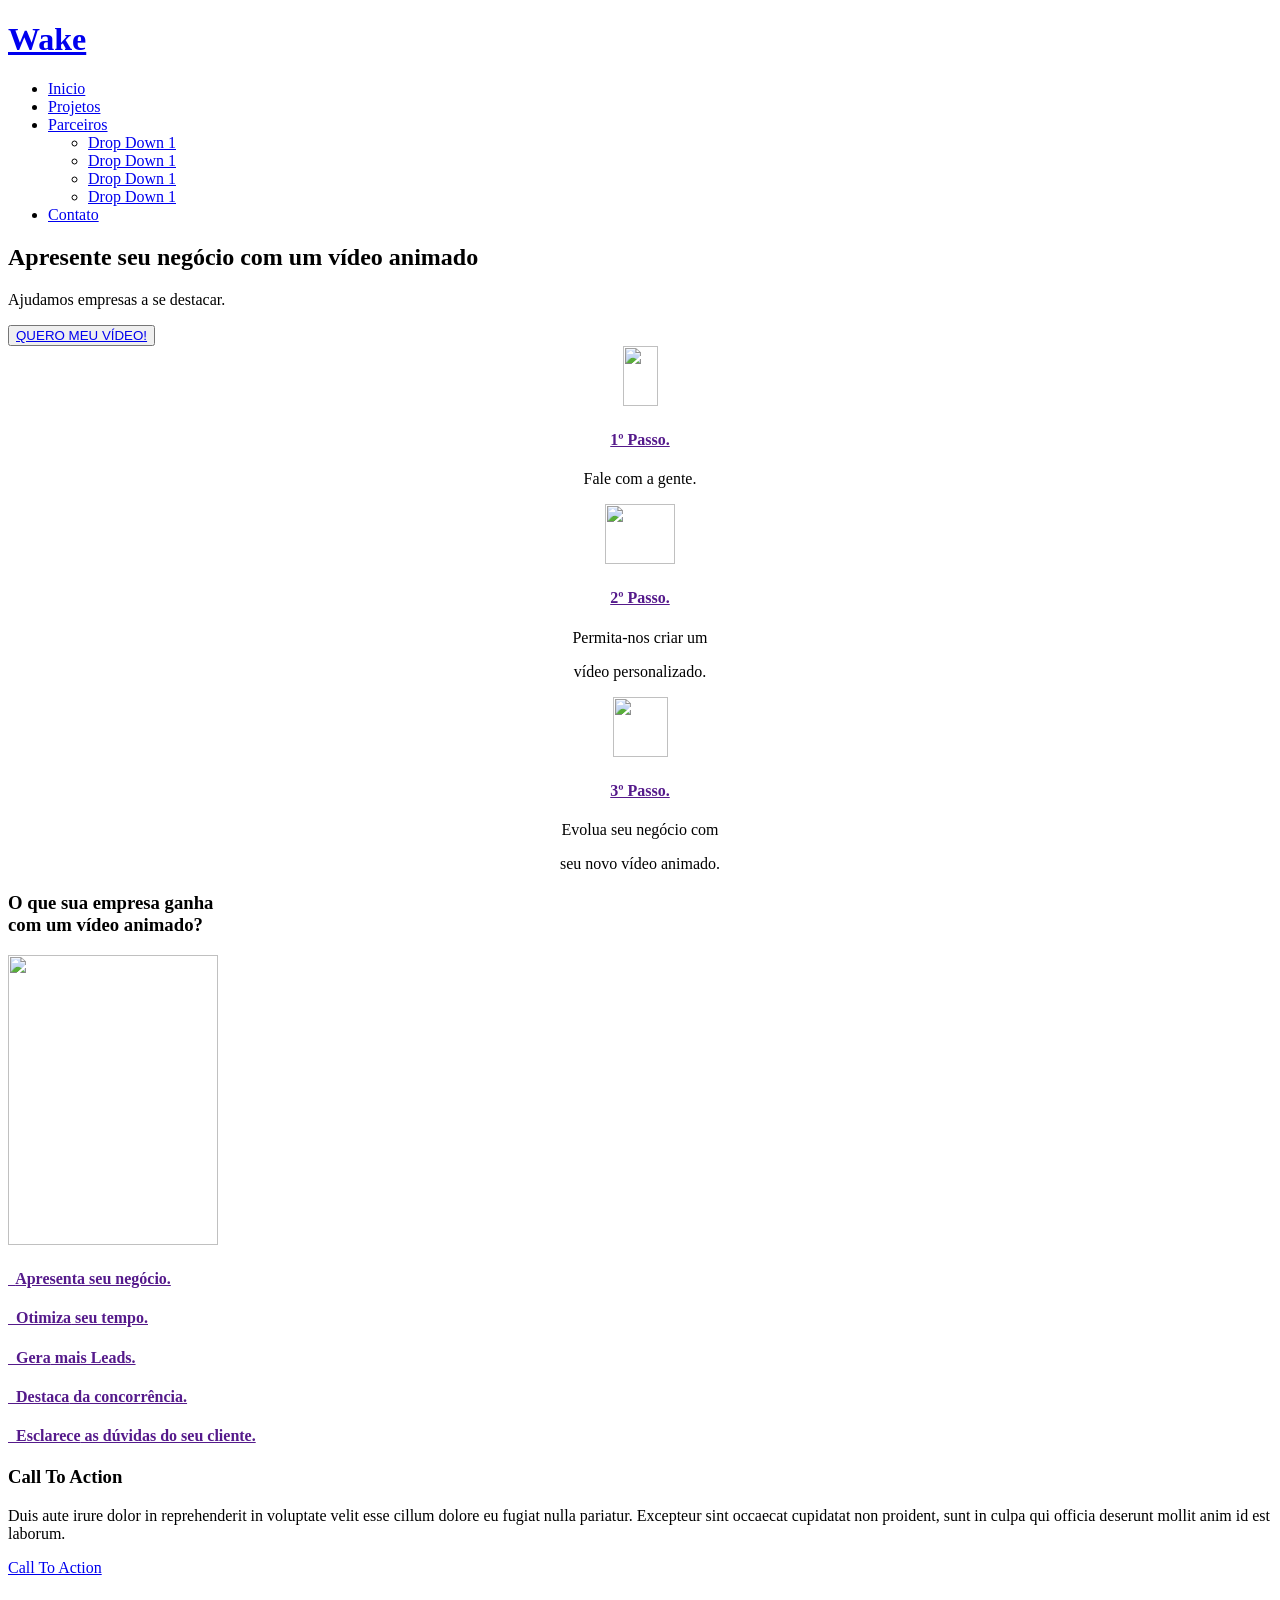
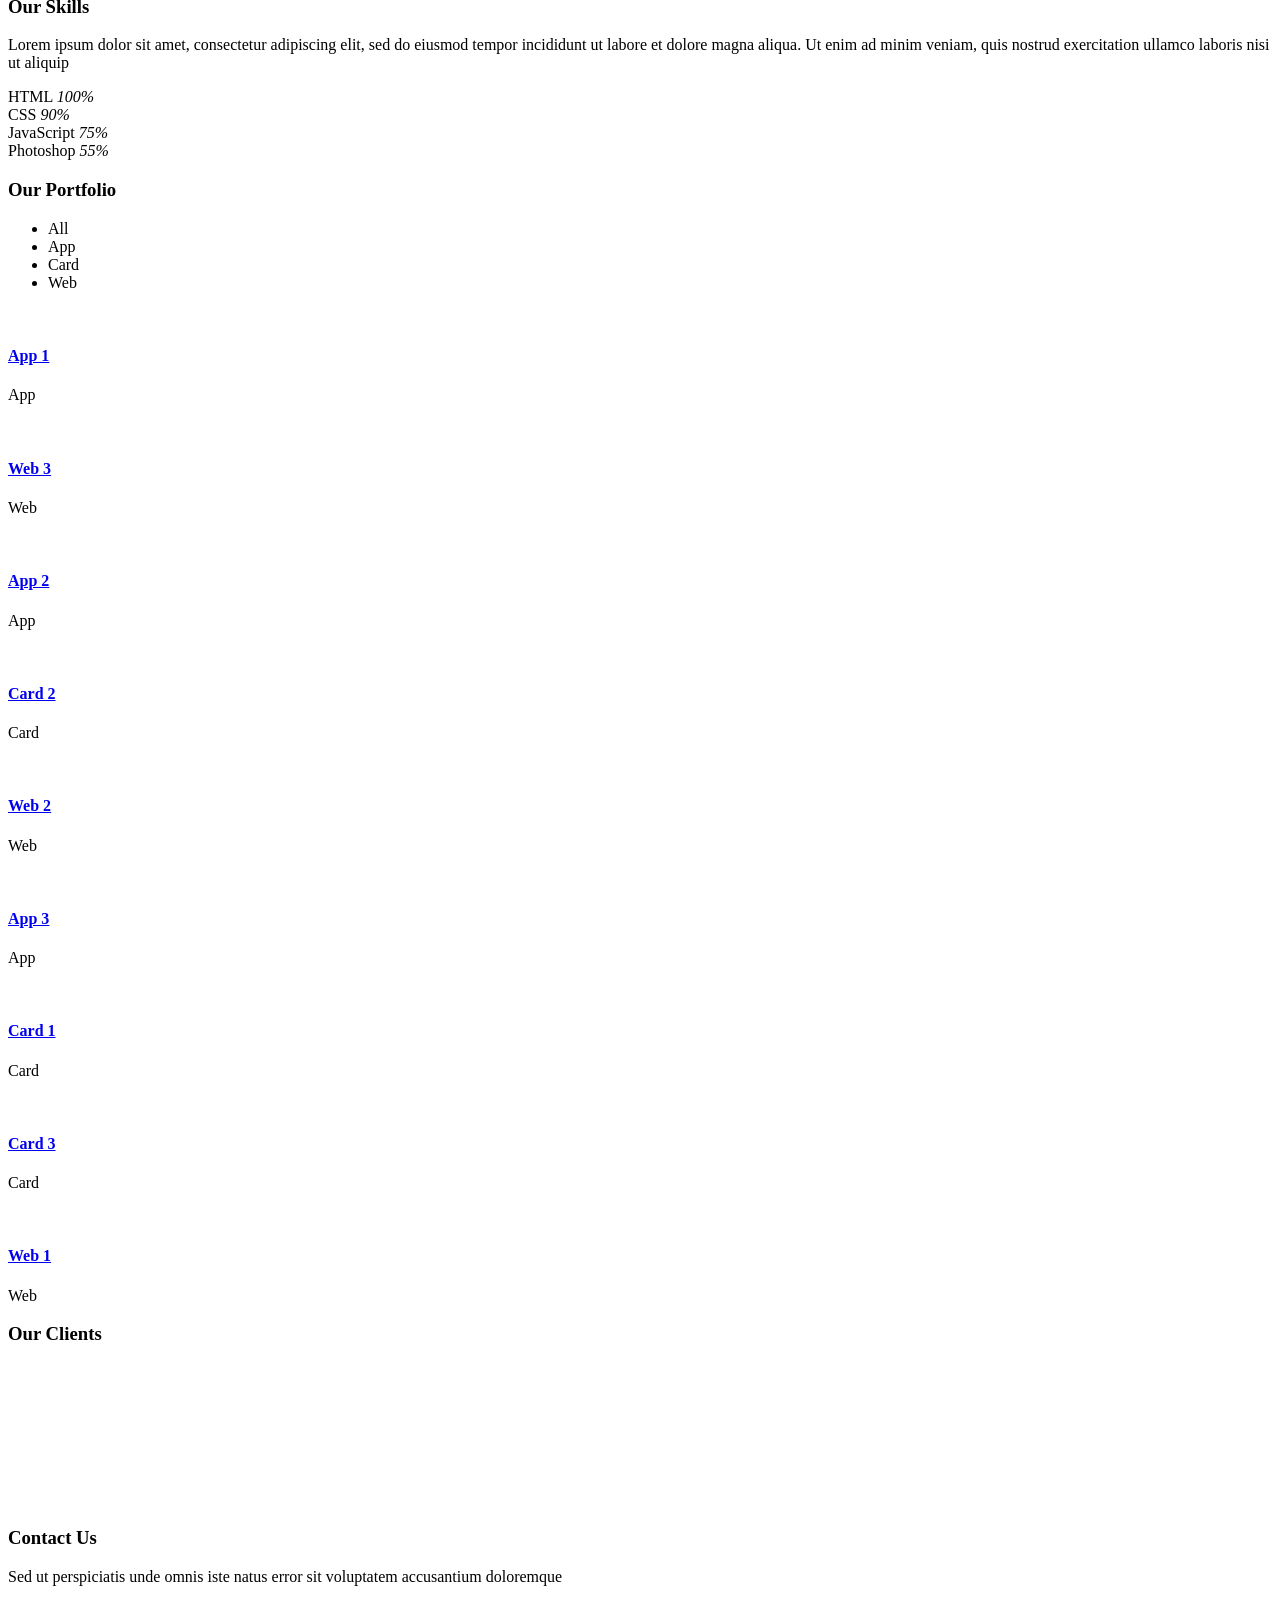
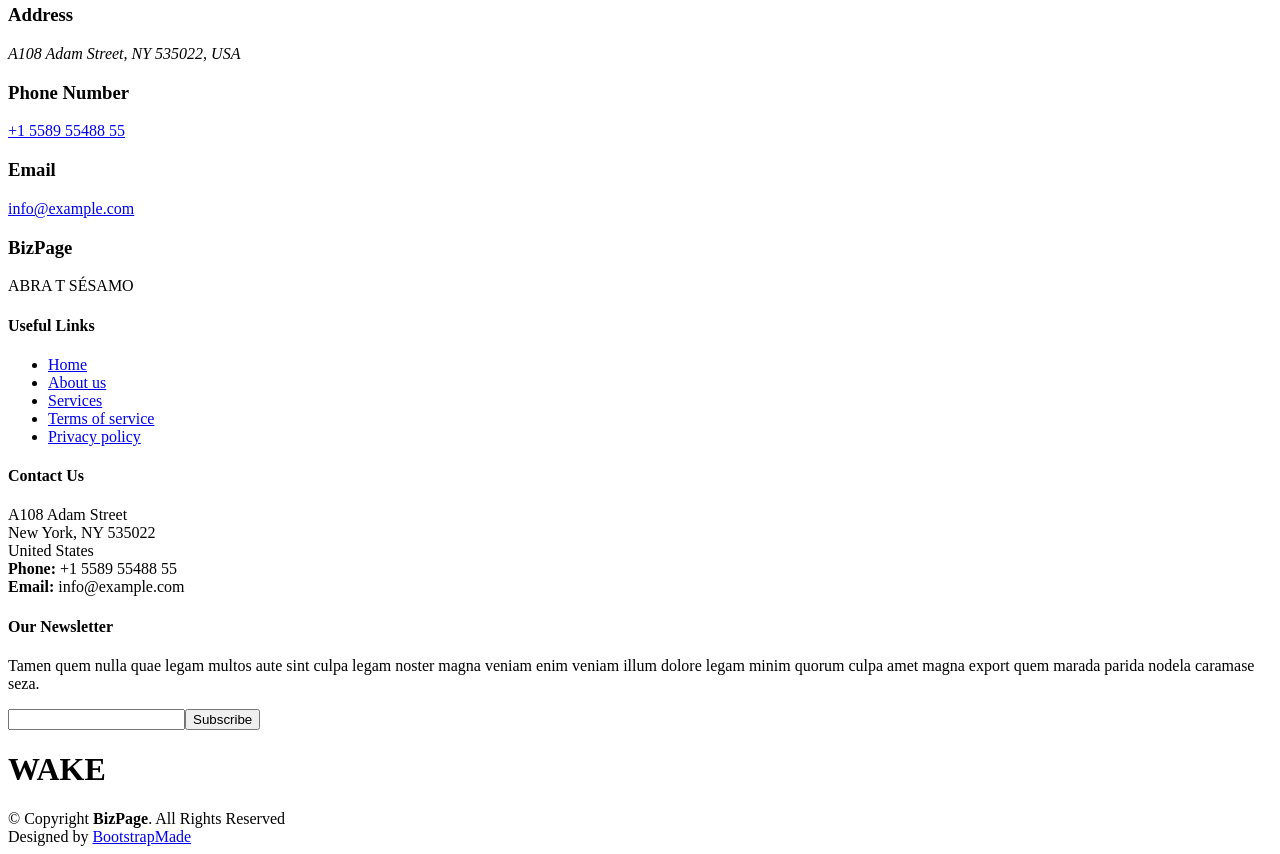
==== index.html @ 909a4059 "Add files via upload" ====
<!DOCTYPE html>
<html lang="pt-BR">

<head>
  <meta charset="utf-8">
  <meta content="width=device-width, initial-scale=1.0" name="viewport">

  <title>Wake</title>
  <meta content="" name="description">
  <meta content="" name="keywords">

  <!-- Favicons -->
  <link href="assets/img/favicon.png" rel="icon">
  <link href="assets/img/Asset 6.png" rel="apple-touch-icon">

  <!-- Google Fonts -->
  <link href="https://fonts.googleapis.com/css?family=Open+Sans:300,300i,400,400i,700,700i|Montserrat:300,400,500,700" rel="stylesheet">
  <link href = "https://fonts.googleapis.com/css2?família =Montserrat: wght @ 500&display = swap "rel =" stylesheet ">
  
  <!-- Vendor CSS Files -->
  <link href="assets/vendor/animate.css/animate.min.css" rel="stylesheet">
  <link href="assets/vendor/aos/aos.css" rel="stylesheet">
  <link href="assets/vendor/bootstrap/css/bootstrap.min.css" rel="stylesheet">
  <link href="assets/vendor/bootstrap-icons/bootstrap-icons.css" rel="stylesheet">
  <link href="assets/vendor/glightbox/css/glightbox.min.css" rel="stylesheet">
  <link href="assets/vendor/swiper/swiper-bundle.min.css" rel="stylesheet">

  <!-- Template Main CSS File -->
  <link href="assets/css/style.css" rel="stylesheet">

  <!-- =======================================================
  * Template Name: BizPage
  * Updated: Mar 10 2023 with Bootstrap v5.2.3
  * Template URL: https://bootstrapmade.com/bizpage-bootstrap-business-template/
  * Author: BootstrapMade.com
  * License: https://bootstrapmade.com/license/
  ======================================================== -->
</head>

<body>

  <!-- ======= Header ======= -->
  <header id="header" class="fixed-top d-flex align-items-center header-transparent">
    <div class="container-fluid">

      <div class="row justify-content-center align-items-center">
        <div class="col-xl-11 d-flex align-items-center justify-content-between">
          <h1 class="logo"><a href="index.html">Wake</a></h1>
          <!-- Uncomment below if you prefer to use an image logo -->
          <!-- <a href="index.html" class="logo"><img src="assets/img/logo.png" alt="" class="img-fluid"></a>-->

          <nav id="navbar" class="navbar">
            <ul>
              <li><a class="nav-link scrollto active" href="#hero">Inicio</a></li>
             <!-- <li><a class="nav-link scrollto" href="#about">About</a></li> -->
             <!-- <li><a class="nav-link scrollto" href="#services">Parceiros</a></li> -->
              <li><a class="nav-link scrollto " href="#portfolio">Projetos</a></li>
              <li class="dropdown"><a href="#"><span>Parceiros</span> <i class="bi bi-chevron-down"></i></a>
                <ul>
                  <li><a href="#">Drop Down 1</a></li>
                  <li><a href="#">Drop Down 1</a></li>
                  <li><a href="#">Drop Down 1</a></li>
                  <li><a href="#">Drop Down 1</a></li>
                </ul>
              </li>
              <li><a class="nav-link scrollto" href="#contact">Contato</a></li>
            </ul>
            <i class="bi bi-list mobile-nav-toggle"></i>
          </nav><!-- .navbar -->
        </div>
      </div>

    </div>
  </header><!-- End Header -->

  <!-- ======= hero Section ======= -->
  <section id="hero">
    <div class="hero-container">
      <div id="heroCarousel" class="carousel slide carousel-fade" data-bs-ride="carousel" data-bs-interval="5000">
 
        <ol id="hero-carousel-indicators" class="carousel-indicators"></ol>

        <div class="carousel-inner" role="listbox"> 

          <div class="carousel-item active" style="background-image: url(assets/img/hero-carousel/topo1.jpg)">
            <div class="carousel-container">
              
              <div class="container">
                <h2 class="animate__animated animate__fadeInDown">Apresente seu negócio com um vídeo animado</h2>
                <p class="animate__animated animate__fadeInUp" >Ajudamos empresas a se destacar.</p>
                <!--<a href="#featured-services" class="btn-get-started scrollto animate__animated animate__fadeInUp">Quero meu vídeo</a> -->
                
                <button class="glow-on-hover" type="button" ><a href="#featured-services">QUERO MEU VÍDEO!</a></button>



              </div>
            </div>
          </div>

        </div>

      </div>
    </div>
  </section><!-- End Hero Section -->

  <main id="main">

    <!-- ======= Featured Services Section Section ======= -->

    <section id="featured-services">
      <div class="container" >
        <div class="row">
        
          <div class="col-lg-4 box" style='text-align:center'>
            <img src="assets/img/Celular.png" width="35" height="60"></i>
            <h4 class="title"><a href="">1º Passo.</a></h4>
            <p class="description">Fale com a gente.</p>
          </div>

          <div class="col-lg-4 box box-bg" style='text-align:center'>
            <img src="assets/img/Engrenagem.png" width="70" height="60"></i>
            <h4 class="title"><a href="">2º Passo.</a></h4>
            <p class="description">Permita-nos criar um <p>vídeo personalizado.</p></p>
          </div>

          <div class="col-lg-4 box" style='text-align:center'>
            <img src="assets/img/Crescimento.png" width="55" height="60"></i>
            <h4 class="title"><a href="">3º Passo.</a></h4>
            <p class="description">Evolua seu negócio com <p>seu novo vídeo animado.</p></p>
          </div>
        </div>
        
      </div>
    </section><!-- End Featured Services Section -->

    <!-- ======= TERCEIRA PARTE DO SITE ======= 
    <section id="about">
      <div class="container" data-aos="fade-up">

        <header class="section-header">
          <h3>O QUE SUA EMPRESA GANHA <p>COM UM VÍDEO ANIMADO?</p></h3>
        </header>

      </div>

      </div>
    </section><!-- End About Us Section -->

    <!-- ======= INICIO DA QUARTA PARTE DO SITE ======= -->
    <section id="services">
      <div class="container" data-aos="animate__fadeInUp">

        <header class="section-header wow fadeInUp">
          <h3>O que sua empresa ganha <br>com um vídeo animado?</h3>
        </header>
        <div class="row">

          <div class="col-sm" data-aos="fade-up" data-aos-delay="500">
            <div class="image" ><img src="assets/img/Mulher GIF.gif" width="210" height="290" col-lg-4 col-md-6></i></i></div>
            <p class="description"></p>
          </div>

            <div class="col-sm" data-aos="fade-up" data-aos-delay="400">
              
            <div class="icon"><i class="bi bi-check2-all"></i></div>
            <h4 class=""><a href="">&nbsp;&nbsp;<strong>Apresenta</strong> seu negócio.</a></h4>
            <div class="icon"><i class="bi bi-check2-all"></i></div>
            <h4 class=""><a href=""> &nbsp;&nbsp;<strong>Otimiza</strong> seu tempo.</a></h4>    
            <div class="icon"><i class="bi bi-check2-all"></i></div>
            <h4 class=""><a href="">&nbsp;&nbsp;<strong>Gera</strong> mais Leads.</a></h4>
            <div class="icon"><i class="bi bi-check2-all"></i></div>
            <h4 class=""><a href=""> &nbsp;&nbsp;<strong>Destaca</strong> da concorrência.</a></h4>    
            <div class="icon"><i class="bi bi-check2-all"></i></div>
            <h4 class=""><a href=""> &nbsp;&nbsp;<strong>Esclarece</strong> as dúvidas do seu cliente.</a></h4>        
            
             </div>

             <div class="col-sm" data-aos="fade-up" data-aos-delay="200">
            
      </div>
    </section><!-- End Services Section -->

    <!-- ======= Call To Action Section ======= -->
    <section id="call-to-action">
      <div class="container text-center" data-aos="zoom-in">
        <h3>Call To Action</h3>
        <p> Duis aute irure dolor in reprehenderit in voluptate velit esse cillum dolore eu fugiat nulla pariatur. Excepteur sint occaecat cupidatat non proident, sunt in culpa qui officia deserunt mollit anim id est laborum.</p>
        <a class="cta-btn" href="#">Call To Action</a>
      </div>
    </section><!-- End Call To Action Section -->

    <!-- ======= Skills Section ======= -->
    <section id="skills">
      <div class="container" data-aos="fade-up">

        <header class="section-header">
          <h3>Our Skills</h3>
          <p>Lorem ipsum dolor sit amet, consectetur adipiscing elit, sed do eiusmod tempor incididunt ut labore et dolore magna aliqua. Ut enim ad minim veniam, quis nostrud exercitation ullamco laboris nisi ut aliquip</p>
        </header>

        <div class="skills-content">

          <div class="progress">
            <div class="progress-bar bg-success" role="progressbar" aria-valuenow="100" aria-valuemin="0" aria-valuemax="100">
              <span class="skill">HTML <i class="val">100%</i></span>
            </div>
          </div>

          <div class="progress">
            <div class="progress-bar bg-info" role="progressbar" aria-valuenow="90" aria-valuemin="0" aria-valuemax="100">
              <span class="skill">CSS <i class="val">90%</i></span>
            </div>
          </div>

          <div class="progress">
            <div class="progress-bar bg-warning" role="progressbar" aria-valuenow="75" aria-valuemin="0" aria-valuemax="100">
              <span class="skill">JavaScript <i class="val">75%</i></span>
            </div>
          </div>

          <div class="progress">
            <div class="progress-bar bg-danger" role="progressbar" aria-valuenow="55" aria-valuemin="0" aria-valuemax="100">
              <span class="skill">Photoshop <i class="val">55%</i></span>
            </div>
          </div>

        </div>

      </div>
    </section><!-- End Skills Section -->

    <!-- ======= Portfolio Section ======= -->
    <section id="portfolio" class="section-bg">
      <div class="container" data-aos="fade-up">

        <header class="section-header">
          <h3 class="section-title">Our Portfolio</h3>
        </header>

        <div class="row" data-aos="fade-up" data-aos-delay="100"">
      <div class=" col-lg-12">
          <ul id="portfolio-flters">
            <li data-filter="*" class="filter-active">All</li>
            <li data-filter=".filter-app">App</li>
            <li data-filter=".filter-card">Card</li>
            <li data-filter=".filter-web">Web</li>
          </ul>
        </div>
      </div>

      <div class="row portfolio-container" data-aos="fade-up" data-aos-delay="200">

        <div class="col-lg-4 col-md-6 portfolio-item filter-app">
          <div class="portfolio-wrap">
            <figure>
              <img src="assets/img/portfolio/app1.jpg" class="img-fluid" alt="">
              <a href="assets/img/portfolio/app1.jpg" data-lightbox="portfolio" data-title="App 1" class="link-preview"><i class="bi bi-plus"></i></a>
              <a href="portfolio-details.html" class="link-details" title="More Details"><i class="bi bi-link"></i></a>
            </figure>

            <div class="portfolio-info">
              <h4><a href="portfolio-details.html">App 1</a></h4>
              <p>App</p>
            </div>
          </div>
        </div>

        <div class="col-lg-4 col-md-6 portfolio-item filter-web">
          <div class="portfolio-wrap">
            <figure>
              <img src="assets/img/portfolio/web3.jpg" class="img-fluid" alt="">
              <a href="assets/img/portfolio/web3.jpg" class="link-preview portfolio-lightbox" data-gallery="portfolioGallery" title="Web 3"><i class="bi bi-plus"></i></a>
              <a href="portfolio-details.html" class="link-details" title="More Details"><i class="bi bi-link"></i></a>
            </figure>

            <div class="portfolio-info">
              <h4><a href="portfolio-details.html">Web 3</a></h4>
              <p>Web</p>
            </div>
          </div>
        </div>

        <div class="col-lg-4 col-md-6 portfolio-item filter-app">
          <div class="portfolio-wrap">
            <figure>
              <img src="assets/img/portfolio/app2.jpg" class="img-fluid" alt="">
              <a href="assets/img/portfolio/app2.jpg" class="link-preview portfolio-lightbox" data-gallery="portfolioGallery" title="App 2"><i class="bi bi-plus"></i></a>
              <a href="portfolio-details.html" class="link-details" title="More Details"><i class="bi bi-link"></i></a>
            </figure>

            <div class="portfolio-info">
              <h4><a href="portfolio-details.html">App 2</a></h4>
              <p>App</p>
            </div>
          </div>
        </div>

        <div class="col-lg-4 col-md-6 portfolio-item filter-card">
          <div class="portfolio-wrap">
            <figure>
              <img src="assets/img/portfolio/card2.jpg" class="img-fluid" alt="">
              <a href="assets/img/portfolio/card2.jpg" class="link-preview portfolio-lightbox" data-gallery="portfolioGallery" title="Card 2"><i class="bi bi-plus"></i></a>
              <a href="portfolio-details.html" class="link-details" title="More Details"><i class="bi bi-link"></i></a>
            </figure>

            <div class="portfolio-info">
              <h4><a href="portfolio-details.html">Card 2</a></h4>
              <p>Card</p>
            </div>
          </div>
        </div>

        <div class="col-lg-4 col-md-6 portfolio-item filter-web">
          <div class="portfolio-wrap">
            <figure>
              <img src="assets/img/portfolio/web2.jpg" class="img-fluid" alt="">
              <a href="assets/img/portfolio/web2.jpg" class="link-preview portfolio-lightbox" data-gallery="portfolioGallery" title="Web 2"><i class="bi bi-plus"></i></a>
              <a href="portfolio-details.html" class="link-details" title="More Details"><i class="bi bi-link"></i></a>
            </figure>

            <div class="portfolio-info">
              <h4><a href="portfolio-details.html">Web 2</a></h4>
              <p>Web</p>
            </div>
          </div>
        </div>

        <div class="col-lg-4 col-md-6 portfolio-item filter-app">
          <div class="portfolio-wrap">
            <figure>
              <img src="assets/img/portfolio/app3.jpg" class="img-fluid" alt="">
              <a href="assets/img/portfolio/app3.jpg" class="link-preview portfolio-lightbox" data-gallery="portfolioGallery" title="App 3"><i class="bi bi-plus"></i></a>
              <a href="portfolio-details.html" class="link-details" title="More Details"><i class="bi bi-link"></i></a>
            </figure>

            <div class="portfolio-info">
              <h4><a href="portfolio-details.html">App 3</a></h4>
              <p>App</p>
            </div>
          </div>
        </div>

        <div class="col-lg-4 col-md-6 portfolio-item filter-card">
          <div class="portfolio-wrap">
            <figure>
              <img src="assets/img/portfolio/card1.jpg" class="img-fluid" alt="">
              <a href="assets/img/portfolio/card1.jpg" class="link-preview portfolio-lightbox" data-gallery="portfolioGallery" title="Card 1"><i class="bi bi-plus"></i></a>
              <a href="portfolio-details.html" class="link-details" title="More Details"><i class="bi bi-link"></i></a>
            </figure>

            <div class="portfolio-info">
              <h4><a href="portfolio-details.html">Card 1</a></h4>
              <p>Card</p>
            </div>
          </div>
        </div>

        <div class="col-lg-4 col-md-6 portfolio-item filter-card">
          <div class="portfolio-wrap">
            <figure>
              <img src="assets/img/portfolio/card3.jpg" class="img-fluid" alt="">
              <a href="assets/img/portfolio/card3.jpg" class="link-preview portfolio-lightbox" data-gallery="portfolioGallery" title="Card 3"><i class="bi bi-plus"></i></a>
              <a href="portfolio-details.html" class="link-details" title="More Details"><i class="bi bi-link"></i></a>
            </figure>

            <div class="portfolio-info">
              <h4><a href="portfolio-details.html">Card 3</a></h4>
              <p>Card</p>
            </div>
          </div>
        </div>

        <div class="col-lg-4 col-md-6 portfolio-item filter-web">
          <div class="portfolio-wrap">
            <figure>
              <img src="assets/img/portfolio/web1.jpg" class="img-fluid" alt="">
              <a href="assets/img/portfolio/web1.jpg" class="link-preview portfolio-lightbox" data-gallery="portfolioGallery" title="Web 1"><i class="bi bi-plus"></i></a>
              <a href="portfolio-details.html" class="link-details" title="More Details"><i class="bi bi-link"></i></a>
            </figure>

            <div class="portfolio-info">
              <h4><a href="portfolio-details.html">Web 1</a></h4>
              <p>Web</p>
            </div>
          </div>
        </div>

      </div>

      </div>
    </section><!-- End Portfolio Section -->

    <!-- ======= Our Clients Section ======= -->
    <section id="clients">
      <div class="container" data-aos="zoom-in">

        <header class="section-header">
          <h3>Our Clients</h3>
        </header>

        <div class="clients-slider swiper">
          <div class="swiper-wrapper align-items-center">
            <div class="swiper-slide"><img src="assets/img/clients/client-1.png" class="img-fluid" alt=""></div>
            <div class="swiper-slide"><img src="assets/img/clients/client-2.png" class="img-fluid" alt=""></div>
            <div class="swiper-slide"><img src="assets/img/clients/client-3.png" class="img-fluid" alt=""></div>
            <div class="swiper-slide"><img src="assets/img/clients/client-4.png" class="img-fluid" alt=""></div>
            <div class="swiper-slide"><img src="assets/img/clients/client-5.png" class="img-fluid" alt=""></div>
            <div class="swiper-slide"><img src="assets/img/clients/client-6.png" class="img-fluid" alt=""></div>
            <div class="swiper-slide"><img src="assets/img/clients/client-7.png" class="img-fluid" alt=""></div>
            <div class="swiper-slide"><img src="assets/img/clients/client-8.png" class="img-fluid" alt=""></div>
          </div>
          <div class="swiper-pagination"></div>
        </div>

      </div>
    </section><!-- End Our Clients Section -->

     <!-- ======= Contact Section ======= -->
    <section id="contact" class="section-bg">
      <div class="container" data-aos="fade-up">

        <div class="section-header">
          <h3>Contact Us</h3>
          <p>Sed ut perspiciatis unde omnis iste natus error sit voluptatem accusantium doloremque</p>
        </div>

        <div class="row contact-info">

          <div class="col-md-4">
            <div class="contact-address">
              <i class="bi bi-geo-alt"></i>
              <h3>Address</h3>
              <address>A108 Adam Street, NY 535022, USA</address>
            </div>
          </div>

          <div class="col-md-4">
            <div class="contact-phone">
              <i class="bi bi-phone"></i>
              <h3>Phone Number</h3>
              <p><a href="tel:+155895548855">+1 5589 55488 55</a></p>
            </div>
          </div>

          <div class="col-md-4">
            <div class="contact-email">
              <i class="bi bi-envelope"></i>
              <h3>Email</h3>
              <p><a href="mailto:info@example.com">info@example.com</a></p>
            </div>
          </div>

        </div>

        
      </div>
    </section><!-- End Contact Section -->

  </main><!-- End #main -->

  <!-- ======= Footer ======= -->
  <footer id="footer">
    <div class="footer-top">
      <div class="container">
        <div class="row">

          <div class="col-lg-3 col-md-6 footer-info">
            <h3>BizPage</h3>
            <p>ABRA T SÉSAMO</p>
          </div>

          <div class="col-lg-3 col-md-6 footer-links">
            <h4>Useful Links</h4>
            <ul>
              <li><i class="bi bi-chevron-right"></i> <a href="#">Home</a></li>
              <li><i class="bi bi-chevron-right"></i> <a href="#">About us</a></li>
              <li><i class="bi bi-chevron-right"></i> <a href="#">Services</a></li>
              <li><i class="bi bi-chevron-right"></i> <a href="#">Terms of service</a></li>
              <li><i class="bi bi-chevron-right"></i> <a href="#">Privacy policy</a></li>
            </ul>
          </div>

          <div class="col-lg-3 col-md-6 footer-contact">
            <h4>Contact Us</h4>
            <p>
              A108 Adam Street <br>
              New York, NY 535022<br>
              United States <br>
              <strong>Phone:</strong> +1 5589 55488 55<br>
              <strong>Email:</strong> info@example.com<br>
            </p>

            <div class="social-links">
              <a href="#" class="twitter"><i class="bi bi-twitter"></i></a>
              <a href="#" class="facebook"><i class="bi bi-facebook"></i></a>
              <a href="#" class="instagram"><i class="bi bi-instagram"></i></a>
              <a href="#" class="instagram"><i class="bi bi-instagram"></i></a>
              <a href="#" class="linkedin"><i class="bi bi-linkedin"></i></a>
            </div>

          </div>

          <div class="col-lg-3 col-md-6 footer-newsletter">
            <h4>Our Newsletter</h4>
            <p>Tamen quem nulla quae legam multos aute sint culpa legam noster magna veniam enim veniam illum dolore legam minim quorum culpa amet magna export quem marada parida nodela caramase seza.</p>
            <form action="" method="post">
              <input type="email" name="email"><input type="submit" value="Subscribe">
            </form>
          </div>

        </div>
      </div>
    </div>


    <h1>WAKE</h1>

<div class="loader">
  <div class="item item-1">
    <div class="lighter"></div>
    <div class="darker"></div>
  </div>
  <div class="item item-2">
    <div class="lighter"></div>
    <div class="darker"></div>
  </div>
  <div class="item item-3">
    <div class="lighter"></div>
    <div class="darker"></div>
  </div>
  <div class="item item-4">
    <div class="lighter"></div>
    <div class="darker"></div>
  </div>
  <div class="item item-5">
    <div class="lighter"></div>
    <div class="darker"></div>
  </div>
  <div class="item item-6">
    <div class="lighter"></div>
    <div class="darker"></div>
  </div>
  <div class="item item-7">
    <div class="lighter"></div>
    <div class="darker"></div>
  </div>
  <div class="item item-8">
    <div class="lighter"></div>
    <div class="darker"></div>
  </div>
  <div class="item item-9">
    <div class="lighter"></div>
    <div class="darker"></div>
  </div>
  <div class="item item-10">
    <div class="lighter"></div>
    <div class="darker"></div>
  </div>
  <div class="item item-11">
    <div class="lighter"></div>
    <div class="darker"></div>
  </div>
  <div class="item item-12">
    <div class="lighter"></div>
    <div class="darker"></div>
  </div>
  <div class="item item-13">
    <div class="lighter"></div>
    <div class="darker"></div>
  </div>
  <div class="item item-14">
    <div class="lighter"></div>
    <div class="darker"></div>
  </div>
  <div class="item item-15">
    <div class="lighter"></div>
    <div class="darker"></div>
  </div>
  <div class="item item-16">
    <div class="lighter"></div>
    <div class="darker"></div>
  </div>
  <div class="item item-17">
    <div class="lighter"></div>
    <div class="darker"></div>
  </div>
  <div class="item item-18">
    <div class="lighter"></div>
    <div class="darker"></div>
  </div>
  <div class="item item-19">
    <div class="lighter"></div>
    <div class="darker"></div>
  </div>
  <div class="item item-20">
    <div class="lighter"></div>
    <div class="darker"></div>
  </div>
  <div class="item item-21">
    <div class="lighter"></div>
    <div class="darker"></div>
  </div>
  <div class="item item-22">
    <div class="lighter"></div>
    <div class="darker"></div>
  </div>
  <div class="item item-23">
    <div class="lighter"></div>
    <div class="darker"></div>
  </div>
  <div class="item item-24">
    <div class="lighter"></div>
    <div class="darker"></div>
  </div>
  <div class="item item-25">
    <div class="lighter"></div>
    <div class="darker"></div>
  </div>
</div>



    <div class="container">
      <div class="copyright">
        &copy; Copyright <strong>BizPage</strong>. All Rights Reserved
      </div>
      <div class="credits">
        
        Designed by <a href="https://bootstrapmade.com/">BootstrapMade</a>
      </div>
    </div>
  </footer><!-- End Footer -->

  <a href="#" class="back-to-top d-flex align-items-center justify-content-center"><i class="bi bi-arrow-up-short"></i></a>
  <!-- Uncomment below i you want to use a preloader -->
  <!-- <div id="preloader"></div> -->

  <!-- Vendor JS Files -->
  <script src="assets/vendor/purecounter/purecounter_vanilla.js"></script>
  <script src="assets/vendor/aos/aos.js"></script>
  <script src="assets/vendor/bootstrap/js/bootstrap.bundle.min.js"></script>
  <script src="assets/vendor/glightbox/js/glightbox.min.js"></script>
  <script src="assets/vendor/isotope-layout/isotope.pkgd.min.js"></script>
  <script src="assets/vendor/swiper/swiper-bundle.min.js"></script>
  <script src="assets/vendor/waypoints/noframework.waypoints.js"></script>
  <script src="assets/vendor/php-email-form/validate.js"></script>

  <!-- Template Main JS File -->
  <script src="assets/js/main.js"></script>

</body>

</html>
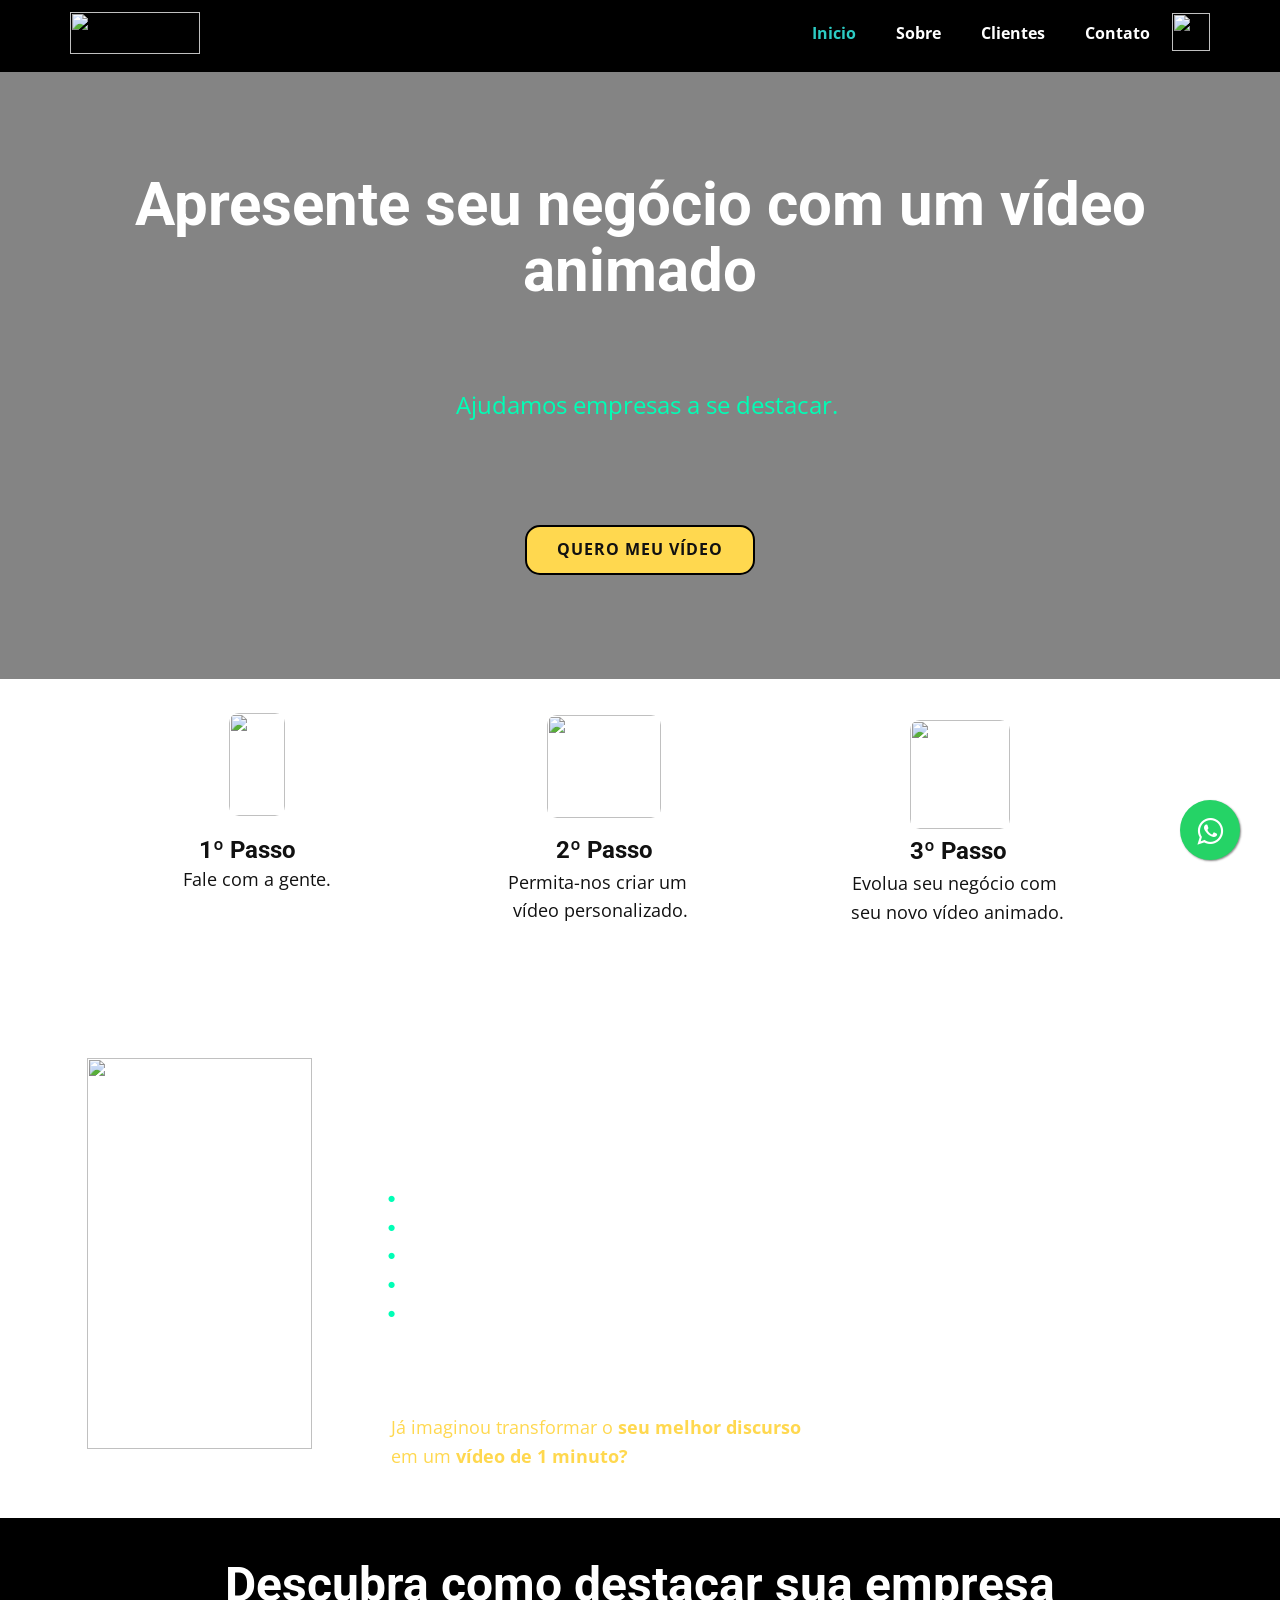
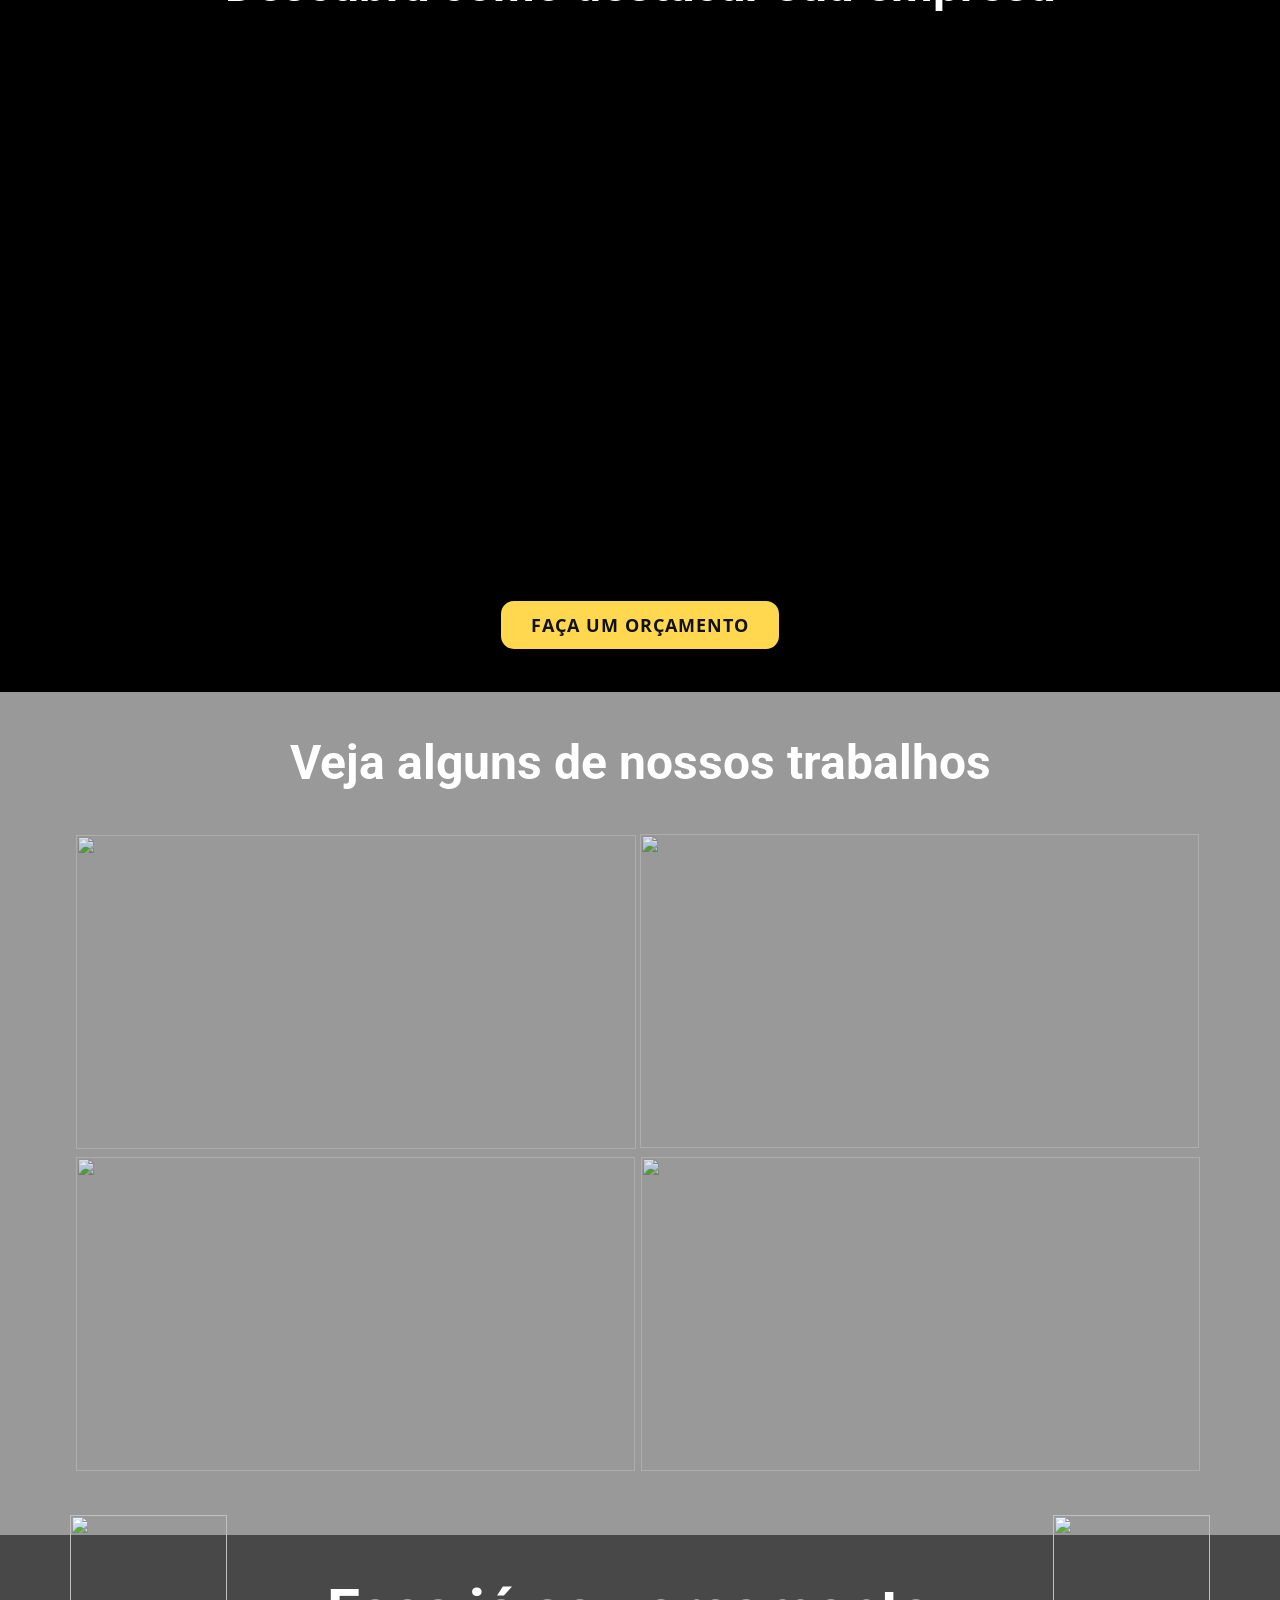
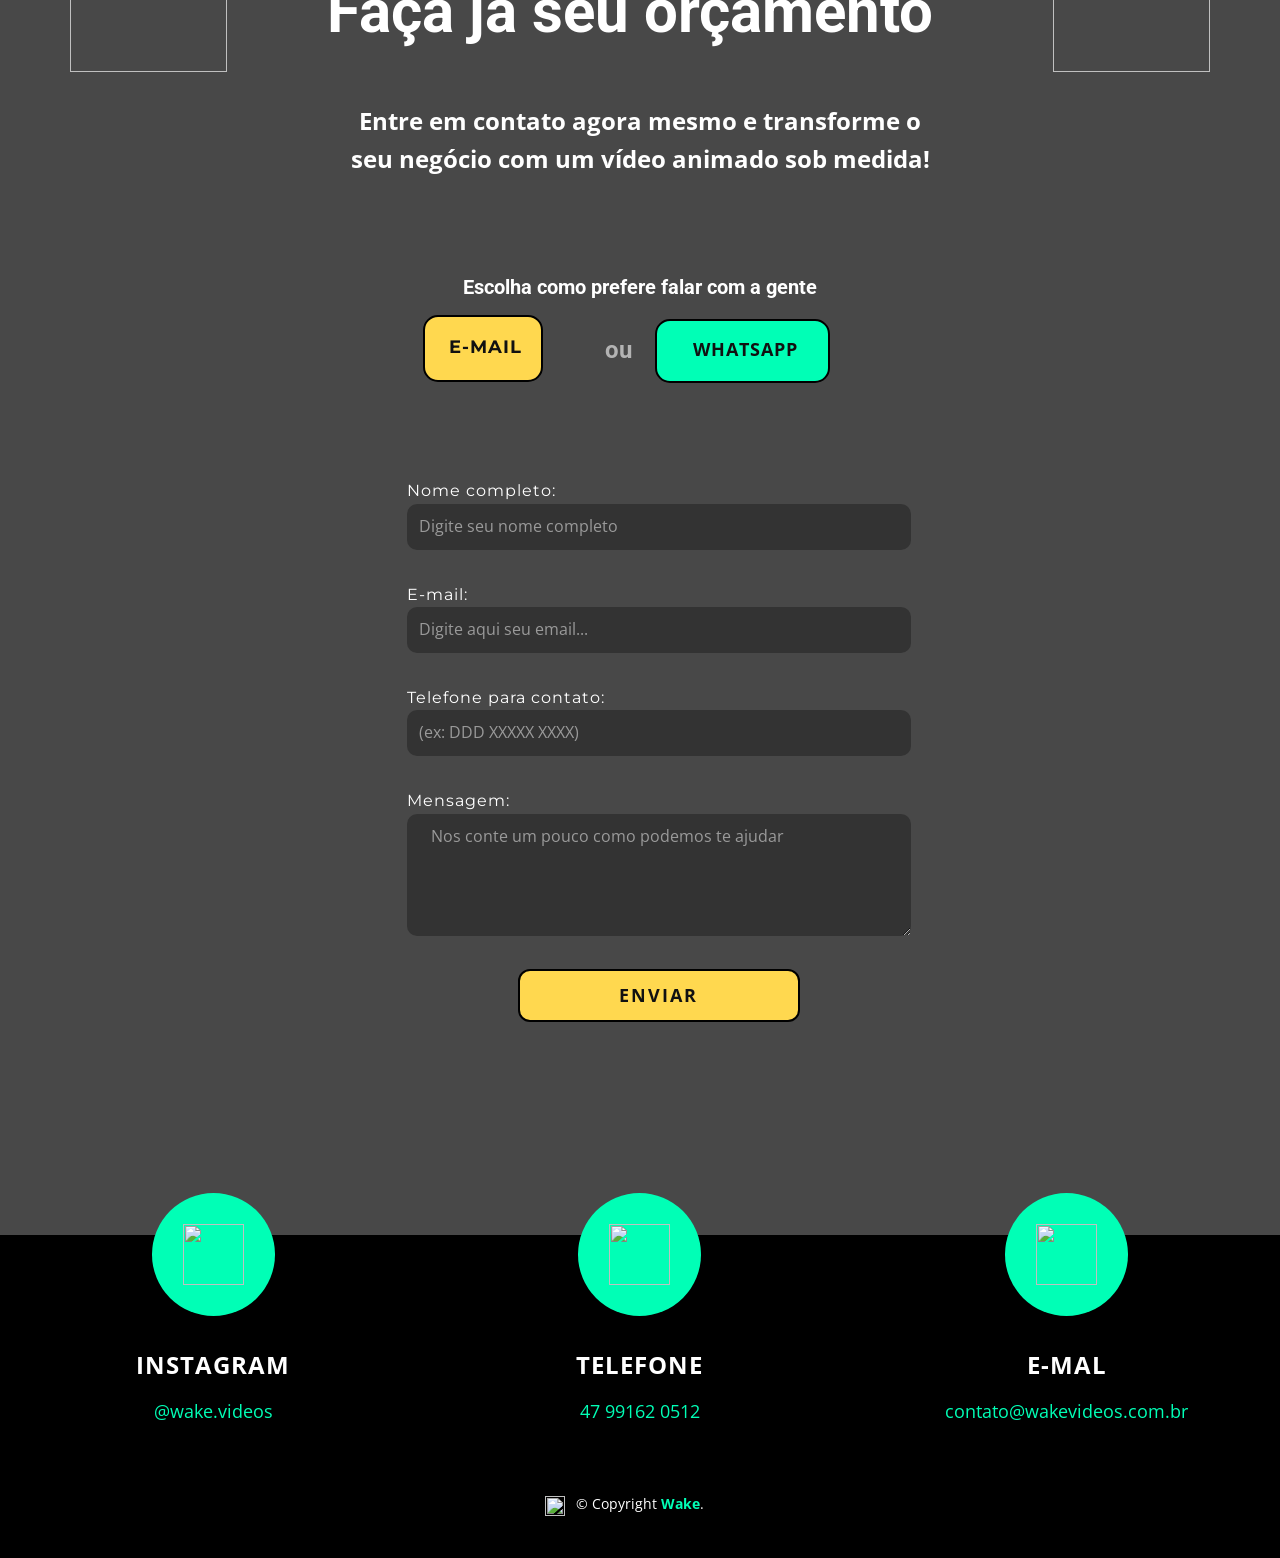
==== commit 98c2f3b2: "Add files via upload" ====
--- a/index.html
+++ b/index.html
@@ -1,654 +1,299 @@
-<!DOCTYPE html>
-<html lang="pt-BR">
-
-<head>
-  <meta charset="utf-8">
-  <meta content="width=device-width, initial-scale=1.0" name="viewport">
-
-  <title>Wake</title>
-  <meta content="" name="description">
-  <meta content="" name="keywords">
-
-  <!-- Favicons -->
-  <link href="assets/img/favicon.png" rel="icon">
-  <link href="assets/img/Asset 6.png" rel="apple-touch-icon">
-
-  <!-- Google Fonts -->
-  <link href="https://fonts.googleapis.com/css?family=Open+Sans:300,300i,400,400i,700,700i|Montserrat:300,400,500,700" rel="stylesheet">
-  <link href = "https://fonts.googleapis.com/css2?família =Montserrat: wght @ 500&display = swap "rel =" stylesheet ">
-  
-  <!-- Vendor CSS Files -->
-  <link href="assets/vendor/animate.css/animate.min.css" rel="stylesheet">
-  <link href="assets/vendor/aos/aos.css" rel="stylesheet">
-  <link href="assets/vendor/bootstrap/css/bootstrap.min.css" rel="stylesheet">
-  <link href="assets/vendor/bootstrap-icons/bootstrap-icons.css" rel="stylesheet">
-  <link href="assets/vendor/glightbox/css/glightbox.min.css" rel="stylesheet">
-  <link href="assets/vendor/swiper/swiper-bundle.min.css" rel="stylesheet">
-
-  <!-- Template Main CSS File -->
-  <link href="assets/css/style.css" rel="stylesheet">
-
-  <!-- =======================================================
-  * Template Name: BizPage
-  * Updated: Mar 10 2023 with Bootstrap v5.2.3
-  * Template URL: https://bootstrapmade.com/bizpage-bootstrap-business-template/
-  * Author: BootstrapMade.com
-  * License: https://bootstrapmade.com/license/
-  ======================================================== -->
-</head>
-
-<body>
-
-  <!-- ======= Header ======= -->
-  <header id="header" class="fixed-top d-flex align-items-center header-transparent">
-    <div class="container-fluid">
-
-      <div class="row justify-content-center align-items-center">
-        <div class="col-xl-11 d-flex align-items-center justify-content-between">
-          <h1 class="logo"><a href="index.html">Wake</a></h1>
-          <!-- Uncomment below if you prefer to use an image logo -->
-          <!-- <a href="index.html" class="logo"><img src="assets/img/logo.png" alt="" class="img-fluid"></a>-->
-
-          <nav id="navbar" class="navbar">
-            <ul>
-              <li><a class="nav-link scrollto active" href="#hero">Inicio</a></li>
-             <!-- <li><a class="nav-link scrollto" href="#about">About</a></li> -->
-             <!-- <li><a class="nav-link scrollto" href="#services">Parceiros</a></li> -->
-              <li><a class="nav-link scrollto " href="#portfolio">Projetos</a></li>
-              <li class="dropdown"><a href="#"><span>Parceiros</span> <i class="bi bi-chevron-down"></i></a>
-                <ul>
-                  <li><a href="#">Drop Down 1</a></li>
-                  <li><a href="#">Drop Down 1</a></li>
-                  <li><a href="#">Drop Down 1</a></li>
-                  <li><a href="#">Drop Down 1</a></li>
-                </ul>
-              </li>
-              <li><a class="nav-link scrollto" href="#contact">Contato</a></li>
-            </ul>
-            <i class="bi bi-list mobile-nav-toggle"></i>
-          </nav><!-- .navbar -->
-        </div>
-      </div>
-
-    </div>
-  </header><!-- End Header -->
-
-  <!-- ======= hero Section ======= -->
-  <section id="hero">
-    <div class="hero-container">
-      <div id="heroCarousel" class="carousel slide carousel-fade" data-bs-ride="carousel" data-bs-interval="5000">
- 
-        <ol id="hero-carousel-indicators" class="carousel-indicators"></ol>
-
-        <div class="carousel-inner" role="listbox"> 
-
-          <div class="carousel-item active" style="background-image: url(assets/img/hero-carousel/topo1.jpg)">
-            <div class="carousel-container">
-              
-              <div class="container">
-                <h2 class="animate__animated animate__fadeInDown">Apresente seu negócio com um vídeo animado</h2>
-                <p class="animate__animated animate__fadeInUp" >Ajudamos empresas a se destacar.</p>
-                <!--<a href="#featured-services" class="btn-get-started scrollto animate__animated animate__fadeInUp">Quero meu vídeo</a> -->
-                
-                <button class="glow-on-hover" type="button" ><a href="#featured-services">QUERO MEU VÍDEO!</a></button>
-
-
-
-              </div>
-            </div>
-          </div>
-
-        </div>
-
-      </div>
-    </div>
-  </section><!-- End Hero Section -->
-
-  <main id="main">
-
-    <!-- ======= Featured Services Section Section ======= -->
-
-    <section id="featured-services">
-      <div class="container" >
-        <div class="row">
-        
-          <div class="col-lg-4 box" style='text-align:center'>
-            <img src="assets/img/Celular.png" width="35" height="60"></i>
-            <h4 class="title"><a href="">1º Passo.</a></h4>
-            <p class="description">Fale com a gente.</p>
-          </div>
-
-          <div class="col-lg-4 box box-bg" style='text-align:center'>
-            <img src="assets/img/Engrenagem.png" width="70" height="60"></i>
-            <h4 class="title"><a href="">2º Passo.</a></h4>
-            <p class="description">Permita-nos criar um <p>vídeo personalizado.</p></p>
-          </div>
-
-          <div class="col-lg-4 box" style='text-align:center'>
-            <img src="assets/img/Crescimento.png" width="55" height="60"></i>
-            <h4 class="title"><a href="">3º Passo.</a></h4>
-            <p class="description">Evolua seu negócio com <p>seu novo vídeo animado.</p></p>
-          </div>
-        </div>
-        
-      </div>
-    </section><!-- End Featured Services Section -->
-
-    <!-- ======= TERCEIRA PARTE DO SITE ======= 
-    <section id="about">
-      <div class="container" data-aos="fade-up">
-
-        <header class="section-header">
-          <h3>O QUE SUA EMPRESA GANHA <p>COM UM VÍDEO ANIMADO?</p></h3>
-        </header>
-
-      </div>
-
-      </div>
-    </section><!-- End About Us Section -->
-
-    <!-- ======= INICIO DA QUARTA PARTE DO SITE ======= -->
-    <section id="services">
-      <div class="container" data-aos="animate__fadeInUp">
-
-        <header class="section-header wow fadeInUp">
-          <h3>O que sua empresa ganha <br>com um vídeo animado?</h3>
-        </header>
-        <div class="row">
-
-          <div class="col-sm" data-aos="fade-up" data-aos-delay="500">
-            <div class="image" ><img src="assets/img/Mulher GIF.gif" width="210" height="290" col-lg-4 col-md-6></i></i></div>
-            <p class="description"></p>
-          </div>
-
-            <div class="col-sm" data-aos="fade-up" data-aos-delay="400">
-              
-            <div class="icon"><i class="bi bi-check2-all"></i></div>
-            <h4 class=""><a href="">&nbsp;&nbsp;<strong>Apresenta</strong> seu negócio.</a></h4>
-            <div class="icon"><i class="bi bi-check2-all"></i></div>
-            <h4 class=""><a href=""> &nbsp;&nbsp;<strong>Otimiza</strong> seu tempo.</a></h4>    
-            <div class="icon"><i class="bi bi-check2-all"></i></div>
-            <h4 class=""><a href="">&nbsp;&nbsp;<strong>Gera</strong> mais Leads.</a></h4>
-            <div class="icon"><i class="bi bi-check2-all"></i></div>
-            <h4 class=""><a href=""> &nbsp;&nbsp;<strong>Destaca</strong> da concorrência.</a></h4>    
-            <div class="icon"><i class="bi bi-check2-all"></i></div>
-            <h4 class=""><a href=""> &nbsp;&nbsp;<strong>Esclarece</strong> as dúvidas do seu cliente.</a></h4>        
-            
-             </div>
-
-             <div class="col-sm" data-aos="fade-up" data-aos-delay="200">
-            
-      </div>
-    </section><!-- End Services Section -->
-
-    <!-- ======= Call To Action Section ======= -->
-    <section id="call-to-action">
-      <div class="container text-center" data-aos="zoom-in">
-        <h3>Call To Action</h3>
-        <p> Duis aute irure dolor in reprehenderit in voluptate velit esse cillum dolore eu fugiat nulla pariatur. Excepteur sint occaecat cupidatat non proident, sunt in culpa qui officia deserunt mollit anim id est laborum.</p>
-        <a class="cta-btn" href="#">Call To Action</a>
-      </div>
-    </section><!-- End Call To Action Section -->
-
-    <!-- ======= Skills Section ======= -->
-    <section id="skills">
-      <div class="container" data-aos="fade-up">
-
-        <header class="section-header">
-          <h3>Our Skills</h3>
-          <p>Lorem ipsum dolor sit amet, consectetur adipiscing elit, sed do eiusmod tempor incididunt ut labore et dolore magna aliqua. Ut enim ad minim veniam, quis nostrud exercitation ullamco laboris nisi ut aliquip</p>
-        </header>
-
-        <div class="skills-content">
-
-          <div class="progress">
-            <div class="progress-bar bg-success" role="progressbar" aria-valuenow="100" aria-valuemin="0" aria-valuemax="100">
-              <span class="skill">HTML <i class="val">100%</i></span>
-            </div>
-          </div>
-
-          <div class="progress">
-            <div class="progress-bar bg-info" role="progressbar" aria-valuenow="90" aria-valuemin="0" aria-valuemax="100">
-              <span class="skill">CSS <i class="val">90%</i></span>
-            </div>
-          </div>
-
-          <div class="progress">
-            <div class="progress-bar bg-warning" role="progressbar" aria-valuenow="75" aria-valuemin="0" aria-valuemax="100">
-              <span class="skill">JavaScript <i class="val">75%</i></span>
-            </div>
-          </div>
-
-          <div class="progress">
-            <div class="progress-bar bg-danger" role="progressbar" aria-valuenow="55" aria-valuemin="0" aria-valuemax="100">
-              <span class="skill">Photoshop <i class="val">55%</i></span>
-            </div>
-          </div>
-
-        </div>
-
-      </div>
-    </section><!-- End Skills Section -->
-
-    <!-- ======= Portfolio Section ======= -->
-    <section id="portfolio" class="section-bg">
-      <div class="container" data-aos="fade-up">
-
-        <header class="section-header">
-          <h3 class="section-title">Our Portfolio</h3>
-        </header>
-
-        <div class="row" data-aos="fade-up" data-aos-delay="100"">
-      <div class=" col-lg-12">
-          <ul id="portfolio-flters">
-            <li data-filter="*" class="filter-active">All</li>
-            <li data-filter=".filter-app">App</li>
-            <li data-filter=".filter-card">Card</li>
-            <li data-filter=".filter-web">Web</li>
-          </ul>
-        </div>
-      </div>
-
-      <div class="row portfolio-container" data-aos="fade-up" data-aos-delay="200">
-
-        <div class="col-lg-4 col-md-6 portfolio-item filter-app">
-          <div class="portfolio-wrap">
-            <figure>
-              <img src="assets/img/portfolio/app1.jpg" class="img-fluid" alt="">
-              <a href="assets/img/portfolio/app1.jpg" data-lightbox="portfolio" data-title="App 1" class="link-preview"><i class="bi bi-plus"></i></a>
-              <a href="portfolio-details.html" class="link-details" title="More Details"><i class="bi bi-link"></i></a>
-            </figure>
-
-            <div class="portfolio-info">
-              <h4><a href="portfolio-details.html">App 1</a></h4>
-              <p>App</p>
-            </div>
-          </div>
-        </div>
-
-        <div class="col-lg-4 col-md-6 portfolio-item filter-web">
-          <div class="portfolio-wrap">
-            <figure>
-              <img src="assets/img/portfolio/web3.jpg" class="img-fluid" alt="">
-              <a href="assets/img/portfolio/web3.jpg" class="link-preview portfolio-lightbox" data-gallery="portfolioGallery" title="Web 3"><i class="bi bi-plus"></i></a>
-              <a href="portfolio-details.html" class="link-details" title="More Details"><i class="bi bi-link"></i></a>
-            </figure>
-
-            <div class="portfolio-info">
-              <h4><a href="portfolio-details.html">Web 3</a></h4>
-              <p>Web</p>
-            </div>
-          </div>
-        </div>
-
-        <div class="col-lg-4 col-md-6 portfolio-item filter-app">
-          <div class="portfolio-wrap">
-            <figure>
-              <img src="assets/img/portfolio/app2.jpg" class="img-fluid" alt="">
-              <a href="assets/img/portfolio/app2.jpg" class="link-preview portfolio-lightbox" data-gallery="portfolioGallery" title="App 2"><i class="bi bi-plus"></i></a>
-              <a href="portfolio-details.html" class="link-details" title="More Details"><i class="bi bi-link"></i></a>
-            </figure>
-
-            <div class="portfolio-info">
-              <h4><a href="portfolio-details.html">App 2</a></h4>
-              <p>App</p>
-            </div>
-          </div>
-        </div>
-
-        <div class="col-lg-4 col-md-6 portfolio-item filter-card">
-          <div class="portfolio-wrap">
-            <figure>
-              <img src="assets/img/portfolio/card2.jpg" class="img-fluid" alt="">
-              <a href="assets/img/portfolio/card2.jpg" class="link-preview portfolio-lightbox" data-gallery="portfolioGallery" title="Card 2"><i class="bi bi-plus"></i></a>
-              <a href="portfolio-details.html" class="link-details" title="More Details"><i class="bi bi-link"></i></a>
-            </figure>
-
-            <div class="portfolio-info">
-              <h4><a href="portfolio-details.html">Card 2</a></h4>
-              <p>Card</p>
-            </div>
-          </div>
-        </div>
-
-        <div class="col-lg-4 col-md-6 portfolio-item filter-web">
-          <div class="portfolio-wrap">
-            <figure>
-              <img src="assets/img/portfolio/web2.jpg" class="img-fluid" alt="">
-              <a href="assets/img/portfolio/web2.jpg" class="link-preview portfolio-lightbox" data-gallery="portfolioGallery" title="Web 2"><i class="bi bi-plus"></i></a>
-              <a href="portfolio-details.html" class="link-details" title="More Details"><i class="bi bi-link"></i></a>
-            </figure>
-
-            <div class="portfolio-info">
-              <h4><a href="portfolio-details.html">Web 2</a></h4>
-              <p>Web</p>
-            </div>
-          </div>
-        </div>
-
-        <div class="col-lg-4 col-md-6 portfolio-item filter-app">
-          <div class="portfolio-wrap">
-            <figure>
-              <img src="assets/img/portfolio/app3.jpg" class="img-fluid" alt="">
-              <a href="assets/img/portfolio/app3.jpg" class="link-preview portfolio-lightbox" data-gallery="portfolioGallery" title="App 3"><i class="bi bi-plus"></i></a>
-              <a href="portfolio-details.html" class="link-details" title="More Details"><i class="bi bi-link"></i></a>
-            </figure>
-
-            <div class="portfolio-info">
-              <h4><a href="portfolio-details.html">App 3</a></h4>
-              <p>App</p>
-            </div>
-          </div>
-        </div>
-
-        <div class="col-lg-4 col-md-6 portfolio-item filter-card">
-          <div class="portfolio-wrap">
-            <figure>
-              <img src="assets/img/portfolio/card1.jpg" class="img-fluid" alt="">
-              <a href="assets/img/portfolio/card1.jpg" class="link-preview portfolio-lightbox" data-gallery="portfolioGallery" title="Card 1"><i class="bi bi-plus"></i></a>
-              <a href="portfolio-details.html" class="link-details" title="More Details"><i class="bi bi-link"></i></a>
-            </figure>
-
-            <div class="portfolio-info">
-              <h4><a href="portfolio-details.html">Card 1</a></h4>
-              <p>Card</p>
-            </div>
-          </div>
-        </div>
-
-        <div class="col-lg-4 col-md-6 portfolio-item filter-card">
-          <div class="portfolio-wrap">
-            <figure>
-              <img src="assets/img/portfolio/card3.jpg" class="img-fluid" alt="">
-              <a href="assets/img/portfolio/card3.jpg" class="link-preview portfolio-lightbox" data-gallery="portfolioGallery" title="Card 3"><i class="bi bi-plus"></i></a>
-              <a href="portfolio-details.html" class="link-details" title="More Details"><i class="bi bi-link"></i></a>
-            </figure>
-
-            <div class="portfolio-info">
-              <h4><a href="portfolio-details.html">Card 3</a></h4>
-              <p>Card</p>
-            </div>
-          </div>
-        </div>
-
-        <div class="col-lg-4 col-md-6 portfolio-item filter-web">
-          <div class="portfolio-wrap">
-            <figure>
-              <img src="assets/img/portfolio/web1.jpg" class="img-fluid" alt="">
-              <a href="assets/img/portfolio/web1.jpg" class="link-preview portfolio-lightbox" data-gallery="portfolioGallery" title="Web 1"><i class="bi bi-plus"></i></a>
-              <a href="portfolio-details.html" class="link-details" title="More Details"><i class="bi bi-link"></i></a>
-            </figure>
-
-            <div class="portfolio-info">
-              <h4><a href="portfolio-details.html">Web 1</a></h4>
-              <p>Web</p>
-            </div>
-          </div>
-        </div>
-
-      </div>
-
-      </div>
-    </section><!-- End Portfolio Section -->
-
-    <!-- ======= Our Clients Section ======= -->
-    <section id="clients">
-      <div class="container" data-aos="zoom-in">
-
-        <header class="section-header">
-          <h3>Our Clients</h3>
-        </header>
-
-        <div class="clients-slider swiper">
-          <div class="swiper-wrapper align-items-center">
-            <div class="swiper-slide"><img src="assets/img/clients/client-1.png" class="img-fluid" alt=""></div>
-            <div class="swiper-slide"><img src="assets/img/clients/client-2.png" class="img-fluid" alt=""></div>
-            <div class="swiper-slide"><img src="assets/img/clients/client-3.png" class="img-fluid" alt=""></div>
-            <div class="swiper-slide"><img src="assets/img/clients/client-4.png" class="img-fluid" alt=""></div>
-            <div class="swiper-slide"><img src="assets/img/clients/client-5.png" class="img-fluid" alt=""></div>
-            <div class="swiper-slide"><img src="assets/img/clients/client-6.png" class="img-fluid" alt=""></div>
-            <div class="swiper-slide"><img src="assets/img/clients/client-7.png" class="img-fluid" alt=""></div>
-            <div class="swiper-slide"><img src="assets/img/clients/client-8.png" class="img-fluid" alt=""></div>
-          </div>
-          <div class="swiper-pagination"></div>
-        </div>
-
-      </div>
-    </section><!-- End Our Clients Section -->
-
-     <!-- ======= Contact Section ======= -->
-    <section id="contact" class="section-bg">
-      <div class="container" data-aos="fade-up">
-
-        <div class="section-header">
-          <h3>Contact Us</h3>
-          <p>Sed ut perspiciatis unde omnis iste natus error sit voluptatem accusantium doloremque</p>
-        </div>
-
-        <div class="row contact-info">
-
-          <div class="col-md-4">
-            <div class="contact-address">
-              <i class="bi bi-geo-alt"></i>
-              <h3>Address</h3>
-              <address>A108 Adam Street, NY 535022, USA</address>
-            </div>
-          </div>
-
-          <div class="col-md-4">
-            <div class="contact-phone">
-              <i class="bi bi-phone"></i>
-              <h3>Phone Number</h3>
-              <p><a href="tel:+155895548855">+1 5589 55488 55</a></p>
-            </div>
-          </div>
-
-          <div class="col-md-4">
-            <div class="contact-email">
-              <i class="bi bi-envelope"></i>
-              <h3>Email</h3>
-              <p><a href="mailto:info@example.com">info@example.com</a></p>
-            </div>
-          </div>
-
-        </div>
-
-        
-      </div>
-    </section><!-- End Contact Section -->
-
-  </main><!-- End #main -->
-
-  <!-- ======= Footer ======= -->
-  <footer id="footer">
-    <div class="footer-top">
-      <div class="container">
-        <div class="row">
-
-          <div class="col-lg-3 col-md-6 footer-info">
-            <h3>BizPage</h3>
-            <p>ABRA T SÉSAMO</p>
-          </div>
-
-          <div class="col-lg-3 col-md-6 footer-links">
-            <h4>Useful Links</h4>
-            <ul>
-              <li><i class="bi bi-chevron-right"></i> <a href="#">Home</a></li>
-              <li><i class="bi bi-chevron-right"></i> <a href="#">About us</a></li>
-              <li><i class="bi bi-chevron-right"></i> <a href="#">Services</a></li>
-              <li><i class="bi bi-chevron-right"></i> <a href="#">Terms of service</a></li>
-              <li><i class="bi bi-chevron-right"></i> <a href="#">Privacy policy</a></li>
-            </ul>
-          </div>
-
-          <div class="col-lg-3 col-md-6 footer-contact">
-            <h4>Contact Us</h4>
-            <p>
-              A108 Adam Street <br>
-              New York, NY 535022<br>
-              United States <br>
-              <strong>Phone:</strong> +1 5589 55488 55<br>
-              <strong>Email:</strong> info@example.com<br>
-            </p>
-
-            <div class="social-links">
-              <a href="#" class="twitter"><i class="bi bi-twitter"></i></a>
-              <a href="#" class="facebook"><i class="bi bi-facebook"></i></a>
-              <a href="#" class="instagram"><i class="bi bi-instagram"></i></a>
-              <a href="#" class="instagram"><i class="bi bi-instagram"></i></a>
-              <a href="#" class="linkedin"><i class="bi bi-linkedin"></i></a>
-            </div>
-
-          </div>
-
-          <div class="col-lg-3 col-md-6 footer-newsletter">
-            <h4>Our Newsletter</h4>
-            <p>Tamen quem nulla quae legam multos aute sint culpa legam noster magna veniam enim veniam illum dolore legam minim quorum culpa amet magna export quem marada parida nodela caramase seza.</p>
-            <form action="" method="post">
-              <input type="email" name="email"><input type="submit" value="Subscribe">
-            </form>
-          </div>
-
-        </div>
-      </div>
-    </div>
-
-
-    <h1>WAKE</h1>
-
-<div class="loader">
-  <div class="item item-1">
-    <div class="lighter"></div>
-    <div class="darker"></div>
-  </div>
-  <div class="item item-2">
-    <div class="lighter"></div>
-    <div class="darker"></div>
-  </div>
-  <div class="item item-3">
-    <div class="lighter"></div>
-    <div class="darker"></div>
-  </div>
-  <div class="item item-4">
-    <div class="lighter"></div>
-    <div class="darker"></div>
-  </div>
-  <div class="item item-5">
-    <div class="lighter"></div>
-    <div class="darker"></div>
-  </div>
-  <div class="item item-6">
-    <div class="lighter"></div>
-    <div class="darker"></div>
-  </div>
-  <div class="item item-7">
-    <div class="lighter"></div>
-    <div class="darker"></div>
-  </div>
-  <div class="item item-8">
-    <div class="lighter"></div>
-    <div class="darker"></div>
-  </div>
-  <div class="item item-9">
-    <div class="lighter"></div>
-    <div class="darker"></div>
-  </div>
-  <div class="item item-10">
-    <div class="lighter"></div>
-    <div class="darker"></div>
-  </div>
-  <div class="item item-11">
-    <div class="lighter"></div>
-    <div class="darker"></div>
-  </div>
-  <div class="item item-12">
-    <div class="lighter"></div>
-    <div class="darker"></div>
-  </div>
-  <div class="item item-13">
-    <div class="lighter"></div>
-    <div class="darker"></div>
-  </div>
-  <div class="item item-14">
-    <div class="lighter"></div>
-    <div class="darker"></div>
-  </div>
-  <div class="item item-15">
-    <div class="lighter"></div>
-    <div class="darker"></div>
-  </div>
-  <div class="item item-16">
-    <div class="lighter"></div>
-    <div class="darker"></div>
-  </div>
-  <div class="item item-17">
-    <div class="lighter"></div>
-    <div class="darker"></div>
-  </div>
-  <div class="item item-18">
-    <div class="lighter"></div>
-    <div class="darker"></div>
-  </div>
-  <div class="item item-19">
-    <div class="lighter"></div>
-    <div class="darker"></div>
-  </div>
-  <div class="item item-20">
-    <div class="lighter"></div>
-    <div class="darker"></div>
-  </div>
-  <div class="item item-21">
-    <div class="lighter"></div>
-    <div class="darker"></div>
-  </div>
-  <div class="item item-22">
-    <div class="lighter"></div>
-    <div class="darker"></div>
-  </div>
-  <div class="item item-23">
-    <div class="lighter"></div>
-    <div class="darker"></div>
-  </div>
-  <div class="item item-24">
-    <div class="lighter"></div>
-    <div class="darker"></div>
-  </div>
-  <div class="item item-25">
-    <div class="lighter"></div>
-    <div class="darker"></div>
-  </div>
-</div>
-
-
-
-    <div class="container">
-      <div class="copyright">
-        &copy; Copyright <strong>BizPage</strong>. All Rights Reserved
-      </div>
-      <div class="credits">
-        
-        Designed by <a href="https://bootstrapmade.com/">BootstrapMade</a>
-      </div>
-    </div>
-  </footer><!-- End Footer -->
-
-  <a href="#" class="back-to-top d-flex align-items-center justify-content-center"><i class="bi bi-arrow-up-short"></i></a>
-  <!-- Uncomment below i you want to use a preloader -->
-  <!-- <div id="preloader"></div> -->
-
-  <!-- Vendor JS Files -->
-  <script src="assets/vendor/purecounter/purecounter_vanilla.js"></script>
-  <script src="assets/vendor/aos/aos.js"></script>
-  <script src="assets/vendor/bootstrap/js/bootstrap.bundle.min.js"></script>
-  <script src="assets/vendor/glightbox/js/glightbox.min.js"></script>
-  <script src="assets/vendor/isotope-layout/isotope.pkgd.min.js"></script>
-  <script src="assets/vendor/swiper/swiper-bundle.min.js"></script>
-  <script src="assets/vendor/waypoints/noframework.waypoints.js"></script>
-  <script src="assets/vendor/php-email-form/validate.js"></script>
-
-  <!-- Template Main JS File -->
-  <script src="assets/js/main.js"></script>
-
-</body>
-
-</html>+<!DOCTYPE html>
+<html style="font-size: 16px;" lang="pt"><head>
+    <meta name="viewport" content="width=device-width, initial-scale=1.0">
+    <meta charset="utf-8">
+    <meta name="keywords" content="​Apresente seu negócio com um vídeo animado, ​O que sua empresa ganhacom um vídeo animado?, ​Descubra como destacar sua empresa, ​Veja alguns de nossos trabalhos, ​Faça já seu orçamento">
+    <meta name="description" content="">
+    <title>Inicio</title>
+    <link rel="stylesheet" href="nicepage.css" media="screen">
+<link rel="stylesheet" href="Inicio.css" media="screen">
+    <script class="u-script" type="text/javascript" src="jquery.js" defer=""></script>
+    <script class="u-script" type="text/javascript" src="nicepage.js" defer=""></script>
+    <meta name="generator" content="Nicepage 5.9.10, nicepage.com">
+    <meta name="referrer" content="origin">
+    <meta property="og:image" content="images/apple-touch-icon.png">
+    
+    <link id="u-theme-google-font" rel="stylesheet" href="https://fonts.googleapis.com/css?family=Roboto:100,100i,300,300i,400,400i,500,500i,700,700i,900,900i|Open+Sans:300,300i,400,400i,500,500i,600,600i,700,700i,800,800i">
+    <link id="u-page-google-font" rel="stylesheet" href="https://fonts.googleapis.com/css?family=Montserrat:100,100i,200,200i,300,300i,400,400i,500,500i,600,600i,700,700i,800,800i,900,900i">
+    
+
+    
+    <script type="application/ld+json">{
+		"@context": "http://schema.org",
+		"@type": "Organization",
+		"name": "",
+		"logo": "images/logo_branco.png"
+}</script>
+    <meta name="theme-color" content="#478ac9">
+    <meta property="og:title" content="Inicio">
+    <meta property="og:type" content="website">
+  <meta data-intl-tel-input-cdn-path="intlTelInput/"></head>
+  <body class="u-body u-overlap u-overlap-contrast u-stick-footer u-xl-mode" data-lang="pt"><header class="u-align-center-sm u-align-center-xs u-clearfix u-header u-header" id="sec-95a8"><div class="u-clearfix u-sheet u-sheet-1">
+        <a href="Inicio.html#carousel_5623" class="u-image u-logo u-image-1" data-image-width="514" data-image-height="170" title="Inicio">
+          <img src="images/logo_branco.png" class="u-logo-image u-logo-image-1">
+        </a>
+        <nav class="u-align-left u-menu u-menu-one-level u-offcanvas u-menu-1">
+          <div class="menu-collapse" style="font-size: 1rem; letter-spacing: 0px; font-weight: 700;">
+            <a class="u-button-style u-custom-active-border-color u-custom-active-color u-custom-border u-custom-border-color u-custom-borders u-custom-hover-border-color u-custom-hover-color u-custom-left-right-menu-spacing u-custom-text-active-color u-custom-text-color u-custom-text-hover-color u-custom-top-bottom-menu-spacing u-nav-link" href="#">
+              <svg class="u-svg-link" preserveAspectRatio="xMidYMin slice" viewBox="0 0 302 302" style=""><use xmlns:xlink="http://www.w3.org/1999/xlink" xlink:href="#svg-8a8f"></use></svg>
+              <svg xmlns="http://www.w3.org/2000/svg" xmlns:xlink="http://www.w3.org/1999/xlink" version="1.1" id="svg-8a8f" x="0px" y="0px" viewBox="0 0 302 302" style="enable-background:new 0 0 302 302;" xml:space="preserve" class="u-svg-content"><g><rect y="36" width="302" height="30"></rect><rect y="236" width="302" height="30"></rect><rect y="136" width="302" height="30"></rect>
+</g><g></g><g></g><g></g><g></g><g></g><g></g><g></g><g></g><g></g><g></g><g></g><g></g><g></g><g></g><g></g></svg>
+            </a>
+          </div>
+          <div class="u-custom-menu u-nav-container">
+            <ul class="u-nav u-spacing-20 u-unstyled u-nav-1"><li class="u-nav-item"><a class="u-border-active-palette-1-base u-border-hover-palette-1-base u-button-style u-nav-link u-text-active-palette-4-base u-text-body-alt-color u-text-hover-palette-3-base" href="Inicio.html" style="padding: 10px;">Inicio</a>
+</li><li class="u-nav-item"><a class="u-border-active-palette-1-base u-border-hover-palette-1-base u-button-style u-nav-link u-text-active-palette-4-base u-text-body-alt-color u-text-hover-palette-3-base" href="Inicio.html#sec-57a5" style="padding: 10px;">Sobre</a>
+</li><li class="u-nav-item"><a class="u-border-active-palette-1-base u-border-hover-palette-1-base u-button-style u-nav-link u-text-active-palette-4-base u-text-body-alt-color u-text-hover-palette-3-base" href="Inicio.html#sec-211d" style="padding: 10px;">Clientes</a>
+</li><li class="u-nav-item"><a class="u-border-active-palette-1-base u-border-hover-palette-1-base u-button-style u-nav-link u-text-active-palette-4-base u-text-body-alt-color u-text-hover-palette-3-base" href="Inicio.html#carousel_4235" style="padding: 10px;">Contato</a>
+</li></ul>
+          </div>
+          <div class="u-custom-menu u-nav-container-collapse">
+            <div class="u-align-center u-black u-container-style u-inner-container-layout u-opacity u-opacity-95 u-sidenav">
+              <div class="u-inner-container-layout u-sidenav-overflow">
+                <div class="u-menu-close"></div>
+                <ul class="u-align-center u-nav u-popupmenu-items u-unstyled u-nav-2"><li class="u-nav-item"><a class="u-button-style u-nav-link" href="Inicio.html">Inicio</a>
+</li><li class="u-nav-item"><a class="u-button-style u-nav-link" href="Inicio.html#sec-57a5">Sobre</a>
+</li><li class="u-nav-item"><a class="u-button-style u-nav-link" href="Inicio.html#sec-211d">Clientes</a>
+</li><li class="u-nav-item"><a class="u-button-style u-nav-link" href="Inicio.html#carousel_4235">Contato</a>
+</li></ul>
+              </div>
+            </div>
+            <div class="u-black u-menu-overlay u-opacity u-opacity-70"></div>
+          </div>
+        </nav>
+        <img class="u-image u-image-contain u-image-default u-preserve-proportions u-image-2" src="images/icons8-instagram-38-ldpi.png" alt="" data-image-width="38" data-image-height="38" data-href="https://www.instagram.com/wake.videos/">
+      </div></header>
+    <section class="u-align-center u-clearfix u-video u-video-cover u-section-1" id="carousel_5623">
+      <div style="" class="u-background-video u-expanded u-video-cover">
+        <div class="embed-responsive embed-responsive-1">
+          <iframe style="position: absolute;top: 0;left: 0;width: 100%;height: 100%;" class="embed-responsive-item" src="https://player.vimeo.com/video/822394871?loop=1&amp;muted=1&amp;title=0&amp;autoplay=1" data-autoplay="1" frameborder="0" allowfullscreen=""></iframe>
+        </div>
+      </div>
+      <div class="u-container-style u-expanded-width u-grey-80 u-group u-opacity u-opacity-60 u-shape-rectangle u-group-1" data-animation-name="customAnimationIn" data-animation-duration="1000" data-href="#">
+        <div class="u-container-layout u-container-layout-1">
+          <h1 class="u-align-center u-text u-text-1"> Apresente seu negócio com um vídeo animado</h1>
+          <p class="u-align-center u-large-text u-text u-text-custom-color-1 u-text-variant u-text-2"> Ajudamos empresas a se destacar. </p>
+          <a href="Inicio.html#formulario" class="u-active-grey-5 u-border-2 u-border-black u-border-radius-50 u-btn u-btn-round u-button-style u-custom-color-2 u-hover-custom-color-1 u-radius-15 u-btn-1">Quero meu vídeo</a>
+        </div>
+      </div>
+    </section>
+    <section class="u-align-center u-clearfix u-section-2" id="sec-e21a">
+      <div class="u-align-left u-clearfix u-sheet u-valign-middle u-sheet-1">
+        <div class="u-list u-list-1">
+          <div class="u-repeater u-repeater-1">
+            <div class="u-container-style u-list-item u-repeater-item">
+              <div class="u-container-layout u-similar-container u-container-layout-1">
+                <img class="u-align-center u-image u-image-round u-radius-10 u-image-1" src="images/Celular.png" alt="" data-image-width="200" data-image-height="366">
+                <h3 class="u-align-center u-text u-text-1">1º Passo</h3>
+                <p class="u-align-center u-text u-text-2"> Fale com a gente.</p>
+              </div>
+            </div>
+          </div>
+        </div>
+        <img class="u-align-center u-image u-image-round u-radius-10 u-image-2" src="images/Engrenagem.png" alt="" data-image-width="200" data-image-height="181">
+        <img class="u-align-center u-image u-image-round u-radius-10 u-image-3" src="images/Crescimento.png" alt="" data-image-width="200" data-image-height="217">
+        <h3 class="u-align-center u-text u-text-3">2º Passo</h3>
+        <h3 class="u-align-center u-text u-text-4">3º Passo</h3>
+        <p class="u-align-center u-text u-text-5"> Permita-nos criar um&nbsp;<br>vídeo personalizado.
+        </p>
+        <p class="u-align-center u-text u-text-6"> Evolua seu negócio com<br>&nbsp;seu novo vídeo animado.
+        </p>
+      </div>
+    </section>
+    <section class="u-clearfix u-image u-section-3" id="sec-d2d8" data-image-width="1920" data-image-height="1000">
+      <div class="u-clearfix u-sheet u-sheet-1">
+        <div class="u-clearfix u-expanded-width u-gutter-10 u-layout-wrap u-layout-wrap-1">
+          <div class="u-layout" style="">
+            <div class="u-layout-row" style="">
+              <div class="u-align-center u-container-style u-layout-cell u-left-cell u-size-14 u-size-xs-60 u-layout-cell-1" src="">
+                <div class="u-container-layout u-container-layout-1" src="">
+                  <img class="u-image u-image-1" src="images/Mulher.gif" data-image-width="646" data-image-height="1080">
+                </div>
+              </div>
+              <div class="u-container-style u-layout-cell u-right-cell u-size-46 u-size-xs-60 u-layout-cell-2" src="">
+                <div class="u-container-layout u-container-layout-2">
+                  <ul class="u-align-left u-custom-list u-text u-text-body-alt-color u-text-1">
+                    <li>
+                      <div class="u-list-icon u-text-custom-color-1">
+                        <div>●</div>
+                      </div>
+                      <span style="font-weight: 700;">Apresenta</span> seu negócio.
+                    </li>
+                    <li>
+                      <div class="u-list-icon u-text-custom-color-1">
+                        <div>●</div>
+                      </div>
+                      <span style="font-weight: 700;"> Otimiza</span> seu tempo. 
+                    </li>
+                    <li>
+                      <div class="u-list-icon u-text-custom-color-1">
+                        <div>●</div>
+                      </div>
+                      <span style="font-weight: 700;"> Gera</span> mais Leads. 
+                    </li>
+                    <li>
+                      <div class="u-list-icon u-text-custom-color-1">
+                        <div>●</div>
+                      </div>
+                      <span style="font-weight: 700;"> Destaca</span> da concorrência.
+                    </li>
+                    <li>
+                      <div class="u-list-icon u-text-custom-color-1">
+                        <div>●</div>
+                      </div>
+                      <span style="font-weight: 700;">Esclarece</span> as dúvidas do seu cliente.
+                    </li>
+                  </ul>
+                  <p class="u-text u-text-custom-color-2 u-text-default u-text-2"> Já imaginou transformar o&nbsp;<b>seu melhor discurso</b>
+                    <br>em um<b>&nbsp;vídeo de 1 minuto?</b>
+                  </p>
+                </div>
+              </div>
+            </div>
+          </div>
+        </div>
+        <h2 class="u-align-left u-text u-text-body-alt-color u-text-default u-text-3"> O que sua empresa ganha<br>com um vídeo animado?
+        </h2>
+      </div>
+    </section>
+    <section class="u-black u-clearfix u-section-4" id="sec-57a5">
+      <div class="u-clearfix u-sheet u-valign-middle u-sheet-1">
+        <h2 class="u-align-center u-text u-text-1"><b>Descubra como destacar sua empresa</b>
+        </h2>
+        <div class="u-expanded-width u-video u-video-1">
+          <div class="embed-responsive embed-responsive-1">
+            <iframe style="position: absolute;top: 0;left: 0;width: 100%;height: 100%;" class="embed-responsive-item" src="https://player.vimeo.com/video/810157529?loop=0&amp;muted=0&amp;title=0" frameborder="0" allowfullscreen=""></iframe>
+          </div>
+        </div>
+        <a href="Inicio.html#formulario" class="u-active-grey-5 u-border-2 u-border-black u-border-radius-50 u-btn u-btn-round u-button-style u-custom-color-2 u-hover-custom-color-1 u-radius-15 u-btn-1">FAÇA UM ORÇAMENTO</a>
+      </div>
+    </section>
+    <section class="u-clearfix u-image u-shading u-section-5" id="sec-211d" data-image-width="1920" data-image-height="1234">
+      <div class="u-clearfix u-sheet u-sheet-1">
+        <h2 class="u-align-center u-text u-text-body-alt-color u-text-1"><b>Veja alguns de nossos trabalhos</b>
+        </h2>
+        <img class="u-hover-feature u-image u-image-round u-image-1" src="images/portfolio-4.png" alt="" data-image-width="640" data-image-height="361" data-href="https://player.vimeo.com/video/736965394?h=10834372cc">
+        <img class="u-hover-feature u-image u-image-round u-image-2" src="images/portfolio-3.png" alt="" data-image-width="640" data-image-height="361" data-href="https://player.vimeo.com/video/736959082?h=fffa0482b7">
+        <img class="u-hover-feature u-image u-image-round u-image-3" src="images/portfolio-1.png" alt="" data-image-width="640" data-image-height="361" data-href="https://player.vimeo.com/video/743442061?h=edc0f5c230" rel="nofollow">
+        <img class="u-flip-horizontal u-flip-vertical u-hover-feature u-image u-image-round u-image-4" src="images/portfolio-2.png" alt="" data-image-width="640" data-image-height="361" data-href="https://player.vimeo.com/video/743446384?h=4d5873a54b" rel="nofollow">
+      </div>
+      
+      
+      
+      
+    </section>
+    <section class="u-clearfix u-custom-color-3 u-section-6" id="formulario">
+      <div class="u-clearfix u-sheet u-sheet-1">
+        <div class="u-clearfix u-expanded-width u-gutter-10 u-layout-wrap u-layout-wrap-1">
+          <div class="u-layout" style="">
+            <div class="u-layout-row" style="">
+              <div class="u-container-style u-layout-cell u-left-cell u-size-60 u-size-xs-60 u-layout-cell-1" src="" data-animation-name="pulse" data-animation-duration="1000" data-animation-direction="">
+                <div class="u-container-layout u-container-layout-1">
+                  <img class="u-image u-image-contain u-image-default u-preserve-proportions u-image-1" src="images/Layers.gif" alt="" data-image-width="250" data-image-height="250">
+                  <img class="u-image u-image-contain u-image-default u-preserve-proportions u-image-2" src="images/LapisEpapel.gif" alt="" data-image-width="500" data-image-height="500">
+                  <h2 class="u-align-center u-text u-text-default u-text-1"><b>Faça já seu orçamento</b>
+                  </h2>
+                  <p class="u-align-center u-text u-text-2">
+                    <span style="font-weight: 700;"> Entre em contato agora mesmo e transforme o</span>
+                    <br>
+                    <span style="font-weight: 700;">seu negócio com um vídeo animado sob medida!</span>
+                  </p>
+                  <h5 class="u-align-center u-text u-text-3">Escolha como prefere falar com a gente<span style="font-weight: 700;"></span>
+                  </h5>
+                  <a href="mailto:contato@wakevideos.com.br?subject=Quero%20um%20video" class="u-active-palette-4-dark-1 u-border-2 u-border-black u-border-radius-50 u-btn u-btn-round u-button-style u-custom-color-2 u-custom-font u-font-montserrat u-hover-white u-radius-15 u-btn-1"><span class="u-file-icon u-icon u-icon-1"><img src="images/542638.png" alt=""></span>&nbsp;E-MAIL
+                  </a>
+                  <h5 class="u-align-center u-text u-text-grey-30 u-text-4">ou</h5>
+                  <a href="tel:47991629512" class="u-active-custom-color-2 u-border-2 u-border-black u-border-radius-50 u-btn u-btn-round u-button-style u-custom-color-1 u-hover-white u-radius-15 u-btn-2"><span class="u-file-icon u-icon u-icon-2"><img src="images/2111774.png" alt=""></span>&nbsp;wHATSAPP
+                  </a>
+                </div>
+              </div>
+            </div>
+          </div>
+        </div>
+        <div class="u-align-center u-container-style u-custom-color-3 u-expanded-width u-group u-group-1">
+          <div class="u-container-layout u-container-layout-2">
+            <div class="u-form u-form-1">
+              <form action="https://forms.nicepagesrv.com/v2/form/process" class="u-clearfix u-form-spacing-32 u-form-vertical u-inner-form" source="email" name="form" style="padding: 10px;">
+                <div class="u-form-group u-form-name u-form-group-1">
+                  <label for="name-db60" class="u-custom-font u-font-montserrat u-label u-label-1">Nome completo:</label>
+                  <input type="text" placeholder="Digite seu nome completo" id="name-db60" name="name-1" class="u-border-none u-grey-80 u-input u-input-rectangle u-radius-10" required="">
+                </div>
+                <div class="u-form-email u-form-group">
+                  <label for="email-bb9b" class="u-custom-font u-font-montserrat u-label u-label-2">E-mail:</label>
+                  <input type="email" placeholder="Digite aqui seu email..." id="email-bb9b" name="email" class="u-border-none u-grey-80 u-input u-input-rectangle u-radius-10" required="" wfd-id="id1096">
+                </div>
+                <div class="u-form-group u-form-phone u-form-group-3">
+                  <label for="phone-b56e" class="u-custom-font u-font-montserrat u-label u-label-3"> Telefone para contato:</label>
+                  <input type="tel" pattern="\+?\d{0,3}[\s\(\-]?([0-9]{2,3})[\s\)\-]?([\s\-]?)([0-9]{3})[\s\-]?([0-9]{2})[\s\-]?([0-9]{2})" placeholder="(ex: DDD XXXXX XXXX)" id="phone-b56e" name="phone" class="u-border-none u-grey-80 u-input u-input-rectangle u-radius-10" required="">
+                </div>
+                <div class="u-form-group u-form-message u-form-group-4">
+                  <label for="message-e503" class="u-custom-font u-font-montserrat u-label u-label-4">Mensagem:</label>
+                  <textarea placeholder="   Nos conte um pouco como podemos te ajudar" rows="4" cols="50" id="message-e503" name="message" class="u-border-none u-grey-80 u-input u-input-rectangle u-radius-10" required=""></textarea>
+                </div>
+                <div class="u-align-left u-form-group u-form-submit">
+                  <a href="#" class="u-active-white u-border-2 u-border-black u-btn u-btn-round u-btn-submit u-button-style u-custom-color-2 u-radius-12 u-btn-3">enviar</a>
+                  <input type="submit" value="submit" class="u-form-control-hidden" wfd-id="id1098">
+                </div>
+                <div class="u-form-send-message u-form-send-success">Obrigado! Sua mensagem foi enviada</div>
+                <div class="u-form-send-error u-form-send-message">Não foi possível enviar sua mensagem. Corrija os erros e tente novamente.</div>
+                <input type="hidden" value="" name="recaptchaResponse" wfd-id="id1099">
+                <input type="hidden" name="formServices" value="171b9a6f-926b-e3ed-5ad4-67099ca027fc">
+              </form>
+            </div>
+          </div>
+        </div>
+      </div>
+    </section>
+    <section class="u-align-center u-clearfix u-custom-color-3 u-section-7" id="carousel_4235">
+      <div class="u-expanded-width u-list u-list-1">
+        <div class="u-repeater u-repeater-1">
+          <div class="u-align-center u-black u-container-style u-list-item u-repeater-item u-list-item-1">
+            <div class="u-container-layout u-similar-container u-container-layout-1"><span class="u-custom-color-1 u-file-icon u-icon u-icon-circle u-icon-1"><img src="images/1077042.png" alt=""></span>
+              <h4 class="u-custom-font u-text u-text-font u-text-1">instagram<br>
+              </h4>
+              <p class="u-text u-text-custom-color-1 u-text-2">@wake.videos</p>
+            </div>
+          </div>
+          <div class="u-align-center u-black u-container-style u-list-item u-repeater-item u-list-item-2">
+            <div class="u-container-layout u-similar-container u-container-layout-2"><span class="u-custom-color-1 u-file-icon u-icon u-icon-circle u-icon-2"><img src="images/126509.png" alt=""></span>
+              <h4 class="u-custom-font u-text u-text-font u-text-3">telefone</h4>
+              <p class="u-text u-text-custom-color-1 u-text-4">47 99162 0512</p>
+            </div>
+          </div>
+          <div class="u-align-center u-black u-container-style u-list-item u-repeater-item u-list-item-3">
+            <div class="u-container-layout u-similar-container u-container-layout-3"><span class="u-custom-color-1 u-file-icon u-icon u-icon-circle u-icon-3"><img src="images/542638.png" alt=""></span>
+              <h4 class="u-custom-font u-text u-text-font u-text-5">e-mal</h4>
+              <p class="u-text u-text-custom-color-1 u-text-6">contato@wakevideos.com.br</p>
+            </div>
+          </div>
+        </div>
+      </div>
+    </section>
+    <section class="u-black u-clearfix u-section-8" id="sec-2775">
+      <div class="u-clearfix u-sheet u-sheet-1">
+        <img class="u-image u-image-default u-preserve-proportions u-image-1" src="images/apple-touch-icon.png?rand=e055" alt="" data-image-width="180" data-image-height="180">
+        <p class="u-align-center u-small-text u-text u-text-variant u-text-1"> © Copyright <b>
+            <a href="https://www.instagram.com/wake.videos/" class="u-active-none u-border-none u-btn u-button-link u-button-style u-hover-none u-none u-text-custom-color-1 u-btn-1">Wake</a></b>.
+        </p>
+      </div>
+    </section>
+    <style class="u-overlap-style">.u-overlap:not(.u-sticky-scroll) .u-header {
+background-color: #000000 !important
+}</style>
+    
+    
+    <footer class="u-align-center u-clearfix u-footer u-grey-80 u-footer" id="sec-5bc7">
+
+
+    </div>
+    
+    <link rel="stylesheet" href="https://maxcdn.bootstrapcdn.com/font-awesome/4.5.0/css/font-awesome.min.css">
+    <a href="https://wa.me/5547991620512?text=Quero%20meu%20video" style="position:fixed;width:60px;height:60px;bottom:40px;right:40px;background-color:#25d366;color:#FFF;border-radius:50px;text-align:center;font-size:30px;box-shadow: 1px 1px 2px #888;
+      z-index:1000;" target="_blank">
+      <i style="margin-top:16px" class="fa fa-whatsapp"></i>
+    </a>
+
+    </footer>
+    
+
+</body></html>
--- a/nicepage.css
+++ b/nicepage.css
@@ -0,0 +1,41978 @@
+/*begin-commonstyles library*//*!
+ * froala_editor v4.0.6 (https://www.froala.com/wysiwyg-editor)
+ * License https://froala.com/wysiwyg-editor/terms/
+ * Copyright 2014-2021 Froala Labs
+ */
+
+.fr-clearfix::after {
+  clear: both;
+  display: block;
+  content: "";
+  height: 0; }
+
+.fr-hide-by-clipping {
+  position: absolute;
+  width: 1px;
+  height: 1px;
+  padding: 0;
+  margin: -1px;
+  overflow: hidden;
+  clip: rect(0, 0, 0, 0);
+  border: 0; }
+
+.fr-view img.fr-rounded, .fr-view .fr-img-caption.fr-rounded img {
+  border-radius: 10px;
+  -moz-border-radius: 10px;
+  -webkit-border-radius: 10px;
+  -moz-background-clip: padding;
+  -webkit-background-clip: padding-box;
+  background-clip: padding-box; }
+
+.fr-view img.fr-shadow, .fr-view .fr-img-caption.fr-shadow img {
+  -webkit-box-shadow: 10px 10px 5px 0px #cccccc;
+  -moz-box-shadow: 10px 10px 5px 0px #cccccc;
+  box-shadow: 10px 10px 5px 0px #cccccc; }
+
+.fr-view img.fr-bordered, .fr-view .fr-img-caption.fr-bordered img {
+  border: solid 5px #CCC; }
+
+.fr-view img.fr-bordered {
+  -webkit-box-sizing: content-box;
+  -moz-box-sizing: content-box;
+  box-sizing: content-box; }
+
+.fr-view .fr-img-caption.fr-bordered img {
+  -webkit-box-sizing: border-box;
+  -moz-box-sizing: border-box;
+  box-sizing: border-box; }
+
+.fr-view {
+  word-wrap: break-word; }
+  .fr-view span[style~="color:"] a {
+    color: inherit; }
+  .fr-view strong {
+    font-weight: 700; }
+  .fr-view table[border='0'] td:not([class]), .fr-view table[border='0'] th:not([class]), .fr-view table[border='0'] td[class=""], .fr-view table[border='0'] th[class=""] {
+    border-width: 0px; }
+  .fr-view table {
+    border: none;
+    border-collapse: collapse;
+    empty-cells: show;
+    max-width: 100%; }
+    .fr-view table td {
+      min-width: 5px; }
+    .fr-view table.fr-dashed-borders td, .fr-view table.fr-dashed-borders th {
+      border-style: dashed; }
+    .fr-view table.fr-alternate-rows tbody tr:nth-child(2n) {
+      background: whitesmoke; }
+    .fr-view table td, .fr-view table th {
+      border: 1px solid #DDD; }
+      .fr-view table td:empty, .fr-view table th:empty {
+        height: 20px; }
+      .fr-view table td.fr-highlighted, .fr-view table th.fr-highlighted {
+        border: 1px double red; }
+      .fr-view table td.fr-thick, .fr-view table th.fr-thick {
+        border-width: 2px; }
+    .fr-view table th {
+      background: #ececec; }
+  .fr-view hr {
+    clear: both;
+    user-select: none;
+    -o-user-select: none;
+    -moz-user-select: none;
+    -khtml-user-select: none;
+    -webkit-user-select: none;
+    -ms-user-select: none;
+    break-after: always;
+    page-break-after: always; }
+  .fr-view .fr-file {
+    position: relative; }
+    .fr-view .fr-file::after {
+      position: relative;
+      content: "\1F4CE";
+      font-weight: normal; }
+  .fr-view pre {
+    white-space: pre-wrap;
+    word-wrap: break-word;
+    overflow: visible; }
+/*  .fr-view[dir="rtl"] blockquote {
+    border-left: none;
+    border-right: solid 2px #5E35B1;
+    margin-right: 0;
+    padding-right: 5px;
+    padding-left: 0; }
+    .fr-view[dir="rtl"] blockquote blockquote {
+      border-color: #00BCD4; }
+      .fr-view[dir="rtl"] blockquote blockquote blockquote {
+        border-color: #43A047; }
+  .fr-view blockquote {
+    border-left: solid 2px #5E35B1;
+    margin-left: 0;
+    padding-left: 5px;
+    color: #5E35B1; }
+    .fr-view blockquote blockquote {
+      border-color: #00BCD4;
+      color: #00BCD4; }
+      .fr-view blockquote blockquote blockquote {
+        border-color: #43A047;
+        color: #43A047; } */
+  .fr-view span.fr-emoticon {
+    font-weight: normal;
+    font-family: "Apple Color Emoji","Segoe UI Emoji","NotoColorEmoji","Segoe UI Symbol","Android Emoji","EmojiSymbols";
+    display: inline;
+    line-height: 0; }
+    .fr-view span.fr-emoticon.fr-emoticon-img {
+      background-repeat: no-repeat !important;
+      font-size: inherit;
+      height: 1em;
+      width: 1em;
+      min-height: 20px;
+      min-width: 20px;
+      display: inline-block;
+      margin: -.1em .1em .1em;
+      line-height: 1;
+      vertical-align: middle; }
+  .fr-view .fr-text-gray {
+    color: #AAA !important; }
+  .fr-view .fr-text-bordered {
+    border-top: solid 1px #222;
+    border-bottom: solid 1px #222;
+    padding: 10px 0; }
+  .fr-view .fr-text-spaced {
+    letter-spacing: 1px; }
+  .fr-view .fr-text-uppercase {
+    text-transform: uppercase; }
+  .fr-view .fr-class-highlighted {
+    background-color: #ffff00; }
+  .fr-view .fr-class-code {
+    border-color: #cccccc;
+    border-radius: 2px;
+    -moz-border-radius: 2px;
+    -webkit-border-radius: 2px;
+    -moz-background-clip: padding;
+    -webkit-background-clip: padding-box;
+    background-clip: padding-box;
+    background: #f5f5f5;
+    padding: 10px;
+    font-family: "Courier New", Courier, monospace; }
+  .fr-view .fr-class-transparency {
+    opacity: 0.5; }
+  .fr-view img {
+    position: relative;
+    max-width: 100%; }
+    .fr-view img.fr-dib {
+      margin: 10px auto;
+      display: block;
+      float: none;
+      vertical-align: top; }
+      .fr-view img.fr-dib.fr-fil {
+        margin-left: 0;
+        text-align: left; }
+      .fr-view img.fr-dib.fr-fir {
+        margin-right: 0;
+        text-align: right; }
+    .fr-view img.fr-dii {
+      display: inline-block;
+      float: none;
+      vertical-align: bottom;
+      margin-left: 5px;
+      margin-right: 5px;
+      max-width: calc(100% - (2 * 5px)); }
+      .fr-view img.fr-dii.fr-fil {
+        float: left;
+        margin: 10px 15px 10px 0;
+        max-width: calc(100% - 5px); }
+      .fr-view img.fr-dii.fr-fir {
+        float: right;
+        margin: 10px 0 10px 15px;
+        max-width: calc(100% - 5px); }
+  .fr-view span.fr-img-caption {
+    position: relative;
+    max-width: 100%; }
+    .fr-view span.fr-img-caption.fr-dib {
+      margin: 5px auto;
+      display: block;
+      float: none;
+      vertical-align: top; }
+      .fr-view span.fr-img-caption.fr-dib.fr-fil {
+        margin-left: 0;
+        text-align: left; }
+      .fr-view span.fr-img-caption.fr-dib.fr-fir {
+        margin-right: 0;
+        text-align: right; }
+    .fr-view span.fr-img-caption.fr-dii {
+      display: inline-block;
+      float: none;
+      vertical-align: bottom;
+      margin-left: 5px;
+      margin-right: 5px;
+      max-width: calc(100% - (2 * 5px)); }
+      .fr-view span.fr-img-caption.fr-dii.fr-fil {
+        float: left;
+        margin: 5px 5px 5px 0;
+        max-width: calc(100% - 5px); }
+      .fr-view span.fr-img-caption.fr-dii.fr-fir {
+        float: right;
+        margin: 5px 0 5px 5px;
+        max-width: calc(100% - 5px); }
+  .fr-view .fr-video {
+    text-align: center;
+    position: relative; }
+    .fr-view .fr-video.fr-rv {
+      padding-bottom: 56.25%;
+      padding-top: 30px;
+      height: 0;
+      overflow: hidden; }
+      .fr-view .fr-video.fr-rv > iframe, .fr-view .fr-video.fr-rv object, .fr-view .fr-video.fr-rv embed {
+        position: absolute !important;
+        top: 0;
+        left: 0;
+        width: 100%;
+        height: 100%; }
+    .fr-view .fr-video > * {
+      -webkit-box-sizing: content-box;
+      -moz-box-sizing: content-box;
+      box-sizing: content-box;
+      max-width: 100%;
+      border: none; }
+    .fr-view .fr-video.fr-dvb {
+      display: block;
+      clear: both; }
+      .fr-view .fr-video.fr-dvb.fr-fvl {
+        text-align: left; }
+      .fr-view .fr-video.fr-dvb.fr-fvr {
+        text-align: right; }
+    .fr-view .fr-video.fr-dvi {
+      display: inline-block; }
+      .fr-view .fr-video.fr-dvi.fr-fvl {
+        float: left; }
+      .fr-view .fr-video.fr-dvi.fr-fvr {
+        float: right; }
+  .fr-view a.fr-strong {
+    font-weight: 700; }
+  .fr-view a.fr-green {
+    color: green; }
+  .fr-view .fr-img-caption {
+    text-align: center; }
+    .fr-view .fr-img-caption .fr-img-wrap {
+      padding: 0;
+      margin: auto;
+      text-align: center;
+      width: 100%; }
+      .fr-view .fr-img-caption .fr-img-wrap a {
+        display: block; }
+      .fr-view .fr-img-caption .fr-img-wrap img {
+        display: block;
+        margin: auto;
+        width: 100%; }
+      .fr-view .fr-img-caption .fr-img-wrap > span {
+        margin: auto;
+        display: block;
+        padding: 5px 5px 10px;
+        font-size: 14px;
+        font-weight: initial;
+        -webkit-box-sizing: border-box;
+        -moz-box-sizing: border-box;
+        box-sizing: border-box;
+        -webkit-opacity: 0.9;
+        -moz-opacity: 0.9;
+        opacity: 0.9;
+        -ms-filter: "progid:DXImageTransform.Microsoft.Alpha(Opacity=0)";
+        width: 100%;
+        text-align: center; }
+  .fr-view button.fr-rounded, .fr-view input.fr-rounded, .fr-view textarea.fr-rounded {
+    border-radius: 10px;
+    -moz-border-radius: 10px;
+    -webkit-border-radius: 10px;
+    -moz-background-clip: padding;
+    -webkit-background-clip: padding-box;
+    background-clip: padding-box; }
+  .fr-view button.fr-large, .fr-view input.fr-large, .fr-view textarea.fr-large {
+    font-size: 24px; }
+
+/**
+ * Image style.
+ */
+a.fr-view.fr-strong {
+  font-weight: 700; }
+a.fr-view.fr-green {
+  color: green; }
+
+/**
+ * Link style.
+ */
+img.fr-view {
+  position: relative;
+  max-width: 100%; }
+  img.fr-view.fr-dib {
+    margin: 5px auto;
+    display: block;
+    float: none;
+    vertical-align: top; }
+    img.fr-view.fr-dib.fr-fil {
+      margin-left: 0;
+      text-align: left; }
+    img.fr-view.fr-dib.fr-fir {
+      margin-right: 0;
+      text-align: right; }
+  img.fr-view.fr-dii {
+    display: inline-block;
+    float: none;
+    vertical-align: bottom;
+    margin-left: 5px;
+    margin-right: 5px;
+    max-width: calc(100% - (2 * 5px)); }
+    img.fr-view.fr-dii.fr-fil {
+      float: left;
+      margin: 5px 5px 5px 0;
+      max-width: calc(100% - 5px); }
+    img.fr-view.fr-dii.fr-fir {
+      float: right;
+      margin: 5px 0 5px 5px;
+      max-width: calc(100% - 5px); }
+
+span.fr-img-caption.fr-view {
+  position: relative;
+  max-width: 100%; }
+  span.fr-img-caption.fr-view.fr-dib {
+    margin: 5px auto;
+    display: block;
+    float: none;
+    vertical-align: top; }
+    span.fr-img-caption.fr-view.fr-dib.fr-fil {
+      margin-left: 0;
+      text-align: left; }
+    span.fr-img-caption.fr-view.fr-dib.fr-fir {
+      margin-right: 0;
+      text-align: right; }
+  span.fr-img-caption.fr-view.fr-dii {
+    display: inline-block;
+    float: none;
+    vertical-align: bottom;
+    margin-left: 5px;
+    margin-right: 5px;
+    max-width: calc(100% - (2 * 5px)); }
+    span.fr-img-caption.fr-view.fr-dii.fr-fil {
+      float: left;
+      margin: 5px 5px 5px 0;
+      max-width: calc(100% - 5px); }
+    span.fr-img-caption.fr-view.fr-dii.fr-fir {
+      float: right;
+      margin: 5px 0 5px 5px;
+      max-width: calc(100% - 5px); }
+/*end-commonstyles library*/@charset "UTF-8";
+.u-hidden-block {
+  visibility: hidden!important;
+}
+.u-locked-block {
+  pointer-events: none!important;
+}
+/*! normalize.css v4.1.1 | MIT License | github.com/necolas/normalize.css */
+html {
+  font-family: sans-serif;
+  -ms-text-size-adjust: 100%;
+  -webkit-text-size-adjust: 100%;
+}
+body {
+  margin: 0;
+}
+article,
+aside,
+details,
+figcaption,
+figure,
+footer,
+header,
+main,
+menu,
+nav,
+section,
+summary {
+  display: block;
+}
+audio,
+canvas,
+progress,
+video {
+  display: inline-block;
+}
+audio:not([controls]) {
+  display: none;
+  height: 0;
+}
+progress {
+  vertical-align: baseline;
+}
+template,
+[hidden] {
+  display: none;
+}
+a {
+  background-color: transparent;
+  -webkit-text-decoration-skip: objects;
+}
+a:active,
+a:hover {
+  outline-width: 0;
+}
+abbr[title] {
+  border-bottom: none;
+  text-decoration: underline;
+}
+b,
+strong {
+  font-weight: inherit;
+  font-weight: bold;
+}
+dfn {
+  font-style: italic;
+}
+h1 {
+  font-size: 2em;
+  margin: 0.67em 0;
+}
+mark {
+  background-color: #ff0;
+  color: #000;
+}
+small {
+  font-size: 80%;
+}
+sub,
+sup {
+  font-size: 75%;
+  line-height: 0;
+  position: relative;
+  vertical-align: baseline;
+}
+sub {
+  bottom: -0.25em;
+}
+sup {
+  top: -0.5em;
+}
+img {
+  border-style: none;
+}
+svg:not(:root) {
+  overflow: hidden;
+}
+code,
+kbd,
+pre,
+samp {
+  font-family: monospace,monospace;
+  font-size: 1em;
+}
+hr {
+  box-sizing: content-box;
+  height: 0;
+  overflow: visible;
+}
+button,
+input,
+optgroup,
+select,
+textarea {
+  color: inherit;
+  font: inherit;
+  margin: 0;
+}
+optgroup {
+  font-weight: 700;
+}
+button,
+input {
+  overflow: visible;
+}
+button,
+select {
+  text-transform: none;
+}
+button,
+html [type="button"],
+[type="reset"],
+[type="submit"] {
+  -webkit-appearance: button;
+}
+button::-moz-focus-inner,
+[type="button"]::-moz-focus-inner,
+[type="reset"]::-moz-focus-inner,
+[type="submit"]::-moz-focus-inner {
+  border-style: none;
+  padding: 0;
+}
+button:-moz-focusring,
+[type="button"]:-moz-focusring,
+[type="reset"]:-moz-focusring,
+[type="submit"]:-moz-focusring {
+  outline: 1px dotted ButtonText;
+}
+fieldset {
+  border: 1px solid silver;
+  margin: 0 2px;
+  padding: 0.35em 0.625em 0.75em;
+}
+legend {
+  box-sizing: border-box;
+  color: inherit;
+  display: table;
+  max-width: 100%;
+  padding: 0;
+  white-space: normal;
+}
+textarea {
+  overflow: auto;
+  outline: none;
+}
+button,
+select,
+input,
+textarea {
+  outline: none;
+}
+[type="checkbox"],
+[type="radio"] {
+  box-sizing: border-box;
+  padding: 0;
+}
+[type="number"]::-webkit-inner-spin-button,
+[type="number"]::-webkit-outer-spin-button {
+  height: auto;
+}
+[type="search"] {
+  -webkit-appearance: textfield;
+  outline-offset: -2px;
+}
+[type="search"]::-webkit-search-cancel-button,
+[type="search"]::-webkit-search-decoration {
+  -webkit-appearance: none;
+}
+::-webkit-input-placeholder {
+  color: inherit;
+  opacity: 0.54;
+}
+::-webkit-file-upload-button {
+  -webkit-appearance: button;
+  font: inherit;
+}
+ul,
+ol {
+  padding-left: 20px;
+}
+/* Fade effect */
+/* Over effect */
+/* Slide effect */
+/* Over and Slide effect */
+/* Flip Left effect */
+/* Flip Right effect */
+/* Flip Top effect */
+/* Flip Bottom effect */
+/* Wobble Left effect */
+/* Wobble Right effect */
+/* Wobble top effect */
+/* Wobble bottom effect */
+/* Zoom and Rotate Effects */
+/* Utility */
+.u-over-slide {
+  position: absolute;
+  left: 0;
+  top: 0;
+  width: 100%;
+  height: 100%;
+}
+.u-background-effect {
+  overflow: hidden;
+}
+.u-background-effect ~ .u-container-layout {
+  cursor: pointer;
+}
+/* Fade effect */
+.u-effect-fade .u-over-slide {
+  opacity: 0;
+  transition: all 500ms ease;
+}
+.u-effect-fade:hover .u-over-slide,
+.u-effect-fade.u-effect-active .u-over-slide {
+  opacity: 1;
+}
+/* Over effect */
+.u-effect-over-left .u-over-slide {
+  transform: translate(-100%, 0);
+  transition: all 500ms ease;
+}
+.u-effect-over-left:hover .u-over-slide,
+.u-effect-over-left.u-effect-active .u-over-slide {
+  transform: translate(0, 0);
+}
+.u-effect-over-right .u-over-slide {
+  transform: translate(100%, 0);
+  transition: all 500ms ease;
+}
+.u-effect-over-right:hover .u-over-slide,
+.u-effect-over-right.u-effect-active .u-over-slide {
+  transform: translate(0, 0);
+}
+.u-effect-over-top .u-over-slide {
+  transform: translate(0, -100%);
+  transition: all 500ms ease;
+}
+.u-effect-over-top:hover .u-over-slide,
+.u-effect-over-top.u-effect-active .u-over-slide {
+  transform: translate(0, 0);
+}
+.u-effect-over-bottom .u-over-slide {
+  transform: translate(0, 100%);
+  transition: all 500ms ease;
+}
+.u-effect-over-bottom:hover .u-over-slide,
+.u-effect-over-bottom.u-effect-active .u-over-slide {
+  transform: translate(0, 0);
+}
+.u-effect-over-topleft .u-over-slide {
+  transform: translate(-100%, -100%);
+  transition: all 500ms ease;
+}
+.u-effect-over-topleft:hover .u-over-slide,
+.u-effect-over-topleft.u-effect-active .u-over-slide {
+  transform: translate(0, 0);
+}
+.u-effect-over-topright .u-over-slide {
+  transform: translate(100%, -100%);
+  transition: all 500ms ease;
+}
+.u-effect-over-topright:hover .u-over-slide,
+.u-effect-over-topright.u-effect-active .u-over-slide {
+  transform: translate(0, 0);
+}
+.u-effect-over-bottomleft .u-over-slide {
+  transform: translate(-100%, 100%);
+  transition: all 500ms ease;
+}
+.u-effect-over-bottomleft:hover .u-over-slide,
+.u-effect-over-bottomleft.u-effect-active .u-over-slide {
+  transform: translate(0, 0);
+}
+.u-effect-over-bottomright .u-over-slide {
+  transform: translate(100%, 100%);
+  transition: all 500ms ease;
+}
+.u-effect-over-bottomright:hover .u-over-slide,
+.u-effect-over-bottomright.u-effect-active .u-over-slide {
+  transform: translate(0, 0);
+}
+/* Slide effect */
+.u-effect-slide-left .u-over-slide {
+  transform: translate(-100%, 0);
+  transition: all 500ms ease;
+}
+.u-effect-slide-left:hover .u-over-slide,
+.u-effect-slide-left.u-effect-active .u-over-slide {
+  transform: translate(0, 0);
+}
+.u-effect-slide-left .u-back-slide {
+  transition: all 500ms ease;
+}
+.u-effect-slide-left:hover .u-back-slide,
+.u-effect-slide-left.u-effect-active .u-back-slide {
+  transform: translate(100%, 0);
+}
+.u-effect-slide-right .u-over-slide {
+  transform: translate(100%, 0);
+  transition: all 500ms ease;
+}
+.u-effect-slide-right:hover .u-over-slide,
+.u-effect-slide-right.u-effect-active .u-over-slide {
+  transform: translate(0, 0);
+}
+.u-effect-slide-right .u-back-slide {
+  transition: all 500ms ease;
+}
+.u-effect-slide-right:hover .u-back-slide,
+.u-effect-slide-right.u-effect-active .u-back-slide {
+  transform: translate(-100%, 0);
+}
+.u-effect-slide-top .u-over-slide {
+  transform: translate(0, -100%);
+  transition: all 500ms ease;
+}
+.u-effect-slide-top:hover .u-over-slide,
+.u-effect-slide-top.u-effect-active .u-over-slide {
+  transform: translate(0, 0);
+}
+.u-effect-slide-top .u-back-slide {
+  transition: all 500ms ease;
+}
+.u-effect-slide-top:hover .u-back-slide,
+.u-effect-slide-top.u-effect-active .u-back-slide {
+  transform: translate(0, 100%);
+}
+.u-effect-slide-bottom .u-over-slide {
+  transform: translate(0, 100%);
+  transition: all 500ms ease;
+}
+.u-effect-slide-bottom:hover .u-over-slide,
+.u-effect-slide-bottom.u-effect-active .u-over-slide {
+  transform: translate(0, 0);
+}
+.u-effect-slide-bottom .u-back-slide {
+  transition: all 500ms ease;
+}
+.u-effect-slide-bottom:hover .u-back-slide,
+.u-effect-slide-bottom.u-effect-active .u-back-slide {
+  transform: translate(0, -100%);
+}
+.u-effect-slide-topleft .u-over-slide {
+  transform: translate(-100%, -100%);
+  transition: all 500ms ease;
+}
+.u-effect-slide-topleft:hover .u-over-slide,
+.u-effect-slide-topleft.u-effect-active .u-over-slide {
+  transform: translate(0, 0);
+}
+.u-effect-slide-topleft .u-back-slide {
+  transition: all 500ms ease;
+}
+.u-effect-slide-topleft:hover .u-back-slide,
+.u-effect-slide-topleft.u-effect-active .u-back-slide {
+  transform: translate(100%, 100%);
+}
+.u-effect-slide-topright .u-over-slide {
+  transform: translate(100%, -100%);
+  transition: all 500ms ease;
+}
+.u-effect-slide-topright:hover .u-over-slide,
+.u-effect-slide-topright.u-effect-active .u-over-slide {
+  transform: translate(0, 0);
+}
+.u-effect-slide-topright .u-back-slide {
+  transition: all 500ms ease;
+}
+.u-effect-slide-topright:hover .u-back-slide,
+.u-effect-slide-topright.u-effect-active .u-back-slide {
+  transform: translate(-100%, 100%);
+}
+.u-effect-slide-bottomleft .u-over-slide {
+  transform: translate(-100%, 100%);
+  transition: all 500ms ease;
+}
+.u-effect-slide-bottomleft:hover .u-over-slide,
+.u-effect-slide-bottomleft.u-effect-active .u-over-slide {
+  transform: translate(0, 0);
+}
+.u-effect-slide-bottomleft .u-back-slide {
+  transition: all 500ms ease;
+}
+.u-effect-slide-bottomleft:hover .u-back-slide,
+.u-effect-slide-bottomleft.u-effect-active .u-back-slide {
+  transform: translate(100%, -100%);
+}
+.u-effect-slide-bottomright .u-over-slide {
+  transform: translate(100%, 100%);
+  transition: all 500ms ease;
+}
+.u-effect-slide-bottomright:hover .u-over-slide,
+.u-effect-slide-bottomright.u-effect-active .u-over-slide {
+  transform: translate(0, 0);
+}
+.u-effect-slide-bottomright .u-back-slide {
+  transition: all 500ms ease;
+}
+.u-effect-slide-bottomright:hover .u-back-slide,
+.u-effect-slide-bottomright.u-effect-active .u-back-slide {
+  transform: translate(-100%, -100%);
+}
+/* Flip */
+.u-effect-flip-left,
+.u-effect-flip-left .u-slidesWrapper {
+  perspective: 300px;
+}
+.u-effect-flip-left .u-over-slide {
+  opacity: 0;
+  transform: rotateY(180deg);
+  transform-origin: center left;
+  transition: transform 500ms ease, transform-origin 500ms ease, opacity 0ms ease 500ms;
+}
+.u-effect-flip-left:hover .u-over-slide,
+.u-effect-flip-left.u-effect-active .u-over-slide {
+  opacity: 1;
+  transform: rotateY(0deg);
+  transition: transform 500ms ease, transform-origin 500ms ease;
+}
+.u-effect-flip-right,
+.u-effect-flip-right .u-slidesWrapper {
+  perspective: 300px;
+}
+.u-effect-flip-right .u-over-slide {
+  opacity: 0;
+  transform: rotateY(-180deg);
+  transform-origin: center right;
+  transition: transform 500ms ease, transform-origin 500ms ease, opacity 0ms ease 500ms;
+}
+.u-effect-flip-right:hover .u-over-slide,
+.u-effect-flip-right.u-effect-active .u-over-slide {
+  opacity: 1;
+  transform: rotateY(0deg);
+  transition: transform 500ms ease, transform-origin 500ms ease;
+}
+.u-effect-flip-top,
+.u-effect-flip-top .u-slidesWrapper {
+  perspective: 300px;
+}
+.u-effect-flip-top .u-over-slide {
+  opacity: 0;
+  transform: rotateX(-180deg);
+  transform-origin: center top;
+  transition: transform 500ms ease, transform-origin 500ms ease, opacity 0ms ease 500ms;
+}
+.u-effect-flip-top:hover .u-over-slide,
+.u-effect-flip-top.u-effect-active .u-over-slide {
+  opacity: 1;
+  transform: rotateX(0deg);
+  transition: transform 500ms ease, transform-origin 500ms ease;
+}
+.u-effect-flip-bottom,
+.u-effect-flip-bottom .u-slidesWrapper {
+  perspective: 300px;
+}
+.u-effect-flip-bottom .u-over-slide {
+  opacity: 0;
+  transform: rotateX(180deg);
+  transform-origin: center bottom;
+  transition: transform 500ms ease, transform-origin 500ms ease, opacity 0ms ease 500ms;
+}
+.u-effect-flip-bottom:hover .u-over-slide,
+.u-effect-flip-bottom.u-effect-active .u-over-slide {
+  opacity: 1;
+  transform: rotateX(0deg);
+  transition: transform 500ms ease, transform-origin 500ms ease;
+}
+/* Wooble */
+.u-effect-wobble-left,
+.u-effect-wobble-left .u-slidesWrapper {
+  perspective: 300px;
+}
+.u-effect-wobble-left .u-over-slide {
+  opacity: 0;
+  transform: rotateY(130deg);
+  transform-origin: center left;
+  transition: transform 500ms ease, transform-origin 500ms ease, opacity 0ms ease 500ms;
+}
+.u-effect-wobble-left:hover .u-over-slide,
+.u-effect-wobble-left.u-effect-active .u-over-slide {
+  opacity: 1;
+  transform: rotateY(0deg);
+  transform-origin: center right;
+  transition: transform 500ms ease, transform-origin 500ms ease;
+}
+.u-effect-wobble-right,
+.u-effect-wobble-right .u-slidesWrapper {
+  perspective: 300px;
+}
+.u-effect-wobble-right .u-over-slide {
+  opacity: 0;
+  transform: rotateY(-130deg);
+  transform-origin: center right;
+  transition: transform 500ms ease, transform-origin 500ms ease, opacity 0ms ease 500ms;
+}
+.u-effect-wobble-right:hover .u-over-slide,
+.u-effect-wobble-right.u-effect-active .u-over-slide {
+  opacity: 1;
+  transform: rotateY(0deg);
+  transform-origin: center left;
+  transition: transform 500ms ease, transform-origin 500ms ease;
+}
+.u-effect-wobble-top,
+.u-effect-wobble-top .u-slidesWrapper {
+  perspective: 300px;
+}
+.u-effect-wobble-top .u-over-slide {
+  opacity: 0;
+  transform: rotateX(-130deg);
+  transform-origin: center top;
+  transition: transform 500ms ease, transform-origin 500ms ease, opacity 0ms ease 500ms;
+}
+.u-effect-wobble-top:hover .u-over-slide,
+.u-effect-wobble-top.u-effect-active .u-over-slide {
+  opacity: 1;
+  transform: rotateX(0deg);
+  transform-origin: center bottom;
+  transition: transform 500ms ease, transform-origin 500ms ease;
+}
+.u-effect-wobble-bottom,
+.u-effect-wobble-bottom .u-slidesWrapper {
+  perspective: 300px;
+}
+.u-effect-wobble-bottom .u-over-slide {
+  opacity: 0;
+  transform: rotateX(130deg);
+  transform-origin: center bottom;
+  transition: transform 500ms ease, transform-origin 500ms ease, opacity 0ms ease 500ms;
+}
+.u-effect-wobble-bottom:hover .u-over-slide,
+.u-effect-wobble-bottom.u-effect-active .u-over-slide {
+  opacity: 1;
+  transform: rotateX(0deg);
+  transform-origin: center top;
+  transition: transform 500ms ease, transform-origin 500ms ease;
+}
+/* Zoom */
+.u-effect-zoom .u-over-slide {
+  transition: transform 500ms ease;
+  transform: scale(0, 0);
+}
+.u-effect-zoom:hover .u-over-slide,
+.u-effect-zoom.u-effect-active .u-over-slide {
+  transform: scale(1, 1);
+}
+.u-effect-hover-zoom .u-back-slide,
+.u-effect-hover-zoom .u-background-effect-image {
+  transition: transform 500ms ease;
+  transform: scale(1);
+}
+.u-effect-hover-zoom:hover .u-back-slide,
+.u-effect-hover-zoom:hover .u-background-effect-image,
+.u-effect-hover-zoom.u-effect-active .u-back-slide,
+.u-effect-hover-zoom.u-effect-active .u-background-effect-image {
+  transform: scale(var(--effect-scale));
+}
+.u-effect-hover-zoomOut .u-back-slide,
+.u-effect-hover-zoomOut .u-background-effect-image {
+  transition: transform 500ms ease;
+  transform: scale(var(--effect-scale));
+}
+.u-effect-hover-zoomOut:hover .u-back-slide,
+.u-effect-hover-zoomOut:hover .u-background-effect-image,
+.u-effect-hover-zoomOut.u-effect-active .u-back-slide,
+.u-effect-hover-zoomOut.u-effect-active .u-background-effect-image {
+  transform: scale(1);
+}
+.u-effect-hover-liftUp > .u-background-effect {
+  overflow: visible;
+}
+.u-effect-hover-liftUp .u-back-slide,
+.u-effect-hover-liftUp .u-background-effect-image {
+  transition: transform 500ms ease;
+  transform: scale(1);
+}
+.u-effect-hover-liftUp:hover .u-back-slide,
+.u-effect-hover-liftUp.u-effect-active .u-back-slide,
+.u-effect-hover-liftUp:hover .u-background-effect-image,
+.u-effect-hover-liftUp.u-effect-active .u-background-effect-image {
+  transform: scale(var(--effect-scale));
+  z-index: 1;
+}
+.u-effect-hover-liftUp:hover > .u-container-layout {
+  z-index: 2;
+}
+.u-effect-zoom-rotate .u-over-slide {
+  transition: transform 500ms ease;
+  transform: rotate(0deg) scale(0, 0);
+}
+.u-effect-zoom-rotate:hover .u-over-slide,
+.u-effect-zoom-rotate.u-effect-active .u-over-slide {
+  transform: rotate(360deg) scale(1, 1);
+}
+.u-effect-zoom-rotateX .u-over-slide {
+  transition: transform 500ms ease;
+  transform: rotateX(0deg) scale(0, 0);
+}
+.u-effect-zoom-rotateX:hover .u-over-slide,
+.u-effect-zoom-rotateX.u-effect-active .u-over-slide {
+  transform: rotateX(360deg) scale(1, 1);
+}
+.u-effect-zoom-rotateY .u-over-slide {
+  transition: transform 500ms ease;
+  transform: rotateY(0deg) scale(0, 0);
+}
+.u-effect-zoom-rotateY:hover .u-over-slide,
+.u-effect-zoom-rotateY.u-effect-active .u-over-slide {
+  transform: rotateY(360deg) scale(1, 1);
+}
+.u-effect-hover-slide .u-back-image,
+.u-effect-hover-slide .u-background-effect-image {
+  transition-duration: 500ms;
+  transition-timing-function: ease;
+  transition-property: left, right, top, bottom;
+}
+.u-effect-hover-slide .u-effect-hover-slide-direction-right {
+  left: auto;
+}
+.u-effect-hover-slide .u-effect-hover-slide-direction-up {
+  top: auto;
+}
+.u-effect-hover-slide:hover .u-back-image.u-effect-hover-slide-direction-left,
+.u-effect-hover-slide:hover .u-background-effect-image.u-effect-hover-slide-direction-left,
+.u-effect-hover-slide.u-effect-active .u-back-image.u-effect-hover-slide-direction-left,
+.u-effect-hover-slide.u-effect-active .u-background-effect-image.u-effect-hover-slide-direction-left {
+  left: 0 !important;
+}
+.u-effect-hover-slide:hover .u-back-image.u-effect-hover-slide-direction-right,
+.u-effect-hover-slide:hover .u-background-effect-image.u-effect-hover-slide-direction-right,
+.u-effect-hover-slide.u-effect-active .u-back-image.u-effect-hover-slide-direction-right,
+.u-effect-hover-slide.u-effect-active .u-background-effect-image.u-effect-hover-slide-direction-right {
+  right: 0 !important;
+}
+.u-effect-hover-slide:hover .u-back-image.u-effect-hover-slide-direction-up,
+.u-effect-hover-slide:hover .u-background-effect-image.u-effect-hover-slide-direction-up,
+.u-effect-hover-slide.u-effect-active .u-back-image.u-effect-hover-slide-direction-up,
+.u-effect-hover-slide.u-effect-active .u-background-effect-image.u-effect-hover-slide-direction-up {
+  bottom: 0 !important;
+}
+.u-effect-hover-slide:hover .u-back-image.u-effect-hover-slide-direction-down,
+.u-effect-hover-slide:hover .u-background-effect-image.u-effect-hover-slide-direction-down,
+.u-effect-hover-slide.u-effect-active .u-back-image.u-effect-hover-slide-direction-down,
+.u-effect-hover-slide.u-effect-active .u-background-effect-image.u-effect-hover-slide-direction-down {
+  top: 0 !important;
+}
+.u-btn {
+  /*display: inline-block;*/
+  display: table;
+  /*TODO maye need another solution for negative marin*/
+  cursor: pointer;
+  color: inherit;
+  font-size: inherit;
+  font-family: inherit;
+  line-height: inherit;
+  letter-spacing: inherit;
+  text-transform: inherit;
+  font-style: inherit;
+  font-weight: inherit;
+  text-decoration: none;
+  border: 0 none transparent;
+  outline-width: 0;
+  background-color: transparent;
+  margin: 0;
+  -webkit-text-decoration-skip: objects;
+  font-style: initial;
+  white-space: nowrap;
+  -webkit-user-select: none;
+      -ms-user-select: none;
+          user-select: none;
+  vertical-align: middle;
+  text-align: center;
+  padding: 10px 30px;
+  border-radius: 0;
+  align-self: flex-start;
+}
+.u-btn:focus,
+.u-btn:active:focus,
+.u-btn.active:focus {
+  outline: thin dotted;
+  outline: 5px auto -webkit-focus-ring-color;
+  outline-offset: -2px;
+}
+.u-btn:hover,
+.u-btn:focus {
+  text-decoration: none;
+}
+.u-btn:active,
+.u-btn.active {
+  outline: 0;
+  background-image: none;
+}
+.u-btn.disabled,
+.u-btn[disabled] {
+  opacity: 0.6;
+}
+.u-btn-circle {
+  border-radius: 50%;
+}
+.u-button-style.u-border-no-top,
+.u-button-style.u-border-no-right,
+.u-button-style.u-border-no-left,
+.u-button-style.u-border-no-bottom,
+.u-btn-rectangle {
+  border-radius: 0 !important;
+}
+.u-text a,
+.u-post-content a,
+.u-tab-item a,
+.u-nav-item a {
+  font-size: inherit;
+  font-family: inherit;
+  line-height: inherit;
+  letter-spacing: inherit;
+  text-transform: inherit;
+}
+.u-text:not(ul):not(ol):not(p):not(.u-post-content):not(.u-block-content):not(.u-product-desc):not(.u-cart-block-content):not(.u-checkout-block-content) a {
+  color: inherit;
+}
+.u-text:not(ul):not(ol):not(p):not(.u-post-content):not(.u-block-content):not(.u-product-desc):not(.u-cart-block-content):not(.u-checkout-block-content) a,
+.u-text:not(ul):not(ol):not(p):not(.u-post-content):not(.u-block-content):not(.u-product-desc):not(.u-cart-block-content):not(.u-checkout-block-content) a:hover {
+  text-decoration: none;
+}
+.u-link,
+a {
+  border-top-width: 0;
+  border-left-width: 0;
+  border-right-width: 0;
+}
+.u-link {
+  display: table;
+  border-style: solid;
+  border-bottom-width: 0;
+  white-space: nowrap;
+  align-self: flex-start;
+}
+.u-link,
+.u-link:hover,
+.u-link:focus {
+  text-decoration: none;
+}
+.u-link:focus,
+.u-link:active:focus,
+.u-link.active:focus {
+  outline: thin dotted;
+  outline: 5px auto -webkit-focus-ring-color;
+  outline-offset: -2px;
+}
+.u-underline,
+.u-underline:hover {
+  text-decoration: underline;
+  border-bottom-width: 0;
+}
+.u-no-underline,
+.u-no-underline:hover {
+  text-decoration: none;
+  border-bottom-width: 0;
+}
+.u-block-content > :first-child,
+.u-product-desc > :first-child,
+.u-product-tab-pane > :first-child,
+.u-post-content > :first-child {
+  margin-top: 0;
+}
+.u-block-content > :last-child,
+.u-product-desc > :last-child,
+.u-product-tab-pane > :last-child,
+.u-post-content > :last-child {
+  margin-bottom: 0;
+}
+.u-block-content p,
+.u-product-desc p,
+.u-product-tab-pane p,
+.u-post-content p {
+  text-decoration: inherit !important;
+  color: inherit !important;
+  font-style: inherit !important;
+  font-size: inherit !important;
+  font-weight: inherit !important;
+  font-family: inherit !important;
+  line-height: inherit !important;
+  letter-spacing: inherit !important;
+  text-transform: inherit !important;
+}
+.u-logo {
+  color: inherit;
+  font-size: inherit;
+  font-family: inherit;
+  line-height: inherit;
+  letter-spacing: inherit;
+  text-transform: inherit;
+  font-style: inherit;
+  font-weight: inherit;
+  text-decoration: none;
+  border: 0 none transparent;
+  outline-width: 0;
+  background-color: transparent;
+  margin: 0;
+  -webkit-text-decoration-skip: objects;
+}
+.u-image.u-logo {
+  display: table;
+  white-space: nowrap;
+}
+.u-image.u-logo img {
+  display: block;
+}
+.u-form-horizontal {
+  display: flex;
+  flex-flow: row;
+  align-items: center;
+  flex-grow: 1;
+}
+.u-input {
+  display: block;
+  width: 100%;
+  padding: 10px 12px;
+  background-image: none;
+  background-clip: padding-box;
+  border-width: 0;
+  border-radius: 3px;
+  transition: border-color ease-in-out 0.15s, box-shadow ease-in-out 0.15s;
+  background-color: transparent;
+  color: inherit;
+  height: auto;
+}
+.u-form-horizontal .u-form-group:not(.u-label-top) label,
+.u-form-horizontal .u-form-group:not(.u-label-top) input,
+.u-form-horizontal .u-form-select-wrapper,
+.u-form-horizontal .u-form-radio-button-wrapper {
+  display: flex;
+  align-items: center;
+  justify-content: center;
+  margin-bottom: 0;
+  flex-grow: 1;
+}
+.u-form-vertical {
+  display: flex;
+  flex-wrap: wrap;
+  align-items: flex-end;
+}
+.u-form-vertical.u-form-spacing-50,
+.u-form-vertical.u-form-spacing-50 .u-form-step {
+  margin-left: -50px;
+  width: calc(100% +  50px);
+}
+.u-form-vertical.u-form-spacing-50 .u-form-group,
+.u-form-vertical.u-form-spacing-50 .u-form-step .u-form-group {
+  margin-bottom: 50px;
+}
+.u-form-vertical.u-form-spacing-50 .u-form-group:not(.u-image):not(.u-form-progress),
+.u-form-vertical.u-form-spacing-50 .u-form-step .u-form-group:not(.u-image):not(.u-form-progress) {
+  padding-left: 50px;
+}
+.u-form-vertical.u-form-spacing-50 .u-form-group.u-image,
+.u-form-vertical.u-form-spacing-50 .u-form-step .u-form-group.u-image {
+  margin-left: 50px !important;
+}
+.u-form-vertical.u-form-spacing-50 .u-form-group.u-form-line,
+.u-form-vertical.u-form-spacing-50 .u-form-step .u-form-group.u-form-line {
+  margin-left: 50px;
+}
+.u-form-vertical.u-form-spacing-49,
+.u-form-vertical.u-form-spacing-49 .u-form-step {
+  margin-left: -49px;
+  width: calc(100% +  49px);
+}
+.u-form-vertical.u-form-spacing-49 .u-form-group,
+.u-form-vertical.u-form-spacing-49 .u-form-step .u-form-group {
+  margin-bottom: 49px;
+}
+.u-form-vertical.u-form-spacing-49 .u-form-group:not(.u-image):not(.u-form-progress),
+.u-form-vertical.u-form-spacing-49 .u-form-step .u-form-group:not(.u-image):not(.u-form-progress) {
+  padding-left: 49px;
+}
+.u-form-vertical.u-form-spacing-49 .u-form-group.u-image,
+.u-form-vertical.u-form-spacing-49 .u-form-step .u-form-group.u-image {
+  margin-left: 49px !important;
+}
+.u-form-vertical.u-form-spacing-49 .u-form-group.u-form-line,
+.u-form-vertical.u-form-spacing-49 .u-form-step .u-form-group.u-form-line {
+  margin-left: 49px;
+}
+.u-form-vertical.u-form-spacing-48,
+.u-form-vertical.u-form-spacing-48 .u-form-step {
+  margin-left: -48px;
+  width: calc(100% +  48px);
+}
+.u-form-vertical.u-form-spacing-48 .u-form-group,
+.u-form-vertical.u-form-spacing-48 .u-form-step .u-form-group {
+  margin-bottom: 48px;
+}
+.u-form-vertical.u-form-spacing-48 .u-form-group:not(.u-image):not(.u-form-progress),
+.u-form-vertical.u-form-spacing-48 .u-form-step .u-form-group:not(.u-image):not(.u-form-progress) {
+  padding-left: 48px;
+}
+.u-form-vertical.u-form-spacing-48 .u-form-group.u-image,
+.u-form-vertical.u-form-spacing-48 .u-form-step .u-form-group.u-image {
+  margin-left: 48px !important;
+}
+.u-form-vertical.u-form-spacing-48 .u-form-group.u-form-line,
+.u-form-vertical.u-form-spacing-48 .u-form-step .u-form-group.u-form-line {
+  margin-left: 48px;
+}
+.u-form-vertical.u-form-spacing-47,
+.u-form-vertical.u-form-spacing-47 .u-form-step {
+  margin-left: -47px;
+  width: calc(100% +  47px);
+}
+.u-form-vertical.u-form-spacing-47 .u-form-group,
+.u-form-vertical.u-form-spacing-47 .u-form-step .u-form-group {
+  margin-bottom: 47px;
+}
+.u-form-vertical.u-form-spacing-47 .u-form-group:not(.u-image):not(.u-form-progress),
+.u-form-vertical.u-form-spacing-47 .u-form-step .u-form-group:not(.u-image):not(.u-form-progress) {
+  padding-left: 47px;
+}
+.u-form-vertical.u-form-spacing-47 .u-form-group.u-image,
+.u-form-vertical.u-form-spacing-47 .u-form-step .u-form-group.u-image {
+  margin-left: 47px !important;
+}
+.u-form-vertical.u-form-spacing-47 .u-form-group.u-form-line,
+.u-form-vertical.u-form-spacing-47 .u-form-step .u-form-group.u-form-line {
+  margin-left: 47px;
+}
+.u-form-vertical.u-form-spacing-46,
+.u-form-vertical.u-form-spacing-46 .u-form-step {
+  margin-left: -46px;
+  width: calc(100% +  46px);
+}
+.u-form-vertical.u-form-spacing-46 .u-form-group,
+.u-form-vertical.u-form-spacing-46 .u-form-step .u-form-group {
+  margin-bottom: 46px;
+}
+.u-form-vertical.u-form-spacing-46 .u-form-group:not(.u-image):not(.u-form-progress),
+.u-form-vertical.u-form-spacing-46 .u-form-step .u-form-group:not(.u-image):not(.u-form-progress) {
+  padding-left: 46px;
+}
+.u-form-vertical.u-form-spacing-46 .u-form-group.u-image,
+.u-form-vertical.u-form-spacing-46 .u-form-step .u-form-group.u-image {
+  margin-left: 46px !important;
+}
+.u-form-vertical.u-form-spacing-46 .u-form-group.u-form-line,
+.u-form-vertical.u-form-spacing-46 .u-form-step .u-form-group.u-form-line {
+  margin-left: 46px;
+}
+.u-form-vertical.u-form-spacing-45,
+.u-form-vertical.u-form-spacing-45 .u-form-step {
+  margin-left: -45px;
+  width: calc(100% +  45px);
+}
+.u-form-vertical.u-form-spacing-45 .u-form-group,
+.u-form-vertical.u-form-spacing-45 .u-form-step .u-form-group {
+  margin-bottom: 45px;
+}
+.u-form-vertical.u-form-spacing-45 .u-form-group:not(.u-image):not(.u-form-progress),
+.u-form-vertical.u-form-spacing-45 .u-form-step .u-form-group:not(.u-image):not(.u-form-progress) {
+  padding-left: 45px;
+}
+.u-form-vertical.u-form-spacing-45 .u-form-group.u-image,
+.u-form-vertical.u-form-spacing-45 .u-form-step .u-form-group.u-image {
+  margin-left: 45px !important;
+}
+.u-form-vertical.u-form-spacing-45 .u-form-group.u-form-line,
+.u-form-vertical.u-form-spacing-45 .u-form-step .u-form-group.u-form-line {
+  margin-left: 45px;
+}
+.u-form-vertical.u-form-spacing-44,
+.u-form-vertical.u-form-spacing-44 .u-form-step {
+  margin-left: -44px;
+  width: calc(100% +  44px);
+}
+.u-form-vertical.u-form-spacing-44 .u-form-group,
+.u-form-vertical.u-form-spacing-44 .u-form-step .u-form-group {
+  margin-bottom: 44px;
+}
+.u-form-vertical.u-form-spacing-44 .u-form-group:not(.u-image):not(.u-form-progress),
+.u-form-vertical.u-form-spacing-44 .u-form-step .u-form-group:not(.u-image):not(.u-form-progress) {
+  padding-left: 44px;
+}
+.u-form-vertical.u-form-spacing-44 .u-form-group.u-image,
+.u-form-vertical.u-form-spacing-44 .u-form-step .u-form-group.u-image {
+  margin-left: 44px !important;
+}
+.u-form-vertical.u-form-spacing-44 .u-form-group.u-form-line,
+.u-form-vertical.u-form-spacing-44 .u-form-step .u-form-group.u-form-line {
+  margin-left: 44px;
+}
+.u-form-vertical.u-form-spacing-43,
+.u-form-vertical.u-form-spacing-43 .u-form-step {
+  margin-left: -43px;
+  width: calc(100% +  43px);
+}
+.u-form-vertical.u-form-spacing-43 .u-form-group,
+.u-form-vertical.u-form-spacing-43 .u-form-step .u-form-group {
+  margin-bottom: 43px;
+}
+.u-form-vertical.u-form-spacing-43 .u-form-group:not(.u-image):not(.u-form-progress),
+.u-form-vertical.u-form-spacing-43 .u-form-step .u-form-group:not(.u-image):not(.u-form-progress) {
+  padding-left: 43px;
+}
+.u-form-vertical.u-form-spacing-43 .u-form-group.u-image,
+.u-form-vertical.u-form-spacing-43 .u-form-step .u-form-group.u-image {
+  margin-left: 43px !important;
+}
+.u-form-vertical.u-form-spacing-43 .u-form-group.u-form-line,
+.u-form-vertical.u-form-spacing-43 .u-form-step .u-form-group.u-form-line {
+  margin-left: 43px;
+}
+.u-form-vertical.u-form-spacing-42,
+.u-form-vertical.u-form-spacing-42 .u-form-step {
+  margin-left: -42px;
+  width: calc(100% +  42px);
+}
+.u-form-vertical.u-form-spacing-42 .u-form-group,
+.u-form-vertical.u-form-spacing-42 .u-form-step .u-form-group {
+  margin-bottom: 42px;
+}
+.u-form-vertical.u-form-spacing-42 .u-form-group:not(.u-image):not(.u-form-progress),
+.u-form-vertical.u-form-spacing-42 .u-form-step .u-form-group:not(.u-image):not(.u-form-progress) {
+  padding-left: 42px;
+}
+.u-form-vertical.u-form-spacing-42 .u-form-group.u-image,
+.u-form-vertical.u-form-spacing-42 .u-form-step .u-form-group.u-image {
+  margin-left: 42px !important;
+}
+.u-form-vertical.u-form-spacing-42 .u-form-group.u-form-line,
+.u-form-vertical.u-form-spacing-42 .u-form-step .u-form-group.u-form-line {
+  margin-left: 42px;
+}
+.u-form-vertical.u-form-spacing-41,
+.u-form-vertical.u-form-spacing-41 .u-form-step {
+  margin-left: -41px;
+  width: calc(100% +  41px);
+}
+.u-form-vertical.u-form-spacing-41 .u-form-group,
+.u-form-vertical.u-form-spacing-41 .u-form-step .u-form-group {
+  margin-bottom: 41px;
+}
+.u-form-vertical.u-form-spacing-41 .u-form-group:not(.u-image):not(.u-form-progress),
+.u-form-vertical.u-form-spacing-41 .u-form-step .u-form-group:not(.u-image):not(.u-form-progress) {
+  padding-left: 41px;
+}
+.u-form-vertical.u-form-spacing-41 .u-form-group.u-image,
+.u-form-vertical.u-form-spacing-41 .u-form-step .u-form-group.u-image {
+  margin-left: 41px !important;
+}
+.u-form-vertical.u-form-spacing-41 .u-form-group.u-form-line,
+.u-form-vertical.u-form-spacing-41 .u-form-step .u-form-group.u-form-line {
+  margin-left: 41px;
+}
+.u-form-vertical.u-form-spacing-40,
+.u-form-vertical.u-form-spacing-40 .u-form-step {
+  margin-left: -40px;
+  width: calc(100% +  40px);
+}
+.u-form-vertical.u-form-spacing-40 .u-form-group,
+.u-form-vertical.u-form-spacing-40 .u-form-step .u-form-group {
+  margin-bottom: 40px;
+}
+.u-form-vertical.u-form-spacing-40 .u-form-group:not(.u-image):not(.u-form-progress),
+.u-form-vertical.u-form-spacing-40 .u-form-step .u-form-group:not(.u-image):not(.u-form-progress) {
+  padding-left: 40px;
+}
+.u-form-vertical.u-form-spacing-40 .u-form-group.u-image,
+.u-form-vertical.u-form-spacing-40 .u-form-step .u-form-group.u-image {
+  margin-left: 40px !important;
+}
+.u-form-vertical.u-form-spacing-40 .u-form-group.u-form-line,
+.u-form-vertical.u-form-spacing-40 .u-form-step .u-form-group.u-form-line {
+  margin-left: 40px;
+}
+.u-form-vertical.u-form-spacing-39,
+.u-form-vertical.u-form-spacing-39 .u-form-step {
+  margin-left: -39px;
+  width: calc(100% +  39px);
+}
+.u-form-vertical.u-form-spacing-39 .u-form-group,
+.u-form-vertical.u-form-spacing-39 .u-form-step .u-form-group {
+  margin-bottom: 39px;
+}
+.u-form-vertical.u-form-spacing-39 .u-form-group:not(.u-image):not(.u-form-progress),
+.u-form-vertical.u-form-spacing-39 .u-form-step .u-form-group:not(.u-image):not(.u-form-progress) {
+  padding-left: 39px;
+}
+.u-form-vertical.u-form-spacing-39 .u-form-group.u-image,
+.u-form-vertical.u-form-spacing-39 .u-form-step .u-form-group.u-image {
+  margin-left: 39px !important;
+}
+.u-form-vertical.u-form-spacing-39 .u-form-group.u-form-line,
+.u-form-vertical.u-form-spacing-39 .u-form-step .u-form-group.u-form-line {
+  margin-left: 39px;
+}
+.u-form-vertical.u-form-spacing-38,
+.u-form-vertical.u-form-spacing-38 .u-form-step {
+  margin-left: -38px;
+  width: calc(100% +  38px);
+}
+.u-form-vertical.u-form-spacing-38 .u-form-group,
+.u-form-vertical.u-form-spacing-38 .u-form-step .u-form-group {
+  margin-bottom: 38px;
+}
+.u-form-vertical.u-form-spacing-38 .u-form-group:not(.u-image):not(.u-form-progress),
+.u-form-vertical.u-form-spacing-38 .u-form-step .u-form-group:not(.u-image):not(.u-form-progress) {
+  padding-left: 38px;
+}
+.u-form-vertical.u-form-spacing-38 .u-form-group.u-image,
+.u-form-vertical.u-form-spacing-38 .u-form-step .u-form-group.u-image {
+  margin-left: 38px !important;
+}
+.u-form-vertical.u-form-spacing-38 .u-form-group.u-form-line,
+.u-form-vertical.u-form-spacing-38 .u-form-step .u-form-group.u-form-line {
+  margin-left: 38px;
+}
+.u-form-vertical.u-form-spacing-37,
+.u-form-vertical.u-form-spacing-37 .u-form-step {
+  margin-left: -37px;
+  width: calc(100% +  37px);
+}
+.u-form-vertical.u-form-spacing-37 .u-form-group,
+.u-form-vertical.u-form-spacing-37 .u-form-step .u-form-group {
+  margin-bottom: 37px;
+}
+.u-form-vertical.u-form-spacing-37 .u-form-group:not(.u-image):not(.u-form-progress),
+.u-form-vertical.u-form-spacing-37 .u-form-step .u-form-group:not(.u-image):not(.u-form-progress) {
+  padding-left: 37px;
+}
+.u-form-vertical.u-form-spacing-37 .u-form-group.u-image,
+.u-form-vertical.u-form-spacing-37 .u-form-step .u-form-group.u-image {
+  margin-left: 37px !important;
+}
+.u-form-vertical.u-form-spacing-37 .u-form-group.u-form-line,
+.u-form-vertical.u-form-spacing-37 .u-form-step .u-form-group.u-form-line {
+  margin-left: 37px;
+}
+.u-form-vertical.u-form-spacing-36,
+.u-form-vertical.u-form-spacing-36 .u-form-step {
+  margin-left: -36px;
+  width: calc(100% +  36px);
+}
+.u-form-vertical.u-form-spacing-36 .u-form-group,
+.u-form-vertical.u-form-spacing-36 .u-form-step .u-form-group {
+  margin-bottom: 36px;
+}
+.u-form-vertical.u-form-spacing-36 .u-form-group:not(.u-image):not(.u-form-progress),
+.u-form-vertical.u-form-spacing-36 .u-form-step .u-form-group:not(.u-image):not(.u-form-progress) {
+  padding-left: 36px;
+}
+.u-form-vertical.u-form-spacing-36 .u-form-group.u-image,
+.u-form-vertical.u-form-spacing-36 .u-form-step .u-form-group.u-image {
+  margin-left: 36px !important;
+}
+.u-form-vertical.u-form-spacing-36 .u-form-group.u-form-line,
+.u-form-vertical.u-form-spacing-36 .u-form-step .u-form-group.u-form-line {
+  margin-left: 36px;
+}
+.u-form-vertical.u-form-spacing-35,
+.u-form-vertical.u-form-spacing-35 .u-form-step {
+  margin-left: -35px;
+  width: calc(100% +  35px);
+}
+.u-form-vertical.u-form-spacing-35 .u-form-group,
+.u-form-vertical.u-form-spacing-35 .u-form-step .u-form-group {
+  margin-bottom: 35px;
+}
+.u-form-vertical.u-form-spacing-35 .u-form-group:not(.u-image):not(.u-form-progress),
+.u-form-vertical.u-form-spacing-35 .u-form-step .u-form-group:not(.u-image):not(.u-form-progress) {
+  padding-left: 35px;
+}
+.u-form-vertical.u-form-spacing-35 .u-form-group.u-image,
+.u-form-vertical.u-form-spacing-35 .u-form-step .u-form-group.u-image {
+  margin-left: 35px !important;
+}
+.u-form-vertical.u-form-spacing-35 .u-form-group.u-form-line,
+.u-form-vertical.u-form-spacing-35 .u-form-step .u-form-group.u-form-line {
+  margin-left: 35px;
+}
+.u-form-vertical.u-form-spacing-34,
+.u-form-vertical.u-form-spacing-34 .u-form-step {
+  margin-left: -34px;
+  width: calc(100% +  34px);
+}
+.u-form-vertical.u-form-spacing-34 .u-form-group,
+.u-form-vertical.u-form-spacing-34 .u-form-step .u-form-group {
+  margin-bottom: 34px;
+}
+.u-form-vertical.u-form-spacing-34 .u-form-group:not(.u-image):not(.u-form-progress),
+.u-form-vertical.u-form-spacing-34 .u-form-step .u-form-group:not(.u-image):not(.u-form-progress) {
+  padding-left: 34px;
+}
+.u-form-vertical.u-form-spacing-34 .u-form-group.u-image,
+.u-form-vertical.u-form-spacing-34 .u-form-step .u-form-group.u-image {
+  margin-left: 34px !important;
+}
+.u-form-vertical.u-form-spacing-34 .u-form-group.u-form-line,
+.u-form-vertical.u-form-spacing-34 .u-form-step .u-form-group.u-form-line {
+  margin-left: 34px;
+}
+.u-form-vertical.u-form-spacing-33,
+.u-form-vertical.u-form-spacing-33 .u-form-step {
+  margin-left: -33px;
+  width: calc(100% +  33px);
+}
+.u-form-vertical.u-form-spacing-33 .u-form-group,
+.u-form-vertical.u-form-spacing-33 .u-form-step .u-form-group {
+  margin-bottom: 33px;
+}
+.u-form-vertical.u-form-spacing-33 .u-form-group:not(.u-image):not(.u-form-progress),
+.u-form-vertical.u-form-spacing-33 .u-form-step .u-form-group:not(.u-image):not(.u-form-progress) {
+  padding-left: 33px;
+}
+.u-form-vertical.u-form-spacing-33 .u-form-group.u-image,
+.u-form-vertical.u-form-spacing-33 .u-form-step .u-form-group.u-image {
+  margin-left: 33px !important;
+}
+.u-form-vertical.u-form-spacing-33 .u-form-group.u-form-line,
+.u-form-vertical.u-form-spacing-33 .u-form-step .u-form-group.u-form-line {
+  margin-left: 33px;
+}
+.u-form-vertical.u-form-spacing-32,
+.u-form-vertical.u-form-spacing-32 .u-form-step {
+  margin-left: -32px;
+  width: calc(100% +  32px);
+}
+.u-form-vertical.u-form-spacing-32 .u-form-group,
+.u-form-vertical.u-form-spacing-32 .u-form-step .u-form-group {
+  margin-bottom: 32px;
+}
+.u-form-vertical.u-form-spacing-32 .u-form-group:not(.u-image):not(.u-form-progress),
+.u-form-vertical.u-form-spacing-32 .u-form-step .u-form-group:not(.u-image):not(.u-form-progress) {
+  padding-left: 32px;
+}
+.u-form-vertical.u-form-spacing-32 .u-form-group.u-image,
+.u-form-vertical.u-form-spacing-32 .u-form-step .u-form-group.u-image {
+  margin-left: 32px !important;
+}
+.u-form-vertical.u-form-spacing-32 .u-form-group.u-form-line,
+.u-form-vertical.u-form-spacing-32 .u-form-step .u-form-group.u-form-line {
+  margin-left: 32px;
+}
+.u-form-vertical.u-form-spacing-31,
+.u-form-vertical.u-form-spacing-31 .u-form-step {
+  margin-left: -31px;
+  width: calc(100% +  31px);
+}
+.u-form-vertical.u-form-spacing-31 .u-form-group,
+.u-form-vertical.u-form-spacing-31 .u-form-step .u-form-group {
+  margin-bottom: 31px;
+}
+.u-form-vertical.u-form-spacing-31 .u-form-group:not(.u-image):not(.u-form-progress),
+.u-form-vertical.u-form-spacing-31 .u-form-step .u-form-group:not(.u-image):not(.u-form-progress) {
+  padding-left: 31px;
+}
+.u-form-vertical.u-form-spacing-31 .u-form-group.u-image,
+.u-form-vertical.u-form-spacing-31 .u-form-step .u-form-group.u-image {
+  margin-left: 31px !important;
+}
+.u-form-vertical.u-form-spacing-31 .u-form-group.u-form-line,
+.u-form-vertical.u-form-spacing-31 .u-form-step .u-form-group.u-form-line {
+  margin-left: 31px;
+}
+.u-form-vertical.u-form-spacing-30,
+.u-form-vertical.u-form-spacing-30 .u-form-step {
+  margin-left: -30px;
+  width: calc(100% +  30px);
+}
+.u-form-vertical.u-form-spacing-30 .u-form-group,
+.u-form-vertical.u-form-spacing-30 .u-form-step .u-form-group {
+  margin-bottom: 30px;
+}
+.u-form-vertical.u-form-spacing-30 .u-form-group:not(.u-image):not(.u-form-progress),
+.u-form-vertical.u-form-spacing-30 .u-form-step .u-form-group:not(.u-image):not(.u-form-progress) {
+  padding-left: 30px;
+}
+.u-form-vertical.u-form-spacing-30 .u-form-group.u-image,
+.u-form-vertical.u-form-spacing-30 .u-form-step .u-form-group.u-image {
+  margin-left: 30px !important;
+}
+.u-form-vertical.u-form-spacing-30 .u-form-group.u-form-line,
+.u-form-vertical.u-form-spacing-30 .u-form-step .u-form-group.u-form-line {
+  margin-left: 30px;
+}
+.u-form-vertical.u-form-spacing-29,
+.u-form-vertical.u-form-spacing-29 .u-form-step {
+  margin-left: -29px;
+  width: calc(100% +  29px);
+}
+.u-form-vertical.u-form-spacing-29 .u-form-group,
+.u-form-vertical.u-form-spacing-29 .u-form-step .u-form-group {
+  margin-bottom: 29px;
+}
+.u-form-vertical.u-form-spacing-29 .u-form-group:not(.u-image):not(.u-form-progress),
+.u-form-vertical.u-form-spacing-29 .u-form-step .u-form-group:not(.u-image):not(.u-form-progress) {
+  padding-left: 29px;
+}
+.u-form-vertical.u-form-spacing-29 .u-form-group.u-image,
+.u-form-vertical.u-form-spacing-29 .u-form-step .u-form-group.u-image {
+  margin-left: 29px !important;
+}
+.u-form-vertical.u-form-spacing-29 .u-form-group.u-form-line,
+.u-form-vertical.u-form-spacing-29 .u-form-step .u-form-group.u-form-line {
+  margin-left: 29px;
+}
+.u-form-vertical.u-form-spacing-28,
+.u-form-vertical.u-form-spacing-28 .u-form-step {
+  margin-left: -28px;
+  width: calc(100% +  28px);
+}
+.u-form-vertical.u-form-spacing-28 .u-form-group,
+.u-form-vertical.u-form-spacing-28 .u-form-step .u-form-group {
+  margin-bottom: 28px;
+}
+.u-form-vertical.u-form-spacing-28 .u-form-group:not(.u-image):not(.u-form-progress),
+.u-form-vertical.u-form-spacing-28 .u-form-step .u-form-group:not(.u-image):not(.u-form-progress) {
+  padding-left: 28px;
+}
+.u-form-vertical.u-form-spacing-28 .u-form-group.u-image,
+.u-form-vertical.u-form-spacing-28 .u-form-step .u-form-group.u-image {
+  margin-left: 28px !important;
+}
+.u-form-vertical.u-form-spacing-28 .u-form-group.u-form-line,
+.u-form-vertical.u-form-spacing-28 .u-form-step .u-form-group.u-form-line {
+  margin-left: 28px;
+}
+.u-form-vertical.u-form-spacing-27,
+.u-form-vertical.u-form-spacing-27 .u-form-step {
+  margin-left: -27px;
+  width: calc(100% +  27px);
+}
+.u-form-vertical.u-form-spacing-27 .u-form-group,
+.u-form-vertical.u-form-spacing-27 .u-form-step .u-form-group {
+  margin-bottom: 27px;
+}
+.u-form-vertical.u-form-spacing-27 .u-form-group:not(.u-image):not(.u-form-progress),
+.u-form-vertical.u-form-spacing-27 .u-form-step .u-form-group:not(.u-image):not(.u-form-progress) {
+  padding-left: 27px;
+}
+.u-form-vertical.u-form-spacing-27 .u-form-group.u-image,
+.u-form-vertical.u-form-spacing-27 .u-form-step .u-form-group.u-image {
+  margin-left: 27px !important;
+}
+.u-form-vertical.u-form-spacing-27 .u-form-group.u-form-line,
+.u-form-vertical.u-form-spacing-27 .u-form-step .u-form-group.u-form-line {
+  margin-left: 27px;
+}
+.u-form-vertical.u-form-spacing-26,
+.u-form-vertical.u-form-spacing-26 .u-form-step {
+  margin-left: -26px;
+  width: calc(100% +  26px);
+}
+.u-form-vertical.u-form-spacing-26 .u-form-group,
+.u-form-vertical.u-form-spacing-26 .u-form-step .u-form-group {
+  margin-bottom: 26px;
+}
+.u-form-vertical.u-form-spacing-26 .u-form-group:not(.u-image):not(.u-form-progress),
+.u-form-vertical.u-form-spacing-26 .u-form-step .u-form-group:not(.u-image):not(.u-form-progress) {
+  padding-left: 26px;
+}
+.u-form-vertical.u-form-spacing-26 .u-form-group.u-image,
+.u-form-vertical.u-form-spacing-26 .u-form-step .u-form-group.u-image {
+  margin-left: 26px !important;
+}
+.u-form-vertical.u-form-spacing-26 .u-form-group.u-form-line,
+.u-form-vertical.u-form-spacing-26 .u-form-step .u-form-group.u-form-line {
+  margin-left: 26px;
+}
+.u-form-vertical.u-form-spacing-25,
+.u-form-vertical.u-form-spacing-25 .u-form-step {
+  margin-left: -25px;
+  width: calc(100% +  25px);
+}
+.u-form-vertical.u-form-spacing-25 .u-form-group,
+.u-form-vertical.u-form-spacing-25 .u-form-step .u-form-group {
+  margin-bottom: 25px;
+}
+.u-form-vertical.u-form-spacing-25 .u-form-group:not(.u-image):not(.u-form-progress),
+.u-form-vertical.u-form-spacing-25 .u-form-step .u-form-group:not(.u-image):not(.u-form-progress) {
+  padding-left: 25px;
+}
+.u-form-vertical.u-form-spacing-25 .u-form-group.u-image,
+.u-form-vertical.u-form-spacing-25 .u-form-step .u-form-group.u-image {
+  margin-left: 25px !important;
+}
+.u-form-vertical.u-form-spacing-25 .u-form-group.u-form-line,
+.u-form-vertical.u-form-spacing-25 .u-form-step .u-form-group.u-form-line {
+  margin-left: 25px;
+}
+.u-form-vertical.u-form-spacing-24,
+.u-form-vertical.u-form-spacing-24 .u-form-step {
+  margin-left: -24px;
+  width: calc(100% +  24px);
+}
+.u-form-vertical.u-form-spacing-24 .u-form-group,
+.u-form-vertical.u-form-spacing-24 .u-form-step .u-form-group {
+  margin-bottom: 24px;
+}
+.u-form-vertical.u-form-spacing-24 .u-form-group:not(.u-image):not(.u-form-progress),
+.u-form-vertical.u-form-spacing-24 .u-form-step .u-form-group:not(.u-image):not(.u-form-progress) {
+  padding-left: 24px;
+}
+.u-form-vertical.u-form-spacing-24 .u-form-group.u-image,
+.u-form-vertical.u-form-spacing-24 .u-form-step .u-form-group.u-image {
+  margin-left: 24px !important;
+}
+.u-form-vertical.u-form-spacing-24 .u-form-group.u-form-line,
+.u-form-vertical.u-form-spacing-24 .u-form-step .u-form-group.u-form-line {
+  margin-left: 24px;
+}
+.u-form-vertical.u-form-spacing-23,
+.u-form-vertical.u-form-spacing-23 .u-form-step {
+  margin-left: -23px;
+  width: calc(100% +  23px);
+}
+.u-form-vertical.u-form-spacing-23 .u-form-group,
+.u-form-vertical.u-form-spacing-23 .u-form-step .u-form-group {
+  margin-bottom: 23px;
+}
+.u-form-vertical.u-form-spacing-23 .u-form-group:not(.u-image):not(.u-form-progress),
+.u-form-vertical.u-form-spacing-23 .u-form-step .u-form-group:not(.u-image):not(.u-form-progress) {
+  padding-left: 23px;
+}
+.u-form-vertical.u-form-spacing-23 .u-form-group.u-image,
+.u-form-vertical.u-form-spacing-23 .u-form-step .u-form-group.u-image {
+  margin-left: 23px !important;
+}
+.u-form-vertical.u-form-spacing-23 .u-form-group.u-form-line,
+.u-form-vertical.u-form-spacing-23 .u-form-step .u-form-group.u-form-line {
+  margin-left: 23px;
+}
+.u-form-vertical.u-form-spacing-22,
+.u-form-vertical.u-form-spacing-22 .u-form-step {
+  margin-left: -22px;
+  width: calc(100% +  22px);
+}
+.u-form-vertical.u-form-spacing-22 .u-form-group,
+.u-form-vertical.u-form-spacing-22 .u-form-step .u-form-group {
+  margin-bottom: 22px;
+}
+.u-form-vertical.u-form-spacing-22 .u-form-group:not(.u-image):not(.u-form-progress),
+.u-form-vertical.u-form-spacing-22 .u-form-step .u-form-group:not(.u-image):not(.u-form-progress) {
+  padding-left: 22px;
+}
+.u-form-vertical.u-form-spacing-22 .u-form-group.u-image,
+.u-form-vertical.u-form-spacing-22 .u-form-step .u-form-group.u-image {
+  margin-left: 22px !important;
+}
+.u-form-vertical.u-form-spacing-22 .u-form-group.u-form-line,
+.u-form-vertical.u-form-spacing-22 .u-form-step .u-form-group.u-form-line {
+  margin-left: 22px;
+}
+.u-form-vertical.u-form-spacing-21,
+.u-form-vertical.u-form-spacing-21 .u-form-step {
+  margin-left: -21px;
+  width: calc(100% +  21px);
+}
+.u-form-vertical.u-form-spacing-21 .u-form-group,
+.u-form-vertical.u-form-spacing-21 .u-form-step .u-form-group {
+  margin-bottom: 21px;
+}
+.u-form-vertical.u-form-spacing-21 .u-form-group:not(.u-image):not(.u-form-progress),
+.u-form-vertical.u-form-spacing-21 .u-form-step .u-form-group:not(.u-image):not(.u-form-progress) {
+  padding-left: 21px;
+}
+.u-form-vertical.u-form-spacing-21 .u-form-group.u-image,
+.u-form-vertical.u-form-spacing-21 .u-form-step .u-form-group.u-image {
+  margin-left: 21px !important;
+}
+.u-form-vertical.u-form-spacing-21 .u-form-group.u-form-line,
+.u-form-vertical.u-form-spacing-21 .u-form-step .u-form-group.u-form-line {
+  margin-left: 21px;
+}
+.u-form-vertical.u-form-spacing-20,
+.u-form-vertical.u-form-spacing-20 .u-form-step {
+  margin-left: -20px;
+  width: calc(100% +  20px);
+}
+.u-form-vertical.u-form-spacing-20 .u-form-group,
+.u-form-vertical.u-form-spacing-20 .u-form-step .u-form-group {
+  margin-bottom: 20px;
+}
+.u-form-vertical.u-form-spacing-20 .u-form-group:not(.u-image):not(.u-form-progress),
+.u-form-vertical.u-form-spacing-20 .u-form-step .u-form-group:not(.u-image):not(.u-form-progress) {
+  padding-left: 20px;
+}
+.u-form-vertical.u-form-spacing-20 .u-form-group.u-image,
+.u-form-vertical.u-form-spacing-20 .u-form-step .u-form-group.u-image {
+  margin-left: 20px !important;
+}
+.u-form-vertical.u-form-spacing-20 .u-form-group.u-form-line,
+.u-form-vertical.u-form-spacing-20 .u-form-step .u-form-group.u-form-line {
+  margin-left: 20px;
+}
+.u-form-vertical.u-form-spacing-19,
+.u-form-vertical.u-form-spacing-19 .u-form-step {
+  margin-left: -19px;
+  width: calc(100% +  19px);
+}
+.u-form-vertical.u-form-spacing-19 .u-form-group,
+.u-form-vertical.u-form-spacing-19 .u-form-step .u-form-group {
+  margin-bottom: 19px;
+}
+.u-form-vertical.u-form-spacing-19 .u-form-group:not(.u-image):not(.u-form-progress),
+.u-form-vertical.u-form-spacing-19 .u-form-step .u-form-group:not(.u-image):not(.u-form-progress) {
+  padding-left: 19px;
+}
+.u-form-vertical.u-form-spacing-19 .u-form-group.u-image,
+.u-form-vertical.u-form-spacing-19 .u-form-step .u-form-group.u-image {
+  margin-left: 19px !important;
+}
+.u-form-vertical.u-form-spacing-19 .u-form-group.u-form-line,
+.u-form-vertical.u-form-spacing-19 .u-form-step .u-form-group.u-form-line {
+  margin-left: 19px;
+}
+.u-form-vertical.u-form-spacing-18,
+.u-form-vertical.u-form-spacing-18 .u-form-step {
+  margin-left: -18px;
+  width: calc(100% +  18px);
+}
+.u-form-vertical.u-form-spacing-18 .u-form-group,
+.u-form-vertical.u-form-spacing-18 .u-form-step .u-form-group {
+  margin-bottom: 18px;
+}
+.u-form-vertical.u-form-spacing-18 .u-form-group:not(.u-image):not(.u-form-progress),
+.u-form-vertical.u-form-spacing-18 .u-form-step .u-form-group:not(.u-image):not(.u-form-progress) {
+  padding-left: 18px;
+}
+.u-form-vertical.u-form-spacing-18 .u-form-group.u-image,
+.u-form-vertical.u-form-spacing-18 .u-form-step .u-form-group.u-image {
+  margin-left: 18px !important;
+}
+.u-form-vertical.u-form-spacing-18 .u-form-group.u-form-line,
+.u-form-vertical.u-form-spacing-18 .u-form-step .u-form-group.u-form-line {
+  margin-left: 18px;
+}
+.u-form-vertical.u-form-spacing-17,
+.u-form-vertical.u-form-spacing-17 .u-form-step {
+  margin-left: -17px;
+  width: calc(100% +  17px);
+}
+.u-form-vertical.u-form-spacing-17 .u-form-group,
+.u-form-vertical.u-form-spacing-17 .u-form-step .u-form-group {
+  margin-bottom: 17px;
+}
+.u-form-vertical.u-form-spacing-17 .u-form-group:not(.u-image):not(.u-form-progress),
+.u-form-vertical.u-form-spacing-17 .u-form-step .u-form-group:not(.u-image):not(.u-form-progress) {
+  padding-left: 17px;
+}
+.u-form-vertical.u-form-spacing-17 .u-form-group.u-image,
+.u-form-vertical.u-form-spacing-17 .u-form-step .u-form-group.u-image {
+  margin-left: 17px !important;
+}
+.u-form-vertical.u-form-spacing-17 .u-form-group.u-form-line,
+.u-form-vertical.u-form-spacing-17 .u-form-step .u-form-group.u-form-line {
+  margin-left: 17px;
+}
+.u-form-vertical.u-form-spacing-16,
+.u-form-vertical.u-form-spacing-16 .u-form-step {
+  margin-left: -16px;
+  width: calc(100% +  16px);
+}
+.u-form-vertical.u-form-spacing-16 .u-form-group,
+.u-form-vertical.u-form-spacing-16 .u-form-step .u-form-group {
+  margin-bottom: 16px;
+}
+.u-form-vertical.u-form-spacing-16 .u-form-group:not(.u-image):not(.u-form-progress),
+.u-form-vertical.u-form-spacing-16 .u-form-step .u-form-group:not(.u-image):not(.u-form-progress) {
+  padding-left: 16px;
+}
+.u-form-vertical.u-form-spacing-16 .u-form-group.u-image,
+.u-form-vertical.u-form-spacing-16 .u-form-step .u-form-group.u-image {
+  margin-left: 16px !important;
+}
+.u-form-vertical.u-form-spacing-16 .u-form-group.u-form-line,
+.u-form-vertical.u-form-spacing-16 .u-form-step .u-form-group.u-form-line {
+  margin-left: 16px;
+}
+.u-form-vertical.u-form-spacing-15,
+.u-form-vertical.u-form-spacing-15 .u-form-step {
+  margin-left: -15px;
+  width: calc(100% +  15px);
+}
+.u-form-vertical.u-form-spacing-15 .u-form-group,
+.u-form-vertical.u-form-spacing-15 .u-form-step .u-form-group {
+  margin-bottom: 15px;
+}
+.u-form-vertical.u-form-spacing-15 .u-form-group:not(.u-image):not(.u-form-progress),
+.u-form-vertical.u-form-spacing-15 .u-form-step .u-form-group:not(.u-image):not(.u-form-progress) {
+  padding-left: 15px;
+}
+.u-form-vertical.u-form-spacing-15 .u-form-group.u-image,
+.u-form-vertical.u-form-spacing-15 .u-form-step .u-form-group.u-image {
+  margin-left: 15px !important;
+}
+.u-form-vertical.u-form-spacing-15 .u-form-group.u-form-line,
+.u-form-vertical.u-form-spacing-15 .u-form-step .u-form-group.u-form-line {
+  margin-left: 15px;
+}
+.u-form-vertical.u-form-spacing-14,
+.u-form-vertical.u-form-spacing-14 .u-form-step {
+  margin-left: -14px;
+  width: calc(100% +  14px);
+}
+.u-form-vertical.u-form-spacing-14 .u-form-group,
+.u-form-vertical.u-form-spacing-14 .u-form-step .u-form-group {
+  margin-bottom: 14px;
+}
+.u-form-vertical.u-form-spacing-14 .u-form-group:not(.u-image):not(.u-form-progress),
+.u-form-vertical.u-form-spacing-14 .u-form-step .u-form-group:not(.u-image):not(.u-form-progress) {
+  padding-left: 14px;
+}
+.u-form-vertical.u-form-spacing-14 .u-form-group.u-image,
+.u-form-vertical.u-form-spacing-14 .u-form-step .u-form-group.u-image {
+  margin-left: 14px !important;
+}
+.u-form-vertical.u-form-spacing-14 .u-form-group.u-form-line,
+.u-form-vertical.u-form-spacing-14 .u-form-step .u-form-group.u-form-line {
+  margin-left: 14px;
+}
+.u-form-vertical.u-form-spacing-13,
+.u-form-vertical.u-form-spacing-13 .u-form-step {
+  margin-left: -13px;
+  width: calc(100% +  13px);
+}
+.u-form-vertical.u-form-spacing-13 .u-form-group,
+.u-form-vertical.u-form-spacing-13 .u-form-step .u-form-group {
+  margin-bottom: 13px;
+}
+.u-form-vertical.u-form-spacing-13 .u-form-group:not(.u-image):not(.u-form-progress),
+.u-form-vertical.u-form-spacing-13 .u-form-step .u-form-group:not(.u-image):not(.u-form-progress) {
+  padding-left: 13px;
+}
+.u-form-vertical.u-form-spacing-13 .u-form-group.u-image,
+.u-form-vertical.u-form-spacing-13 .u-form-step .u-form-group.u-image {
+  margin-left: 13px !important;
+}
+.u-form-vertical.u-form-spacing-13 .u-form-group.u-form-line,
+.u-form-vertical.u-form-spacing-13 .u-form-step .u-form-group.u-form-line {
+  margin-left: 13px;
+}
+.u-form-vertical.u-form-spacing-12,
+.u-form-vertical.u-form-spacing-12 .u-form-step {
+  margin-left: -12px;
+  width: calc(100% +  12px);
+}
+.u-form-vertical.u-form-spacing-12 .u-form-group,
+.u-form-vertical.u-form-spacing-12 .u-form-step .u-form-group {
+  margin-bottom: 12px;
+}
+.u-form-vertical.u-form-spacing-12 .u-form-group:not(.u-image):not(.u-form-progress),
+.u-form-vertical.u-form-spacing-12 .u-form-step .u-form-group:not(.u-image):not(.u-form-progress) {
+  padding-left: 12px;
+}
+.u-form-vertical.u-form-spacing-12 .u-form-group.u-image,
+.u-form-vertical.u-form-spacing-12 .u-form-step .u-form-group.u-image {
+  margin-left: 12px !important;
+}
+.u-form-vertical.u-form-spacing-12 .u-form-group.u-form-line,
+.u-form-vertical.u-form-spacing-12 .u-form-step .u-form-group.u-form-line {
+  margin-left: 12px;
+}
+.u-form-vertical.u-form-spacing-11,
+.u-form-vertical.u-form-spacing-11 .u-form-step {
+  margin-left: -11px;
+  width: calc(100% +  11px);
+}
+.u-form-vertical.u-form-spacing-11 .u-form-group,
+.u-form-vertical.u-form-spacing-11 .u-form-step .u-form-group {
+  margin-bottom: 11px;
+}
+.u-form-vertical.u-form-spacing-11 .u-form-group:not(.u-image):not(.u-form-progress),
+.u-form-vertical.u-form-spacing-11 .u-form-step .u-form-group:not(.u-image):not(.u-form-progress) {
+  padding-left: 11px;
+}
+.u-form-vertical.u-form-spacing-11 .u-form-group.u-image,
+.u-form-vertical.u-form-spacing-11 .u-form-step .u-form-group.u-image {
+  margin-left: 11px !important;
+}
+.u-form-vertical.u-form-spacing-11 .u-form-group.u-form-line,
+.u-form-vertical.u-form-spacing-11 .u-form-step .u-form-group.u-form-line {
+  margin-left: 11px;
+}
+.u-form-vertical.u-form-spacing-10,
+.u-form-vertical.u-form-spacing-10 .u-form-step {
+  margin-left: -10px;
+  width: calc(100% +  10px);
+}
+.u-form-vertical.u-form-spacing-10 .u-form-group,
+.u-form-vertical.u-form-spacing-10 .u-form-step .u-form-group {
+  margin-bottom: 10px;
+}
+.u-form-vertical.u-form-spacing-10 .u-form-group:not(.u-image):not(.u-form-progress),
+.u-form-vertical.u-form-spacing-10 .u-form-step .u-form-group:not(.u-image):not(.u-form-progress) {
+  padding-left: 10px;
+}
+.u-form-vertical.u-form-spacing-10 .u-form-group.u-image,
+.u-form-vertical.u-form-spacing-10 .u-form-step .u-form-group.u-image {
+  margin-left: 10px !important;
+}
+.u-form-vertical.u-form-spacing-10 .u-form-group.u-form-line,
+.u-form-vertical.u-form-spacing-10 .u-form-step .u-form-group.u-form-line {
+  margin-left: 10px;
+}
+.u-form-vertical.u-form-spacing-9,
+.u-form-vertical.u-form-spacing-9 .u-form-step {
+  margin-left: -9px;
+  width: calc(100% +  9px);
+}
+.u-form-vertical.u-form-spacing-9 .u-form-group,
+.u-form-vertical.u-form-spacing-9 .u-form-step .u-form-group {
+  margin-bottom: 9px;
+}
+.u-form-vertical.u-form-spacing-9 .u-form-group:not(.u-image):not(.u-form-progress),
+.u-form-vertical.u-form-spacing-9 .u-form-step .u-form-group:not(.u-image):not(.u-form-progress) {
+  padding-left: 9px;
+}
+.u-form-vertical.u-form-spacing-9 .u-form-group.u-image,
+.u-form-vertical.u-form-spacing-9 .u-form-step .u-form-group.u-image {
+  margin-left: 9px !important;
+}
+.u-form-vertical.u-form-spacing-9 .u-form-group.u-form-line,
+.u-form-vertical.u-form-spacing-9 .u-form-step .u-form-group.u-form-line {
+  margin-left: 9px;
+}
+.u-form-vertical.u-form-spacing-8,
+.u-form-vertical.u-form-spacing-8 .u-form-step {
+  margin-left: -8px;
+  width: calc(100% +  8px);
+}
+.u-form-vertical.u-form-spacing-8 .u-form-group,
+.u-form-vertical.u-form-spacing-8 .u-form-step .u-form-group {
+  margin-bottom: 8px;
+}
+.u-form-vertical.u-form-spacing-8 .u-form-group:not(.u-image):not(.u-form-progress),
+.u-form-vertical.u-form-spacing-8 .u-form-step .u-form-group:not(.u-image):not(.u-form-progress) {
+  padding-left: 8px;
+}
+.u-form-vertical.u-form-spacing-8 .u-form-group.u-image,
+.u-form-vertical.u-form-spacing-8 .u-form-step .u-form-group.u-image {
+  margin-left: 8px !important;
+}
+.u-form-vertical.u-form-spacing-8 .u-form-group.u-form-line,
+.u-form-vertical.u-form-spacing-8 .u-form-step .u-form-group.u-form-line {
+  margin-left: 8px;
+}
+.u-form-vertical.u-form-spacing-7,
+.u-form-vertical.u-form-spacing-7 .u-form-step {
+  margin-left: -7px;
+  width: calc(100% +  7px);
+}
+.u-form-vertical.u-form-spacing-7 .u-form-group,
+.u-form-vertical.u-form-spacing-7 .u-form-step .u-form-group {
+  margin-bottom: 7px;
+}
+.u-form-vertical.u-form-spacing-7 .u-form-group:not(.u-image):not(.u-form-progress),
+.u-form-vertical.u-form-spacing-7 .u-form-step .u-form-group:not(.u-image):not(.u-form-progress) {
+  padding-left: 7px;
+}
+.u-form-vertical.u-form-spacing-7 .u-form-group.u-image,
+.u-form-vertical.u-form-spacing-7 .u-form-step .u-form-group.u-image {
+  margin-left: 7px !important;
+}
+.u-form-vertical.u-form-spacing-7 .u-form-group.u-form-line,
+.u-form-vertical.u-form-spacing-7 .u-form-step .u-form-group.u-form-line {
+  margin-left: 7px;
+}
+.u-form-vertical.u-form-spacing-6,
+.u-form-vertical.u-form-spacing-6 .u-form-step {
+  margin-left: -6px;
+  width: calc(100% +  6px);
+}
+.u-form-vertical.u-form-spacing-6 .u-form-group,
+.u-form-vertical.u-form-spacing-6 .u-form-step .u-form-group {
+  margin-bottom: 6px;
+}
+.u-form-vertical.u-form-spacing-6 .u-form-group:not(.u-image):not(.u-form-progress),
+.u-form-vertical.u-form-spacing-6 .u-form-step .u-form-group:not(.u-image):not(.u-form-progress) {
+  padding-left: 6px;
+}
+.u-form-vertical.u-form-spacing-6 .u-form-group.u-image,
+.u-form-vertical.u-form-spacing-6 .u-form-step .u-form-group.u-image {
+  margin-left: 6px !important;
+}
+.u-form-vertical.u-form-spacing-6 .u-form-group.u-form-line,
+.u-form-vertical.u-form-spacing-6 .u-form-step .u-form-group.u-form-line {
+  margin-left: 6px;
+}
+.u-form-vertical.u-form-spacing-5,
+.u-form-vertical.u-form-spacing-5 .u-form-step {
+  margin-left: -5px;
+  width: calc(100% +  5px);
+}
+.u-form-vertical.u-form-spacing-5 .u-form-group,
+.u-form-vertical.u-form-spacing-5 .u-form-step .u-form-group {
+  margin-bottom: 5px;
+}
+.u-form-vertical.u-form-spacing-5 .u-form-group:not(.u-image):not(.u-form-progress),
+.u-form-vertical.u-form-spacing-5 .u-form-step .u-form-group:not(.u-image):not(.u-form-progress) {
+  padding-left: 5px;
+}
+.u-form-vertical.u-form-spacing-5 .u-form-group.u-image,
+.u-form-vertical.u-form-spacing-5 .u-form-step .u-form-group.u-image {
+  margin-left: 5px !important;
+}
+.u-form-vertical.u-form-spacing-5 .u-form-group.u-form-line,
+.u-form-vertical.u-form-spacing-5 .u-form-step .u-form-group.u-form-line {
+  margin-left: 5px;
+}
+.u-form-vertical.u-form-spacing-4,
+.u-form-vertical.u-form-spacing-4 .u-form-step {
+  margin-left: -4px;
+  width: calc(100% +  4px);
+}
+.u-form-vertical.u-form-spacing-4 .u-form-group,
+.u-form-vertical.u-form-spacing-4 .u-form-step .u-form-group {
+  margin-bottom: 4px;
+}
+.u-form-vertical.u-form-spacing-4 .u-form-group:not(.u-image):not(.u-form-progress),
+.u-form-vertical.u-form-spacing-4 .u-form-step .u-form-group:not(.u-image):not(.u-form-progress) {
+  padding-left: 4px;
+}
+.u-form-vertical.u-form-spacing-4 .u-form-group.u-image,
+.u-form-vertical.u-form-spacing-4 .u-form-step .u-form-group.u-image {
+  margin-left: 4px !important;
+}
+.u-form-vertical.u-form-spacing-4 .u-form-group.u-form-line,
+.u-form-vertical.u-form-spacing-4 .u-form-step .u-form-group.u-form-line {
+  margin-left: 4px;
+}
+.u-form-vertical.u-form-spacing-3,
+.u-form-vertical.u-form-spacing-3 .u-form-step {
+  margin-left: -3px;
+  width: calc(100% +  3px);
+}
+.u-form-vertical.u-form-spacing-3 .u-form-group,
+.u-form-vertical.u-form-spacing-3 .u-form-step .u-form-group {
+  margin-bottom: 3px;
+}
+.u-form-vertical.u-form-spacing-3 .u-form-group:not(.u-image):not(.u-form-progress),
+.u-form-vertical.u-form-spacing-3 .u-form-step .u-form-group:not(.u-image):not(.u-form-progress) {
+  padding-left: 3px;
+}
+.u-form-vertical.u-form-spacing-3 .u-form-group.u-image,
+.u-form-vertical.u-form-spacing-3 .u-form-step .u-form-group.u-image {
+  margin-left: 3px !important;
+}
+.u-form-vertical.u-form-spacing-3 .u-form-group.u-form-line,
+.u-form-vertical.u-form-spacing-3 .u-form-step .u-form-group.u-form-line {
+  margin-left: 3px;
+}
+.u-form-vertical.u-form-spacing-2,
+.u-form-vertical.u-form-spacing-2 .u-form-step {
+  margin-left: -2px;
+  width: calc(100% +  2px);
+}
+.u-form-vertical.u-form-spacing-2 .u-form-group,
+.u-form-vertical.u-form-spacing-2 .u-form-step .u-form-group {
+  margin-bottom: 2px;
+}
+.u-form-vertical.u-form-spacing-2 .u-form-group:not(.u-image):not(.u-form-progress),
+.u-form-vertical.u-form-spacing-2 .u-form-step .u-form-group:not(.u-image):not(.u-form-progress) {
+  padding-left: 2px;
+}
+.u-form-vertical.u-form-spacing-2 .u-form-group.u-image,
+.u-form-vertical.u-form-spacing-2 .u-form-step .u-form-group.u-image {
+  margin-left: 2px !important;
+}
+.u-form-vertical.u-form-spacing-2 .u-form-group.u-form-line,
+.u-form-vertical.u-form-spacing-2 .u-form-step .u-form-group.u-form-line {
+  margin-left: 2px;
+}
+.u-form-vertical.u-form-spacing-1,
+.u-form-vertical.u-form-spacing-1 .u-form-step {
+  margin-left: -1px;
+  width: calc(100% +  1px);
+}
+.u-form-vertical.u-form-spacing-1 .u-form-group,
+.u-form-vertical.u-form-spacing-1 .u-form-step .u-form-group {
+  margin-bottom: 1px;
+}
+.u-form-vertical.u-form-spacing-1 .u-form-group:not(.u-image):not(.u-form-progress),
+.u-form-vertical.u-form-spacing-1 .u-form-step .u-form-group:not(.u-image):not(.u-form-progress) {
+  padding-left: 1px;
+}
+.u-form-vertical.u-form-spacing-1 .u-form-group.u-image,
+.u-form-vertical.u-form-spacing-1 .u-form-step .u-form-group.u-image {
+  margin-left: 1px !important;
+}
+.u-form-vertical.u-form-spacing-1 .u-form-group.u-form-line,
+.u-form-vertical.u-form-spacing-1 .u-form-step .u-form-group.u-form-line {
+  margin-left: 1px;
+}
+.u-form-vertical.u-form-spacing-0,
+.u-form-vertical.u-form-spacing-0 .u-form-step {
+  margin-left: 0px;
+  width: calc(100% +  0px);
+}
+.u-form-vertical.u-form-spacing-0 .u-form-group,
+.u-form-vertical.u-form-spacing-0 .u-form-step .u-form-group {
+  margin-bottom: 0px;
+}
+.u-form-vertical.u-form-spacing-0 .u-form-group:not(.u-image):not(.u-form-progress),
+.u-form-vertical.u-form-spacing-0 .u-form-step .u-form-group:not(.u-image):not(.u-form-progress) {
+  padding-left: 0px;
+}
+.u-form-vertical.u-form-spacing-0 .u-form-group.u-image,
+.u-form-vertical.u-form-spacing-0 .u-form-step .u-form-group.u-image {
+  margin-left: 0px !important;
+}
+.u-form-vertical.u-form-spacing-0 .u-form-group.u-form-line,
+.u-form-vertical.u-form-spacing-0 .u-form-step .u-form-group.u-form-line {
+  margin-left: 0px;
+}
+.u-form-vertical .u-form-group {
+  width: 100%;
+}
+.u-form-vertical .u-form-partition-factor-10 {
+  width: 10%;
+}
+.u-form-vertical .u-form-partition-factor-9 {
+  width: 11.11111111%;
+}
+.u-form-vertical .u-form-partition-factor-8 {
+  width: 12.5%;
+}
+.u-form-vertical .u-form-partition-factor-7 {
+  width: 14.28571429%;
+}
+.u-form-vertical .u-form-partition-factor-6 {
+  width: 16.66666667%;
+}
+.u-form-vertical .u-form-partition-factor-5 {
+  width: 20%;
+}
+.u-form-vertical .u-form-partition-factor-4 {
+  width: 25%;
+}
+.u-form-vertical .u-form-partition-factor-3 {
+  width: 33.33333333%;
+}
+.u-form-vertical .u-form-partition-factor-2 {
+  width: 50%;
+}
+.u-form-vertical .u-form-partition-factor-1 {
+  width: 100%;
+}
+@media (max-width: 575px) {
+  .u-form-vertical .u-form-group {
+    width: 100%;
+  }
+}
+@media (max-width: 575px) {
+  .u-form-vertical .u-form-group.u-label-left {
+    display: block;
+  }
+}
+.u-form-vertical.u-inner-form::before,
+.u-form-vertical.u-inner-form::after {
+  content: "";
+  width: 100%;
+  height: 0;
+  order: 1;
+}
+.u-form-vertical .u-form-image ~ .u-form-group {
+  order: 1;
+}
+.u-form-vertical .u-form-image ~ .u-form-image ~ .u-form-group {
+  order: 2;
+}
+.u-label-left {
+  display: flex;
+}
+.u-label-left label:nth-child(1) {
+  flex: none;
+  width: 100px;
+}
+.u-label-left label + input,
+.u-label-left label + textarea,
+.u-label-left label + .u-form-select-wrapper,
+.u-label-left label + div.u-input {
+  flex-grow: 1;
+}
+.u-agree-label {
+  width: auto!important;
+}
+.u-label-left.u-form-agree label + input {
+  flex-grow: 0;
+}
+.u-form-submit.u-label-left label {
+  pointer-events: none;
+}
+.u-form-submit.u-label-left .u-btn-submit {
+  pointer-events: auto;
+}
+.u-form-horizontal .u-form-group:not(.u-label-top) {
+  display: flex;
+  flex: 0 0 auto;
+  flex-flow: row nowrap;
+  align-items: center;
+  margin-bottom: 0;
+  flex-grow: 1;
+}
+.u-form-horizontal .u-form-group.u-label-top:not(.u-form-submit) {
+  width: 100%;
+}
+.u-form-horizontal .u-form-group.u-form-image {
+  display: none;
+}
+.u-form-horizontal .u-form-group.u-form-line {
+  display: none;
+}
+.u-form-horizontal .u-form-submit {
+  display: flex;
+  flex-grow: 0 !important;
+}
+.u-form-horizontal .u-form-submit label {
+  display: none !important;
+}
+.u-form-horizontal .u-form-group.u-label-top.u-form-submit {
+  align-self: flex-end;
+}
+.u-form-horizontal .u-form-group:not(.u-label-top) label {
+  display: flex;
+  flex-grow: 0;
+  margin-right: 10px;
+}
+.u-form-horizontal .u-form-group:not(.u-label-top) .u-input {
+  display: flex;
+  width: 0;
+  vertical-align: middle;
+  flex-grow: 1;
+  flex-shrink: 1;
+  min-width: 0px;
+}
+.u-label-none:not(.u-form-agree):not(.u-form-checkbox) > label {
+  display: none !important;
+}
+.u-form-horizontal .input-group {
+  width: auto;
+}
+.u-form-control-hidden {
+  display: none !important;
+}
+.u-form .u-btn-submit,
+.u-form .u-btn-step {
+  margin-top: 1px;
+  margin-bottom: 1px;
+  position: relative;
+}
+.u-form-horizontal .u-form-group:not(.u-label-top) {
+  flex-shrink: 1;
+  min-width: 0;
+}
+/* ********  spacing ******** */
+.u-form-horizontal.u-form-spacing-50 .u-form-group {
+  margin-right: 50px;
+}
+.u-form-horizontal.u-form-spacing-49 .u-form-group {
+  margin-right: 49px;
+}
+.u-form-horizontal.u-form-spacing-48 .u-form-group {
+  margin-right: 48px;
+}
+.u-form-horizontal.u-form-spacing-47 .u-form-group {
+  margin-right: 47px;
+}
+.u-form-horizontal.u-form-spacing-46 .u-form-group {
+  margin-right: 46px;
+}
+.u-form-horizontal.u-form-spacing-45 .u-form-group {
+  margin-right: 45px;
+}
+.u-form-horizontal.u-form-spacing-44 .u-form-group {
+  margin-right: 44px;
+}
+.u-form-horizontal.u-form-spacing-43 .u-form-group {
+  margin-right: 43px;
+}
+.u-form-horizontal.u-form-spacing-42 .u-form-group {
+  margin-right: 42px;
+}
+.u-form-horizontal.u-form-spacing-41 .u-form-group {
+  margin-right: 41px;
+}
+.u-form-horizontal.u-form-spacing-40 .u-form-group {
+  margin-right: 40px;
+}
+.u-form-horizontal.u-form-spacing-39 .u-form-group {
+  margin-right: 39px;
+}
+.u-form-horizontal.u-form-spacing-38 .u-form-group {
+  margin-right: 38px;
+}
+.u-form-horizontal.u-form-spacing-37 .u-form-group {
+  margin-right: 37px;
+}
+.u-form-horizontal.u-form-spacing-36 .u-form-group {
+  margin-right: 36px;
+}
+.u-form-horizontal.u-form-spacing-35 .u-form-group {
+  margin-right: 35px;
+}
+.u-form-horizontal.u-form-spacing-34 .u-form-group {
+  margin-right: 34px;
+}
+.u-form-horizontal.u-form-spacing-33 .u-form-group {
+  margin-right: 33px;
+}
+.u-form-horizontal.u-form-spacing-32 .u-form-group {
+  margin-right: 32px;
+}
+.u-form-horizontal.u-form-spacing-31 .u-form-group {
+  margin-right: 31px;
+}
+.u-form-horizontal.u-form-spacing-30 .u-form-group {
+  margin-right: 30px;
+}
+.u-form-horizontal.u-form-spacing-29 .u-form-group {
+  margin-right: 29px;
+}
+.u-form-horizontal.u-form-spacing-28 .u-form-group {
+  margin-right: 28px;
+}
+.u-form-horizontal.u-form-spacing-27 .u-form-group {
+  margin-right: 27px;
+}
+.u-form-horizontal.u-form-spacing-26 .u-form-group {
+  margin-right: 26px;
+}
+.u-form-horizontal.u-form-spacing-25 .u-form-group {
+  margin-right: 25px;
+}
+.u-form-horizontal.u-form-spacing-24 .u-form-group {
+  margin-right: 24px;
+}
+.u-form-horizontal.u-form-spacing-23 .u-form-group {
+  margin-right: 23px;
+}
+.u-form-horizontal.u-form-spacing-22 .u-form-group {
+  margin-right: 22px;
+}
+.u-form-horizontal.u-form-spacing-21 .u-form-group {
+  margin-right: 21px;
+}
+.u-form-horizontal.u-form-spacing-20 .u-form-group {
+  margin-right: 20px;
+}
+.u-form-horizontal.u-form-spacing-19 .u-form-group {
+  margin-right: 19px;
+}
+.u-form-horizontal.u-form-spacing-18 .u-form-group {
+  margin-right: 18px;
+}
+.u-form-horizontal.u-form-spacing-17 .u-form-group {
+  margin-right: 17px;
+}
+.u-form-horizontal.u-form-spacing-16 .u-form-group {
+  margin-right: 16px;
+}
+.u-form-horizontal.u-form-spacing-15 .u-form-group {
+  margin-right: 15px;
+}
+.u-form-horizontal.u-form-spacing-14 .u-form-group {
+  margin-right: 14px;
+}
+.u-form-horizontal.u-form-spacing-13 .u-form-group {
+  margin-right: 13px;
+}
+.u-form-horizontal.u-form-spacing-12 .u-form-group {
+  margin-right: 12px;
+}
+.u-form-horizontal.u-form-spacing-11 .u-form-group {
+  margin-right: 11px;
+}
+.u-form-horizontal.u-form-spacing-10 .u-form-group {
+  margin-right: 10px;
+}
+.u-form-horizontal.u-form-spacing-9 .u-form-group {
+  margin-right: 9px;
+}
+.u-form-horizontal.u-form-spacing-8 .u-form-group {
+  margin-right: 8px;
+}
+.u-form-horizontal.u-form-spacing-7 .u-form-group {
+  margin-right: 7px;
+}
+.u-form-horizontal.u-form-spacing-6 .u-form-group {
+  margin-right: 6px;
+}
+.u-form-horizontal.u-form-spacing-5 .u-form-group {
+  margin-right: 5px;
+}
+.u-form-horizontal.u-form-spacing-4 .u-form-group {
+  margin-right: 4px;
+}
+.u-form-horizontal.u-form-spacing-3 .u-form-group {
+  margin-right: 3px;
+}
+.u-form-horizontal.u-form-spacing-2 .u-form-group {
+  margin-right: 2px;
+}
+.u-form-horizontal.u-form-spacing-1 .u-form-group {
+  margin-right: 1px;
+}
+.u-form-horizontal.u-form-spacing-0 .u-form-group {
+  margin-right: 0px;
+}
+/* ********  end of spacing ******** */
+.u-form-horizontal .u-form-group.u-form-submit {
+  margin-right: 0;
+}
+.u-form div.u-form-send-error,
+.u-form div.u-form-send-success {
+  display: none;
+  position: absolute;
+  bottom: 0px;
+  left: 0px;
+  width: 100%;
+  text-align: center;
+  color: #fff;
+  padding: 20px;
+  border: none;
+}
+.u-form .u-form-group.u-form-checkbox,
+.u-form .u-form-group.u-form-agree {
+  display: flex;
+}
+.u-form .u-form-group.u-form-checkbox input[type="checkbox"],
+.u-form .u-form-group.u-form-agree input[type="checkbox"] {
+  float: left;
+  flex-shrink: 0;
+}
+.u-form .u-form-group.u-form-checkbox label.u-field-label:last-child,
+.u-form .u-form-group.u-form-agree label.u-field-label:last-child,
+.u-form .u-form-group.u-form-checkbox label.u-label:last-child,
+.u-form .u-form-group.u-form-agree label.u-label:last-child {
+  margin-left: 5px;
+}
+.u-form .u-form-group.u-form-checkbox label.u-field-label:last-child a,
+.u-form .u-form-group.u-form-agree label.u-field-label:last-child a,
+.u-form .u-form-group.u-form-checkbox label.u-label:last-child a,
+.u-form .u-form-group.u-form-agree label.u-label:last-child a {
+  margin-top: 0;
+  margin-bottom: 0;
+}
+.u-form .u-form-horizontal .u-form-group.u-form-checkbox,
+.u-form .u-form-horizontal .u-form-group.u-form-agree {
+  align-items: center;
+}
+.u-form .u-form-horizontal input[type="checkbox"] {
+  width: 13px;
+  max-width: 13px;
+  margin-bottom: 3px;
+  min-width: 13px;
+}
+.u-form .u-form-vertical .u-form-group.u-form-checkbox,
+.u-form .u-form-vertical .u-form-group.u-form-agree {
+  align-items: baseline;
+}
+.u-form .u-form-send-message-close {
+  color: white;
+  position: absolute;
+  right: 8px;
+  top: 0;
+}
+.u-form-send-message {
+  z-index: 1;
+}
+.u-form-send-error {
+  background: #F95D51;
+}
+.u-form-send-success {
+  background: #62C584;
+}
+.u-form {
+  position: relative;
+  font-size: 1rem;
+  height: auto !important;
+}
+.u-form-group {
+  text-align: start;
+}
+.u-btn-submit,
+.u-btn-step {
+  display: inline-block;
+}
+.u-field-label,
+.u-label {
+  font-weight: normal;
+}
+.u-form ::placeholder {
+  opacity: 0.5;
+}
+.u-form :-ms-input-placeholder {
+  opacity: 1;
+}
+.u-form-horizontal .u-form-submit {
+  margin-right: 0 !important;
+}
+@media (max-width: 767px) {
+  .u-form-horizontal {
+    flex-direction: column;
+    align-items: stretch;
+    margin: -0.5rem !important;
+  }
+  .u-form-horizontal .u-form-group {
+    border: 0.5rem solid transparent !important;
+    margin-right: 0 !important;
+  }
+  .u-form-horizontal label {
+    display: none;
+  }
+  .u-form-horizontal .u-btn-submit {
+    flex-grow: 1;
+  }
+}
+.u-input-round {
+  border-radius: 4px;
+}
+.u-input-rectangle {
+  border-radius: 0;
+}
+.u-form-select-wrapper {
+  position: relative;
+}
+.u-form-select-wrapper select {
+  -webkit-appearance: none;
+     -moz-appearance: none;
+          appearance: none;
+}
+.u-form-select-wrapper .u-caret {
+  position: absolute;
+  top: 50%;
+  transform: translateY(-50%);
+  right: 10px;
+  pointer-events: none;
+}
+.u-form-select-wrapper select[size] ~ .u-caret {
+  display: none;
+}
+.u-btn-submit-container {
+  width: 100%;
+  pointer-events: none;
+}
+.u-form-file-upload input[type="file"] {
+  display: none !important;
+}
+.u-form-file-upload .u-file-template {
+  display: none !important;
+}
+.u-form-file-upload .u-file-input-wrapper,
+.u-form-file-upload .u-file-list,
+.u-form-file-upload .u-file-item {
+  display: flex;
+}
+.u-form-file-upload .u-file-input-wrapper {
+  flex-wrap: wrap;
+}
+.u-form-file-upload .u-file-item {
+  align-items: center;
+}
+.u-form-file-upload .u-file-name {
+  overflow: hidden;
+  text-overflow: ellipsis;
+  word-wrap: normal;
+}
+.u-form-file-upload .u-file-list {
+  flex: 1 0 auto;
+  flex-direction: column;
+  max-width: 100%;
+}
+.u-form-file-upload .u-file-remove {
+  margin-left: 0.5em;
+}
+.u-form-file-upload .u-upload-button {
+  margin: 0 0.5em 0 0;
+}
+.u-form-file-upload .u-file-remove {
+  cursor: pointer;
+}
+.u-form-file-upload .u-file-max {
+  flex-basis: 100%;
+  margin-top: 0.5em;
+  margin-bottom: 0;
+}
+.u-form-text.u-text {
+  margin-top: 0;
+  margin-bottom: 0;
+}
+.u-input-row {
+  display: flex;
+  align-items: center;
+}
+.u-input-row input {
+  margin: 0;
+  flex-shrink: 0;
+}
+.u-input-row .u-field-label,
+.u-input-row .u-label {
+  display: inline-block;
+  margin-left: 5px;
+  margin-bottom: 0;
+}
+.u-form-input-layout-horizontal .u-form-radio-button-wrapper,
+.u-form-input-layout-horizontal .u-form-checkbox-group-wrapper {
+  display: flex;
+  align-items: center;
+  flex-wrap: wrap;
+}
+.u-form-input-layout-horizontal .u-form-radio-button-wrapper .u-input-row,
+.u-form-input-layout-horizontal .u-form-checkbox-group-wrapper .u-input-row {
+  margin-right: 1em;
+}
+.u-form-rating .u-input-hidden {
+  height: 100%;
+  width: 0 !important;
+  opacity: 0;
+  flex-grow: 0;
+  float: right;
+  display: block;
+  border: none;
+  pointer-events: none;
+  margin-left: -12%;
+}
+.u-form-rating .u-rating-icons {
+  display: flex;
+}
+.u-form-rating .u-rating-icons .u-form-rating-item {
+  display: inline;
+  line-height: 0;
+  cursor: pointer;
+}
+.u-form-horizontal .u-form-rating.u-form-group {
+  display: none;
+}
+.u-form-signature div {
+  position: relative;
+}
+.u-form-signature div canvas {
+  width: 100%;
+  height: 200px;
+}
+.u-form-signature div .u-clear-button {
+  position: absolute;
+  top: 2px;
+  right: 5px;
+  cursor: pointer;
+  margin: 0;
+}
+.u-form-gallery.u-layout-grid .u-back-slide {
+  height: auto;
+}
+.u-form-gallery.u-layout-grid .u-over-slide {
+  display: flex;
+  position: relative;
+  height: auto;
+}
+.u-form-gallery.u-layout-grid input {
+  margin: 0;
+  vertical-align: middle;
+}
+.u-form {
+  --thumb-color: transparent;
+  --thumb-hover-color: transparent;
+  --thumb-border-width: 0;
+  --thumb-border-color: transparent;
+  --thumb-radius: 50%;
+  --thumb-shadow: none;
+  --thumb-size: 13px;
+  --track-color: transparent;
+  --track-active-color: transparent;
+  --range-width: 50%;
+  --number-width: 100px;
+}
+.u-form-number {
+  --progress: 0%;
+}
+.u-form-number .u-input-row {
+  flex: 1;
+}
+.u-form-number .u-input-row .u-input:not(:first-child) {
+  margin-left: 12px;
+}
+.u-form-number.u-form-number-layout-range .u-input-row:after {
+  content: attr(data-value);
+  display: inline-block;
+  margin-left: 12px;
+}
+.u-form-number input[type="number"] {
+  width: var(--number-width);
+}
+.u-form-number input[type="range"] {
+  -webkit-appearance: none;
+  padding-left: 0;
+  padding-right: 0;
+}
+.u-form-number-layout-range.u-form-number input[type="range"] {
+  flex-shrink: 1;
+  width: var(--range-width);
+}
+.u-form-number-layout-range-number.u-form-number input[type="range"] {
+  flex: 1 1 0;
+}
+.u-form-number input[type="range"]:focus {
+  outline: none;
+}
+.u-form-number input[type="range"]::-webkit-slider-thumb {
+  -webkit-appearance: none;
+  width: var(--thumb-size);
+  height: var(--thumb-size);
+  border-radius: var(--thumb-radius);
+  background: var(--thumb-color);
+  border: var(--thumb-border-width) solid var(--thumb-border-color);
+  box-shadow: var(--thumb-shadow);
+  margin-top: -6px;
+}
+.u-form-number input[type="range"]::-webkit-slider-thumb:hover {
+  background: var(--thumb-hover-color);
+}
+.u-form-number input[type="range"]::-webkit-slider-runnable-track {
+  height: 2px;
+  border: none;
+  border-radius: 0;
+  box-shadow: none;
+}
+.u-form-number input[type="range"]::-webkit-slider-runnable-track {
+  background: linear-gradient(var(--track-active-color), var(--track-active-color)) 0/var(--progress) 100% no-repeat, var(--track-color);
+}
+.u-form-number input[type="range"]::-moz-range-thumb {
+  width: var(--thumb-size);
+  height: var(--thumb-size);
+  transform: translateY(-1px);
+  border-radius: var(--thumb-radius);
+  background: var(--thumb-color);
+  border: var(--thumb-border-width) solid var(--thumb-border-color);
+  box-shadow: var(--thumb-shadow);
+}
+.u-form-number input[type="range"]::-moz-range-thumb:hover {
+  background: var(--thumb-hover-color);
+}
+.u-form-number input[type="range"]::-moz-range-track {
+  height: 2px;
+  border: none;
+  border-radius: 0;
+  box-shadow: none;
+}
+.u-form-number input[type="range"]::-moz-range-track {
+  background: linear-gradient(var(--track-active-color), var(--track-active-color)) 0/var(--progress) 100% no-repeat, var(--track-color);
+}
+.u-form.u-carousel form {
+  width: 100%;
+  margin-left: unset;
+}
+.u-form.u-carousel .u-carousel-inner {
+  z-index: 1;
+}
+.u-form.u-carousel .u-form-step.u-carousel-item.u-active {
+  display: flex;
+  flex-wrap: wrap;
+  align-items: flex-end;
+}
+.u-form.u-carousel .u-form-submit {
+  padding-left: 0 !important;
+  margin-bottom: 0 !important;
+}
+.u-form.u-carousel .u-form-submit .u-btn {
+  margin-left: 0;
+  margin-right: 12px;
+}
+.u-form.u-carousel .u-form-submit.u-align-right .u-btn {
+  margin-left: 12px;
+  margin-right: 0;
+}
+.u-form {
+  --progress-spacing: 0;
+  --bar-size: 0;
+  --bar-default-color: transparent;
+  --bar-active-color: transparent;
+  --step-icon-default-color: transparent;
+  --step-icon-done-color: transparent;
+  --step-icon-active-color: transparent;
+  --step-icon-text-default-color: transparent;
+  --step-icon-text-done-color: transparent;
+  --step-icon-text-active-color: transparent;
+  --step-text-default-color: transparent;
+  --step-text-done-color: transparent;
+  --step-text-active-color: transparent;
+  --step-icon-border-color: transparent;
+  --step-icon-border-width: 0;
+  --step-icon-border-radius: 0;
+  --step-icon-size: 0;
+  
+}
+.u-form-progress-inner {
+  display: flex;
+  justify-content: space-between;
+  counter-reset: step;
+  margin-top: 0;
+  margin-bottom: 2em;
+  position: relative;
+  margin-left: var(--progress-spacing);
+  margin-right: var(--progress-spacing);
+}
+.u-form-progress-inner:before,
+.u-form-progress-bar {
+  content: '';
+  position: absolute;
+  top: 50%;
+  left: calc(var(--step-icon-size) / 2);
+  width: calc(100% - var(--step-icon-size));
+  transform: translateY(-50%);
+  background-color: var(--bar-default-color);
+  height: var(--bar-size);
+}
+.u-form-progress.u-hidden-bar .u-form-progress-inner:before,
+.u-form-progress.u-hidden-bar .u-form-progress-bar {
+  display: none;
+}
+.u-form-progress-bar {
+  background-color: var(--bar-active-color);
+  transition: 0.2s;
+  width: 0;
+}
+.u-form-progress-step {
+  display: flex;
+  justify-content: center;
+  align-items: center;
+  z-index: 1;
+}
+.u-form-progress-icon.u-icon {
+  display: flex;
+  align-items: center;
+  justify-content: center;
+  overflow: hidden;
+  background-color: var(--step-icon-default-color);
+  border: var(--step-icon-border-width) solid var(--step-icon-border-color);
+  border-radius: var(--step-icon-border-radius);
+  color: var(--step-icon-text-default-color);
+  width: var(--step-icon-size);
+  height: var(--step-icon-size);
+}
+.u-form-progress-icon.u-icon svg:first-child {
+  width: 100% !important;
+  height: 100% !important;
+}
+.u-form-progress-icon.u-icon img {
+  height: 100% !important;
+  width: auto !important;
+}
+.u-form-progress-icon.u-icon:empty:before {
+  counter-increment: step;
+  content: counter(step);
+  line-height: normal;
+}
+.u-form-progress-step.active .u-form-progress-icon {
+  background-color: var(--step-icon-active-color);
+  color: var(--step-icon-text-active-color);
+}
+.u-form-progress-step.done .u-form-progress-icon {
+  background-color: var(--step-icon-done-color);
+  color: var(--step-icon-text-done-color);
+}
+.u-form-progress .u-form-progress-text {
+  position: absolute;
+  top: calc(100% + 0.5rem);
+  bottom: auto;
+  color: var(--step-text-default-color);
+}
+.u-form-progress .u-form-progress-step.active .u-form-progress-text {
+  color: var(--step-text-active-color);
+}
+.u-form-progress .u-form-progress-step.done .u-form-progress-text {
+  color: var(--step-text-done-color);
+}
+.u-form-progress-text-top .u-form-progress-text {
+  top: auto;
+  bottom: calc(100% + 0.5rem);
+}
+.u-form-progress-text-top .u-form-progress-inner {
+  margin-bottom: 0;
+  margin-top: 2em;
+}
+*,
+*:before,
+*:after {
+  box-sizing: border-box;
+}
+html {
+  height: 100%;
+  overflow-y: auto;
+  overflow-x: hidden;
+}
+body {
+  height: auto;
+  min-height: 100%;
+}
+body,
+aside,
+.u-sidebar-block,
+section,
+header,
+footer {
+  position: relative;
+}
+section > *,
+header > *,
+footer > *,
+.u-sheet > *,
+.u-section-row > * {
+  position: relative;
+}
+base {
+  display: none;
+}
+a {
+  color: #259bca;
+  text-decoration: none;
+}
+a:hover {
+  color: #0676a4;
+}
+a:focus {
+  outline: thin dotted;
+  outline: 5px auto -webkit-focus-ring-color;
+  outline-offset: -2px;
+}
+.u-clearfix:after,
+.u-clearfix:before {
+  content: '';
+  display: table;
+}
+.u-clearfix:after {
+  clear: both;
+}
+.u-textlink,
+.u-textlink:hover,
+.u-textlink:focus,
+.u-textlink:active {
+  color: inherit;
+}
+.u-spacing-100.u-countdown-item .u-countdown-counter,
+.u-text.u-spacing-100 li {
+  margin-bottom: 100px;
+}
+.u-text.u-indent-100,
+.u-text.u-indent-100 ul,
+.u-text.u-indent-100 ol {
+  padding-left: 120px;
+}
+.u-form-vertical .u-label-left .u-spacing-100.u-field-label,
+.u-form-vertical .u-label-left .u-spacing-100.u-label,
+.u-rating-icons.u-spacing-100 > .u-form-rating-item {
+  margin-right: 100px;
+}
+.u-spacing-100.u-countdown-counter > div + div,
+.u-spacing-100.u-price-wrapper > div + div,
+.u-spacing-100.u-language-layout-icons .u-language-url + .u-language-url,
+.u-spacing-100 .u-social-url + .u-social-url {
+  margin-left: 100px;
+}
+.u-spacing-100.u-language-layout-dropdown .u-language-url + .u-language-url {
+  margin-top: 100px;
+}
+.u-spacing-100.u-countdown-wrapper > div:not(.u-hidden) + div {
+  margin-left: 50px;
+}
+.u-spacing-100.u-search-icon,
+.u-spacing-100.u-gallery-nav,
+.u-spacing-100.u-carousel-control {
+  padding: 100px;
+}
+blockquote.u-text.u-indent-100 {
+  padding-left: 100px;
+}
+.u-spacing-99.u-countdown-item .u-countdown-counter,
+.u-text.u-spacing-99 li {
+  margin-bottom: 99px;
+}
+.u-text.u-indent-99,
+.u-text.u-indent-99 ul,
+.u-text.u-indent-99 ol {
+  padding-left: 119px;
+}
+.u-form-vertical .u-label-left .u-spacing-99.u-field-label,
+.u-form-vertical .u-label-left .u-spacing-99.u-label,
+.u-rating-icons.u-spacing-99 > .u-form-rating-item {
+  margin-right: 99px;
+}
+.u-spacing-99.u-countdown-counter > div + div,
+.u-spacing-99.u-price-wrapper > div + div,
+.u-spacing-99.u-language-layout-icons .u-language-url + .u-language-url,
+.u-spacing-99 .u-social-url + .u-social-url {
+  margin-left: 99px;
+}
+.u-spacing-99.u-language-layout-dropdown .u-language-url + .u-language-url {
+  margin-top: 99px;
+}
+.u-spacing-99.u-countdown-wrapper > div:not(.u-hidden) + div {
+  margin-left: 49.5px;
+}
+.u-spacing-99.u-search-icon,
+.u-spacing-99.u-gallery-nav,
+.u-spacing-99.u-carousel-control {
+  padding: 99px;
+}
+blockquote.u-text.u-indent-99 {
+  padding-left: 99px;
+}
+.u-spacing-98.u-countdown-item .u-countdown-counter,
+.u-text.u-spacing-98 li {
+  margin-bottom: 98px;
+}
+.u-text.u-indent-98,
+.u-text.u-indent-98 ul,
+.u-text.u-indent-98 ol {
+  padding-left: 118px;
+}
+.u-form-vertical .u-label-left .u-spacing-98.u-field-label,
+.u-form-vertical .u-label-left .u-spacing-98.u-label,
+.u-rating-icons.u-spacing-98 > .u-form-rating-item {
+  margin-right: 98px;
+}
+.u-spacing-98.u-countdown-counter > div + div,
+.u-spacing-98.u-price-wrapper > div + div,
+.u-spacing-98.u-language-layout-icons .u-language-url + .u-language-url,
+.u-spacing-98 .u-social-url + .u-social-url {
+  margin-left: 98px;
+}
+.u-spacing-98.u-language-layout-dropdown .u-language-url + .u-language-url {
+  margin-top: 98px;
+}
+.u-spacing-98.u-countdown-wrapper > div:not(.u-hidden) + div {
+  margin-left: 49px;
+}
+.u-spacing-98.u-search-icon,
+.u-spacing-98.u-gallery-nav,
+.u-spacing-98.u-carousel-control {
+  padding: 98px;
+}
+blockquote.u-text.u-indent-98 {
+  padding-left: 98px;
+}
+.u-spacing-97.u-countdown-item .u-countdown-counter,
+.u-text.u-spacing-97 li {
+  margin-bottom: 97px;
+}
+.u-text.u-indent-97,
+.u-text.u-indent-97 ul,
+.u-text.u-indent-97 ol {
+  padding-left: 117px;
+}
+.u-form-vertical .u-label-left .u-spacing-97.u-field-label,
+.u-form-vertical .u-label-left .u-spacing-97.u-label,
+.u-rating-icons.u-spacing-97 > .u-form-rating-item {
+  margin-right: 97px;
+}
+.u-spacing-97.u-countdown-counter > div + div,
+.u-spacing-97.u-price-wrapper > div + div,
+.u-spacing-97.u-language-layout-icons .u-language-url + .u-language-url,
+.u-spacing-97 .u-social-url + .u-social-url {
+  margin-left: 97px;
+}
+.u-spacing-97.u-language-layout-dropdown .u-language-url + .u-language-url {
+  margin-top: 97px;
+}
+.u-spacing-97.u-countdown-wrapper > div:not(.u-hidden) + div {
+  margin-left: 48.5px;
+}
+.u-spacing-97.u-search-icon,
+.u-spacing-97.u-gallery-nav,
+.u-spacing-97.u-carousel-control {
+  padding: 97px;
+}
+blockquote.u-text.u-indent-97 {
+  padding-left: 97px;
+}
+.u-spacing-96.u-countdown-item .u-countdown-counter,
+.u-text.u-spacing-96 li {
+  margin-bottom: 96px;
+}
+.u-text.u-indent-96,
+.u-text.u-indent-96 ul,
+.u-text.u-indent-96 ol {
+  padding-left: 116px;
+}
+.u-form-vertical .u-label-left .u-spacing-96.u-field-label,
+.u-form-vertical .u-label-left .u-spacing-96.u-label,
+.u-rating-icons.u-spacing-96 > .u-form-rating-item {
+  margin-right: 96px;
+}
+.u-spacing-96.u-countdown-counter > div + div,
+.u-spacing-96.u-price-wrapper > div + div,
+.u-spacing-96.u-language-layout-icons .u-language-url + .u-language-url,
+.u-spacing-96 .u-social-url + .u-social-url {
+  margin-left: 96px;
+}
+.u-spacing-96.u-language-layout-dropdown .u-language-url + .u-language-url {
+  margin-top: 96px;
+}
+.u-spacing-96.u-countdown-wrapper > div:not(.u-hidden) + div {
+  margin-left: 48px;
+}
+.u-spacing-96.u-search-icon,
+.u-spacing-96.u-gallery-nav,
+.u-spacing-96.u-carousel-control {
+  padding: 96px;
+}
+blockquote.u-text.u-indent-96 {
+  padding-left: 96px;
+}
+.u-spacing-95.u-countdown-item .u-countdown-counter,
+.u-text.u-spacing-95 li {
+  margin-bottom: 95px;
+}
+.u-text.u-indent-95,
+.u-text.u-indent-95 ul,
+.u-text.u-indent-95 ol {
+  padding-left: 115px;
+}
+.u-form-vertical .u-label-left .u-spacing-95.u-field-label,
+.u-form-vertical .u-label-left .u-spacing-95.u-label,
+.u-rating-icons.u-spacing-95 > .u-form-rating-item {
+  margin-right: 95px;
+}
+.u-spacing-95.u-countdown-counter > div + div,
+.u-spacing-95.u-price-wrapper > div + div,
+.u-spacing-95.u-language-layout-icons .u-language-url + .u-language-url,
+.u-spacing-95 .u-social-url + .u-social-url {
+  margin-left: 95px;
+}
+.u-spacing-95.u-language-layout-dropdown .u-language-url + .u-language-url {
+  margin-top: 95px;
+}
+.u-spacing-95.u-countdown-wrapper > div:not(.u-hidden) + div {
+  margin-left: 47.5px;
+}
+.u-spacing-95.u-search-icon,
+.u-spacing-95.u-gallery-nav,
+.u-spacing-95.u-carousel-control {
+  padding: 95px;
+}
+blockquote.u-text.u-indent-95 {
+  padding-left: 95px;
+}
+.u-spacing-94.u-countdown-item .u-countdown-counter,
+.u-text.u-spacing-94 li {
+  margin-bottom: 94px;
+}
+.u-text.u-indent-94,
+.u-text.u-indent-94 ul,
+.u-text.u-indent-94 ol {
+  padding-left: 114px;
+}
+.u-form-vertical .u-label-left .u-spacing-94.u-field-label,
+.u-form-vertical .u-label-left .u-spacing-94.u-label,
+.u-rating-icons.u-spacing-94 > .u-form-rating-item {
+  margin-right: 94px;
+}
+.u-spacing-94.u-countdown-counter > div + div,
+.u-spacing-94.u-price-wrapper > div + div,
+.u-spacing-94.u-language-layout-icons .u-language-url + .u-language-url,
+.u-spacing-94 .u-social-url + .u-social-url {
+  margin-left: 94px;
+}
+.u-spacing-94.u-language-layout-dropdown .u-language-url + .u-language-url {
+  margin-top: 94px;
+}
+.u-spacing-94.u-countdown-wrapper > div:not(.u-hidden) + div {
+  margin-left: 47px;
+}
+.u-spacing-94.u-search-icon,
+.u-spacing-94.u-gallery-nav,
+.u-spacing-94.u-carousel-control {
+  padding: 94px;
+}
+blockquote.u-text.u-indent-94 {
+  padding-left: 94px;
+}
+.u-spacing-93.u-countdown-item .u-countdown-counter,
+.u-text.u-spacing-93 li {
+  margin-bottom: 93px;
+}
+.u-text.u-indent-93,
+.u-text.u-indent-93 ul,
+.u-text.u-indent-93 ol {
+  padding-left: 113px;
+}
+.u-form-vertical .u-label-left .u-spacing-93.u-field-label,
+.u-form-vertical .u-label-left .u-spacing-93.u-label,
+.u-rating-icons.u-spacing-93 > .u-form-rating-item {
+  margin-right: 93px;
+}
+.u-spacing-93.u-countdown-counter > div + div,
+.u-spacing-93.u-price-wrapper > div + div,
+.u-spacing-93.u-language-layout-icons .u-language-url + .u-language-url,
+.u-spacing-93 .u-social-url + .u-social-url {
+  margin-left: 93px;
+}
+.u-spacing-93.u-language-layout-dropdown .u-language-url + .u-language-url {
+  margin-top: 93px;
+}
+.u-spacing-93.u-countdown-wrapper > div:not(.u-hidden) + div {
+  margin-left: 46.5px;
+}
+.u-spacing-93.u-search-icon,
+.u-spacing-93.u-gallery-nav,
+.u-spacing-93.u-carousel-control {
+  padding: 93px;
+}
+blockquote.u-text.u-indent-93 {
+  padding-left: 93px;
+}
+.u-spacing-92.u-countdown-item .u-countdown-counter,
+.u-text.u-spacing-92 li {
+  margin-bottom: 92px;
+}
+.u-text.u-indent-92,
+.u-text.u-indent-92 ul,
+.u-text.u-indent-92 ol {
+  padding-left: 112px;
+}
+.u-form-vertical .u-label-left .u-spacing-92.u-field-label,
+.u-form-vertical .u-label-left .u-spacing-92.u-label,
+.u-rating-icons.u-spacing-92 > .u-form-rating-item {
+  margin-right: 92px;
+}
+.u-spacing-92.u-countdown-counter > div + div,
+.u-spacing-92.u-price-wrapper > div + div,
+.u-spacing-92.u-language-layout-icons .u-language-url + .u-language-url,
+.u-spacing-92 .u-social-url + .u-social-url {
+  margin-left: 92px;
+}
+.u-spacing-92.u-language-layout-dropdown .u-language-url + .u-language-url {
+  margin-top: 92px;
+}
+.u-spacing-92.u-countdown-wrapper > div:not(.u-hidden) + div {
+  margin-left: 46px;
+}
+.u-spacing-92.u-search-icon,
+.u-spacing-92.u-gallery-nav,
+.u-spacing-92.u-carousel-control {
+  padding: 92px;
+}
+blockquote.u-text.u-indent-92 {
+  padding-left: 92px;
+}
+.u-spacing-91.u-countdown-item .u-countdown-counter,
+.u-text.u-spacing-91 li {
+  margin-bottom: 91px;
+}
+.u-text.u-indent-91,
+.u-text.u-indent-91 ul,
+.u-text.u-indent-91 ol {
+  padding-left: 111px;
+}
+.u-form-vertical .u-label-left .u-spacing-91.u-field-label,
+.u-form-vertical .u-label-left .u-spacing-91.u-label,
+.u-rating-icons.u-spacing-91 > .u-form-rating-item {
+  margin-right: 91px;
+}
+.u-spacing-91.u-countdown-counter > div + div,
+.u-spacing-91.u-price-wrapper > div + div,
+.u-spacing-91.u-language-layout-icons .u-language-url + .u-language-url,
+.u-spacing-91 .u-social-url + .u-social-url {
+  margin-left: 91px;
+}
+.u-spacing-91.u-language-layout-dropdown .u-language-url + .u-language-url {
+  margin-top: 91px;
+}
+.u-spacing-91.u-countdown-wrapper > div:not(.u-hidden) + div {
+  margin-left: 45.5px;
+}
+.u-spacing-91.u-search-icon,
+.u-spacing-91.u-gallery-nav,
+.u-spacing-91.u-carousel-control {
+  padding: 91px;
+}
+blockquote.u-text.u-indent-91 {
+  padding-left: 91px;
+}
+.u-spacing-90.u-countdown-item .u-countdown-counter,
+.u-text.u-spacing-90 li {
+  margin-bottom: 90px;
+}
+.u-text.u-indent-90,
+.u-text.u-indent-90 ul,
+.u-text.u-indent-90 ol {
+  padding-left: 110px;
+}
+.u-form-vertical .u-label-left .u-spacing-90.u-field-label,
+.u-form-vertical .u-label-left .u-spacing-90.u-label,
+.u-rating-icons.u-spacing-90 > .u-form-rating-item {
+  margin-right: 90px;
+}
+.u-spacing-90.u-countdown-counter > div + div,
+.u-spacing-90.u-price-wrapper > div + div,
+.u-spacing-90.u-language-layout-icons .u-language-url + .u-language-url,
+.u-spacing-90 .u-social-url + .u-social-url {
+  margin-left: 90px;
+}
+.u-spacing-90.u-language-layout-dropdown .u-language-url + .u-language-url {
+  margin-top: 90px;
+}
+.u-spacing-90.u-countdown-wrapper > div:not(.u-hidden) + div {
+  margin-left: 45px;
+}
+.u-spacing-90.u-search-icon,
+.u-spacing-90.u-gallery-nav,
+.u-spacing-90.u-carousel-control {
+  padding: 90px;
+}
+blockquote.u-text.u-indent-90 {
+  padding-left: 90px;
+}
+.u-spacing-89.u-countdown-item .u-countdown-counter,
+.u-text.u-spacing-89 li {
+  margin-bottom: 89px;
+}
+.u-text.u-indent-89,
+.u-text.u-indent-89 ul,
+.u-text.u-indent-89 ol {
+  padding-left: 109px;
+}
+.u-form-vertical .u-label-left .u-spacing-89.u-field-label,
+.u-form-vertical .u-label-left .u-spacing-89.u-label,
+.u-rating-icons.u-spacing-89 > .u-form-rating-item {
+  margin-right: 89px;
+}
+.u-spacing-89.u-countdown-counter > div + div,
+.u-spacing-89.u-price-wrapper > div + div,
+.u-spacing-89.u-language-layout-icons .u-language-url + .u-language-url,
+.u-spacing-89 .u-social-url + .u-social-url {
+  margin-left: 89px;
+}
+.u-spacing-89.u-language-layout-dropdown .u-language-url + .u-language-url {
+  margin-top: 89px;
+}
+.u-spacing-89.u-countdown-wrapper > div:not(.u-hidden) + div {
+  margin-left: 44.5px;
+}
+.u-spacing-89.u-search-icon,
+.u-spacing-89.u-gallery-nav,
+.u-spacing-89.u-carousel-control {
+  padding: 89px;
+}
+blockquote.u-text.u-indent-89 {
+  padding-left: 89px;
+}
+.u-spacing-88.u-countdown-item .u-countdown-counter,
+.u-text.u-spacing-88 li {
+  margin-bottom: 88px;
+}
+.u-text.u-indent-88,
+.u-text.u-indent-88 ul,
+.u-text.u-indent-88 ol {
+  padding-left: 108px;
+}
+.u-form-vertical .u-label-left .u-spacing-88.u-field-label,
+.u-form-vertical .u-label-left .u-spacing-88.u-label,
+.u-rating-icons.u-spacing-88 > .u-form-rating-item {
+  margin-right: 88px;
+}
+.u-spacing-88.u-countdown-counter > div + div,
+.u-spacing-88.u-price-wrapper > div + div,
+.u-spacing-88.u-language-layout-icons .u-language-url + .u-language-url,
+.u-spacing-88 .u-social-url + .u-social-url {
+  margin-left: 88px;
+}
+.u-spacing-88.u-language-layout-dropdown .u-language-url + .u-language-url {
+  margin-top: 88px;
+}
+.u-spacing-88.u-countdown-wrapper > div:not(.u-hidden) + div {
+  margin-left: 44px;
+}
+.u-spacing-88.u-search-icon,
+.u-spacing-88.u-gallery-nav,
+.u-spacing-88.u-carousel-control {
+  padding: 88px;
+}
+blockquote.u-text.u-indent-88 {
+  padding-left: 88px;
+}
+.u-spacing-87.u-countdown-item .u-countdown-counter,
+.u-text.u-spacing-87 li {
+  margin-bottom: 87px;
+}
+.u-text.u-indent-87,
+.u-text.u-indent-87 ul,
+.u-text.u-indent-87 ol {
+  padding-left: 107px;
+}
+.u-form-vertical .u-label-left .u-spacing-87.u-field-label,
+.u-form-vertical .u-label-left .u-spacing-87.u-label,
+.u-rating-icons.u-spacing-87 > .u-form-rating-item {
+  margin-right: 87px;
+}
+.u-spacing-87.u-countdown-counter > div + div,
+.u-spacing-87.u-price-wrapper > div + div,
+.u-spacing-87.u-language-layout-icons .u-language-url + .u-language-url,
+.u-spacing-87 .u-social-url + .u-social-url {
+  margin-left: 87px;
+}
+.u-spacing-87.u-language-layout-dropdown .u-language-url + .u-language-url {
+  margin-top: 87px;
+}
+.u-spacing-87.u-countdown-wrapper > div:not(.u-hidden) + div {
+  margin-left: 43.5px;
+}
+.u-spacing-87.u-search-icon,
+.u-spacing-87.u-gallery-nav,
+.u-spacing-87.u-carousel-control {
+  padding: 87px;
+}
+blockquote.u-text.u-indent-87 {
+  padding-left: 87px;
+}
+.u-spacing-86.u-countdown-item .u-countdown-counter,
+.u-text.u-spacing-86 li {
+  margin-bottom: 86px;
+}
+.u-text.u-indent-86,
+.u-text.u-indent-86 ul,
+.u-text.u-indent-86 ol {
+  padding-left: 106px;
+}
+.u-form-vertical .u-label-left .u-spacing-86.u-field-label,
+.u-form-vertical .u-label-left .u-spacing-86.u-label,
+.u-rating-icons.u-spacing-86 > .u-form-rating-item {
+  margin-right: 86px;
+}
+.u-spacing-86.u-countdown-counter > div + div,
+.u-spacing-86.u-price-wrapper > div + div,
+.u-spacing-86.u-language-layout-icons .u-language-url + .u-language-url,
+.u-spacing-86 .u-social-url + .u-social-url {
+  margin-left: 86px;
+}
+.u-spacing-86.u-language-layout-dropdown .u-language-url + .u-language-url {
+  margin-top: 86px;
+}
+.u-spacing-86.u-countdown-wrapper > div:not(.u-hidden) + div {
+  margin-left: 43px;
+}
+.u-spacing-86.u-search-icon,
+.u-spacing-86.u-gallery-nav,
+.u-spacing-86.u-carousel-control {
+  padding: 86px;
+}
+blockquote.u-text.u-indent-86 {
+  padding-left: 86px;
+}
+.u-spacing-85.u-countdown-item .u-countdown-counter,
+.u-text.u-spacing-85 li {
+  margin-bottom: 85px;
+}
+.u-text.u-indent-85,
+.u-text.u-indent-85 ul,
+.u-text.u-indent-85 ol {
+  padding-left: 105px;
+}
+.u-form-vertical .u-label-left .u-spacing-85.u-field-label,
+.u-form-vertical .u-label-left .u-spacing-85.u-label,
+.u-rating-icons.u-spacing-85 > .u-form-rating-item {
+  margin-right: 85px;
+}
+.u-spacing-85.u-countdown-counter > div + div,
+.u-spacing-85.u-price-wrapper > div + div,
+.u-spacing-85.u-language-layout-icons .u-language-url + .u-language-url,
+.u-spacing-85 .u-social-url + .u-social-url {
+  margin-left: 85px;
+}
+.u-spacing-85.u-language-layout-dropdown .u-language-url + .u-language-url {
+  margin-top: 85px;
+}
+.u-spacing-85.u-countdown-wrapper > div:not(.u-hidden) + div {
+  margin-left: 42.5px;
+}
+.u-spacing-85.u-search-icon,
+.u-spacing-85.u-gallery-nav,
+.u-spacing-85.u-carousel-control {
+  padding: 85px;
+}
+blockquote.u-text.u-indent-85 {
+  padding-left: 85px;
+}
+.u-spacing-84.u-countdown-item .u-countdown-counter,
+.u-text.u-spacing-84 li {
+  margin-bottom: 84px;
+}
+.u-text.u-indent-84,
+.u-text.u-indent-84 ul,
+.u-text.u-indent-84 ol {
+  padding-left: 104px;
+}
+.u-form-vertical .u-label-left .u-spacing-84.u-field-label,
+.u-form-vertical .u-label-left .u-spacing-84.u-label,
+.u-rating-icons.u-spacing-84 > .u-form-rating-item {
+  margin-right: 84px;
+}
+.u-spacing-84.u-countdown-counter > div + div,
+.u-spacing-84.u-price-wrapper > div + div,
+.u-spacing-84.u-language-layout-icons .u-language-url + .u-language-url,
+.u-spacing-84 .u-social-url + .u-social-url {
+  margin-left: 84px;
+}
+.u-spacing-84.u-language-layout-dropdown .u-language-url + .u-language-url {
+  margin-top: 84px;
+}
+.u-spacing-84.u-countdown-wrapper > div:not(.u-hidden) + div {
+  margin-left: 42px;
+}
+.u-spacing-84.u-search-icon,
+.u-spacing-84.u-gallery-nav,
+.u-spacing-84.u-carousel-control {
+  padding: 84px;
+}
+blockquote.u-text.u-indent-84 {
+  padding-left: 84px;
+}
+.u-spacing-83.u-countdown-item .u-countdown-counter,
+.u-text.u-spacing-83 li {
+  margin-bottom: 83px;
+}
+.u-text.u-indent-83,
+.u-text.u-indent-83 ul,
+.u-text.u-indent-83 ol {
+  padding-left: 103px;
+}
+.u-form-vertical .u-label-left .u-spacing-83.u-field-label,
+.u-form-vertical .u-label-left .u-spacing-83.u-label,
+.u-rating-icons.u-spacing-83 > .u-form-rating-item {
+  margin-right: 83px;
+}
+.u-spacing-83.u-countdown-counter > div + div,
+.u-spacing-83.u-price-wrapper > div + div,
+.u-spacing-83.u-language-layout-icons .u-language-url + .u-language-url,
+.u-spacing-83 .u-social-url + .u-social-url {
+  margin-left: 83px;
+}
+.u-spacing-83.u-language-layout-dropdown .u-language-url + .u-language-url {
+  margin-top: 83px;
+}
+.u-spacing-83.u-countdown-wrapper > div:not(.u-hidden) + div {
+  margin-left: 41.5px;
+}
+.u-spacing-83.u-search-icon,
+.u-spacing-83.u-gallery-nav,
+.u-spacing-83.u-carousel-control {
+  padding: 83px;
+}
+blockquote.u-text.u-indent-83 {
+  padding-left: 83px;
+}
+.u-spacing-82.u-countdown-item .u-countdown-counter,
+.u-text.u-spacing-82 li {
+  margin-bottom: 82px;
+}
+.u-text.u-indent-82,
+.u-text.u-indent-82 ul,
+.u-text.u-indent-82 ol {
+  padding-left: 102px;
+}
+.u-form-vertical .u-label-left .u-spacing-82.u-field-label,
+.u-form-vertical .u-label-left .u-spacing-82.u-label,
+.u-rating-icons.u-spacing-82 > .u-form-rating-item {
+  margin-right: 82px;
+}
+.u-spacing-82.u-countdown-counter > div + div,
+.u-spacing-82.u-price-wrapper > div + div,
+.u-spacing-82.u-language-layout-icons .u-language-url + .u-language-url,
+.u-spacing-82 .u-social-url + .u-social-url {
+  margin-left: 82px;
+}
+.u-spacing-82.u-language-layout-dropdown .u-language-url + .u-language-url {
+  margin-top: 82px;
+}
+.u-spacing-82.u-countdown-wrapper > div:not(.u-hidden) + div {
+  margin-left: 41px;
+}
+.u-spacing-82.u-search-icon,
+.u-spacing-82.u-gallery-nav,
+.u-spacing-82.u-carousel-control {
+  padding: 82px;
+}
+blockquote.u-text.u-indent-82 {
+  padding-left: 82px;
+}
+.u-spacing-81.u-countdown-item .u-countdown-counter,
+.u-text.u-spacing-81 li {
+  margin-bottom: 81px;
+}
+.u-text.u-indent-81,
+.u-text.u-indent-81 ul,
+.u-text.u-indent-81 ol {
+  padding-left: 101px;
+}
+.u-form-vertical .u-label-left .u-spacing-81.u-field-label,
+.u-form-vertical .u-label-left .u-spacing-81.u-label,
+.u-rating-icons.u-spacing-81 > .u-form-rating-item {
+  margin-right: 81px;
+}
+.u-spacing-81.u-countdown-counter > div + div,
+.u-spacing-81.u-price-wrapper > div + div,
+.u-spacing-81.u-language-layout-icons .u-language-url + .u-language-url,
+.u-spacing-81 .u-social-url + .u-social-url {
+  margin-left: 81px;
+}
+.u-spacing-81.u-language-layout-dropdown .u-language-url + .u-language-url {
+  margin-top: 81px;
+}
+.u-spacing-81.u-countdown-wrapper > div:not(.u-hidden) + div {
+  margin-left: 40.5px;
+}
+.u-spacing-81.u-search-icon,
+.u-spacing-81.u-gallery-nav,
+.u-spacing-81.u-carousel-control {
+  padding: 81px;
+}
+blockquote.u-text.u-indent-81 {
+  padding-left: 81px;
+}
+.u-spacing-80.u-countdown-item .u-countdown-counter,
+.u-text.u-spacing-80 li {
+  margin-bottom: 80px;
+}
+.u-text.u-indent-80,
+.u-text.u-indent-80 ul,
+.u-text.u-indent-80 ol {
+  padding-left: 100px;
+}
+.u-form-vertical .u-label-left .u-spacing-80.u-field-label,
+.u-form-vertical .u-label-left .u-spacing-80.u-label,
+.u-rating-icons.u-spacing-80 > .u-form-rating-item {
+  margin-right: 80px;
+}
+.u-spacing-80.u-countdown-counter > div + div,
+.u-spacing-80.u-price-wrapper > div + div,
+.u-spacing-80.u-language-layout-icons .u-language-url + .u-language-url,
+.u-spacing-80 .u-social-url + .u-social-url {
+  margin-left: 80px;
+}
+.u-spacing-80.u-language-layout-dropdown .u-language-url + .u-language-url {
+  margin-top: 80px;
+}
+.u-spacing-80.u-countdown-wrapper > div:not(.u-hidden) + div {
+  margin-left: 40px;
+}
+.u-spacing-80.u-search-icon,
+.u-spacing-80.u-gallery-nav,
+.u-spacing-80.u-carousel-control {
+  padding: 80px;
+}
+blockquote.u-text.u-indent-80 {
+  padding-left: 80px;
+}
+.u-spacing-79.u-countdown-item .u-countdown-counter,
+.u-text.u-spacing-79 li {
+  margin-bottom: 79px;
+}
+.u-text.u-indent-79,
+.u-text.u-indent-79 ul,
+.u-text.u-indent-79 ol {
+  padding-left: 99px;
+}
+.u-form-vertical .u-label-left .u-spacing-79.u-field-label,
+.u-form-vertical .u-label-left .u-spacing-79.u-label,
+.u-rating-icons.u-spacing-79 > .u-form-rating-item {
+  margin-right: 79px;
+}
+.u-spacing-79.u-countdown-counter > div + div,
+.u-spacing-79.u-price-wrapper > div + div,
+.u-spacing-79.u-language-layout-icons .u-language-url + .u-language-url,
+.u-spacing-79 .u-social-url + .u-social-url {
+  margin-left: 79px;
+}
+.u-spacing-79.u-language-layout-dropdown .u-language-url + .u-language-url {
+  margin-top: 79px;
+}
+.u-spacing-79.u-countdown-wrapper > div:not(.u-hidden) + div {
+  margin-left: 39.5px;
+}
+.u-spacing-79.u-search-icon,
+.u-spacing-79.u-gallery-nav,
+.u-spacing-79.u-carousel-control {
+  padding: 79px;
+}
+blockquote.u-text.u-indent-79 {
+  padding-left: 79px;
+}
+.u-spacing-78.u-countdown-item .u-countdown-counter,
+.u-text.u-spacing-78 li {
+  margin-bottom: 78px;
+}
+.u-text.u-indent-78,
+.u-text.u-indent-78 ul,
+.u-text.u-indent-78 ol {
+  padding-left: 98px;
+}
+.u-form-vertical .u-label-left .u-spacing-78.u-field-label,
+.u-form-vertical .u-label-left .u-spacing-78.u-label,
+.u-rating-icons.u-spacing-78 > .u-form-rating-item {
+  margin-right: 78px;
+}
+.u-spacing-78.u-countdown-counter > div + div,
+.u-spacing-78.u-price-wrapper > div + div,
+.u-spacing-78.u-language-layout-icons .u-language-url + .u-language-url,
+.u-spacing-78 .u-social-url + .u-social-url {
+  margin-left: 78px;
+}
+.u-spacing-78.u-language-layout-dropdown .u-language-url + .u-language-url {
+  margin-top: 78px;
+}
+.u-spacing-78.u-countdown-wrapper > div:not(.u-hidden) + div {
+  margin-left: 39px;
+}
+.u-spacing-78.u-search-icon,
+.u-spacing-78.u-gallery-nav,
+.u-spacing-78.u-carousel-control {
+  padding: 78px;
+}
+blockquote.u-text.u-indent-78 {
+  padding-left: 78px;
+}
+.u-spacing-77.u-countdown-item .u-countdown-counter,
+.u-text.u-spacing-77 li {
+  margin-bottom: 77px;
+}
+.u-text.u-indent-77,
+.u-text.u-indent-77 ul,
+.u-text.u-indent-77 ol {
+  padding-left: 97px;
+}
+.u-form-vertical .u-label-left .u-spacing-77.u-field-label,
+.u-form-vertical .u-label-left .u-spacing-77.u-label,
+.u-rating-icons.u-spacing-77 > .u-form-rating-item {
+  margin-right: 77px;
+}
+.u-spacing-77.u-countdown-counter > div + div,
+.u-spacing-77.u-price-wrapper > div + div,
+.u-spacing-77.u-language-layout-icons .u-language-url + .u-language-url,
+.u-spacing-77 .u-social-url + .u-social-url {
+  margin-left: 77px;
+}
+.u-spacing-77.u-language-layout-dropdown .u-language-url + .u-language-url {
+  margin-top: 77px;
+}
+.u-spacing-77.u-countdown-wrapper > div:not(.u-hidden) + div {
+  margin-left: 38.5px;
+}
+.u-spacing-77.u-search-icon,
+.u-spacing-77.u-gallery-nav,
+.u-spacing-77.u-carousel-control {
+  padding: 77px;
+}
+blockquote.u-text.u-indent-77 {
+  padding-left: 77px;
+}
+.u-spacing-76.u-countdown-item .u-countdown-counter,
+.u-text.u-spacing-76 li {
+  margin-bottom: 76px;
+}
+.u-text.u-indent-76,
+.u-text.u-indent-76 ul,
+.u-text.u-indent-76 ol {
+  padding-left: 96px;
+}
+.u-form-vertical .u-label-left .u-spacing-76.u-field-label,
+.u-form-vertical .u-label-left .u-spacing-76.u-label,
+.u-rating-icons.u-spacing-76 > .u-form-rating-item {
+  margin-right: 76px;
+}
+.u-spacing-76.u-countdown-counter > div + div,
+.u-spacing-76.u-price-wrapper > div + div,
+.u-spacing-76.u-language-layout-icons .u-language-url + .u-language-url,
+.u-spacing-76 .u-social-url + .u-social-url {
+  margin-left: 76px;
+}
+.u-spacing-76.u-language-layout-dropdown .u-language-url + .u-language-url {
+  margin-top: 76px;
+}
+.u-spacing-76.u-countdown-wrapper > div:not(.u-hidden) + div {
+  margin-left: 38px;
+}
+.u-spacing-76.u-search-icon,
+.u-spacing-76.u-gallery-nav,
+.u-spacing-76.u-carousel-control {
+  padding: 76px;
+}
+blockquote.u-text.u-indent-76 {
+  padding-left: 76px;
+}
+.u-spacing-75.u-countdown-item .u-countdown-counter,
+.u-text.u-spacing-75 li {
+  margin-bottom: 75px;
+}
+.u-text.u-indent-75,
+.u-text.u-indent-75 ul,
+.u-text.u-indent-75 ol {
+  padding-left: 95px;
+}
+.u-form-vertical .u-label-left .u-spacing-75.u-field-label,
+.u-form-vertical .u-label-left .u-spacing-75.u-label,
+.u-rating-icons.u-spacing-75 > .u-form-rating-item {
+  margin-right: 75px;
+}
+.u-spacing-75.u-countdown-counter > div + div,
+.u-spacing-75.u-price-wrapper > div + div,
+.u-spacing-75.u-language-layout-icons .u-language-url + .u-language-url,
+.u-spacing-75 .u-social-url + .u-social-url {
+  margin-left: 75px;
+}
+.u-spacing-75.u-language-layout-dropdown .u-language-url + .u-language-url {
+  margin-top: 75px;
+}
+.u-spacing-75.u-countdown-wrapper > div:not(.u-hidden) + div {
+  margin-left: 37.5px;
+}
+.u-spacing-75.u-search-icon,
+.u-spacing-75.u-gallery-nav,
+.u-spacing-75.u-carousel-control {
+  padding: 75px;
+}
+blockquote.u-text.u-indent-75 {
+  padding-left: 75px;
+}
+.u-spacing-74.u-countdown-item .u-countdown-counter,
+.u-text.u-spacing-74 li {
+  margin-bottom: 74px;
+}
+.u-text.u-indent-74,
+.u-text.u-indent-74 ul,
+.u-text.u-indent-74 ol {
+  padding-left: 94px;
+}
+.u-form-vertical .u-label-left .u-spacing-74.u-field-label,
+.u-form-vertical .u-label-left .u-spacing-74.u-label,
+.u-rating-icons.u-spacing-74 > .u-form-rating-item {
+  margin-right: 74px;
+}
+.u-spacing-74.u-countdown-counter > div + div,
+.u-spacing-74.u-price-wrapper > div + div,
+.u-spacing-74.u-language-layout-icons .u-language-url + .u-language-url,
+.u-spacing-74 .u-social-url + .u-social-url {
+  margin-left: 74px;
+}
+.u-spacing-74.u-language-layout-dropdown .u-language-url + .u-language-url {
+  margin-top: 74px;
+}
+.u-spacing-74.u-countdown-wrapper > div:not(.u-hidden) + div {
+  margin-left: 37px;
+}
+.u-spacing-74.u-search-icon,
+.u-spacing-74.u-gallery-nav,
+.u-spacing-74.u-carousel-control {
+  padding: 74px;
+}
+blockquote.u-text.u-indent-74 {
+  padding-left: 74px;
+}
+.u-spacing-73.u-countdown-item .u-countdown-counter,
+.u-text.u-spacing-73 li {
+  margin-bottom: 73px;
+}
+.u-text.u-indent-73,
+.u-text.u-indent-73 ul,
+.u-text.u-indent-73 ol {
+  padding-left: 93px;
+}
+.u-form-vertical .u-label-left .u-spacing-73.u-field-label,
+.u-form-vertical .u-label-left .u-spacing-73.u-label,
+.u-rating-icons.u-spacing-73 > .u-form-rating-item {
+  margin-right: 73px;
+}
+.u-spacing-73.u-countdown-counter > div + div,
+.u-spacing-73.u-price-wrapper > div + div,
+.u-spacing-73.u-language-layout-icons .u-language-url + .u-language-url,
+.u-spacing-73 .u-social-url + .u-social-url {
+  margin-left: 73px;
+}
+.u-spacing-73.u-language-layout-dropdown .u-language-url + .u-language-url {
+  margin-top: 73px;
+}
+.u-spacing-73.u-countdown-wrapper > div:not(.u-hidden) + div {
+  margin-left: 36.5px;
+}
+.u-spacing-73.u-search-icon,
+.u-spacing-73.u-gallery-nav,
+.u-spacing-73.u-carousel-control {
+  padding: 73px;
+}
+blockquote.u-text.u-indent-73 {
+  padding-left: 73px;
+}
+.u-spacing-72.u-countdown-item .u-countdown-counter,
+.u-text.u-spacing-72 li {
+  margin-bottom: 72px;
+}
+.u-text.u-indent-72,
+.u-text.u-indent-72 ul,
+.u-text.u-indent-72 ol {
+  padding-left: 92px;
+}
+.u-form-vertical .u-label-left .u-spacing-72.u-field-label,
+.u-form-vertical .u-label-left .u-spacing-72.u-label,
+.u-rating-icons.u-spacing-72 > .u-form-rating-item {
+  margin-right: 72px;
+}
+.u-spacing-72.u-countdown-counter > div + div,
+.u-spacing-72.u-price-wrapper > div + div,
+.u-spacing-72.u-language-layout-icons .u-language-url + .u-language-url,
+.u-spacing-72 .u-social-url + .u-social-url {
+  margin-left: 72px;
+}
+.u-spacing-72.u-language-layout-dropdown .u-language-url + .u-language-url {
+  margin-top: 72px;
+}
+.u-spacing-72.u-countdown-wrapper > div:not(.u-hidden) + div {
+  margin-left: 36px;
+}
+.u-spacing-72.u-search-icon,
+.u-spacing-72.u-gallery-nav,
+.u-spacing-72.u-carousel-control {
+  padding: 72px;
+}
+blockquote.u-text.u-indent-72 {
+  padding-left: 72px;
+}
+.u-spacing-71.u-countdown-item .u-countdown-counter,
+.u-text.u-spacing-71 li {
+  margin-bottom: 71px;
+}
+.u-text.u-indent-71,
+.u-text.u-indent-71 ul,
+.u-text.u-indent-71 ol {
+  padding-left: 91px;
+}
+.u-form-vertical .u-label-left .u-spacing-71.u-field-label,
+.u-form-vertical .u-label-left .u-spacing-71.u-label,
+.u-rating-icons.u-spacing-71 > .u-form-rating-item {
+  margin-right: 71px;
+}
+.u-spacing-71.u-countdown-counter > div + div,
+.u-spacing-71.u-price-wrapper > div + div,
+.u-spacing-71.u-language-layout-icons .u-language-url + .u-language-url,
+.u-spacing-71 .u-social-url + .u-social-url {
+  margin-left: 71px;
+}
+.u-spacing-71.u-language-layout-dropdown .u-language-url + .u-language-url {
+  margin-top: 71px;
+}
+.u-spacing-71.u-countdown-wrapper > div:not(.u-hidden) + div {
+  margin-left: 35.5px;
+}
+.u-spacing-71.u-search-icon,
+.u-spacing-71.u-gallery-nav,
+.u-spacing-71.u-carousel-control {
+  padding: 71px;
+}
+blockquote.u-text.u-indent-71 {
+  padding-left: 71px;
+}
+.u-spacing-70.u-countdown-item .u-countdown-counter,
+.u-text.u-spacing-70 li {
+  margin-bottom: 70px;
+}
+.u-text.u-indent-70,
+.u-text.u-indent-70 ul,
+.u-text.u-indent-70 ol {
+  padding-left: 90px;
+}
+.u-form-vertical .u-label-left .u-spacing-70.u-field-label,
+.u-form-vertical .u-label-left .u-spacing-70.u-label,
+.u-rating-icons.u-spacing-70 > .u-form-rating-item {
+  margin-right: 70px;
+}
+.u-spacing-70.u-countdown-counter > div + div,
+.u-spacing-70.u-price-wrapper > div + div,
+.u-spacing-70.u-language-layout-icons .u-language-url + .u-language-url,
+.u-spacing-70 .u-social-url + .u-social-url {
+  margin-left: 70px;
+}
+.u-spacing-70.u-language-layout-dropdown .u-language-url + .u-language-url {
+  margin-top: 70px;
+}
+.u-spacing-70.u-countdown-wrapper > div:not(.u-hidden) + div {
+  margin-left: 35px;
+}
+.u-spacing-70.u-search-icon,
+.u-spacing-70.u-gallery-nav,
+.u-spacing-70.u-carousel-control {
+  padding: 70px;
+}
+blockquote.u-text.u-indent-70 {
+  padding-left: 70px;
+}
+.u-spacing-69.u-countdown-item .u-countdown-counter,
+.u-text.u-spacing-69 li {
+  margin-bottom: 69px;
+}
+.u-text.u-indent-69,
+.u-text.u-indent-69 ul,
+.u-text.u-indent-69 ol {
+  padding-left: 89px;
+}
+.u-form-vertical .u-label-left .u-spacing-69.u-field-label,
+.u-form-vertical .u-label-left .u-spacing-69.u-label,
+.u-rating-icons.u-spacing-69 > .u-form-rating-item {
+  margin-right: 69px;
+}
+.u-spacing-69.u-countdown-counter > div + div,
+.u-spacing-69.u-price-wrapper > div + div,
+.u-spacing-69.u-language-layout-icons .u-language-url + .u-language-url,
+.u-spacing-69 .u-social-url + .u-social-url {
+  margin-left: 69px;
+}
+.u-spacing-69.u-language-layout-dropdown .u-language-url + .u-language-url {
+  margin-top: 69px;
+}
+.u-spacing-69.u-countdown-wrapper > div:not(.u-hidden) + div {
+  margin-left: 34.5px;
+}
+.u-spacing-69.u-search-icon,
+.u-spacing-69.u-gallery-nav,
+.u-spacing-69.u-carousel-control {
+  padding: 69px;
+}
+blockquote.u-text.u-indent-69 {
+  padding-left: 69px;
+}
+.u-spacing-68.u-countdown-item .u-countdown-counter,
+.u-text.u-spacing-68 li {
+  margin-bottom: 68px;
+}
+.u-text.u-indent-68,
+.u-text.u-indent-68 ul,
+.u-text.u-indent-68 ol {
+  padding-left: 88px;
+}
+.u-form-vertical .u-label-left .u-spacing-68.u-field-label,
+.u-form-vertical .u-label-left .u-spacing-68.u-label,
+.u-rating-icons.u-spacing-68 > .u-form-rating-item {
+  margin-right: 68px;
+}
+.u-spacing-68.u-countdown-counter > div + div,
+.u-spacing-68.u-price-wrapper > div + div,
+.u-spacing-68.u-language-layout-icons .u-language-url + .u-language-url,
+.u-spacing-68 .u-social-url + .u-social-url {
+  margin-left: 68px;
+}
+.u-spacing-68.u-language-layout-dropdown .u-language-url + .u-language-url {
+  margin-top: 68px;
+}
+.u-spacing-68.u-countdown-wrapper > div:not(.u-hidden) + div {
+  margin-left: 34px;
+}
+.u-spacing-68.u-search-icon,
+.u-spacing-68.u-gallery-nav,
+.u-spacing-68.u-carousel-control {
+  padding: 68px;
+}
+blockquote.u-text.u-indent-68 {
+  padding-left: 68px;
+}
+.u-spacing-67.u-countdown-item .u-countdown-counter,
+.u-text.u-spacing-67 li {
+  margin-bottom: 67px;
+}
+.u-text.u-indent-67,
+.u-text.u-indent-67 ul,
+.u-text.u-indent-67 ol {
+  padding-left: 87px;
+}
+.u-form-vertical .u-label-left .u-spacing-67.u-field-label,
+.u-form-vertical .u-label-left .u-spacing-67.u-label,
+.u-rating-icons.u-spacing-67 > .u-form-rating-item {
+  margin-right: 67px;
+}
+.u-spacing-67.u-countdown-counter > div + div,
+.u-spacing-67.u-price-wrapper > div + div,
+.u-spacing-67.u-language-layout-icons .u-language-url + .u-language-url,
+.u-spacing-67 .u-social-url + .u-social-url {
+  margin-left: 67px;
+}
+.u-spacing-67.u-language-layout-dropdown .u-language-url + .u-language-url {
+  margin-top: 67px;
+}
+.u-spacing-67.u-countdown-wrapper > div:not(.u-hidden) + div {
+  margin-left: 33.5px;
+}
+.u-spacing-67.u-search-icon,
+.u-spacing-67.u-gallery-nav,
+.u-spacing-67.u-carousel-control {
+  padding: 67px;
+}
+blockquote.u-text.u-indent-67 {
+  padding-left: 67px;
+}
+.u-spacing-66.u-countdown-item .u-countdown-counter,
+.u-text.u-spacing-66 li {
+  margin-bottom: 66px;
+}
+.u-text.u-indent-66,
+.u-text.u-indent-66 ul,
+.u-text.u-indent-66 ol {
+  padding-left: 86px;
+}
+.u-form-vertical .u-label-left .u-spacing-66.u-field-label,
+.u-form-vertical .u-label-left .u-spacing-66.u-label,
+.u-rating-icons.u-spacing-66 > .u-form-rating-item {
+  margin-right: 66px;
+}
+.u-spacing-66.u-countdown-counter > div + div,
+.u-spacing-66.u-price-wrapper > div + div,
+.u-spacing-66.u-language-layout-icons .u-language-url + .u-language-url,
+.u-spacing-66 .u-social-url + .u-social-url {
+  margin-left: 66px;
+}
+.u-spacing-66.u-language-layout-dropdown .u-language-url + .u-language-url {
+  margin-top: 66px;
+}
+.u-spacing-66.u-countdown-wrapper > div:not(.u-hidden) + div {
+  margin-left: 33px;
+}
+.u-spacing-66.u-search-icon,
+.u-spacing-66.u-gallery-nav,
+.u-spacing-66.u-carousel-control {
+  padding: 66px;
+}
+blockquote.u-text.u-indent-66 {
+  padding-left: 66px;
+}
+.u-spacing-65.u-countdown-item .u-countdown-counter,
+.u-text.u-spacing-65 li {
+  margin-bottom: 65px;
+}
+.u-text.u-indent-65,
+.u-text.u-indent-65 ul,
+.u-text.u-indent-65 ol {
+  padding-left: 85px;
+}
+.u-form-vertical .u-label-left .u-spacing-65.u-field-label,
+.u-form-vertical .u-label-left .u-spacing-65.u-label,
+.u-rating-icons.u-spacing-65 > .u-form-rating-item {
+  margin-right: 65px;
+}
+.u-spacing-65.u-countdown-counter > div + div,
+.u-spacing-65.u-price-wrapper > div + div,
+.u-spacing-65.u-language-layout-icons .u-language-url + .u-language-url,
+.u-spacing-65 .u-social-url + .u-social-url {
+  margin-left: 65px;
+}
+.u-spacing-65.u-language-layout-dropdown .u-language-url + .u-language-url {
+  margin-top: 65px;
+}
+.u-spacing-65.u-countdown-wrapper > div:not(.u-hidden) + div {
+  margin-left: 32.5px;
+}
+.u-spacing-65.u-search-icon,
+.u-spacing-65.u-gallery-nav,
+.u-spacing-65.u-carousel-control {
+  padding: 65px;
+}
+blockquote.u-text.u-indent-65 {
+  padding-left: 65px;
+}
+.u-spacing-64.u-countdown-item .u-countdown-counter,
+.u-text.u-spacing-64 li {
+  margin-bottom: 64px;
+}
+.u-text.u-indent-64,
+.u-text.u-indent-64 ul,
+.u-text.u-indent-64 ol {
+  padding-left: 84px;
+}
+.u-form-vertical .u-label-left .u-spacing-64.u-field-label,
+.u-form-vertical .u-label-left .u-spacing-64.u-label,
+.u-rating-icons.u-spacing-64 > .u-form-rating-item {
+  margin-right: 64px;
+}
+.u-spacing-64.u-countdown-counter > div + div,
+.u-spacing-64.u-price-wrapper > div + div,
+.u-spacing-64.u-language-layout-icons .u-language-url + .u-language-url,
+.u-spacing-64 .u-social-url + .u-social-url {
+  margin-left: 64px;
+}
+.u-spacing-64.u-language-layout-dropdown .u-language-url + .u-language-url {
+  margin-top: 64px;
+}
+.u-spacing-64.u-countdown-wrapper > div:not(.u-hidden) + div {
+  margin-left: 32px;
+}
+.u-spacing-64.u-search-icon,
+.u-spacing-64.u-gallery-nav,
+.u-spacing-64.u-carousel-control {
+  padding: 64px;
+}
+blockquote.u-text.u-indent-64 {
+  padding-left: 64px;
+}
+.u-spacing-63.u-countdown-item .u-countdown-counter,
+.u-text.u-spacing-63 li {
+  margin-bottom: 63px;
+}
+.u-text.u-indent-63,
+.u-text.u-indent-63 ul,
+.u-text.u-indent-63 ol {
+  padding-left: 83px;
+}
+.u-form-vertical .u-label-left .u-spacing-63.u-field-label,
+.u-form-vertical .u-label-left .u-spacing-63.u-label,
+.u-rating-icons.u-spacing-63 > .u-form-rating-item {
+  margin-right: 63px;
+}
+.u-spacing-63.u-countdown-counter > div + div,
+.u-spacing-63.u-price-wrapper > div + div,
+.u-spacing-63.u-language-layout-icons .u-language-url + .u-language-url,
+.u-spacing-63 .u-social-url + .u-social-url {
+  margin-left: 63px;
+}
+.u-spacing-63.u-language-layout-dropdown .u-language-url + .u-language-url {
+  margin-top: 63px;
+}
+.u-spacing-63.u-countdown-wrapper > div:not(.u-hidden) + div {
+  margin-left: 31.5px;
+}
+.u-spacing-63.u-search-icon,
+.u-spacing-63.u-gallery-nav,
+.u-spacing-63.u-carousel-control {
+  padding: 63px;
+}
+blockquote.u-text.u-indent-63 {
+  padding-left: 63px;
+}
+.u-spacing-62.u-countdown-item .u-countdown-counter,
+.u-text.u-spacing-62 li {
+  margin-bottom: 62px;
+}
+.u-text.u-indent-62,
+.u-text.u-indent-62 ul,
+.u-text.u-indent-62 ol {
+  padding-left: 82px;
+}
+.u-form-vertical .u-label-left .u-spacing-62.u-field-label,
+.u-form-vertical .u-label-left .u-spacing-62.u-label,
+.u-rating-icons.u-spacing-62 > .u-form-rating-item {
+  margin-right: 62px;
+}
+.u-spacing-62.u-countdown-counter > div + div,
+.u-spacing-62.u-price-wrapper > div + div,
+.u-spacing-62.u-language-layout-icons .u-language-url + .u-language-url,
+.u-spacing-62 .u-social-url + .u-social-url {
+  margin-left: 62px;
+}
+.u-spacing-62.u-language-layout-dropdown .u-language-url + .u-language-url {
+  margin-top: 62px;
+}
+.u-spacing-62.u-countdown-wrapper > div:not(.u-hidden) + div {
+  margin-left: 31px;
+}
+.u-spacing-62.u-search-icon,
+.u-spacing-62.u-gallery-nav,
+.u-spacing-62.u-carousel-control {
+  padding: 62px;
+}
+blockquote.u-text.u-indent-62 {
+  padding-left: 62px;
+}
+.u-spacing-61.u-countdown-item .u-countdown-counter,
+.u-text.u-spacing-61 li {
+  margin-bottom: 61px;
+}
+.u-text.u-indent-61,
+.u-text.u-indent-61 ul,
+.u-text.u-indent-61 ol {
+  padding-left: 81px;
+}
+.u-form-vertical .u-label-left .u-spacing-61.u-field-label,
+.u-form-vertical .u-label-left .u-spacing-61.u-label,
+.u-rating-icons.u-spacing-61 > .u-form-rating-item {
+  margin-right: 61px;
+}
+.u-spacing-61.u-countdown-counter > div + div,
+.u-spacing-61.u-price-wrapper > div + div,
+.u-spacing-61.u-language-layout-icons .u-language-url + .u-language-url,
+.u-spacing-61 .u-social-url + .u-social-url {
+  margin-left: 61px;
+}
+.u-spacing-61.u-language-layout-dropdown .u-language-url + .u-language-url {
+  margin-top: 61px;
+}
+.u-spacing-61.u-countdown-wrapper > div:not(.u-hidden) + div {
+  margin-left: 30.5px;
+}
+.u-spacing-61.u-search-icon,
+.u-spacing-61.u-gallery-nav,
+.u-spacing-61.u-carousel-control {
+  padding: 61px;
+}
+blockquote.u-text.u-indent-61 {
+  padding-left: 61px;
+}
+.u-spacing-60.u-countdown-item .u-countdown-counter,
+.u-text.u-spacing-60 li {
+  margin-bottom: 60px;
+}
+.u-text.u-indent-60,
+.u-text.u-indent-60 ul,
+.u-text.u-indent-60 ol {
+  padding-left: 80px;
+}
+.u-form-vertical .u-label-left .u-spacing-60.u-field-label,
+.u-form-vertical .u-label-left .u-spacing-60.u-label,
+.u-rating-icons.u-spacing-60 > .u-form-rating-item {
+  margin-right: 60px;
+}
+.u-spacing-60.u-countdown-counter > div + div,
+.u-spacing-60.u-price-wrapper > div + div,
+.u-spacing-60.u-language-layout-icons .u-language-url + .u-language-url,
+.u-spacing-60 .u-social-url + .u-social-url {
+  margin-left: 60px;
+}
+.u-spacing-60.u-language-layout-dropdown .u-language-url + .u-language-url {
+  margin-top: 60px;
+}
+.u-spacing-60.u-countdown-wrapper > div:not(.u-hidden) + div {
+  margin-left: 30px;
+}
+.u-spacing-60.u-search-icon,
+.u-spacing-60.u-gallery-nav,
+.u-spacing-60.u-carousel-control {
+  padding: 60px;
+}
+blockquote.u-text.u-indent-60 {
+  padding-left: 60px;
+}
+.u-spacing-59.u-countdown-item .u-countdown-counter,
+.u-text.u-spacing-59 li {
+  margin-bottom: 59px;
+}
+.u-text.u-indent-59,
+.u-text.u-indent-59 ul,
+.u-text.u-indent-59 ol {
+  padding-left: 79px;
+}
+.u-form-vertical .u-label-left .u-spacing-59.u-field-label,
+.u-form-vertical .u-label-left .u-spacing-59.u-label,
+.u-rating-icons.u-spacing-59 > .u-form-rating-item {
+  margin-right: 59px;
+}
+.u-spacing-59.u-countdown-counter > div + div,
+.u-spacing-59.u-price-wrapper > div + div,
+.u-spacing-59.u-language-layout-icons .u-language-url + .u-language-url,
+.u-spacing-59 .u-social-url + .u-social-url {
+  margin-left: 59px;
+}
+.u-spacing-59.u-language-layout-dropdown .u-language-url + .u-language-url {
+  margin-top: 59px;
+}
+.u-spacing-59.u-countdown-wrapper > div:not(.u-hidden) + div {
+  margin-left: 29.5px;
+}
+.u-spacing-59.u-search-icon,
+.u-spacing-59.u-gallery-nav,
+.u-spacing-59.u-carousel-control {
+  padding: 59px;
+}
+blockquote.u-text.u-indent-59 {
+  padding-left: 59px;
+}
+.u-spacing-58.u-countdown-item .u-countdown-counter,
+.u-text.u-spacing-58 li {
+  margin-bottom: 58px;
+}
+.u-text.u-indent-58,
+.u-text.u-indent-58 ul,
+.u-text.u-indent-58 ol {
+  padding-left: 78px;
+}
+.u-form-vertical .u-label-left .u-spacing-58.u-field-label,
+.u-form-vertical .u-label-left .u-spacing-58.u-label,
+.u-rating-icons.u-spacing-58 > .u-form-rating-item {
+  margin-right: 58px;
+}
+.u-spacing-58.u-countdown-counter > div + div,
+.u-spacing-58.u-price-wrapper > div + div,
+.u-spacing-58.u-language-layout-icons .u-language-url + .u-language-url,
+.u-spacing-58 .u-social-url + .u-social-url {
+  margin-left: 58px;
+}
+.u-spacing-58.u-language-layout-dropdown .u-language-url + .u-language-url {
+  margin-top: 58px;
+}
+.u-spacing-58.u-countdown-wrapper > div:not(.u-hidden) + div {
+  margin-left: 29px;
+}
+.u-spacing-58.u-search-icon,
+.u-spacing-58.u-gallery-nav,
+.u-spacing-58.u-carousel-control {
+  padding: 58px;
+}
+blockquote.u-text.u-indent-58 {
+  padding-left: 58px;
+}
+.u-spacing-57.u-countdown-item .u-countdown-counter,
+.u-text.u-spacing-57 li {
+  margin-bottom: 57px;
+}
+.u-text.u-indent-57,
+.u-text.u-indent-57 ul,
+.u-text.u-indent-57 ol {
+  padding-left: 77px;
+}
+.u-form-vertical .u-label-left .u-spacing-57.u-field-label,
+.u-form-vertical .u-label-left .u-spacing-57.u-label,
+.u-rating-icons.u-spacing-57 > .u-form-rating-item {
+  margin-right: 57px;
+}
+.u-spacing-57.u-countdown-counter > div + div,
+.u-spacing-57.u-price-wrapper > div + div,
+.u-spacing-57.u-language-layout-icons .u-language-url + .u-language-url,
+.u-spacing-57 .u-social-url + .u-social-url {
+  margin-left: 57px;
+}
+.u-spacing-57.u-language-layout-dropdown .u-language-url + .u-language-url {
+  margin-top: 57px;
+}
+.u-spacing-57.u-countdown-wrapper > div:not(.u-hidden) + div {
+  margin-left: 28.5px;
+}
+.u-spacing-57.u-search-icon,
+.u-spacing-57.u-gallery-nav,
+.u-spacing-57.u-carousel-control {
+  padding: 57px;
+}
+blockquote.u-text.u-indent-57 {
+  padding-left: 57px;
+}
+.u-spacing-56.u-countdown-item .u-countdown-counter,
+.u-text.u-spacing-56 li {
+  margin-bottom: 56px;
+}
+.u-text.u-indent-56,
+.u-text.u-indent-56 ul,
+.u-text.u-indent-56 ol {
+  padding-left: 76px;
+}
+.u-form-vertical .u-label-left .u-spacing-56.u-field-label,
+.u-form-vertical .u-label-left .u-spacing-56.u-label,
+.u-rating-icons.u-spacing-56 > .u-form-rating-item {
+  margin-right: 56px;
+}
+.u-spacing-56.u-countdown-counter > div + div,
+.u-spacing-56.u-price-wrapper > div + div,
+.u-spacing-56.u-language-layout-icons .u-language-url + .u-language-url,
+.u-spacing-56 .u-social-url + .u-social-url {
+  margin-left: 56px;
+}
+.u-spacing-56.u-language-layout-dropdown .u-language-url + .u-language-url {
+  margin-top: 56px;
+}
+.u-spacing-56.u-countdown-wrapper > div:not(.u-hidden) + div {
+  margin-left: 28px;
+}
+.u-spacing-56.u-search-icon,
+.u-spacing-56.u-gallery-nav,
+.u-spacing-56.u-carousel-control {
+  padding: 56px;
+}
+blockquote.u-text.u-indent-56 {
+  padding-left: 56px;
+}
+.u-spacing-55.u-countdown-item .u-countdown-counter,
+.u-text.u-spacing-55 li {
+  margin-bottom: 55px;
+}
+.u-text.u-indent-55,
+.u-text.u-indent-55 ul,
+.u-text.u-indent-55 ol {
+  padding-left: 75px;
+}
+.u-form-vertical .u-label-left .u-spacing-55.u-field-label,
+.u-form-vertical .u-label-left .u-spacing-55.u-label,
+.u-rating-icons.u-spacing-55 > .u-form-rating-item {
+  margin-right: 55px;
+}
+.u-spacing-55.u-countdown-counter > div + div,
+.u-spacing-55.u-price-wrapper > div + div,
+.u-spacing-55.u-language-layout-icons .u-language-url + .u-language-url,
+.u-spacing-55 .u-social-url + .u-social-url {
+  margin-left: 55px;
+}
+.u-spacing-55.u-language-layout-dropdown .u-language-url + .u-language-url {
+  margin-top: 55px;
+}
+.u-spacing-55.u-countdown-wrapper > div:not(.u-hidden) + div {
+  margin-left: 27.5px;
+}
+.u-spacing-55.u-search-icon,
+.u-spacing-55.u-gallery-nav,
+.u-spacing-55.u-carousel-control {
+  padding: 55px;
+}
+blockquote.u-text.u-indent-55 {
+  padding-left: 55px;
+}
+.u-spacing-54.u-countdown-item .u-countdown-counter,
+.u-text.u-spacing-54 li {
+  margin-bottom: 54px;
+}
+.u-text.u-indent-54,
+.u-text.u-indent-54 ul,
+.u-text.u-indent-54 ol {
+  padding-left: 74px;
+}
+.u-form-vertical .u-label-left .u-spacing-54.u-field-label,
+.u-form-vertical .u-label-left .u-spacing-54.u-label,
+.u-rating-icons.u-spacing-54 > .u-form-rating-item {
+  margin-right: 54px;
+}
+.u-spacing-54.u-countdown-counter > div + div,
+.u-spacing-54.u-price-wrapper > div + div,
+.u-spacing-54.u-language-layout-icons .u-language-url + .u-language-url,
+.u-spacing-54 .u-social-url + .u-social-url {
+  margin-left: 54px;
+}
+.u-spacing-54.u-language-layout-dropdown .u-language-url + .u-language-url {
+  margin-top: 54px;
+}
+.u-spacing-54.u-countdown-wrapper > div:not(.u-hidden) + div {
+  margin-left: 27px;
+}
+.u-spacing-54.u-search-icon,
+.u-spacing-54.u-gallery-nav,
+.u-spacing-54.u-carousel-control {
+  padding: 54px;
+}
+blockquote.u-text.u-indent-54 {
+  padding-left: 54px;
+}
+.u-spacing-53.u-countdown-item .u-countdown-counter,
+.u-text.u-spacing-53 li {
+  margin-bottom: 53px;
+}
+.u-text.u-indent-53,
+.u-text.u-indent-53 ul,
+.u-text.u-indent-53 ol {
+  padding-left: 73px;
+}
+.u-form-vertical .u-label-left .u-spacing-53.u-field-label,
+.u-form-vertical .u-label-left .u-spacing-53.u-label,
+.u-rating-icons.u-spacing-53 > .u-form-rating-item {
+  margin-right: 53px;
+}
+.u-spacing-53.u-countdown-counter > div + div,
+.u-spacing-53.u-price-wrapper > div + div,
+.u-spacing-53.u-language-layout-icons .u-language-url + .u-language-url,
+.u-spacing-53 .u-social-url + .u-social-url {
+  margin-left: 53px;
+}
+.u-spacing-53.u-language-layout-dropdown .u-language-url + .u-language-url {
+  margin-top: 53px;
+}
+.u-spacing-53.u-countdown-wrapper > div:not(.u-hidden) + div {
+  margin-left: 26.5px;
+}
+.u-spacing-53.u-search-icon,
+.u-spacing-53.u-gallery-nav,
+.u-spacing-53.u-carousel-control {
+  padding: 53px;
+}
+blockquote.u-text.u-indent-53 {
+  padding-left: 53px;
+}
+.u-spacing-52.u-countdown-item .u-countdown-counter,
+.u-text.u-spacing-52 li {
+  margin-bottom: 52px;
+}
+.u-text.u-indent-52,
+.u-text.u-indent-52 ul,
+.u-text.u-indent-52 ol {
+  padding-left: 72px;
+}
+.u-form-vertical .u-label-left .u-spacing-52.u-field-label,
+.u-form-vertical .u-label-left .u-spacing-52.u-label,
+.u-rating-icons.u-spacing-52 > .u-form-rating-item {
+  margin-right: 52px;
+}
+.u-spacing-52.u-countdown-counter > div + div,
+.u-spacing-52.u-price-wrapper > div + div,
+.u-spacing-52.u-language-layout-icons .u-language-url + .u-language-url,
+.u-spacing-52 .u-social-url + .u-social-url {
+  margin-left: 52px;
+}
+.u-spacing-52.u-language-layout-dropdown .u-language-url + .u-language-url {
+  margin-top: 52px;
+}
+.u-spacing-52.u-countdown-wrapper > div:not(.u-hidden) + div {
+  margin-left: 26px;
+}
+.u-spacing-52.u-search-icon,
+.u-spacing-52.u-gallery-nav,
+.u-spacing-52.u-carousel-control {
+  padding: 52px;
+}
+blockquote.u-text.u-indent-52 {
+  padding-left: 52px;
+}
+.u-spacing-51.u-countdown-item .u-countdown-counter,
+.u-text.u-spacing-51 li {
+  margin-bottom: 51px;
+}
+.u-text.u-indent-51,
+.u-text.u-indent-51 ul,
+.u-text.u-indent-51 ol {
+  padding-left: 71px;
+}
+.u-form-vertical .u-label-left .u-spacing-51.u-field-label,
+.u-form-vertical .u-label-left .u-spacing-51.u-label,
+.u-rating-icons.u-spacing-51 > .u-form-rating-item {
+  margin-right: 51px;
+}
+.u-spacing-51.u-countdown-counter > div + div,
+.u-spacing-51.u-price-wrapper > div + div,
+.u-spacing-51.u-language-layout-icons .u-language-url + .u-language-url,
+.u-spacing-51 .u-social-url + .u-social-url {
+  margin-left: 51px;
+}
+.u-spacing-51.u-language-layout-dropdown .u-language-url + .u-language-url {
+  margin-top: 51px;
+}
+.u-spacing-51.u-countdown-wrapper > div:not(.u-hidden) + div {
+  margin-left: 25.5px;
+}
+.u-spacing-51.u-search-icon,
+.u-spacing-51.u-gallery-nav,
+.u-spacing-51.u-carousel-control {
+  padding: 51px;
+}
+blockquote.u-text.u-indent-51 {
+  padding-left: 51px;
+}
+.u-spacing-50.u-countdown-item .u-countdown-counter,
+.u-text.u-spacing-50 li {
+  margin-bottom: 50px;
+}
+.u-text.u-indent-50,
+.u-text.u-indent-50 ul,
+.u-text.u-indent-50 ol {
+  padding-left: 70px;
+}
+.u-form-vertical .u-label-left .u-spacing-50.u-field-label,
+.u-form-vertical .u-label-left .u-spacing-50.u-label,
+.u-rating-icons.u-spacing-50 > .u-form-rating-item {
+  margin-right: 50px;
+}
+.u-spacing-50.u-countdown-counter > div + div,
+.u-spacing-50.u-price-wrapper > div + div,
+.u-spacing-50.u-language-layout-icons .u-language-url + .u-language-url,
+.u-spacing-50 .u-social-url + .u-social-url {
+  margin-left: 50px;
+}
+.u-spacing-50.u-language-layout-dropdown .u-language-url + .u-language-url {
+  margin-top: 50px;
+}
+.u-spacing-50.u-countdown-wrapper > div:not(.u-hidden) + div {
+  margin-left: 25px;
+}
+.u-spacing-50.u-search-icon,
+.u-spacing-50.u-gallery-nav,
+.u-spacing-50.u-carousel-control {
+  padding: 50px;
+}
+blockquote.u-text.u-indent-50 {
+  padding-left: 50px;
+}
+.u-spacing-49.u-countdown-item .u-countdown-counter,
+.u-text.u-spacing-49 li {
+  margin-bottom: 49px;
+}
+.u-text.u-indent-49,
+.u-text.u-indent-49 ul,
+.u-text.u-indent-49 ol {
+  padding-left: 69px;
+}
+.u-form-vertical .u-label-left .u-spacing-49.u-field-label,
+.u-form-vertical .u-label-left .u-spacing-49.u-label,
+.u-rating-icons.u-spacing-49 > .u-form-rating-item {
+  margin-right: 49px;
+}
+.u-spacing-49.u-countdown-counter > div + div,
+.u-spacing-49.u-price-wrapper > div + div,
+.u-spacing-49.u-language-layout-icons .u-language-url + .u-language-url,
+.u-spacing-49 .u-social-url + .u-social-url {
+  margin-left: 49px;
+}
+.u-spacing-49.u-language-layout-dropdown .u-language-url + .u-language-url {
+  margin-top: 49px;
+}
+.u-spacing-49.u-countdown-wrapper > div:not(.u-hidden) + div {
+  margin-left: 24.5px;
+}
+.u-spacing-49.u-search-icon,
+.u-spacing-49.u-gallery-nav,
+.u-spacing-49.u-carousel-control {
+  padding: 49px;
+}
+blockquote.u-text.u-indent-49 {
+  padding-left: 49px;
+}
+.u-spacing-48.u-countdown-item .u-countdown-counter,
+.u-text.u-spacing-48 li {
+  margin-bottom: 48px;
+}
+.u-text.u-indent-48,
+.u-text.u-indent-48 ul,
+.u-text.u-indent-48 ol {
+  padding-left: 68px;
+}
+.u-form-vertical .u-label-left .u-spacing-48.u-field-label,
+.u-form-vertical .u-label-left .u-spacing-48.u-label,
+.u-rating-icons.u-spacing-48 > .u-form-rating-item {
+  margin-right: 48px;
+}
+.u-spacing-48.u-countdown-counter > div + div,
+.u-spacing-48.u-price-wrapper > div + div,
+.u-spacing-48.u-language-layout-icons .u-language-url + .u-language-url,
+.u-spacing-48 .u-social-url + .u-social-url {
+  margin-left: 48px;
+}
+.u-spacing-48.u-language-layout-dropdown .u-language-url + .u-language-url {
+  margin-top: 48px;
+}
+.u-spacing-48.u-countdown-wrapper > div:not(.u-hidden) + div {
+  margin-left: 24px;
+}
+.u-spacing-48.u-search-icon,
+.u-spacing-48.u-gallery-nav,
+.u-spacing-48.u-carousel-control {
+  padding: 48px;
+}
+blockquote.u-text.u-indent-48 {
+  padding-left: 48px;
+}
+.u-spacing-47.u-countdown-item .u-countdown-counter,
+.u-text.u-spacing-47 li {
+  margin-bottom: 47px;
+}
+.u-text.u-indent-47,
+.u-text.u-indent-47 ul,
+.u-text.u-indent-47 ol {
+  padding-left: 67px;
+}
+.u-form-vertical .u-label-left .u-spacing-47.u-field-label,
+.u-form-vertical .u-label-left .u-spacing-47.u-label,
+.u-rating-icons.u-spacing-47 > .u-form-rating-item {
+  margin-right: 47px;
+}
+.u-spacing-47.u-countdown-counter > div + div,
+.u-spacing-47.u-price-wrapper > div + div,
+.u-spacing-47.u-language-layout-icons .u-language-url + .u-language-url,
+.u-spacing-47 .u-social-url + .u-social-url {
+  margin-left: 47px;
+}
+.u-spacing-47.u-language-layout-dropdown .u-language-url + .u-language-url {
+  margin-top: 47px;
+}
+.u-spacing-47.u-countdown-wrapper > div:not(.u-hidden) + div {
+  margin-left: 23.5px;
+}
+.u-spacing-47.u-search-icon,
+.u-spacing-47.u-gallery-nav,
+.u-spacing-47.u-carousel-control {
+  padding: 47px;
+}
+blockquote.u-text.u-indent-47 {
+  padding-left: 47px;
+}
+.u-spacing-46.u-countdown-item .u-countdown-counter,
+.u-text.u-spacing-46 li {
+  margin-bottom: 46px;
+}
+.u-text.u-indent-46,
+.u-text.u-indent-46 ul,
+.u-text.u-indent-46 ol {
+  padding-left: 66px;
+}
+.u-form-vertical .u-label-left .u-spacing-46.u-field-label,
+.u-form-vertical .u-label-left .u-spacing-46.u-label,
+.u-rating-icons.u-spacing-46 > .u-form-rating-item {
+  margin-right: 46px;
+}
+.u-spacing-46.u-countdown-counter > div + div,
+.u-spacing-46.u-price-wrapper > div + div,
+.u-spacing-46.u-language-layout-icons .u-language-url + .u-language-url,
+.u-spacing-46 .u-social-url + .u-social-url {
+  margin-left: 46px;
+}
+.u-spacing-46.u-language-layout-dropdown .u-language-url + .u-language-url {
+  margin-top: 46px;
+}
+.u-spacing-46.u-countdown-wrapper > div:not(.u-hidden) + div {
+  margin-left: 23px;
+}
+.u-spacing-46.u-search-icon,
+.u-spacing-46.u-gallery-nav,
+.u-spacing-46.u-carousel-control {
+  padding: 46px;
+}
+blockquote.u-text.u-indent-46 {
+  padding-left: 46px;
+}
+.u-spacing-45.u-countdown-item .u-countdown-counter,
+.u-text.u-spacing-45 li {
+  margin-bottom: 45px;
+}
+.u-text.u-indent-45,
+.u-text.u-indent-45 ul,
+.u-text.u-indent-45 ol {
+  padding-left: 65px;
+}
+.u-form-vertical .u-label-left .u-spacing-45.u-field-label,
+.u-form-vertical .u-label-left .u-spacing-45.u-label,
+.u-rating-icons.u-spacing-45 > .u-form-rating-item {
+  margin-right: 45px;
+}
+.u-spacing-45.u-countdown-counter > div + div,
+.u-spacing-45.u-price-wrapper > div + div,
+.u-spacing-45.u-language-layout-icons .u-language-url + .u-language-url,
+.u-spacing-45 .u-social-url + .u-social-url {
+  margin-left: 45px;
+}
+.u-spacing-45.u-language-layout-dropdown .u-language-url + .u-language-url {
+  margin-top: 45px;
+}
+.u-spacing-45.u-countdown-wrapper > div:not(.u-hidden) + div {
+  margin-left: 22.5px;
+}
+.u-spacing-45.u-search-icon,
+.u-spacing-45.u-gallery-nav,
+.u-spacing-45.u-carousel-control {
+  padding: 45px;
+}
+blockquote.u-text.u-indent-45 {
+  padding-left: 45px;
+}
+.u-spacing-44.u-countdown-item .u-countdown-counter,
+.u-text.u-spacing-44 li {
+  margin-bottom: 44px;
+}
+.u-text.u-indent-44,
+.u-text.u-indent-44 ul,
+.u-text.u-indent-44 ol {
+  padding-left: 64px;
+}
+.u-form-vertical .u-label-left .u-spacing-44.u-field-label,
+.u-form-vertical .u-label-left .u-spacing-44.u-label,
+.u-rating-icons.u-spacing-44 > .u-form-rating-item {
+  margin-right: 44px;
+}
+.u-spacing-44.u-countdown-counter > div + div,
+.u-spacing-44.u-price-wrapper > div + div,
+.u-spacing-44.u-language-layout-icons .u-language-url + .u-language-url,
+.u-spacing-44 .u-social-url + .u-social-url {
+  margin-left: 44px;
+}
+.u-spacing-44.u-language-layout-dropdown .u-language-url + .u-language-url {
+  margin-top: 44px;
+}
+.u-spacing-44.u-countdown-wrapper > div:not(.u-hidden) + div {
+  margin-left: 22px;
+}
+.u-spacing-44.u-search-icon,
+.u-spacing-44.u-gallery-nav,
+.u-spacing-44.u-carousel-control {
+  padding: 44px;
+}
+blockquote.u-text.u-indent-44 {
+  padding-left: 44px;
+}
+.u-spacing-43.u-countdown-item .u-countdown-counter,
+.u-text.u-spacing-43 li {
+  margin-bottom: 43px;
+}
+.u-text.u-indent-43,
+.u-text.u-indent-43 ul,
+.u-text.u-indent-43 ol {
+  padding-left: 63px;
+}
+.u-form-vertical .u-label-left .u-spacing-43.u-field-label,
+.u-form-vertical .u-label-left .u-spacing-43.u-label,
+.u-rating-icons.u-spacing-43 > .u-form-rating-item {
+  margin-right: 43px;
+}
+.u-spacing-43.u-countdown-counter > div + div,
+.u-spacing-43.u-price-wrapper > div + div,
+.u-spacing-43.u-language-layout-icons .u-language-url + .u-language-url,
+.u-spacing-43 .u-social-url + .u-social-url {
+  margin-left: 43px;
+}
+.u-spacing-43.u-language-layout-dropdown .u-language-url + .u-language-url {
+  margin-top: 43px;
+}
+.u-spacing-43.u-countdown-wrapper > div:not(.u-hidden) + div {
+  margin-left: 21.5px;
+}
+.u-spacing-43.u-search-icon,
+.u-spacing-43.u-gallery-nav,
+.u-spacing-43.u-carousel-control {
+  padding: 43px;
+}
+blockquote.u-text.u-indent-43 {
+  padding-left: 43px;
+}
+.u-spacing-42.u-countdown-item .u-countdown-counter,
+.u-text.u-spacing-42 li {
+  margin-bottom: 42px;
+}
+.u-text.u-indent-42,
+.u-text.u-indent-42 ul,
+.u-text.u-indent-42 ol {
+  padding-left: 62px;
+}
+.u-form-vertical .u-label-left .u-spacing-42.u-field-label,
+.u-form-vertical .u-label-left .u-spacing-42.u-label,
+.u-rating-icons.u-spacing-42 > .u-form-rating-item {
+  margin-right: 42px;
+}
+.u-spacing-42.u-countdown-counter > div + div,
+.u-spacing-42.u-price-wrapper > div + div,
+.u-spacing-42.u-language-layout-icons .u-language-url + .u-language-url,
+.u-spacing-42 .u-social-url + .u-social-url {
+  margin-left: 42px;
+}
+.u-spacing-42.u-language-layout-dropdown .u-language-url + .u-language-url {
+  margin-top: 42px;
+}
+.u-spacing-42.u-countdown-wrapper > div:not(.u-hidden) + div {
+  margin-left: 21px;
+}
+.u-spacing-42.u-search-icon,
+.u-spacing-42.u-gallery-nav,
+.u-spacing-42.u-carousel-control {
+  padding: 42px;
+}
+blockquote.u-text.u-indent-42 {
+  padding-left: 42px;
+}
+.u-spacing-41.u-countdown-item .u-countdown-counter,
+.u-text.u-spacing-41 li {
+  margin-bottom: 41px;
+}
+.u-text.u-indent-41,
+.u-text.u-indent-41 ul,
+.u-text.u-indent-41 ol {
+  padding-left: 61px;
+}
+.u-form-vertical .u-label-left .u-spacing-41.u-field-label,
+.u-form-vertical .u-label-left .u-spacing-41.u-label,
+.u-rating-icons.u-spacing-41 > .u-form-rating-item {
+  margin-right: 41px;
+}
+.u-spacing-41.u-countdown-counter > div + div,
+.u-spacing-41.u-price-wrapper > div + div,
+.u-spacing-41.u-language-layout-icons .u-language-url + .u-language-url,
+.u-spacing-41 .u-social-url + .u-social-url {
+  margin-left: 41px;
+}
+.u-spacing-41.u-language-layout-dropdown .u-language-url + .u-language-url {
+  margin-top: 41px;
+}
+.u-spacing-41.u-countdown-wrapper > div:not(.u-hidden) + div {
+  margin-left: 20.5px;
+}
+.u-spacing-41.u-search-icon,
+.u-spacing-41.u-gallery-nav,
+.u-spacing-41.u-carousel-control {
+  padding: 41px;
+}
+blockquote.u-text.u-indent-41 {
+  padding-left: 41px;
+}
+.u-spacing-40.u-countdown-item .u-countdown-counter,
+.u-text.u-spacing-40 li {
+  margin-bottom: 40px;
+}
+.u-text.u-indent-40,
+.u-text.u-indent-40 ul,
+.u-text.u-indent-40 ol {
+  padding-left: 60px;
+}
+.u-form-vertical .u-label-left .u-spacing-40.u-field-label,
+.u-form-vertical .u-label-left .u-spacing-40.u-label,
+.u-rating-icons.u-spacing-40 > .u-form-rating-item {
+  margin-right: 40px;
+}
+.u-spacing-40.u-countdown-counter > div + div,
+.u-spacing-40.u-price-wrapper > div + div,
+.u-spacing-40.u-language-layout-icons .u-language-url + .u-language-url,
+.u-spacing-40 .u-social-url + .u-social-url {
+  margin-left: 40px;
+}
+.u-spacing-40.u-language-layout-dropdown .u-language-url + .u-language-url {
+  margin-top: 40px;
+}
+.u-spacing-40.u-countdown-wrapper > div:not(.u-hidden) + div {
+  margin-left: 20px;
+}
+.u-spacing-40.u-search-icon,
+.u-spacing-40.u-gallery-nav,
+.u-spacing-40.u-carousel-control {
+  padding: 40px;
+}
+blockquote.u-text.u-indent-40 {
+  padding-left: 40px;
+}
+.u-spacing-39.u-countdown-item .u-countdown-counter,
+.u-text.u-spacing-39 li {
+  margin-bottom: 39px;
+}
+.u-text.u-indent-39,
+.u-text.u-indent-39 ul,
+.u-text.u-indent-39 ol {
+  padding-left: 59px;
+}
+.u-form-vertical .u-label-left .u-spacing-39.u-field-label,
+.u-form-vertical .u-label-left .u-spacing-39.u-label,
+.u-rating-icons.u-spacing-39 > .u-form-rating-item {
+  margin-right: 39px;
+}
+.u-spacing-39.u-countdown-counter > div + div,
+.u-spacing-39.u-price-wrapper > div + div,
+.u-spacing-39.u-language-layout-icons .u-language-url + .u-language-url,
+.u-spacing-39 .u-social-url + .u-social-url {
+  margin-left: 39px;
+}
+.u-spacing-39.u-language-layout-dropdown .u-language-url + .u-language-url {
+  margin-top: 39px;
+}
+.u-spacing-39.u-countdown-wrapper > div:not(.u-hidden) + div {
+  margin-left: 19.5px;
+}
+.u-spacing-39.u-search-icon,
+.u-spacing-39.u-gallery-nav,
+.u-spacing-39.u-carousel-control {
+  padding: 39px;
+}
+blockquote.u-text.u-indent-39 {
+  padding-left: 39px;
+}
+.u-spacing-38.u-countdown-item .u-countdown-counter,
+.u-text.u-spacing-38 li {
+  margin-bottom: 38px;
+}
+.u-text.u-indent-38,
+.u-text.u-indent-38 ul,
+.u-text.u-indent-38 ol {
+  padding-left: 58px;
+}
+.u-form-vertical .u-label-left .u-spacing-38.u-field-label,
+.u-form-vertical .u-label-left .u-spacing-38.u-label,
+.u-rating-icons.u-spacing-38 > .u-form-rating-item {
+  margin-right: 38px;
+}
+.u-spacing-38.u-countdown-counter > div + div,
+.u-spacing-38.u-price-wrapper > div + div,
+.u-spacing-38.u-language-layout-icons .u-language-url + .u-language-url,
+.u-spacing-38 .u-social-url + .u-social-url {
+  margin-left: 38px;
+}
+.u-spacing-38.u-language-layout-dropdown .u-language-url + .u-language-url {
+  margin-top: 38px;
+}
+.u-spacing-38.u-countdown-wrapper > div:not(.u-hidden) + div {
+  margin-left: 19px;
+}
+.u-spacing-38.u-search-icon,
+.u-spacing-38.u-gallery-nav,
+.u-spacing-38.u-carousel-control {
+  padding: 38px;
+}
+blockquote.u-text.u-indent-38 {
+  padding-left: 38px;
+}
+.u-spacing-37.u-countdown-item .u-countdown-counter,
+.u-text.u-spacing-37 li {
+  margin-bottom: 37px;
+}
+.u-text.u-indent-37,
+.u-text.u-indent-37 ul,
+.u-text.u-indent-37 ol {
+  padding-left: 57px;
+}
+.u-form-vertical .u-label-left .u-spacing-37.u-field-label,
+.u-form-vertical .u-label-left .u-spacing-37.u-label,
+.u-rating-icons.u-spacing-37 > .u-form-rating-item {
+  margin-right: 37px;
+}
+.u-spacing-37.u-countdown-counter > div + div,
+.u-spacing-37.u-price-wrapper > div + div,
+.u-spacing-37.u-language-layout-icons .u-language-url + .u-language-url,
+.u-spacing-37 .u-social-url + .u-social-url {
+  margin-left: 37px;
+}
+.u-spacing-37.u-language-layout-dropdown .u-language-url + .u-language-url {
+  margin-top: 37px;
+}
+.u-spacing-37.u-countdown-wrapper > div:not(.u-hidden) + div {
+  margin-left: 18.5px;
+}
+.u-spacing-37.u-search-icon,
+.u-spacing-37.u-gallery-nav,
+.u-spacing-37.u-carousel-control {
+  padding: 37px;
+}
+blockquote.u-text.u-indent-37 {
+  padding-left: 37px;
+}
+.u-spacing-36.u-countdown-item .u-countdown-counter,
+.u-text.u-spacing-36 li {
+  margin-bottom: 36px;
+}
+.u-text.u-indent-36,
+.u-text.u-indent-36 ul,
+.u-text.u-indent-36 ol {
+  padding-left: 56px;
+}
+.u-form-vertical .u-label-left .u-spacing-36.u-field-label,
+.u-form-vertical .u-label-left .u-spacing-36.u-label,
+.u-rating-icons.u-spacing-36 > .u-form-rating-item {
+  margin-right: 36px;
+}
+.u-spacing-36.u-countdown-counter > div + div,
+.u-spacing-36.u-price-wrapper > div + div,
+.u-spacing-36.u-language-layout-icons .u-language-url + .u-language-url,
+.u-spacing-36 .u-social-url + .u-social-url {
+  margin-left: 36px;
+}
+.u-spacing-36.u-language-layout-dropdown .u-language-url + .u-language-url {
+  margin-top: 36px;
+}
+.u-spacing-36.u-countdown-wrapper > div:not(.u-hidden) + div {
+  margin-left: 18px;
+}
+.u-spacing-36.u-search-icon,
+.u-spacing-36.u-gallery-nav,
+.u-spacing-36.u-carousel-control {
+  padding: 36px;
+}
+blockquote.u-text.u-indent-36 {
+  padding-left: 36px;
+}
+.u-spacing-35.u-countdown-item .u-countdown-counter,
+.u-text.u-spacing-35 li {
+  margin-bottom: 35px;
+}
+.u-text.u-indent-35,
+.u-text.u-indent-35 ul,
+.u-text.u-indent-35 ol {
+  padding-left: 55px;
+}
+.u-form-vertical .u-label-left .u-spacing-35.u-field-label,
+.u-form-vertical .u-label-left .u-spacing-35.u-label,
+.u-rating-icons.u-spacing-35 > .u-form-rating-item {
+  margin-right: 35px;
+}
+.u-spacing-35.u-countdown-counter > div + div,
+.u-spacing-35.u-price-wrapper > div + div,
+.u-spacing-35.u-language-layout-icons .u-language-url + .u-language-url,
+.u-spacing-35 .u-social-url + .u-social-url {
+  margin-left: 35px;
+}
+.u-spacing-35.u-language-layout-dropdown .u-language-url + .u-language-url {
+  margin-top: 35px;
+}
+.u-spacing-35.u-countdown-wrapper > div:not(.u-hidden) + div {
+  margin-left: 17.5px;
+}
+.u-spacing-35.u-search-icon,
+.u-spacing-35.u-gallery-nav,
+.u-spacing-35.u-carousel-control {
+  padding: 35px;
+}
+blockquote.u-text.u-indent-35 {
+  padding-left: 35px;
+}
+.u-spacing-34.u-countdown-item .u-countdown-counter,
+.u-text.u-spacing-34 li {
+  margin-bottom: 34px;
+}
+.u-text.u-indent-34,
+.u-text.u-indent-34 ul,
+.u-text.u-indent-34 ol {
+  padding-left: 54px;
+}
+.u-form-vertical .u-label-left .u-spacing-34.u-field-label,
+.u-form-vertical .u-label-left .u-spacing-34.u-label,
+.u-rating-icons.u-spacing-34 > .u-form-rating-item {
+  margin-right: 34px;
+}
+.u-spacing-34.u-countdown-counter > div + div,
+.u-spacing-34.u-price-wrapper > div + div,
+.u-spacing-34.u-language-layout-icons .u-language-url + .u-language-url,
+.u-spacing-34 .u-social-url + .u-social-url {
+  margin-left: 34px;
+}
+.u-spacing-34.u-language-layout-dropdown .u-language-url + .u-language-url {
+  margin-top: 34px;
+}
+.u-spacing-34.u-countdown-wrapper > div:not(.u-hidden) + div {
+  margin-left: 17px;
+}
+.u-spacing-34.u-search-icon,
+.u-spacing-34.u-gallery-nav,
+.u-spacing-34.u-carousel-control {
+  padding: 34px;
+}
+blockquote.u-text.u-indent-34 {
+  padding-left: 34px;
+}
+.u-spacing-33.u-countdown-item .u-countdown-counter,
+.u-text.u-spacing-33 li {
+  margin-bottom: 33px;
+}
+.u-text.u-indent-33,
+.u-text.u-indent-33 ul,
+.u-text.u-indent-33 ol {
+  padding-left: 53px;
+}
+.u-form-vertical .u-label-left .u-spacing-33.u-field-label,
+.u-form-vertical .u-label-left .u-spacing-33.u-label,
+.u-rating-icons.u-spacing-33 > .u-form-rating-item {
+  margin-right: 33px;
+}
+.u-spacing-33.u-countdown-counter > div + div,
+.u-spacing-33.u-price-wrapper > div + div,
+.u-spacing-33.u-language-layout-icons .u-language-url + .u-language-url,
+.u-spacing-33 .u-social-url + .u-social-url {
+  margin-left: 33px;
+}
+.u-spacing-33.u-language-layout-dropdown .u-language-url + .u-language-url {
+  margin-top: 33px;
+}
+.u-spacing-33.u-countdown-wrapper > div:not(.u-hidden) + div {
+  margin-left: 16.5px;
+}
+.u-spacing-33.u-search-icon,
+.u-spacing-33.u-gallery-nav,
+.u-spacing-33.u-carousel-control {
+  padding: 33px;
+}
+blockquote.u-text.u-indent-33 {
+  padding-left: 33px;
+}
+.u-spacing-32.u-countdown-item .u-countdown-counter,
+.u-text.u-spacing-32 li {
+  margin-bottom: 32px;
+}
+.u-text.u-indent-32,
+.u-text.u-indent-32 ul,
+.u-text.u-indent-32 ol {
+  padding-left: 52px;
+}
+.u-form-vertical .u-label-left .u-spacing-32.u-field-label,
+.u-form-vertical .u-label-left .u-spacing-32.u-label,
+.u-rating-icons.u-spacing-32 > .u-form-rating-item {
+  margin-right: 32px;
+}
+.u-spacing-32.u-countdown-counter > div + div,
+.u-spacing-32.u-price-wrapper > div + div,
+.u-spacing-32.u-language-layout-icons .u-language-url + .u-language-url,
+.u-spacing-32 .u-social-url + .u-social-url {
+  margin-left: 32px;
+}
+.u-spacing-32.u-language-layout-dropdown .u-language-url + .u-language-url {
+  margin-top: 32px;
+}
+.u-spacing-32.u-countdown-wrapper > div:not(.u-hidden) + div {
+  margin-left: 16px;
+}
+.u-spacing-32.u-search-icon,
+.u-spacing-32.u-gallery-nav,
+.u-spacing-32.u-carousel-control {
+  padding: 32px;
+}
+blockquote.u-text.u-indent-32 {
+  padding-left: 32px;
+}
+.u-spacing-31.u-countdown-item .u-countdown-counter,
+.u-text.u-spacing-31 li {
+  margin-bottom: 31px;
+}
+.u-text.u-indent-31,
+.u-text.u-indent-31 ul,
+.u-text.u-indent-31 ol {
+  padding-left: 51px;
+}
+.u-form-vertical .u-label-left .u-spacing-31.u-field-label,
+.u-form-vertical .u-label-left .u-spacing-31.u-label,
+.u-rating-icons.u-spacing-31 > .u-form-rating-item {
+  margin-right: 31px;
+}
+.u-spacing-31.u-countdown-counter > div + div,
+.u-spacing-31.u-price-wrapper > div + div,
+.u-spacing-31.u-language-layout-icons .u-language-url + .u-language-url,
+.u-spacing-31 .u-social-url + .u-social-url {
+  margin-left: 31px;
+}
+.u-spacing-31.u-language-layout-dropdown .u-language-url + .u-language-url {
+  margin-top: 31px;
+}
+.u-spacing-31.u-countdown-wrapper > div:not(.u-hidden) + div {
+  margin-left: 15.5px;
+}
+.u-spacing-31.u-search-icon,
+.u-spacing-31.u-gallery-nav,
+.u-spacing-31.u-carousel-control {
+  padding: 31px;
+}
+blockquote.u-text.u-indent-31 {
+  padding-left: 31px;
+}
+.u-spacing-30.u-countdown-item .u-countdown-counter,
+.u-text.u-spacing-30 li {
+  margin-bottom: 30px;
+}
+.u-text.u-indent-30,
+.u-text.u-indent-30 ul,
+.u-text.u-indent-30 ol {
+  padding-left: 50px;
+}
+.u-form-vertical .u-label-left .u-spacing-30.u-field-label,
+.u-form-vertical .u-label-left .u-spacing-30.u-label,
+.u-rating-icons.u-spacing-30 > .u-form-rating-item {
+  margin-right: 30px;
+}
+.u-spacing-30.u-countdown-counter > div + div,
+.u-spacing-30.u-price-wrapper > div + div,
+.u-spacing-30.u-language-layout-icons .u-language-url + .u-language-url,
+.u-spacing-30 .u-social-url + .u-social-url {
+  margin-left: 30px;
+}
+.u-spacing-30.u-language-layout-dropdown .u-language-url + .u-language-url {
+  margin-top: 30px;
+}
+.u-spacing-30.u-countdown-wrapper > div:not(.u-hidden) + div {
+  margin-left: 15px;
+}
+.u-spacing-30.u-search-icon,
+.u-spacing-30.u-gallery-nav,
+.u-spacing-30.u-carousel-control {
+  padding: 30px;
+}
+blockquote.u-text.u-indent-30 {
+  padding-left: 30px;
+}
+.u-spacing-29.u-countdown-item .u-countdown-counter,
+.u-text.u-spacing-29 li {
+  margin-bottom: 29px;
+}
+.u-text.u-indent-29,
+.u-text.u-indent-29 ul,
+.u-text.u-indent-29 ol {
+  padding-left: 49px;
+}
+.u-form-vertical .u-label-left .u-spacing-29.u-field-label,
+.u-form-vertical .u-label-left .u-spacing-29.u-label,
+.u-rating-icons.u-spacing-29 > .u-form-rating-item {
+  margin-right: 29px;
+}
+.u-spacing-29.u-countdown-counter > div + div,
+.u-spacing-29.u-price-wrapper > div + div,
+.u-spacing-29.u-language-layout-icons .u-language-url + .u-language-url,
+.u-spacing-29 .u-social-url + .u-social-url {
+  margin-left: 29px;
+}
+.u-spacing-29.u-language-layout-dropdown .u-language-url + .u-language-url {
+  margin-top: 29px;
+}
+.u-spacing-29.u-countdown-wrapper > div:not(.u-hidden) + div {
+  margin-left: 14.5px;
+}
+.u-spacing-29.u-search-icon,
+.u-spacing-29.u-gallery-nav,
+.u-spacing-29.u-carousel-control {
+  padding: 29px;
+}
+blockquote.u-text.u-indent-29 {
+  padding-left: 29px;
+}
+.u-spacing-28.u-countdown-item .u-countdown-counter,
+.u-text.u-spacing-28 li {
+  margin-bottom: 28px;
+}
+.u-text.u-indent-28,
+.u-text.u-indent-28 ul,
+.u-text.u-indent-28 ol {
+  padding-left: 48px;
+}
+.u-form-vertical .u-label-left .u-spacing-28.u-field-label,
+.u-form-vertical .u-label-left .u-spacing-28.u-label,
+.u-rating-icons.u-spacing-28 > .u-form-rating-item {
+  margin-right: 28px;
+}
+.u-spacing-28.u-countdown-counter > div + div,
+.u-spacing-28.u-price-wrapper > div + div,
+.u-spacing-28.u-language-layout-icons .u-language-url + .u-language-url,
+.u-spacing-28 .u-social-url + .u-social-url {
+  margin-left: 28px;
+}
+.u-spacing-28.u-language-layout-dropdown .u-language-url + .u-language-url {
+  margin-top: 28px;
+}
+.u-spacing-28.u-countdown-wrapper > div:not(.u-hidden) + div {
+  margin-left: 14px;
+}
+.u-spacing-28.u-search-icon,
+.u-spacing-28.u-gallery-nav,
+.u-spacing-28.u-carousel-control {
+  padding: 28px;
+}
+blockquote.u-text.u-indent-28 {
+  padding-left: 28px;
+}
+.u-spacing-27.u-countdown-item .u-countdown-counter,
+.u-text.u-spacing-27 li {
+  margin-bottom: 27px;
+}
+.u-text.u-indent-27,
+.u-text.u-indent-27 ul,
+.u-text.u-indent-27 ol {
+  padding-left: 47px;
+}
+.u-form-vertical .u-label-left .u-spacing-27.u-field-label,
+.u-form-vertical .u-label-left .u-spacing-27.u-label,
+.u-rating-icons.u-spacing-27 > .u-form-rating-item {
+  margin-right: 27px;
+}
+.u-spacing-27.u-countdown-counter > div + div,
+.u-spacing-27.u-price-wrapper > div + div,
+.u-spacing-27.u-language-layout-icons .u-language-url + .u-language-url,
+.u-spacing-27 .u-social-url + .u-social-url {
+  margin-left: 27px;
+}
+.u-spacing-27.u-language-layout-dropdown .u-language-url + .u-language-url {
+  margin-top: 27px;
+}
+.u-spacing-27.u-countdown-wrapper > div:not(.u-hidden) + div {
+  margin-left: 13.5px;
+}
+.u-spacing-27.u-search-icon,
+.u-spacing-27.u-gallery-nav,
+.u-spacing-27.u-carousel-control {
+  padding: 27px;
+}
+blockquote.u-text.u-indent-27 {
+  padding-left: 27px;
+}
+.u-spacing-26.u-countdown-item .u-countdown-counter,
+.u-text.u-spacing-26 li {
+  margin-bottom: 26px;
+}
+.u-text.u-indent-26,
+.u-text.u-indent-26 ul,
+.u-text.u-indent-26 ol {
+  padding-left: 46px;
+}
+.u-form-vertical .u-label-left .u-spacing-26.u-field-label,
+.u-form-vertical .u-label-left .u-spacing-26.u-label,
+.u-rating-icons.u-spacing-26 > .u-form-rating-item {
+  margin-right: 26px;
+}
+.u-spacing-26.u-countdown-counter > div + div,
+.u-spacing-26.u-price-wrapper > div + div,
+.u-spacing-26.u-language-layout-icons .u-language-url + .u-language-url,
+.u-spacing-26 .u-social-url + .u-social-url {
+  margin-left: 26px;
+}
+.u-spacing-26.u-language-layout-dropdown .u-language-url + .u-language-url {
+  margin-top: 26px;
+}
+.u-spacing-26.u-countdown-wrapper > div:not(.u-hidden) + div {
+  margin-left: 13px;
+}
+.u-spacing-26.u-search-icon,
+.u-spacing-26.u-gallery-nav,
+.u-spacing-26.u-carousel-control {
+  padding: 26px;
+}
+blockquote.u-text.u-indent-26 {
+  padding-left: 26px;
+}
+.u-spacing-25.u-countdown-item .u-countdown-counter,
+.u-text.u-spacing-25 li {
+  margin-bottom: 25px;
+}
+.u-text.u-indent-25,
+.u-text.u-indent-25 ul,
+.u-text.u-indent-25 ol {
+  padding-left: 45px;
+}
+.u-form-vertical .u-label-left .u-spacing-25.u-field-label,
+.u-form-vertical .u-label-left .u-spacing-25.u-label,
+.u-rating-icons.u-spacing-25 > .u-form-rating-item {
+  margin-right: 25px;
+}
+.u-spacing-25.u-countdown-counter > div + div,
+.u-spacing-25.u-price-wrapper > div + div,
+.u-spacing-25.u-language-layout-icons .u-language-url + .u-language-url,
+.u-spacing-25 .u-social-url + .u-social-url {
+  margin-left: 25px;
+}
+.u-spacing-25.u-language-layout-dropdown .u-language-url + .u-language-url {
+  margin-top: 25px;
+}
+.u-spacing-25.u-countdown-wrapper > div:not(.u-hidden) + div {
+  margin-left: 12.5px;
+}
+.u-spacing-25.u-search-icon,
+.u-spacing-25.u-gallery-nav,
+.u-spacing-25.u-carousel-control {
+  padding: 25px;
+}
+blockquote.u-text.u-indent-25 {
+  padding-left: 25px;
+}
+.u-spacing-24.u-countdown-item .u-countdown-counter,
+.u-text.u-spacing-24 li {
+  margin-bottom: 24px;
+}
+.u-text.u-indent-24,
+.u-text.u-indent-24 ul,
+.u-text.u-indent-24 ol {
+  padding-left: 44px;
+}
+.u-form-vertical .u-label-left .u-spacing-24.u-field-label,
+.u-form-vertical .u-label-left .u-spacing-24.u-label,
+.u-rating-icons.u-spacing-24 > .u-form-rating-item {
+  margin-right: 24px;
+}
+.u-spacing-24.u-countdown-counter > div + div,
+.u-spacing-24.u-price-wrapper > div + div,
+.u-spacing-24.u-language-layout-icons .u-language-url + .u-language-url,
+.u-spacing-24 .u-social-url + .u-social-url {
+  margin-left: 24px;
+}
+.u-spacing-24.u-language-layout-dropdown .u-language-url + .u-language-url {
+  margin-top: 24px;
+}
+.u-spacing-24.u-countdown-wrapper > div:not(.u-hidden) + div {
+  margin-left: 12px;
+}
+.u-spacing-24.u-search-icon,
+.u-spacing-24.u-gallery-nav,
+.u-spacing-24.u-carousel-control {
+  padding: 24px;
+}
+blockquote.u-text.u-indent-24 {
+  padding-left: 24px;
+}
+.u-spacing-23.u-countdown-item .u-countdown-counter,
+.u-text.u-spacing-23 li {
+  margin-bottom: 23px;
+}
+.u-text.u-indent-23,
+.u-text.u-indent-23 ul,
+.u-text.u-indent-23 ol {
+  padding-left: 43px;
+}
+.u-form-vertical .u-label-left .u-spacing-23.u-field-label,
+.u-form-vertical .u-label-left .u-spacing-23.u-label,
+.u-rating-icons.u-spacing-23 > .u-form-rating-item {
+  margin-right: 23px;
+}
+.u-spacing-23.u-countdown-counter > div + div,
+.u-spacing-23.u-price-wrapper > div + div,
+.u-spacing-23.u-language-layout-icons .u-language-url + .u-language-url,
+.u-spacing-23 .u-social-url + .u-social-url {
+  margin-left: 23px;
+}
+.u-spacing-23.u-language-layout-dropdown .u-language-url + .u-language-url {
+  margin-top: 23px;
+}
+.u-spacing-23.u-countdown-wrapper > div:not(.u-hidden) + div {
+  margin-left: 11.5px;
+}
+.u-spacing-23.u-search-icon,
+.u-spacing-23.u-gallery-nav,
+.u-spacing-23.u-carousel-control {
+  padding: 23px;
+}
+blockquote.u-text.u-indent-23 {
+  padding-left: 23px;
+}
+.u-spacing-22.u-countdown-item .u-countdown-counter,
+.u-text.u-spacing-22 li {
+  margin-bottom: 22px;
+}
+.u-text.u-indent-22,
+.u-text.u-indent-22 ul,
+.u-text.u-indent-22 ol {
+  padding-left: 42px;
+}
+.u-form-vertical .u-label-left .u-spacing-22.u-field-label,
+.u-form-vertical .u-label-left .u-spacing-22.u-label,
+.u-rating-icons.u-spacing-22 > .u-form-rating-item {
+  margin-right: 22px;
+}
+.u-spacing-22.u-countdown-counter > div + div,
+.u-spacing-22.u-price-wrapper > div + div,
+.u-spacing-22.u-language-layout-icons .u-language-url + .u-language-url,
+.u-spacing-22 .u-social-url + .u-social-url {
+  margin-left: 22px;
+}
+.u-spacing-22.u-language-layout-dropdown .u-language-url + .u-language-url {
+  margin-top: 22px;
+}
+.u-spacing-22.u-countdown-wrapper > div:not(.u-hidden) + div {
+  margin-left: 11px;
+}
+.u-spacing-22.u-search-icon,
+.u-spacing-22.u-gallery-nav,
+.u-spacing-22.u-carousel-control {
+  padding: 22px;
+}
+blockquote.u-text.u-indent-22 {
+  padding-left: 22px;
+}
+.u-spacing-21.u-countdown-item .u-countdown-counter,
+.u-text.u-spacing-21 li {
+  margin-bottom: 21px;
+}
+.u-text.u-indent-21,
+.u-text.u-indent-21 ul,
+.u-text.u-indent-21 ol {
+  padding-left: 41px;
+}
+.u-form-vertical .u-label-left .u-spacing-21.u-field-label,
+.u-form-vertical .u-label-left .u-spacing-21.u-label,
+.u-rating-icons.u-spacing-21 > .u-form-rating-item {
+  margin-right: 21px;
+}
+.u-spacing-21.u-countdown-counter > div + div,
+.u-spacing-21.u-price-wrapper > div + div,
+.u-spacing-21.u-language-layout-icons .u-language-url + .u-language-url,
+.u-spacing-21 .u-social-url + .u-social-url {
+  margin-left: 21px;
+}
+.u-spacing-21.u-language-layout-dropdown .u-language-url + .u-language-url {
+  margin-top: 21px;
+}
+.u-spacing-21.u-countdown-wrapper > div:not(.u-hidden) + div {
+  margin-left: 10.5px;
+}
+.u-spacing-21.u-search-icon,
+.u-spacing-21.u-gallery-nav,
+.u-spacing-21.u-carousel-control {
+  padding: 21px;
+}
+blockquote.u-text.u-indent-21 {
+  padding-left: 21px;
+}
+.u-spacing-20.u-countdown-item .u-countdown-counter,
+.u-text.u-spacing-20 li {
+  margin-bottom: 20px;
+}
+.u-text.u-indent-20,
+.u-text.u-indent-20 ul,
+.u-text.u-indent-20 ol {
+  padding-left: 40px;
+}
+.u-form-vertical .u-label-left .u-spacing-20.u-field-label,
+.u-form-vertical .u-label-left .u-spacing-20.u-label,
+.u-rating-icons.u-spacing-20 > .u-form-rating-item {
+  margin-right: 20px;
+}
+.u-spacing-20.u-countdown-counter > div + div,
+.u-spacing-20.u-price-wrapper > div + div,
+.u-spacing-20.u-language-layout-icons .u-language-url + .u-language-url,
+.u-spacing-20 .u-social-url + .u-social-url {
+  margin-left: 20px;
+}
+.u-spacing-20.u-language-layout-dropdown .u-language-url + .u-language-url {
+  margin-top: 20px;
+}
+.u-spacing-20.u-countdown-wrapper > div:not(.u-hidden) + div {
+  margin-left: 10px;
+}
+.u-spacing-20.u-search-icon,
+.u-spacing-20.u-gallery-nav,
+.u-spacing-20.u-carousel-control {
+  padding: 20px;
+}
+blockquote.u-text.u-indent-20 {
+  padding-left: 20px;
+}
+.u-spacing-19.u-countdown-item .u-countdown-counter,
+.u-text.u-spacing-19 li {
+  margin-bottom: 19px;
+}
+.u-text.u-indent-19,
+.u-text.u-indent-19 ul,
+.u-text.u-indent-19 ol {
+  padding-left: 39px;
+}
+.u-form-vertical .u-label-left .u-spacing-19.u-field-label,
+.u-form-vertical .u-label-left .u-spacing-19.u-label,
+.u-rating-icons.u-spacing-19 > .u-form-rating-item {
+  margin-right: 19px;
+}
+.u-spacing-19.u-countdown-counter > div + div,
+.u-spacing-19.u-price-wrapper > div + div,
+.u-spacing-19.u-language-layout-icons .u-language-url + .u-language-url,
+.u-spacing-19 .u-social-url + .u-social-url {
+  margin-left: 19px;
+}
+.u-spacing-19.u-language-layout-dropdown .u-language-url + .u-language-url {
+  margin-top: 19px;
+}
+.u-spacing-19.u-countdown-wrapper > div:not(.u-hidden) + div {
+  margin-left: 9.5px;
+}
+.u-spacing-19.u-search-icon,
+.u-spacing-19.u-gallery-nav,
+.u-spacing-19.u-carousel-control {
+  padding: 19px;
+}
+blockquote.u-text.u-indent-19 {
+  padding-left: 19px;
+}
+.u-spacing-18.u-countdown-item .u-countdown-counter,
+.u-text.u-spacing-18 li {
+  margin-bottom: 18px;
+}
+.u-text.u-indent-18,
+.u-text.u-indent-18 ul,
+.u-text.u-indent-18 ol {
+  padding-left: 38px;
+}
+.u-form-vertical .u-label-left .u-spacing-18.u-field-label,
+.u-form-vertical .u-label-left .u-spacing-18.u-label,
+.u-rating-icons.u-spacing-18 > .u-form-rating-item {
+  margin-right: 18px;
+}
+.u-spacing-18.u-countdown-counter > div + div,
+.u-spacing-18.u-price-wrapper > div + div,
+.u-spacing-18.u-language-layout-icons .u-language-url + .u-language-url,
+.u-spacing-18 .u-social-url + .u-social-url {
+  margin-left: 18px;
+}
+.u-spacing-18.u-language-layout-dropdown .u-language-url + .u-language-url {
+  margin-top: 18px;
+}
+.u-spacing-18.u-countdown-wrapper > div:not(.u-hidden) + div {
+  margin-left: 9px;
+}
+.u-spacing-18.u-search-icon,
+.u-spacing-18.u-gallery-nav,
+.u-spacing-18.u-carousel-control {
+  padding: 18px;
+}
+blockquote.u-text.u-indent-18 {
+  padding-left: 18px;
+}
+.u-spacing-17.u-countdown-item .u-countdown-counter,
+.u-text.u-spacing-17 li {
+  margin-bottom: 17px;
+}
+.u-text.u-indent-17,
+.u-text.u-indent-17 ul,
+.u-text.u-indent-17 ol {
+  padding-left: 37px;
+}
+.u-form-vertical .u-label-left .u-spacing-17.u-field-label,
+.u-form-vertical .u-label-left .u-spacing-17.u-label,
+.u-rating-icons.u-spacing-17 > .u-form-rating-item {
+  margin-right: 17px;
+}
+.u-spacing-17.u-countdown-counter > div + div,
+.u-spacing-17.u-price-wrapper > div + div,
+.u-spacing-17.u-language-layout-icons .u-language-url + .u-language-url,
+.u-spacing-17 .u-social-url + .u-social-url {
+  margin-left: 17px;
+}
+.u-spacing-17.u-language-layout-dropdown .u-language-url + .u-language-url {
+  margin-top: 17px;
+}
+.u-spacing-17.u-countdown-wrapper > div:not(.u-hidden) + div {
+  margin-left: 8.5px;
+}
+.u-spacing-17.u-search-icon,
+.u-spacing-17.u-gallery-nav,
+.u-spacing-17.u-carousel-control {
+  padding: 17px;
+}
+blockquote.u-text.u-indent-17 {
+  padding-left: 17px;
+}
+.u-spacing-16.u-countdown-item .u-countdown-counter,
+.u-text.u-spacing-16 li {
+  margin-bottom: 16px;
+}
+.u-text.u-indent-16,
+.u-text.u-indent-16 ul,
+.u-text.u-indent-16 ol {
+  padding-left: 36px;
+}
+.u-form-vertical .u-label-left .u-spacing-16.u-field-label,
+.u-form-vertical .u-label-left .u-spacing-16.u-label,
+.u-rating-icons.u-spacing-16 > .u-form-rating-item {
+  margin-right: 16px;
+}
+.u-spacing-16.u-countdown-counter > div + div,
+.u-spacing-16.u-price-wrapper > div + div,
+.u-spacing-16.u-language-layout-icons .u-language-url + .u-language-url,
+.u-spacing-16 .u-social-url + .u-social-url {
+  margin-left: 16px;
+}
+.u-spacing-16.u-language-layout-dropdown .u-language-url + .u-language-url {
+  margin-top: 16px;
+}
+.u-spacing-16.u-countdown-wrapper > div:not(.u-hidden) + div {
+  margin-left: 8px;
+}
+.u-spacing-16.u-search-icon,
+.u-spacing-16.u-gallery-nav,
+.u-spacing-16.u-carousel-control {
+  padding: 16px;
+}
+blockquote.u-text.u-indent-16 {
+  padding-left: 16px;
+}
+.u-spacing-15.u-countdown-item .u-countdown-counter,
+.u-text.u-spacing-15 li {
+  margin-bottom: 15px;
+}
+.u-text.u-indent-15,
+.u-text.u-indent-15 ul,
+.u-text.u-indent-15 ol {
+  padding-left: 35px;
+}
+.u-form-vertical .u-label-left .u-spacing-15.u-field-label,
+.u-form-vertical .u-label-left .u-spacing-15.u-label,
+.u-rating-icons.u-spacing-15 > .u-form-rating-item {
+  margin-right: 15px;
+}
+.u-spacing-15.u-countdown-counter > div + div,
+.u-spacing-15.u-price-wrapper > div + div,
+.u-spacing-15.u-language-layout-icons .u-language-url + .u-language-url,
+.u-spacing-15 .u-social-url + .u-social-url {
+  margin-left: 15px;
+}
+.u-spacing-15.u-language-layout-dropdown .u-language-url + .u-language-url {
+  margin-top: 15px;
+}
+.u-spacing-15.u-countdown-wrapper > div:not(.u-hidden) + div {
+  margin-left: 7.5px;
+}
+.u-spacing-15.u-search-icon,
+.u-spacing-15.u-gallery-nav,
+.u-spacing-15.u-carousel-control {
+  padding: 15px;
+}
+blockquote.u-text.u-indent-15 {
+  padding-left: 15px;
+}
+.u-spacing-14.u-countdown-item .u-countdown-counter,
+.u-text.u-spacing-14 li {
+  margin-bottom: 14px;
+}
+.u-text.u-indent-14,
+.u-text.u-indent-14 ul,
+.u-text.u-indent-14 ol {
+  padding-left: 34px;
+}
+.u-form-vertical .u-label-left .u-spacing-14.u-field-label,
+.u-form-vertical .u-label-left .u-spacing-14.u-label,
+.u-rating-icons.u-spacing-14 > .u-form-rating-item {
+  margin-right: 14px;
+}
+.u-spacing-14.u-countdown-counter > div + div,
+.u-spacing-14.u-price-wrapper > div + div,
+.u-spacing-14.u-language-layout-icons .u-language-url + .u-language-url,
+.u-spacing-14 .u-social-url + .u-social-url {
+  margin-left: 14px;
+}
+.u-spacing-14.u-language-layout-dropdown .u-language-url + .u-language-url {
+  margin-top: 14px;
+}
+.u-spacing-14.u-countdown-wrapper > div:not(.u-hidden) + div {
+  margin-left: 7px;
+}
+.u-spacing-14.u-search-icon,
+.u-spacing-14.u-gallery-nav,
+.u-spacing-14.u-carousel-control {
+  padding: 14px;
+}
+blockquote.u-text.u-indent-14 {
+  padding-left: 14px;
+}
+.u-spacing-13.u-countdown-item .u-countdown-counter,
+.u-text.u-spacing-13 li {
+  margin-bottom: 13px;
+}
+.u-text.u-indent-13,
+.u-text.u-indent-13 ul,
+.u-text.u-indent-13 ol {
+  padding-left: 33px;
+}
+.u-form-vertical .u-label-left .u-spacing-13.u-field-label,
+.u-form-vertical .u-label-left .u-spacing-13.u-label,
+.u-rating-icons.u-spacing-13 > .u-form-rating-item {
+  margin-right: 13px;
+}
+.u-spacing-13.u-countdown-counter > div + div,
+.u-spacing-13.u-price-wrapper > div + div,
+.u-spacing-13.u-language-layout-icons .u-language-url + .u-language-url,
+.u-spacing-13 .u-social-url + .u-social-url {
+  margin-left: 13px;
+}
+.u-spacing-13.u-language-layout-dropdown .u-language-url + .u-language-url {
+  margin-top: 13px;
+}
+.u-spacing-13.u-countdown-wrapper > div:not(.u-hidden) + div {
+  margin-left: 6.5px;
+}
+.u-spacing-13.u-search-icon,
+.u-spacing-13.u-gallery-nav,
+.u-spacing-13.u-carousel-control {
+  padding: 13px;
+}
+blockquote.u-text.u-indent-13 {
+  padding-left: 13px;
+}
+.u-spacing-12.u-countdown-item .u-countdown-counter,
+.u-text.u-spacing-12 li {
+  margin-bottom: 12px;
+}
+.u-text.u-indent-12,
+.u-text.u-indent-12 ul,
+.u-text.u-indent-12 ol {
+  padding-left: 32px;
+}
+.u-form-vertical .u-label-left .u-spacing-12.u-field-label,
+.u-form-vertical .u-label-left .u-spacing-12.u-label,
+.u-rating-icons.u-spacing-12 > .u-form-rating-item {
+  margin-right: 12px;
+}
+.u-spacing-12.u-countdown-counter > div + div,
+.u-spacing-12.u-price-wrapper > div + div,
+.u-spacing-12.u-language-layout-icons .u-language-url + .u-language-url,
+.u-spacing-12 .u-social-url + .u-social-url {
+  margin-left: 12px;
+}
+.u-spacing-12.u-language-layout-dropdown .u-language-url + .u-language-url {
+  margin-top: 12px;
+}
+.u-spacing-12.u-countdown-wrapper > div:not(.u-hidden) + div {
+  margin-left: 6px;
+}
+.u-spacing-12.u-search-icon,
+.u-spacing-12.u-gallery-nav,
+.u-spacing-12.u-carousel-control {
+  padding: 12px;
+}
+blockquote.u-text.u-indent-12 {
+  padding-left: 12px;
+}
+.u-spacing-11.u-countdown-item .u-countdown-counter,
+.u-text.u-spacing-11 li {
+  margin-bottom: 11px;
+}
+.u-text.u-indent-11,
+.u-text.u-indent-11 ul,
+.u-text.u-indent-11 ol {
+  padding-left: 31px;
+}
+.u-form-vertical .u-label-left .u-spacing-11.u-field-label,
+.u-form-vertical .u-label-left .u-spacing-11.u-label,
+.u-rating-icons.u-spacing-11 > .u-form-rating-item {
+  margin-right: 11px;
+}
+.u-spacing-11.u-countdown-counter > div + div,
+.u-spacing-11.u-price-wrapper > div + div,
+.u-spacing-11.u-language-layout-icons .u-language-url + .u-language-url,
+.u-spacing-11 .u-social-url + .u-social-url {
+  margin-left: 11px;
+}
+.u-spacing-11.u-language-layout-dropdown .u-language-url + .u-language-url {
+  margin-top: 11px;
+}
+.u-spacing-11.u-countdown-wrapper > div:not(.u-hidden) + div {
+  margin-left: 5.5px;
+}
+.u-spacing-11.u-search-icon,
+.u-spacing-11.u-gallery-nav,
+.u-spacing-11.u-carousel-control {
+  padding: 11px;
+}
+blockquote.u-text.u-indent-11 {
+  padding-left: 11px;
+}
+.u-spacing-10.u-countdown-item .u-countdown-counter,
+.u-text.u-spacing-10 li {
+  margin-bottom: 10px;
+}
+.u-text.u-indent-10,
+.u-text.u-indent-10 ul,
+.u-text.u-indent-10 ol {
+  padding-left: 30px;
+}
+.u-form-vertical .u-label-left .u-spacing-10.u-field-label,
+.u-form-vertical .u-label-left .u-spacing-10.u-label,
+.u-rating-icons.u-spacing-10 > .u-form-rating-item {
+  margin-right: 10px;
+}
+.u-spacing-10.u-countdown-counter > div + div,
+.u-spacing-10.u-price-wrapper > div + div,
+.u-spacing-10.u-language-layout-icons .u-language-url + .u-language-url,
+.u-spacing-10 .u-social-url + .u-social-url {
+  margin-left: 10px;
+}
+.u-spacing-10.u-language-layout-dropdown .u-language-url + .u-language-url {
+  margin-top: 10px;
+}
+.u-spacing-10.u-countdown-wrapper > div:not(.u-hidden) + div {
+  margin-left: 5px;
+}
+.u-spacing-10.u-search-icon,
+.u-spacing-10.u-gallery-nav,
+.u-spacing-10.u-carousel-control {
+  padding: 10px;
+}
+blockquote.u-text.u-indent-10 {
+  padding-left: 10px;
+}
+.u-spacing-9.u-countdown-item .u-countdown-counter,
+.u-text.u-spacing-9 li {
+  margin-bottom: 9px;
+}
+.u-text.u-indent-9,
+.u-text.u-indent-9 ul,
+.u-text.u-indent-9 ol {
+  padding-left: 29px;
+}
+.u-form-vertical .u-label-left .u-spacing-9.u-field-label,
+.u-form-vertical .u-label-left .u-spacing-9.u-label,
+.u-rating-icons.u-spacing-9 > .u-form-rating-item {
+  margin-right: 9px;
+}
+.u-spacing-9.u-countdown-counter > div + div,
+.u-spacing-9.u-price-wrapper > div + div,
+.u-spacing-9.u-language-layout-icons .u-language-url + .u-language-url,
+.u-spacing-9 .u-social-url + .u-social-url {
+  margin-left: 9px;
+}
+.u-spacing-9.u-language-layout-dropdown .u-language-url + .u-language-url {
+  margin-top: 9px;
+}
+.u-spacing-9.u-countdown-wrapper > div:not(.u-hidden) + div {
+  margin-left: 4.5px;
+}
+.u-spacing-9.u-search-icon,
+.u-spacing-9.u-gallery-nav,
+.u-spacing-9.u-carousel-control {
+  padding: 9px;
+}
+blockquote.u-text.u-indent-9 {
+  padding-left: 9px;
+}
+.u-spacing-8.u-countdown-item .u-countdown-counter,
+.u-text.u-spacing-8 li {
+  margin-bottom: 8px;
+}
+.u-text.u-indent-8,
+.u-text.u-indent-8 ul,
+.u-text.u-indent-8 ol {
+  padding-left: 28px;
+}
+.u-form-vertical .u-label-left .u-spacing-8.u-field-label,
+.u-form-vertical .u-label-left .u-spacing-8.u-label,
+.u-rating-icons.u-spacing-8 > .u-form-rating-item {
+  margin-right: 8px;
+}
+.u-spacing-8.u-countdown-counter > div + div,
+.u-spacing-8.u-price-wrapper > div + div,
+.u-spacing-8.u-language-layout-icons .u-language-url + .u-language-url,
+.u-spacing-8 .u-social-url + .u-social-url {
+  margin-left: 8px;
+}
+.u-spacing-8.u-language-layout-dropdown .u-language-url + .u-language-url {
+  margin-top: 8px;
+}
+.u-spacing-8.u-countdown-wrapper > div:not(.u-hidden) + div {
+  margin-left: 4px;
+}
+.u-spacing-8.u-search-icon,
+.u-spacing-8.u-gallery-nav,
+.u-spacing-8.u-carousel-control {
+  padding: 8px;
+}
+blockquote.u-text.u-indent-8 {
+  padding-left: 8px;
+}
+.u-spacing-7.u-countdown-item .u-countdown-counter,
+.u-text.u-spacing-7 li {
+  margin-bottom: 7px;
+}
+.u-text.u-indent-7,
+.u-text.u-indent-7 ul,
+.u-text.u-indent-7 ol {
+  padding-left: 27px;
+}
+.u-form-vertical .u-label-left .u-spacing-7.u-field-label,
+.u-form-vertical .u-label-left .u-spacing-7.u-label,
+.u-rating-icons.u-spacing-7 > .u-form-rating-item {
+  margin-right: 7px;
+}
+.u-spacing-7.u-countdown-counter > div + div,
+.u-spacing-7.u-price-wrapper > div + div,
+.u-spacing-7.u-language-layout-icons .u-language-url + .u-language-url,
+.u-spacing-7 .u-social-url + .u-social-url {
+  margin-left: 7px;
+}
+.u-spacing-7.u-language-layout-dropdown .u-language-url + .u-language-url {
+  margin-top: 7px;
+}
+.u-spacing-7.u-countdown-wrapper > div:not(.u-hidden) + div {
+  margin-left: 3.5px;
+}
+.u-spacing-7.u-search-icon,
+.u-spacing-7.u-gallery-nav,
+.u-spacing-7.u-carousel-control {
+  padding: 7px;
+}
+blockquote.u-text.u-indent-7 {
+  padding-left: 7px;
+}
+.u-spacing-6.u-countdown-item .u-countdown-counter,
+.u-text.u-spacing-6 li {
+  margin-bottom: 6px;
+}
+.u-text.u-indent-6,
+.u-text.u-indent-6 ul,
+.u-text.u-indent-6 ol {
+  padding-left: 26px;
+}
+.u-form-vertical .u-label-left .u-spacing-6.u-field-label,
+.u-form-vertical .u-label-left .u-spacing-6.u-label,
+.u-rating-icons.u-spacing-6 > .u-form-rating-item {
+  margin-right: 6px;
+}
+.u-spacing-6.u-countdown-counter > div + div,
+.u-spacing-6.u-price-wrapper > div + div,
+.u-spacing-6.u-language-layout-icons .u-language-url + .u-language-url,
+.u-spacing-6 .u-social-url + .u-social-url {
+  margin-left: 6px;
+}
+.u-spacing-6.u-language-layout-dropdown .u-language-url + .u-language-url {
+  margin-top: 6px;
+}
+.u-spacing-6.u-countdown-wrapper > div:not(.u-hidden) + div {
+  margin-left: 3px;
+}
+.u-spacing-6.u-search-icon,
+.u-spacing-6.u-gallery-nav,
+.u-spacing-6.u-carousel-control {
+  padding: 6px;
+}
+blockquote.u-text.u-indent-6 {
+  padding-left: 6px;
+}
+.u-spacing-5.u-countdown-item .u-countdown-counter,
+.u-text.u-spacing-5 li {
+  margin-bottom: 5px;
+}
+.u-text.u-indent-5,
+.u-text.u-indent-5 ul,
+.u-text.u-indent-5 ol {
+  padding-left: 25px;
+}
+.u-form-vertical .u-label-left .u-spacing-5.u-field-label,
+.u-form-vertical .u-label-left .u-spacing-5.u-label,
+.u-rating-icons.u-spacing-5 > .u-form-rating-item {
+  margin-right: 5px;
+}
+.u-spacing-5.u-countdown-counter > div + div,
+.u-spacing-5.u-price-wrapper > div + div,
+.u-spacing-5.u-language-layout-icons .u-language-url + .u-language-url,
+.u-spacing-5 .u-social-url + .u-social-url {
+  margin-left: 5px;
+}
+.u-spacing-5.u-language-layout-dropdown .u-language-url + .u-language-url {
+  margin-top: 5px;
+}
+.u-spacing-5.u-countdown-wrapper > div:not(.u-hidden) + div {
+  margin-left: 2.5px;
+}
+.u-spacing-5.u-search-icon,
+.u-spacing-5.u-gallery-nav,
+.u-spacing-5.u-carousel-control {
+  padding: 5px;
+}
+blockquote.u-text.u-indent-5 {
+  padding-left: 5px;
+}
+.u-spacing-4.u-countdown-item .u-countdown-counter,
+.u-text.u-spacing-4 li {
+  margin-bottom: 4px;
+}
+.u-text.u-indent-4,
+.u-text.u-indent-4 ul,
+.u-text.u-indent-4 ol {
+  padding-left: 24px;
+}
+.u-form-vertical .u-label-left .u-spacing-4.u-field-label,
+.u-form-vertical .u-label-left .u-spacing-4.u-label,
+.u-rating-icons.u-spacing-4 > .u-form-rating-item {
+  margin-right: 4px;
+}
+.u-spacing-4.u-countdown-counter > div + div,
+.u-spacing-4.u-price-wrapper > div + div,
+.u-spacing-4.u-language-layout-icons .u-language-url + .u-language-url,
+.u-spacing-4 .u-social-url + .u-social-url {
+  margin-left: 4px;
+}
+.u-spacing-4.u-language-layout-dropdown .u-language-url + .u-language-url {
+  margin-top: 4px;
+}
+.u-spacing-4.u-countdown-wrapper > div:not(.u-hidden) + div {
+  margin-left: 2px;
+}
+.u-spacing-4.u-search-icon,
+.u-spacing-4.u-gallery-nav,
+.u-spacing-4.u-carousel-control {
+  padding: 4px;
+}
+blockquote.u-text.u-indent-4 {
+  padding-left: 4px;
+}
+.u-spacing-3.u-countdown-item .u-countdown-counter,
+.u-text.u-spacing-3 li {
+  margin-bottom: 3px;
+}
+.u-text.u-indent-3,
+.u-text.u-indent-3 ul,
+.u-text.u-indent-3 ol {
+  padding-left: 23px;
+}
+.u-form-vertical .u-label-left .u-spacing-3.u-field-label,
+.u-form-vertical .u-label-left .u-spacing-3.u-label,
+.u-rating-icons.u-spacing-3 > .u-form-rating-item {
+  margin-right: 3px;
+}
+.u-spacing-3.u-countdown-counter > div + div,
+.u-spacing-3.u-price-wrapper > div + div,
+.u-spacing-3.u-language-layout-icons .u-language-url + .u-language-url,
+.u-spacing-3 .u-social-url + .u-social-url {
+  margin-left: 3px;
+}
+.u-spacing-3.u-language-layout-dropdown .u-language-url + .u-language-url {
+  margin-top: 3px;
+}
+.u-spacing-3.u-countdown-wrapper > div:not(.u-hidden) + div {
+  margin-left: 1.5px;
+}
+.u-spacing-3.u-search-icon,
+.u-spacing-3.u-gallery-nav,
+.u-spacing-3.u-carousel-control {
+  padding: 3px;
+}
+blockquote.u-text.u-indent-3 {
+  padding-left: 3px;
+}
+.u-spacing-2.u-countdown-item .u-countdown-counter,
+.u-text.u-spacing-2 li {
+  margin-bottom: 2px;
+}
+.u-text.u-indent-2,
+.u-text.u-indent-2 ul,
+.u-text.u-indent-2 ol {
+  padding-left: 22px;
+}
+.u-form-vertical .u-label-left .u-spacing-2.u-field-label,
+.u-form-vertical .u-label-left .u-spacing-2.u-label,
+.u-rating-icons.u-spacing-2 > .u-form-rating-item {
+  margin-right: 2px;
+}
+.u-spacing-2.u-countdown-counter > div + div,
+.u-spacing-2.u-price-wrapper > div + div,
+.u-spacing-2.u-language-layout-icons .u-language-url + .u-language-url,
+.u-spacing-2 .u-social-url + .u-social-url {
+  margin-left: 2px;
+}
+.u-spacing-2.u-language-layout-dropdown .u-language-url + .u-language-url {
+  margin-top: 2px;
+}
+.u-spacing-2.u-countdown-wrapper > div:not(.u-hidden) + div {
+  margin-left: 1px;
+}
+.u-spacing-2.u-search-icon,
+.u-spacing-2.u-gallery-nav,
+.u-spacing-2.u-carousel-control {
+  padding: 2px;
+}
+blockquote.u-text.u-indent-2 {
+  padding-left: 2px;
+}
+.u-spacing-1.u-countdown-item .u-countdown-counter,
+.u-text.u-spacing-1 li {
+  margin-bottom: 1px;
+}
+.u-text.u-indent-1,
+.u-text.u-indent-1 ul,
+.u-text.u-indent-1 ol {
+  padding-left: 21px;
+}
+.u-form-vertical .u-label-left .u-spacing-1.u-field-label,
+.u-form-vertical .u-label-left .u-spacing-1.u-label,
+.u-rating-icons.u-spacing-1 > .u-form-rating-item {
+  margin-right: 1px;
+}
+.u-spacing-1.u-countdown-counter > div + div,
+.u-spacing-1.u-price-wrapper > div + div,
+.u-spacing-1.u-language-layout-icons .u-language-url + .u-language-url,
+.u-spacing-1 .u-social-url + .u-social-url {
+  margin-left: 1px;
+}
+.u-spacing-1.u-language-layout-dropdown .u-language-url + .u-language-url {
+  margin-top: 1px;
+}
+.u-spacing-1.u-countdown-wrapper > div:not(.u-hidden) + div {
+  margin-left: 0.5px;
+}
+.u-spacing-1.u-search-icon,
+.u-spacing-1.u-gallery-nav,
+.u-spacing-1.u-carousel-control {
+  padding: 1px;
+}
+blockquote.u-text.u-indent-1 {
+  padding-left: 1px;
+}
+.u-spacing-0.u-countdown-item .u-countdown-counter,
+.u-text.u-spacing-0 li {
+  margin-bottom: 0px;
+}
+.u-text.u-indent-0,
+.u-text.u-indent-0 ul,
+.u-text.u-indent-0 ol {
+  padding-left: 20px;
+}
+.u-form-vertical .u-label-left .u-spacing-0.u-field-label,
+.u-form-vertical .u-label-left .u-spacing-0.u-label,
+.u-rating-icons.u-spacing-0 > .u-form-rating-item {
+  margin-right: 0px;
+}
+.u-spacing-0.u-countdown-counter > div + div,
+.u-spacing-0.u-price-wrapper > div + div,
+.u-spacing-0.u-language-layout-icons .u-language-url + .u-language-url,
+.u-spacing-0 .u-social-url + .u-social-url {
+  margin-left: 0px;
+}
+.u-spacing-0.u-language-layout-dropdown .u-language-url + .u-language-url {
+  margin-top: 0px;
+}
+.u-spacing-0.u-countdown-wrapper > div:not(.u-hidden) + div {
+  margin-left: 0px;
+}
+.u-spacing-0.u-search-icon,
+.u-spacing-0.u-gallery-nav,
+.u-spacing-0.u-carousel-control {
+  padding: 0px;
+}
+blockquote.u-text.u-indent-0 {
+  padding-left: 0px;
+}
+ul.u-text li:last-child {
+  margin-bottom: 0;
+}
+.u-vertical-spacing.u-spacing-100 > li:not(:last-child) {
+  margin-right: 0 !important;
+  margin-bottom: 100px;
+}
+.u-vertical-spacing.u-spacing-99 > li:not(:last-child) {
+  margin-right: 0 !important;
+  margin-bottom: 99px;
+}
+.u-vertical-spacing.u-spacing-98 > li:not(:last-child) {
+  margin-right: 0 !important;
+  margin-bottom: 98px;
+}
+.u-vertical-spacing.u-spacing-97 > li:not(:last-child) {
+  margin-right: 0 !important;
+  margin-bottom: 97px;
+}
+.u-vertical-spacing.u-spacing-96 > li:not(:last-child) {
+  margin-right: 0 !important;
+  margin-bottom: 96px;
+}
+.u-vertical-spacing.u-spacing-95 > li:not(:last-child) {
+  margin-right: 0 !important;
+  margin-bottom: 95px;
+}
+.u-vertical-spacing.u-spacing-94 > li:not(:last-child) {
+  margin-right: 0 !important;
+  margin-bottom: 94px;
+}
+.u-vertical-spacing.u-spacing-93 > li:not(:last-child) {
+  margin-right: 0 !important;
+  margin-bottom: 93px;
+}
+.u-vertical-spacing.u-spacing-92 > li:not(:last-child) {
+  margin-right: 0 !important;
+  margin-bottom: 92px;
+}
+.u-vertical-spacing.u-spacing-91 > li:not(:last-child) {
+  margin-right: 0 !important;
+  margin-bottom: 91px;
+}
+.u-vertical-spacing.u-spacing-90 > li:not(:last-child) {
+  margin-right: 0 !important;
+  margin-bottom: 90px;
+}
+.u-vertical-spacing.u-spacing-89 > li:not(:last-child) {
+  margin-right: 0 !important;
+  margin-bottom: 89px;
+}
+.u-vertical-spacing.u-spacing-88 > li:not(:last-child) {
+  margin-right: 0 !important;
+  margin-bottom: 88px;
+}
+.u-vertical-spacing.u-spacing-87 > li:not(:last-child) {
+  margin-right: 0 !important;
+  margin-bottom: 87px;
+}
+.u-vertical-spacing.u-spacing-86 > li:not(:last-child) {
+  margin-right: 0 !important;
+  margin-bottom: 86px;
+}
+.u-vertical-spacing.u-spacing-85 > li:not(:last-child) {
+  margin-right: 0 !important;
+  margin-bottom: 85px;
+}
+.u-vertical-spacing.u-spacing-84 > li:not(:last-child) {
+  margin-right: 0 !important;
+  margin-bottom: 84px;
+}
+.u-vertical-spacing.u-spacing-83 > li:not(:last-child) {
+  margin-right: 0 !important;
+  margin-bottom: 83px;
+}
+.u-vertical-spacing.u-spacing-82 > li:not(:last-child) {
+  margin-right: 0 !important;
+  margin-bottom: 82px;
+}
+.u-vertical-spacing.u-spacing-81 > li:not(:last-child) {
+  margin-right: 0 !important;
+  margin-bottom: 81px;
+}
+.u-vertical-spacing.u-spacing-80 > li:not(:last-child) {
+  margin-right: 0 !important;
+  margin-bottom: 80px;
+}
+.u-vertical-spacing.u-spacing-79 > li:not(:last-child) {
+  margin-right: 0 !important;
+  margin-bottom: 79px;
+}
+.u-vertical-spacing.u-spacing-78 > li:not(:last-child) {
+  margin-right: 0 !important;
+  margin-bottom: 78px;
+}
+.u-vertical-spacing.u-spacing-77 > li:not(:last-child) {
+  margin-right: 0 !important;
+  margin-bottom: 77px;
+}
+.u-vertical-spacing.u-spacing-76 > li:not(:last-child) {
+  margin-right: 0 !important;
+  margin-bottom: 76px;
+}
+.u-vertical-spacing.u-spacing-75 > li:not(:last-child) {
+  margin-right: 0 !important;
+  margin-bottom: 75px;
+}
+.u-vertical-spacing.u-spacing-74 > li:not(:last-child) {
+  margin-right: 0 !important;
+  margin-bottom: 74px;
+}
+.u-vertical-spacing.u-spacing-73 > li:not(:last-child) {
+  margin-right: 0 !important;
+  margin-bottom: 73px;
+}
+.u-vertical-spacing.u-spacing-72 > li:not(:last-child) {
+  margin-right: 0 !important;
+  margin-bottom: 72px;
+}
+.u-vertical-spacing.u-spacing-71 > li:not(:last-child) {
+  margin-right: 0 !important;
+  margin-bottom: 71px;
+}
+.u-vertical-spacing.u-spacing-70 > li:not(:last-child) {
+  margin-right: 0 !important;
+  margin-bottom: 70px;
+}
+.u-vertical-spacing.u-spacing-69 > li:not(:last-child) {
+  margin-right: 0 !important;
+  margin-bottom: 69px;
+}
+.u-vertical-spacing.u-spacing-68 > li:not(:last-child) {
+  margin-right: 0 !important;
+  margin-bottom: 68px;
+}
+.u-vertical-spacing.u-spacing-67 > li:not(:last-child) {
+  margin-right: 0 !important;
+  margin-bottom: 67px;
+}
+.u-vertical-spacing.u-spacing-66 > li:not(:last-child) {
+  margin-right: 0 !important;
+  margin-bottom: 66px;
+}
+.u-vertical-spacing.u-spacing-65 > li:not(:last-child) {
+  margin-right: 0 !important;
+  margin-bottom: 65px;
+}
+.u-vertical-spacing.u-spacing-64 > li:not(:last-child) {
+  margin-right: 0 !important;
+  margin-bottom: 64px;
+}
+.u-vertical-spacing.u-spacing-63 > li:not(:last-child) {
+  margin-right: 0 !important;
+  margin-bottom: 63px;
+}
+.u-vertical-spacing.u-spacing-62 > li:not(:last-child) {
+  margin-right: 0 !important;
+  margin-bottom: 62px;
+}
+.u-vertical-spacing.u-spacing-61 > li:not(:last-child) {
+  margin-right: 0 !important;
+  margin-bottom: 61px;
+}
+.u-vertical-spacing.u-spacing-60 > li:not(:last-child) {
+  margin-right: 0 !important;
+  margin-bottom: 60px;
+}
+.u-vertical-spacing.u-spacing-59 > li:not(:last-child) {
+  margin-right: 0 !important;
+  margin-bottom: 59px;
+}
+.u-vertical-spacing.u-spacing-58 > li:not(:last-child) {
+  margin-right: 0 !important;
+  margin-bottom: 58px;
+}
+.u-vertical-spacing.u-spacing-57 > li:not(:last-child) {
+  margin-right: 0 !important;
+  margin-bottom: 57px;
+}
+.u-vertical-spacing.u-spacing-56 > li:not(:last-child) {
+  margin-right: 0 !important;
+  margin-bottom: 56px;
+}
+.u-vertical-spacing.u-spacing-55 > li:not(:last-child) {
+  margin-right: 0 !important;
+  margin-bottom: 55px;
+}
+.u-vertical-spacing.u-spacing-54 > li:not(:last-child) {
+  margin-right: 0 !important;
+  margin-bottom: 54px;
+}
+.u-vertical-spacing.u-spacing-53 > li:not(:last-child) {
+  margin-right: 0 !important;
+  margin-bottom: 53px;
+}
+.u-vertical-spacing.u-spacing-52 > li:not(:last-child) {
+  margin-right: 0 !important;
+  margin-bottom: 52px;
+}
+.u-vertical-spacing.u-spacing-51 > li:not(:last-child) {
+  margin-right: 0 !important;
+  margin-bottom: 51px;
+}
+.u-vertical-spacing.u-spacing-50 > li:not(:last-child) {
+  margin-right: 0 !important;
+  margin-bottom: 50px;
+}
+.u-vertical-spacing.u-spacing-49 > li:not(:last-child) {
+  margin-right: 0 !important;
+  margin-bottom: 49px;
+}
+.u-vertical-spacing.u-spacing-48 > li:not(:last-child) {
+  margin-right: 0 !important;
+  margin-bottom: 48px;
+}
+.u-vertical-spacing.u-spacing-47 > li:not(:last-child) {
+  margin-right: 0 !important;
+  margin-bottom: 47px;
+}
+.u-vertical-spacing.u-spacing-46 > li:not(:last-child) {
+  margin-right: 0 !important;
+  margin-bottom: 46px;
+}
+.u-vertical-spacing.u-spacing-45 > li:not(:last-child) {
+  margin-right: 0 !important;
+  margin-bottom: 45px;
+}
+.u-vertical-spacing.u-spacing-44 > li:not(:last-child) {
+  margin-right: 0 !important;
+  margin-bottom: 44px;
+}
+.u-vertical-spacing.u-spacing-43 > li:not(:last-child) {
+  margin-right: 0 !important;
+  margin-bottom: 43px;
+}
+.u-vertical-spacing.u-spacing-42 > li:not(:last-child) {
+  margin-right: 0 !important;
+  margin-bottom: 42px;
+}
+.u-vertical-spacing.u-spacing-41 > li:not(:last-child) {
+  margin-right: 0 !important;
+  margin-bottom: 41px;
+}
+.u-vertical-spacing.u-spacing-40 > li:not(:last-child) {
+  margin-right: 0 !important;
+  margin-bottom: 40px;
+}
+.u-vertical-spacing.u-spacing-39 > li:not(:last-child) {
+  margin-right: 0 !important;
+  margin-bottom: 39px;
+}
+.u-vertical-spacing.u-spacing-38 > li:not(:last-child) {
+  margin-right: 0 !important;
+  margin-bottom: 38px;
+}
+.u-vertical-spacing.u-spacing-37 > li:not(:last-child) {
+  margin-right: 0 !important;
+  margin-bottom: 37px;
+}
+.u-vertical-spacing.u-spacing-36 > li:not(:last-child) {
+  margin-right: 0 !important;
+  margin-bottom: 36px;
+}
+.u-vertical-spacing.u-spacing-35 > li:not(:last-child) {
+  margin-right: 0 !important;
+  margin-bottom: 35px;
+}
+.u-vertical-spacing.u-spacing-34 > li:not(:last-child) {
+  margin-right: 0 !important;
+  margin-bottom: 34px;
+}
+.u-vertical-spacing.u-spacing-33 > li:not(:last-child) {
+  margin-right: 0 !important;
+  margin-bottom: 33px;
+}
+.u-vertical-spacing.u-spacing-32 > li:not(:last-child) {
+  margin-right: 0 !important;
+  margin-bottom: 32px;
+}
+.u-vertical-spacing.u-spacing-31 > li:not(:last-child) {
+  margin-right: 0 !important;
+  margin-bottom: 31px;
+}
+.u-vertical-spacing.u-spacing-30 > li:not(:last-child) {
+  margin-right: 0 !important;
+  margin-bottom: 30px;
+}
+.u-vertical-spacing.u-spacing-29 > li:not(:last-child) {
+  margin-right: 0 !important;
+  margin-bottom: 29px;
+}
+.u-vertical-spacing.u-spacing-28 > li:not(:last-child) {
+  margin-right: 0 !important;
+  margin-bottom: 28px;
+}
+.u-vertical-spacing.u-spacing-27 > li:not(:last-child) {
+  margin-right: 0 !important;
+  margin-bottom: 27px;
+}
+.u-vertical-spacing.u-spacing-26 > li:not(:last-child) {
+  margin-right: 0 !important;
+  margin-bottom: 26px;
+}
+.u-vertical-spacing.u-spacing-25 > li:not(:last-child) {
+  margin-right: 0 !important;
+  margin-bottom: 25px;
+}
+.u-vertical-spacing.u-spacing-24 > li:not(:last-child) {
+  margin-right: 0 !important;
+  margin-bottom: 24px;
+}
+.u-vertical-spacing.u-spacing-23 > li:not(:last-child) {
+  margin-right: 0 !important;
+  margin-bottom: 23px;
+}
+.u-vertical-spacing.u-spacing-22 > li:not(:last-child) {
+  margin-right: 0 !important;
+  margin-bottom: 22px;
+}
+.u-vertical-spacing.u-spacing-21 > li:not(:last-child) {
+  margin-right: 0 !important;
+  margin-bottom: 21px;
+}
+.u-vertical-spacing.u-spacing-20 > li:not(:last-child) {
+  margin-right: 0 !important;
+  margin-bottom: 20px;
+}
+.u-vertical-spacing.u-spacing-19 > li:not(:last-child) {
+  margin-right: 0 !important;
+  margin-bottom: 19px;
+}
+.u-vertical-spacing.u-spacing-18 > li:not(:last-child) {
+  margin-right: 0 !important;
+  margin-bottom: 18px;
+}
+.u-vertical-spacing.u-spacing-17 > li:not(:last-child) {
+  margin-right: 0 !important;
+  margin-bottom: 17px;
+}
+.u-vertical-spacing.u-spacing-16 > li:not(:last-child) {
+  margin-right: 0 !important;
+  margin-bottom: 16px;
+}
+.u-vertical-spacing.u-spacing-15 > li:not(:last-child) {
+  margin-right: 0 !important;
+  margin-bottom: 15px;
+}
+.u-vertical-spacing.u-spacing-14 > li:not(:last-child) {
+  margin-right: 0 !important;
+  margin-bottom: 14px;
+}
+.u-vertical-spacing.u-spacing-13 > li:not(:last-child) {
+  margin-right: 0 !important;
+  margin-bottom: 13px;
+}
+.u-vertical-spacing.u-spacing-12 > li:not(:last-child) {
+  margin-right: 0 !important;
+  margin-bottom: 12px;
+}
+.u-vertical-spacing.u-spacing-11 > li:not(:last-child) {
+  margin-right: 0 !important;
+  margin-bottom: 11px;
+}
+.u-vertical-spacing.u-spacing-10 > li:not(:last-child) {
+  margin-right: 0 !important;
+  margin-bottom: 10px;
+}
+.u-vertical-spacing.u-spacing-9 > li:not(:last-child) {
+  margin-right: 0 !important;
+  margin-bottom: 9px;
+}
+.u-vertical-spacing.u-spacing-8 > li:not(:last-child) {
+  margin-right: 0 !important;
+  margin-bottom: 8px;
+}
+.u-vertical-spacing.u-spacing-7 > li:not(:last-child) {
+  margin-right: 0 !important;
+  margin-bottom: 7px;
+}
+.u-vertical-spacing.u-spacing-6 > li:not(:last-child) {
+  margin-right: 0 !important;
+  margin-bottom: 6px;
+}
+.u-vertical-spacing.u-spacing-5 > li:not(:last-child) {
+  margin-right: 0 !important;
+  margin-bottom: 5px;
+}
+.u-vertical-spacing.u-spacing-4 > li:not(:last-child) {
+  margin-right: 0 !important;
+  margin-bottom: 4px;
+}
+.u-vertical-spacing.u-spacing-3 > li:not(:last-child) {
+  margin-right: 0 !important;
+  margin-bottom: 3px;
+}
+.u-vertical-spacing.u-spacing-2 > li:not(:last-child) {
+  margin-right: 0 !important;
+  margin-bottom: 2px;
+}
+.u-vertical-spacing.u-spacing-1 > li:not(:last-child) {
+  margin-right: 0 !important;
+  margin-bottom: 1px;
+}
+.u-vertical-spacing.u-spacing-0 > li:not(:last-child) {
+  margin-right: 0 !important;
+  margin-bottom: 0px;
+}
+.u-backlink {
+  position: relative;
+  text-align: center;
+  padding: 1em;
+}
+.u-backlink a:first-letter {
+  text-transform: capitalize;
+}
+.u-backlink a,
+.u-backlink p {
+  display: inline-block;
+}
+.u-backlink span {
+  font-size: 0.8rem;
+}
+.u-backlink .u-link {
+  text-decoration: underline;
+}
+.u-backlink span,
+.u-backlink .u-link:hover {
+  text-decoration: none;
+}
+.u-hidden {
+  display: none !important;
+}
+@media (min-width: 1400px) {
+  .u-hidden-xxl {
+    display: none !important;
+  }
+}
+@media (min-width: 1200px) {
+  .u-xl-mode .u-hidden-xl {
+    display: none !important;
+  }
+}
+@media (min-width: 1200px) and (max-width: 1399px) {
+  .u-xxl-mode .u-hidden-xl {
+    display: none !important;
+  }
+}
+@media (min-width: 992px) and (max-width: 1199px) {
+  .u-hidden-lg {
+    display: none !important;
+  }
+}
+@media (min-width: 768px) and (max-width: 991px) {
+  .u-hidden-md {
+    display: none !important;
+  }
+}
+@media (min-width: 576px) and (max-width: 767px) {
+  .u-hidden-sm {
+    display: none !important;
+  }
+}
+@media (max-width: 575px) {
+  .u-hidden-xs {
+    display: none !important;
+  }
+}
+.u-invisible {
+  visibility: hidden;
+}
+.u-border-none {
+  border-width: 0 !important;
+}
+.u-button-style[class*="u-border-"].u-border-no-top,
+[class*="u-border-"].u-border-no-top {
+  border-top-width: 0;
+  border-top-style: none;
+}
+.u-button-style[class*="u-border-"].u-border-no-right,
+[class*="u-border-"].u-border-no-right {
+  border-right-width: 0;
+  border-right-style: none;
+}
+.u-button-style[class*="u-border-"].u-border-no-bottom,
+[class*="u-border-"].u-border-no-bottom {
+  border-bottom-width: 0;
+  border-bottom-style: none;
+}
+.u-button-style[class*="u-border-"].u-border-no-left,
+[class*="u-border-"].u-border-no-left {
+  border-left-width: 0;
+  border-left-style: none;
+}
+.u-border-color-none {
+  background-color: transparent;
+}
+.u-text.u-indent-none {
+  padding-left: 0 !important;
+}
+.u-text-default {
+  display: table;
+  align-self: flex-start;
+  width: -webkit-fit-content;
+  width: fit-content;
+  width: -moz-fit-content;
+}
+.u-text-default:empty {
+  display: block;
+  width: 15px;
+}
+@media (min-width: 1400px) {
+  .u-text-default-xxl {
+    display: table;
+    align-self: flex-start;
+    width: -webkit-fit-content;
+    width: fit-content;
+    width: -moz-fit-content;
+  }
+  .u-text-default-xxl:empty {
+    display: block;
+    width: 15px;
+  }
+}
+@media (min-width: 1200px) {
+  .u-xl-mode .u-text-default-xl {
+    display: table;
+    align-self: flex-start;
+    width: -webkit-fit-content;
+    width: fit-content;
+    width: -moz-fit-content;
+  }
+  .u-xl-mode .u-text-default-xl:empty {
+    display: block;
+    width: 15px;
+  }
+}
+@media (min-width: 1200px) and (max-width: 1399px) {
+  .u-xxl-mode .u-text-default-xl {
+    display: table;
+    align-self: flex-start;
+    width: -webkit-fit-content;
+    width: fit-content;
+    width: -moz-fit-content;
+  }
+  .u-xxl-mode .u-text-default-xl:empty {
+    display: block;
+    width: 15px;
+  }
+}
+@media (min-width: 992px) and (max-width: 1199px) {
+  .u-text-default-lg {
+    display: table;
+    align-self: flex-start;
+    width: -webkit-fit-content;
+    width: fit-content;
+    width: -moz-fit-content;
+  }
+  .u-text-default-lg:empty {
+    display: block;
+    width: 15px;
+  }
+}
+@media (min-width: 768px) and (max-width: 991px) {
+  .u-text-default-md {
+    display: table;
+    align-self: flex-start;
+    width: -webkit-fit-content;
+    width: fit-content;
+    width: -moz-fit-content;
+  }
+  .u-text-default-md:empty {
+    display: block;
+    width: 15px;
+  }
+}
+@media (min-width: 576px) and (max-width: 767px) {
+  .u-text-default-sm {
+    display: table;
+    align-self: flex-start;
+    width: -webkit-fit-content;
+    width: fit-content;
+    width: -moz-fit-content;
+  }
+  .u-text-default-sm:empty {
+    display: block;
+    width: 15px;
+  }
+}
+@media (max-width: 575px) {
+  .u-text-default-xs {
+    display: table;
+    align-self: flex-start;
+    width: -webkit-fit-content;
+    width: fit-content;
+    width: -moz-fit-content;
+  }
+  .u-text-default-xs:empty {
+    display: block;
+    width: 15px;
+  }
+}
+.u-caret {
+  content: '';
+  display: inline-block;
+  vertical-align: middle;
+  height: 1em;
+  width: 1.5em;
+}
+.u-image,
+.u-background-effect-image,
+.u-video-poster {
+  object-fit: cover;
+  display: block;
+  vertical-align: middle;
+  background-size: cover;
+  background-position: 50% 50%;
+  background-repeat: no-repeat;
+}
+img.u-image,
+.u-video-poster {
+  overflow: hidden;
+}
+.u-back-image.u-image-contain,
+.u-image.u-image-contain {
+  object-fit: contain;
+  background-size: contain;
+}
+.u-back-image.u-image-tiles,
+.u-image.u-image-tiles {
+  background-size: initial;
+  background-repeat: repeat;
+  background-position: top left !important;
+}
+section.u-image:not(.u-hover-box),
+.u-sheet.u-image:not(.u-hover-box),
+.u-group.u-image:not(.u-hover-box),
+.u-layout-cell.u-image:not(.u-hover-box) {
+  overflow: visible;
+}
+.u-text .u-image {
+  display: inline-block;
+}
+.u-post-content .u-image {
+  margin-bottom: 0.5rem;
+}
+.u-image-circle.u-image {
+  border-radius: 50% !important;
+}
+.u-image-square {
+  border-radius: 0;
+}
+[data-post-link],
+[data-href] {
+  cursor: pointer;
+}
+.u-sheet {
+  position: relative;
+  margin: 0 auto;
+}
+.u-xl-mode .u-sheet {
+  width: var(--theme-sheet-width-xl);
+}
+.u-xxl-mode .u-sheet {
+  width: var(--theme-sheet-width-xxl);
+}
+@media (min-width: 1400px) {
+  .u-sheet {
+    width: var(--theme-sheet-width-xxl) !important;
+  }
+}
+@media (min-width: 1200px) {
+  .u-xl-mode .u-sheet {
+    width: var(--theme-sheet-width-xl) !important;
+  }
+}
+@media (min-width: 1200px) and (max-width: 1399px) {
+  .u-xxl-mode .u-sheet {
+    width: var(--theme-sheet-width-xl) !important;
+  }
+}
+@media (min-width: 992px) and (max-width: 1199px) {
+  .u-sheet {
+    width: var(--theme-sheet-width-lg) !important;
+  }
+}
+@media (min-width: 768px) and (max-width: 991px) {
+  .u-sheet {
+    width: var(--theme-sheet-width-md) !important;
+  }
+}
+@media (min-width: 576px) and (max-width: 767px) {
+  .u-sheet {
+    width: var(--theme-sheet-width-sm) !important;
+  }
+}
+@media (max-width: 575px) {
+  .u-sheet {
+    width: var(--theme-sheet-width-xs) !important;
+  }
+}
+.u-body .u-sheet .u-sheet {
+  width: 100% !important;
+}
+.u-container-layout {
+  position: relative;
+  flex: 1;
+  max-width: 100%;
+  transition-duration: inherit;
+}
+.u-inner-container-layout,
+.u-inner-container-layout > *,
+.u-group-elements,
+.u-group-elements > *,
+.u-container-layout > * {
+  position: relative;
+}
+.u-inner-container-layout {
+  white-space: normal;
+}
+.u-expanded {
+  position: absolute !important;
+  left: 0;
+  top: 0;
+  width: 100%;
+  height: 100%;
+}
+.u-expanded-width {
+  width: 100% !important;
+  margin-left: 0 !important;
+  margin-right: 0 !important;
+}
+@media (min-width: 1400px) {
+  .u-expanded-width-xxl {
+    width: 100% !important;
+    margin-left: 0 !important;
+    margin-right: 0 !important;
+  }
+}
+@media (min-width: 1200px) {
+  .u-xl-mode .u-expanded-width-xl {
+    width: 100% !important;
+    margin-left: 0 !important;
+    margin-right: 0 !important;
+  }
+}
+@media (min-width: 1200px) and (max-width: 1399px) {
+  .u-xxl-mode .u-expanded-width-xl {
+    width: 100% !important;
+    margin-left: 0 !important;
+    margin-right: 0 !important;
+  }
+}
+@media (min-width: 992px) and (max-width: 1199px) {
+  .u-expanded-width-lg {
+    width: 100% !important;
+    margin-left: 0 !important;
+    margin-right: 0 !important;
+  }
+}
+@media (min-width: 768px) and (max-width: 991px) {
+  .u-expanded-width-md {
+    width: 100% !important;
+    margin-left: 0 !important;
+    margin-right: 0 !important;
+  }
+}
+@media (min-width: 576px) and (max-width: 767px) {
+  .u-expanded-width-sm {
+    width: 100% !important;
+    margin-left: 0 !important;
+    margin-right: 0 !important;
+  }
+}
+@media (max-width: 575px) {
+  .u-expanded-width-xs {
+    width: 100% !important;
+    margin-left: 0 !important;
+    margin-right: 0 !important;
+  }
+}
+.u-preserve-proportions.u-expanded-width > * {
+  position: absolute !important;
+}
+.u-preserve-proportions.u-expanded-width-xl > * {
+  position: absolute !important;
+}
+.u-preserve-proportions.u-expanded-width-lg > * {
+  position: absolute !important;
+}
+.u-preserve-proportions.u-expanded-width-md > * {
+  position: absolute !important;
+}
+.u-preserve-proportions.u-expanded-width-sm > * {
+  position: absolute !important;
+}
+.u-preserve-proportions.u-expanded-width-xs > * {
+  position: absolute !important;
+}
+.u-preserve-proportions.u-expanded-width > .u-preserve-proportions-child {
+  position: relative !important;
+}
+.u-preserve-proportions.u-expanded-width-xl > .u-preserve-proportions-child {
+  position: relative !important;
+}
+.u-preserve-proportions.u-expanded-width-lg > .u-preserve-proportions-child {
+  position: relative !important;
+}
+.u-preserve-proportions.u-expanded-width-md > .u-preserve-proportions-child {
+  position: relative !important;
+}
+.u-preserve-proportions.u-expanded-width-sm > .u-preserve-proportions-child {
+  position: relative !important;
+}
+.u-preserve-proportions.u-expanded-width-xs > .u-preserve-proportions-child {
+  position: relative !important;
+}
+.u-expanded-height {
+  position: absolute !important;
+  height: 100% !important;
+  top: 0 !important;
+}
+@media (min-width: 1400px) {
+  .u-expanded-height-xxl {
+    position: absolute !important;
+    height: 100% !important;
+    top: 0 !important;
+  }
+}
+@media (min-width: 1200px) {
+  .u-xl-mode .u-expanded-height-xl {
+    position: absolute !important;
+    height: 100% !important;
+    top: 0 !important;
+  }
+}
+@media (min-width: 1200px) and (max-width: 1399px) {
+  .u-xxl-mode .u-expanded-height-xl {
+    position: absolute !important;
+    height: 100% !important;
+    top: 0 !important;
+  }
+}
+@media (min-width: 992px) and (max-width: 1199px) {
+  .u-expanded-height-lg {
+    position: absolute !important;
+    height: 100% !important;
+    top: 0 !important;
+  }
+}
+@media (min-width: 768px) and (max-width: 991px) {
+  .u-expanded-height-md {
+    position: absolute !important;
+    height: 100% !important;
+    top: 0 !important;
+  }
+}
+@media (min-width: 576px) and (max-width: 767px) {
+  .u-expanded-height-sm {
+    position: absolute !important;
+    height: 100% !important;
+    top: 0 !important;
+  }
+}
+@media (max-width: 575px) {
+  .u-expanded-height-xs {
+    position: absolute !important;
+    height: 100% !important;
+    top: 0 !important;
+  }
+}
+.u-valign-middle,
+.u-valign-top,
+.u-valign-bottom {
+  display: flex;
+  flex-direction: column;
+}
+@media (min-width: 1400px) {
+  .u-valign-middle-xxl,
+  .u-valign-top-xxl,
+  .u-valign-bottom-xxl {
+    display: flex;
+    flex-direction: column;
+  }
+}
+@media (min-width: 1200px) {
+  .u-xl-mode .u-valign-middle-xl,
+  .u-xl-mode .u-valign-top-xl,
+  .u-xl-mode .u-valign-bottom-xl {
+    display: flex;
+    flex-direction: column;
+  }
+}
+@media (min-width: 1200px) and (max-width: 1399px) {
+  .u-xxl-mode .u-valign-middle-xl,
+  .u-xxl-mode .u-valign-top-xl,
+  .u-xxl-mode .u-valign-bottom-xl {
+    display: flex;
+    flex-direction: column;
+  }
+}
+@media (min-width: 992px) and (max-width: 1199px) {
+  .u-valign-middle-lg,
+  .u-valign-top-lg,
+  .u-valign-bottom-lg {
+    display: flex;
+    flex-direction: column;
+  }
+}
+@media (min-width: 768px) and (max-width: 991px) {
+  .u-valign-middle-md,
+  .u-valign-top-md,
+  .u-valign-bottom-md {
+    display: flex;
+    flex-direction: column;
+  }
+}
+@media (min-width: 576px) and (max-width: 767px) {
+  .u-valign-middle-sm,
+  .u-valign-top-sm,
+  .u-valign-bottom-sm {
+    display: flex;
+    flex-direction: column;
+  }
+}
+@media (max-width: 575px) {
+  .u-valign-middle-xs,
+  .u-valign-top-xs,
+  .u-valign-bottom-xs {
+    display: flex;
+    flex-direction: column;
+  }
+}
+.u-valign-middle > *,
+.u-valign-top > *,
+.u-valign-bottom > * {
+  flex-shrink: 0;
+}
+.u-valign-middle {
+  justify-content: center;
+}
+@media (min-width: 1400px) {
+  .u-valign-middle-xxl {
+    justify-content: center;
+  }
+}
+@media (min-width: 1200px) {
+  .u-xl-mode .u-valign-middle-xl {
+    justify-content: center;
+  }
+}
+@media (min-width: 1200px) and (max-width: 1399px) {
+  .u-xxl-mode .u-valign-middle-xl {
+    justify-content: center;
+  }
+}
+@media (min-width: 992px) and (max-width: 1199px) {
+  .u-valign-middle-lg {
+    justify-content: center;
+  }
+}
+@media (min-width: 768px) and (max-width: 991px) {
+  .u-valign-middle-md {
+    justify-content: center;
+  }
+}
+@media (min-width: 576px) and (max-width: 767px) {
+  .u-valign-middle-sm {
+    justify-content: center;
+  }
+}
+@media (max-width: 575px) {
+  .u-valign-middle-xs {
+    justify-content: center;
+  }
+}
+.u-valign-top {
+  justify-content: flex-start;
+}
+@media (min-width: 1400px) {
+  .u-valign-top-xxl {
+    justify-content: flex-start;
+  }
+}
+@media (min-width: 1200px) {
+  .u-xl-mode .u-valign-top-xl {
+    justify-content: flex-start;
+  }
+}
+@media (min-width: 1200px) and (max-width: 1399px) {
+  .u-xxl-mode .u-valign-top-xl {
+    justify-content: flex-start;
+  }
+}
+@media (min-width: 992px) and (max-width: 1199px) {
+  .u-valign-top-lg {
+    justify-content: flex-start;
+  }
+}
+@media (min-width: 768px) and (max-width: 991px) {
+  .u-valign-top-md {
+    justify-content: flex-start;
+  }
+}
+@media (min-width: 576px) and (max-width: 767px) {
+  .u-valign-top-sm {
+    justify-content: flex-start;
+  }
+}
+@media (max-width: 575px) {
+  .u-valign-top-xs {
+    justify-content: flex-start;
+  }
+}
+.u-valign-bottom {
+  justify-content: flex-end;
+}
+@media (min-width: 1400px) {
+  .u-valign-bottom-xxl {
+    justify-content: flex-end;
+  }
+}
+@media (min-width: 1200px) {
+  .u-xl-mode .u-valign-bottom-xl {
+    justify-content: flex-end;
+  }
+}
+@media (min-width: 1200px) and (max-width: 1399px) {
+  .u-xxl-mode .u-valign-bottom-xl {
+    justify-content: flex-end;
+  }
+}
+@media (min-width: 992px) and (max-width: 1199px) {
+  .u-valign-bottom-lg {
+    justify-content: flex-end;
+  }
+}
+@media (min-width: 768px) and (max-width: 991px) {
+  .u-valign-bottom-md {
+    justify-content: flex-end;
+  }
+}
+@media (min-width: 576px) and (max-width: 767px) {
+  .u-valign-bottom-sm {
+    justify-content: flex-end;
+  }
+}
+@media (max-width: 575px) {
+  .u-valign-bottom-xs {
+    justify-content: flex-end;
+  }
+}
+@media (max-width: 767px) {
+  :not(.u-sheet) > [class*="u-gutter-"]:not(.u-gutter-0).u-expanded-width {
+    overflow: hidden;
+  }
+}
+@media (min-width: 576px) and (max-width: 767px) {
+  .u-layout-wrap:not(.u-layout-custom-sm) .u-layout-row > * {
+    min-width: 100%;
+  }
+  .u-layout-wrap:not(.u-layout-custom-sm) .u-layout {
+    margin-left: 0 !important;
+    margin-right: 0 !important;
+  }
+  .u-layout-wrap:not(.u-layout-custom-sm) .u-layout .u-layout-cell {
+    border-left: 0 !important;
+    border-right: 0 !important;
+  }
+  .u-absolute-hcenter,
+  .u-absolute-hcenter-sm {
+    max-width: 100%;
+  }
+}
+@media (max-width: 575px) {
+  .u-layout-wrap:not(.u-layout-custom-xs) .u-layout-row > * {
+    min-width: 100%;
+  }
+  .u-layout-wrap:not(.u-layout-custom-xs) .u-layout {
+    margin-left: 0 !important;
+    margin-right: 0 !important;
+  }
+  .u-layout-wrap:not(.u-layout-custom-xs) .u-layout .u-layout-cell {
+    border-left: 0 !important;
+    border-right: 0 !important;
+  }
+  .u-absolute-hcenter,
+  .u-absolute-hcenter-xs {
+    max-width: 100%;
+  }
+}
+.u-layout-row > .u-size-60 {
+  flex: 0 0 100%;
+  max-width: 100%;
+  min-width: 100%;
+}
+.u-layout-col > .u-size-60 {
+  flex: 60 0 auto;
+}
+.u-layout-row > .u-size-59 {
+  flex: 0 0 98.33333333%;
+  max-width: 98.33333333%;
+  min-width: 98.33333333%;
+}
+.u-layout-col > .u-size-59 {
+  flex: 59 0 auto;
+}
+.u-layout-row > .u-size-58 {
+  flex: 0 0 96.66666667%;
+  max-width: 96.66666667%;
+  min-width: 96.66666667%;
+}
+.u-layout-col > .u-size-58 {
+  flex: 58 0 auto;
+}
+.u-layout-row > .u-size-57 {
+  flex: 0 0 95%;
+  max-width: 95%;
+  min-width: 95%;
+}
+.u-layout-col > .u-size-57 {
+  flex: 57 0 auto;
+}
+.u-layout-row > .u-size-56 {
+  flex: 0 0 93.33333333%;
+  max-width: 93.33333333%;
+  min-width: 93.33333333%;
+}
+.u-layout-col > .u-size-56 {
+  flex: 56 0 auto;
+}
+.u-layout-row > .u-size-55 {
+  flex: 0 0 91.66666667%;
+  max-width: 91.66666667%;
+  min-width: 91.66666667%;
+}
+.u-layout-col > .u-size-55 {
+  flex: 55 0 auto;
+}
+.u-layout-row > .u-size-54 {
+  flex: 0 0 90%;
+  max-width: 90%;
+  min-width: 90%;
+}
+.u-layout-col > .u-size-54 {
+  flex: 54 0 auto;
+}
+.u-layout-row > .u-size-53 {
+  flex: 0 0 88.33333333%;
+  max-width: 88.33333333%;
+  min-width: 88.33333333%;
+}
+.u-layout-col > .u-size-53 {
+  flex: 53 0 auto;
+}
+.u-layout-row > .u-size-52 {
+  flex: 0 0 86.66666667%;
+  max-width: 86.66666667%;
+  min-width: 86.66666667%;
+}
+.u-layout-col > .u-size-52 {
+  flex: 52 0 auto;
+}
+.u-layout-row > .u-size-51 {
+  flex: 0 0 85%;
+  max-width: 85%;
+  min-width: 85%;
+}
+.u-layout-col > .u-size-51 {
+  flex: 51 0 auto;
+}
+.u-layout-row > .u-size-50 {
+  flex: 0 0 83.33333333%;
+  max-width: 83.33333333%;
+  min-width: 83.33333333%;
+}
+.u-layout-col > .u-size-50 {
+  flex: 50 0 auto;
+}
+.u-layout-row > .u-size-49 {
+  flex: 0 0 81.66666667%;
+  max-width: 81.66666667%;
+  min-width: 81.66666667%;
+}
+.u-layout-col > .u-size-49 {
+  flex: 49 0 auto;
+}
+.u-layout-row > .u-size-48 {
+  flex: 0 0 80%;
+  max-width: 80%;
+  min-width: 80%;
+}
+.u-layout-col > .u-size-48 {
+  flex: 48 0 auto;
+}
+.u-layout-row > .u-size-47 {
+  flex: 0 0 78.33333333%;
+  max-width: 78.33333333%;
+  min-width: 78.33333333%;
+}
+.u-layout-col > .u-size-47 {
+  flex: 47 0 auto;
+}
+.u-layout-row > .u-size-46 {
+  flex: 0 0 76.66666667%;
+  max-width: 76.66666667%;
+  min-width: 76.66666667%;
+}
+.u-layout-col > .u-size-46 {
+  flex: 46 0 auto;
+}
+.u-layout-row > .u-size-45 {
+  flex: 0 0 75%;
+  max-width: 75%;
+  min-width: 75%;
+}
+.u-layout-col > .u-size-45 {
+  flex: 45 0 auto;
+}
+.u-layout-row > .u-size-44 {
+  flex: 0 0 73.33333333%;
+  max-width: 73.33333333%;
+  min-width: 73.33333333%;
+}
+.u-layout-col > .u-size-44 {
+  flex: 44 0 auto;
+}
+.u-layout-row > .u-size-43 {
+  flex: 0 0 71.66666667%;
+  max-width: 71.66666667%;
+  min-width: 71.66666667%;
+}
+.u-layout-col > .u-size-43 {
+  flex: 43 0 auto;
+}
+.u-layout-row > .u-size-42 {
+  flex: 0 0 70%;
+  max-width: 70%;
+  min-width: 70%;
+}
+.u-layout-col > .u-size-42 {
+  flex: 42 0 auto;
+}
+.u-layout-row > .u-size-41 {
+  flex: 0 0 68.33333333%;
+  max-width: 68.33333333%;
+  min-width: 68.33333333%;
+}
+.u-layout-col > .u-size-41 {
+  flex: 41 0 auto;
+}
+.u-layout-row > .u-size-40 {
+  flex: 0 0 66.66666667%;
+  max-width: 66.66666667%;
+  min-width: 66.66666667%;
+}
+.u-layout-col > .u-size-40 {
+  flex: 40 0 auto;
+}
+.u-layout-row > .u-size-39 {
+  flex: 0 0 65%;
+  max-width: 65%;
+  min-width: 65%;
+}
+.u-layout-col > .u-size-39 {
+  flex: 39 0 auto;
+}
+.u-layout-row > .u-size-38 {
+  flex: 0 0 63.33333333%;
+  max-width: 63.33333333%;
+  min-width: 63.33333333%;
+}
+.u-layout-col > .u-size-38 {
+  flex: 38 0 auto;
+}
+.u-layout-row > .u-size-37 {
+  flex: 0 0 61.66666667%;
+  max-width: 61.66666667%;
+  min-width: 61.66666667%;
+}
+.u-layout-col > .u-size-37 {
+  flex: 37 0 auto;
+}
+.u-layout-row > .u-size-36 {
+  flex: 0 0 60%;
+  max-width: 60%;
+  min-width: 60%;
+}
+.u-layout-col > .u-size-36 {
+  flex: 36 0 auto;
+}
+.u-layout-row > .u-size-35 {
+  flex: 0 0 58.33333333%;
+  max-width: 58.33333333%;
+  min-width: 58.33333333%;
+}
+.u-layout-col > .u-size-35 {
+  flex: 35 0 auto;
+}
+.u-layout-row > .u-size-34 {
+  flex: 0 0 56.66666667%;
+  max-width: 56.66666667%;
+  min-width: 56.66666667%;
+}
+.u-layout-col > .u-size-34 {
+  flex: 34 0 auto;
+}
+.u-layout-row > .u-size-33 {
+  flex: 0 0 55%;
+  max-width: 55%;
+  min-width: 55%;
+}
+.u-layout-col > .u-size-33 {
+  flex: 33 0 auto;
+}
+.u-layout-row > .u-size-32 {
+  flex: 0 0 53.33333333%;
+  max-width: 53.33333333%;
+  min-width: 53.33333333%;
+}
+.u-layout-col > .u-size-32 {
+  flex: 32 0 auto;
+}
+.u-layout-row > .u-size-31 {
+  flex: 0 0 51.66666667%;
+  max-width: 51.66666667%;
+  min-width: 51.66666667%;
+}
+.u-layout-col > .u-size-31 {
+  flex: 31 0 auto;
+}
+.u-layout-row > .u-size-30 {
+  flex: 0 0 50%;
+  max-width: 50%;
+  min-width: 50%;
+}
+.u-layout-col > .u-size-30 {
+  flex: 30 0 auto;
+}
+.u-layout-row > .u-size-29 {
+  flex: 0 0 48.33333333%;
+  max-width: 48.33333333%;
+  min-width: 48.33333333%;
+}
+.u-layout-col > .u-size-29 {
+  flex: 29 0 auto;
+}
+.u-layout-row > .u-size-28 {
+  flex: 0 0 46.66666667%;
+  max-width: 46.66666667%;
+  min-width: 46.66666667%;
+}
+.u-layout-col > .u-size-28 {
+  flex: 28 0 auto;
+}
+.u-layout-row > .u-size-27 {
+  flex: 0 0 45%;
+  max-width: 45%;
+  min-width: 45%;
+}
+.u-layout-col > .u-size-27 {
+  flex: 27 0 auto;
+}
+.u-layout-row > .u-size-26 {
+  flex: 0 0 43.33333333%;
+  max-width: 43.33333333%;
+  min-width: 43.33333333%;
+}
+.u-layout-col > .u-size-26 {
+  flex: 26 0 auto;
+}
+.u-layout-row > .u-size-25 {
+  flex: 0 0 41.66666667%;
+  max-width: 41.66666667%;
+  min-width: 41.66666667%;
+}
+.u-layout-col > .u-size-25 {
+  flex: 25 0 auto;
+}
+.u-layout-row > .u-size-24 {
+  flex: 0 0 40%;
+  max-width: 40%;
+  min-width: 40%;
+}
+.u-layout-col > .u-size-24 {
+  flex: 24 0 auto;
+}
+.u-layout-row > .u-size-23 {
+  flex: 0 0 38.33333333%;
+  max-width: 38.33333333%;
+  min-width: 38.33333333%;
+}
+.u-layout-col > .u-size-23 {
+  flex: 23 0 auto;
+}
+.u-layout-row > .u-size-22 {
+  flex: 0 0 36.66666667%;
+  max-width: 36.66666667%;
+  min-width: 36.66666667%;
+}
+.u-layout-col > .u-size-22 {
+  flex: 22 0 auto;
+}
+.u-layout-row > .u-size-21 {
+  flex: 0 0 35%;
+  max-width: 35%;
+  min-width: 35%;
+}
+.u-layout-col > .u-size-21 {
+  flex: 21 0 auto;
+}
+.u-layout-row > .u-size-20 {
+  flex: 0 0 33.33333333%;
+  max-width: 33.33333333%;
+  min-width: 33.33333333%;
+}
+.u-layout-col > .u-size-20 {
+  flex: 20 0 auto;
+}
+.u-layout-row > .u-size-19 {
+  flex: 0 0 31.66666667%;
+  max-width: 31.66666667%;
+  min-width: 31.66666667%;
+}
+.u-layout-col > .u-size-19 {
+  flex: 19 0 auto;
+}
+.u-layout-row > .u-size-18 {
+  flex: 0 0 30%;
+  max-width: 30%;
+  min-width: 30%;
+}
+.u-layout-col > .u-size-18 {
+  flex: 18 0 auto;
+}
+.u-layout-row > .u-size-17 {
+  flex: 0 0 28.33333333%;
+  max-width: 28.33333333%;
+  min-width: 28.33333333%;
+}
+.u-layout-col > .u-size-17 {
+  flex: 17 0 auto;
+}
+.u-layout-row > .u-size-16 {
+  flex: 0 0 26.66666667%;
+  max-width: 26.66666667%;
+  min-width: 26.66666667%;
+}
+.u-layout-col > .u-size-16 {
+  flex: 16 0 auto;
+}
+.u-layout-row > .u-size-15 {
+  flex: 0 0 25%;
+  max-width: 25%;
+  min-width: 25%;
+}
+.u-layout-col > .u-size-15 {
+  flex: 15 0 auto;
+}
+.u-layout-row > .u-size-14 {
+  flex: 0 0 23.33333333%;
+  max-width: 23.33333333%;
+  min-width: 23.33333333%;
+}
+.u-layout-col > .u-size-14 {
+  flex: 14 0 auto;
+}
+.u-layout-row > .u-size-13 {
+  flex: 0 0 21.66666667%;
+  max-width: 21.66666667%;
+  min-width: 21.66666667%;
+}
+.u-layout-col > .u-size-13 {
+  flex: 13 0 auto;
+}
+.u-layout-row > .u-size-12 {
+  flex: 0 0 20%;
+  max-width: 20%;
+  min-width: 20%;
+}
+.u-layout-col > .u-size-12 {
+  flex: 12 0 auto;
+}
+.u-layout-row > .u-size-11 {
+  flex: 0 0 18.33333333%;
+  max-width: 18.33333333%;
+  min-width: 18.33333333%;
+}
+.u-layout-col > .u-size-11 {
+  flex: 11 0 auto;
+}
+.u-layout-row > .u-size-10 {
+  flex: 0 0 16.66666667%;
+  max-width: 16.66666667%;
+  min-width: 16.66666667%;
+}
+.u-layout-col > .u-size-10 {
+  flex: 10 0 auto;
+}
+.u-layout-row > .u-size-9 {
+  flex: 0 0 15%;
+  max-width: 15%;
+  min-width: 15%;
+}
+.u-layout-col > .u-size-9 {
+  flex: 9 0 auto;
+}
+.u-layout-row > .u-size-8 {
+  flex: 0 0 13.33333333%;
+  max-width: 13.33333333%;
+  min-width: 13.33333333%;
+}
+.u-layout-col > .u-size-8 {
+  flex: 8 0 auto;
+}
+.u-layout-row > .u-size-7 {
+  flex: 0 0 11.66666667%;
+  max-width: 11.66666667%;
+  min-width: 11.66666667%;
+}
+.u-layout-col > .u-size-7 {
+  flex: 7 0 auto;
+}
+.u-layout-row > .u-size-6 {
+  flex: 0 0 10%;
+  max-width: 10%;
+  min-width: 10%;
+}
+.u-layout-col > .u-size-6 {
+  flex: 6 0 auto;
+}
+.u-layout-row > .u-size-5 {
+  flex: 0 0 8.33333333%;
+  max-width: 8.33333333%;
+  min-width: 8.33333333%;
+}
+.u-layout-col > .u-size-5 {
+  flex: 5 0 auto;
+}
+.u-layout-row > .u-size-4 {
+  flex: 0 0 6.66666667%;
+  max-width: 6.66666667%;
+  min-width: 6.66666667%;
+}
+.u-layout-col > .u-size-4 {
+  flex: 4 0 auto;
+}
+.u-layout-row > .u-size-3 {
+  flex: 0 0 5%;
+  max-width: 5%;
+  min-width: 5%;
+}
+.u-layout-col > .u-size-3 {
+  flex: 3 0 auto;
+}
+.u-layout-row > .u-size-2 {
+  flex: 0 0 3.33333333%;
+  max-width: 3.33333333%;
+  min-width: 3.33333333%;
+}
+.u-layout-col > .u-size-2 {
+  flex: 2 0 auto;
+}
+.u-layout-row > .u-size-1 {
+  flex: 0 0 1.66666667%;
+  max-width: 1.66666667%;
+  min-width: 1.66666667%;
+}
+.u-layout-col > .u-size-1 {
+  flex: 1 0 auto;
+}
+.u-layout-row > .u-size-0 {
+  flex: 0 0 0%;
+  max-width: 0%;
+  min-width: 0%;
+}
+.u-layout-col > .u-size-0 {
+  flex: 0 0 auto;
+}
+@media (min-width: 1400px) {
+  .u-layout-row > .u-size-60-xl {
+    flex: 0 0 100%;
+    max-width: 100%;
+    min-width: 100%;
+  }
+  .u-layout-col > .u-size-60-xl {
+    flex: 60 0 auto;
+  }
+  .u-layout-row > .u-size-59-xl {
+    flex: 0 0 98.33333333%;
+    max-width: 98.33333333%;
+    min-width: 98.33333333%;
+  }
+  .u-layout-col > .u-size-59-xl {
+    flex: 59 0 auto;
+  }
+  .u-layout-row > .u-size-58-xl {
+    flex: 0 0 96.66666667%;
+    max-width: 96.66666667%;
+    min-width: 96.66666667%;
+  }
+  .u-layout-col > .u-size-58-xl {
+    flex: 58 0 auto;
+  }
+  .u-layout-row > .u-size-57-xl {
+    flex: 0 0 95%;
+    max-width: 95%;
+    min-width: 95%;
+  }
+  .u-layout-col > .u-size-57-xl {
+    flex: 57 0 auto;
+  }
+  .u-layout-row > .u-size-56-xl {
+    flex: 0 0 93.33333333%;
+    max-width: 93.33333333%;
+    min-width: 93.33333333%;
+  }
+  .u-layout-col > .u-size-56-xl {
+    flex: 56 0 auto;
+  }
+  .u-layout-row > .u-size-55-xl {
+    flex: 0 0 91.66666667%;
+    max-width: 91.66666667%;
+    min-width: 91.66666667%;
+  }
+  .u-layout-col > .u-size-55-xl {
+    flex: 55 0 auto;
+  }
+  .u-layout-row > .u-size-54-xl {
+    flex: 0 0 90%;
+    max-width: 90%;
+    min-width: 90%;
+  }
+  .u-layout-col > .u-size-54-xl {
+    flex: 54 0 auto;
+  }
+  .u-layout-row > .u-size-53-xl {
+    flex: 0 0 88.33333333%;
+    max-width: 88.33333333%;
+    min-width: 88.33333333%;
+  }
+  .u-layout-col > .u-size-53-xl {
+    flex: 53 0 auto;
+  }
+  .u-layout-row > .u-size-52-xl {
+    flex: 0 0 86.66666667%;
+    max-width: 86.66666667%;
+    min-width: 86.66666667%;
+  }
+  .u-layout-col > .u-size-52-xl {
+    flex: 52 0 auto;
+  }
+  .u-layout-row > .u-size-51-xl {
+    flex: 0 0 85%;
+    max-width: 85%;
+    min-width: 85%;
+  }
+  .u-layout-col > .u-size-51-xl {
+    flex: 51 0 auto;
+  }
+  .u-layout-row > .u-size-50-xl {
+    flex: 0 0 83.33333333%;
+    max-width: 83.33333333%;
+    min-width: 83.33333333%;
+  }
+  .u-layout-col > .u-size-50-xl {
+    flex: 50 0 auto;
+  }
+  .u-layout-row > .u-size-49-xl {
+    flex: 0 0 81.66666667%;
+    max-width: 81.66666667%;
+    min-width: 81.66666667%;
+  }
+  .u-layout-col > .u-size-49-xl {
+    flex: 49 0 auto;
+  }
+  .u-layout-row > .u-size-48-xl {
+    flex: 0 0 80%;
+    max-width: 80%;
+    min-width: 80%;
+  }
+  .u-layout-col > .u-size-48-xl {
+    flex: 48 0 auto;
+  }
+  .u-layout-row > .u-size-47-xl {
+    flex: 0 0 78.33333333%;
+    max-width: 78.33333333%;
+    min-width: 78.33333333%;
+  }
+  .u-layout-col > .u-size-47-xl {
+    flex: 47 0 auto;
+  }
+  .u-layout-row > .u-size-46-xl {
+    flex: 0 0 76.66666667%;
+    max-width: 76.66666667%;
+    min-width: 76.66666667%;
+  }
+  .u-layout-col > .u-size-46-xl {
+    flex: 46 0 auto;
+  }
+  .u-layout-row > .u-size-45-xl {
+    flex: 0 0 75%;
+    max-width: 75%;
+    min-width: 75%;
+  }
+  .u-layout-col > .u-size-45-xl {
+    flex: 45 0 auto;
+  }
+  .u-layout-row > .u-size-44-xl {
+    flex: 0 0 73.33333333%;
+    max-width: 73.33333333%;
+    min-width: 73.33333333%;
+  }
+  .u-layout-col > .u-size-44-xl {
+    flex: 44 0 auto;
+  }
+  .u-layout-row > .u-size-43-xl {
+    flex: 0 0 71.66666667%;
+    max-width: 71.66666667%;
+    min-width: 71.66666667%;
+  }
+  .u-layout-col > .u-size-43-xl {
+    flex: 43 0 auto;
+  }
+  .u-layout-row > .u-size-42-xl {
+    flex: 0 0 70%;
+    max-width: 70%;
+    min-width: 70%;
+  }
+  .u-layout-col > .u-size-42-xl {
+    flex: 42 0 auto;
+  }
+  .u-layout-row > .u-size-41-xl {
+    flex: 0 0 68.33333333%;
+    max-width: 68.33333333%;
+    min-width: 68.33333333%;
+  }
+  .u-layout-col > .u-size-41-xl {
+    flex: 41 0 auto;
+  }
+  .u-layout-row > .u-size-40-xl {
+    flex: 0 0 66.66666667%;
+    max-width: 66.66666667%;
+    min-width: 66.66666667%;
+  }
+  .u-layout-col > .u-size-40-xl {
+    flex: 40 0 auto;
+  }
+  .u-layout-row > .u-size-39-xl {
+    flex: 0 0 65%;
+    max-width: 65%;
+    min-width: 65%;
+  }
+  .u-layout-col > .u-size-39-xl {
+    flex: 39 0 auto;
+  }
+  .u-layout-row > .u-size-38-xl {
+    flex: 0 0 63.33333333%;
+    max-width: 63.33333333%;
+    min-width: 63.33333333%;
+  }
+  .u-layout-col > .u-size-38-xl {
+    flex: 38 0 auto;
+  }
+  .u-layout-row > .u-size-37-xl {
+    flex: 0 0 61.66666667%;
+    max-width: 61.66666667%;
+    min-width: 61.66666667%;
+  }
+  .u-layout-col > .u-size-37-xl {
+    flex: 37 0 auto;
+  }
+  .u-layout-row > .u-size-36-xl {
+    flex: 0 0 60%;
+    max-width: 60%;
+    min-width: 60%;
+  }
+  .u-layout-col > .u-size-36-xl {
+    flex: 36 0 auto;
+  }
+  .u-layout-row > .u-size-35-xl {
+    flex: 0 0 58.33333333%;
+    max-width: 58.33333333%;
+    min-width: 58.33333333%;
+  }
+  .u-layout-col > .u-size-35-xl {
+    flex: 35 0 auto;
+  }
+  .u-layout-row > .u-size-34-xl {
+    flex: 0 0 56.66666667%;
+    max-width: 56.66666667%;
+    min-width: 56.66666667%;
+  }
+  .u-layout-col > .u-size-34-xl {
+    flex: 34 0 auto;
+  }
+  .u-layout-row > .u-size-33-xl {
+    flex: 0 0 55%;
+    max-width: 55%;
+    min-width: 55%;
+  }
+  .u-layout-col > .u-size-33-xl {
+    flex: 33 0 auto;
+  }
+  .u-layout-row > .u-size-32-xl {
+    flex: 0 0 53.33333333%;
+    max-width: 53.33333333%;
+    min-width: 53.33333333%;
+  }
+  .u-layout-col > .u-size-32-xl {
+    flex: 32 0 auto;
+  }
+  .u-layout-row > .u-size-31-xl {
+    flex: 0 0 51.66666667%;
+    max-width: 51.66666667%;
+    min-width: 51.66666667%;
+  }
+  .u-layout-col > .u-size-31-xl {
+    flex: 31 0 auto;
+  }
+  .u-layout-row > .u-size-30-xl {
+    flex: 0 0 50%;
+    max-width: 50%;
+    min-width: 50%;
+  }
+  .u-layout-col > .u-size-30-xl {
+    flex: 30 0 auto;
+  }
+  .u-layout-row > .u-size-29-xl {
+    flex: 0 0 48.33333333%;
+    max-width: 48.33333333%;
+    min-width: 48.33333333%;
+  }
+  .u-layout-col > .u-size-29-xl {
+    flex: 29 0 auto;
+  }
+  .u-layout-row > .u-size-28-xl {
+    flex: 0 0 46.66666667%;
+    max-width: 46.66666667%;
+    min-width: 46.66666667%;
+  }
+  .u-layout-col > .u-size-28-xl {
+    flex: 28 0 auto;
+  }
+  .u-layout-row > .u-size-27-xl {
+    flex: 0 0 45%;
+    max-width: 45%;
+    min-width: 45%;
+  }
+  .u-layout-col > .u-size-27-xl {
+    flex: 27 0 auto;
+  }
+  .u-layout-row > .u-size-26-xl {
+    flex: 0 0 43.33333333%;
+    max-width: 43.33333333%;
+    min-width: 43.33333333%;
+  }
+  .u-layout-col > .u-size-26-xl {
+    flex: 26 0 auto;
+  }
+  .u-layout-row > .u-size-25-xl {
+    flex: 0 0 41.66666667%;
+    max-width: 41.66666667%;
+    min-width: 41.66666667%;
+  }
+  .u-layout-col > .u-size-25-xl {
+    flex: 25 0 auto;
+  }
+  .u-layout-row > .u-size-24-xl {
+    flex: 0 0 40%;
+    max-width: 40%;
+    min-width: 40%;
+  }
+  .u-layout-col > .u-size-24-xl {
+    flex: 24 0 auto;
+  }
+  .u-layout-row > .u-size-23-xl {
+    flex: 0 0 38.33333333%;
+    max-width: 38.33333333%;
+    min-width: 38.33333333%;
+  }
+  .u-layout-col > .u-size-23-xl {
+    flex: 23 0 auto;
+  }
+  .u-layout-row > .u-size-22-xl {
+    flex: 0 0 36.66666667%;
+    max-width: 36.66666667%;
+    min-width: 36.66666667%;
+  }
+  .u-layout-col > .u-size-22-xl {
+    flex: 22 0 auto;
+  }
+  .u-layout-row > .u-size-21-xl {
+    flex: 0 0 35%;
+    max-width: 35%;
+    min-width: 35%;
+  }
+  .u-layout-col > .u-size-21-xl {
+    flex: 21 0 auto;
+  }
+  .u-layout-row > .u-size-20-xl {
+    flex: 0 0 33.33333333%;
+    max-width: 33.33333333%;
+    min-width: 33.33333333%;
+  }
+  .u-layout-col > .u-size-20-xl {
+    flex: 20 0 auto;
+  }
+  .u-layout-row > .u-size-19-xl {
+    flex: 0 0 31.66666667%;
+    max-width: 31.66666667%;
+    min-width: 31.66666667%;
+  }
+  .u-layout-col > .u-size-19-xl {
+    flex: 19 0 auto;
+  }
+  .u-layout-row > .u-size-18-xl {
+    flex: 0 0 30%;
+    max-width: 30%;
+    min-width: 30%;
+  }
+  .u-layout-col > .u-size-18-xl {
+    flex: 18 0 auto;
+  }
+  .u-layout-row > .u-size-17-xl {
+    flex: 0 0 28.33333333%;
+    max-width: 28.33333333%;
+    min-width: 28.33333333%;
+  }
+  .u-layout-col > .u-size-17-xl {
+    flex: 17 0 auto;
+  }
+  .u-layout-row > .u-size-16-xl {
+    flex: 0 0 26.66666667%;
+    max-width: 26.66666667%;
+    min-width: 26.66666667%;
+  }
+  .u-layout-col > .u-size-16-xl {
+    flex: 16 0 auto;
+  }
+  .u-layout-row > .u-size-15-xl {
+    flex: 0 0 25%;
+    max-width: 25%;
+    min-width: 25%;
+  }
+  .u-layout-col > .u-size-15-xl {
+    flex: 15 0 auto;
+  }
+  .u-layout-row > .u-size-14-xl {
+    flex: 0 0 23.33333333%;
+    max-width: 23.33333333%;
+    min-width: 23.33333333%;
+  }
+  .u-layout-col > .u-size-14-xl {
+    flex: 14 0 auto;
+  }
+  .u-layout-row > .u-size-13-xl {
+    flex: 0 0 21.66666667%;
+    max-width: 21.66666667%;
+    min-width: 21.66666667%;
+  }
+  .u-layout-col > .u-size-13-xl {
+    flex: 13 0 auto;
+  }
+  .u-layout-row > .u-size-12-xl {
+    flex: 0 0 20%;
+    max-width: 20%;
+    min-width: 20%;
+  }
+  .u-layout-col > .u-size-12-xl {
+    flex: 12 0 auto;
+  }
+  .u-layout-row > .u-size-11-xl {
+    flex: 0 0 18.33333333%;
+    max-width: 18.33333333%;
+    min-width: 18.33333333%;
+  }
+  .u-layout-col > .u-size-11-xl {
+    flex: 11 0 auto;
+  }
+  .u-layout-row > .u-size-10-xl {
+    flex: 0 0 16.66666667%;
+    max-width: 16.66666667%;
+    min-width: 16.66666667%;
+  }
+  .u-layout-col > .u-size-10-xl {
+    flex: 10 0 auto;
+  }
+  .u-layout-row > .u-size-9-xl {
+    flex: 0 0 15%;
+    max-width: 15%;
+    min-width: 15%;
+  }
+  .u-layout-col > .u-size-9-xl {
+    flex: 9 0 auto;
+  }
+  .u-layout-row > .u-size-8-xl {
+    flex: 0 0 13.33333333%;
+    max-width: 13.33333333%;
+    min-width: 13.33333333%;
+  }
+  .u-layout-col > .u-size-8-xl {
+    flex: 8 0 auto;
+  }
+  .u-layout-row > .u-size-7-xl {
+    flex: 0 0 11.66666667%;
+    max-width: 11.66666667%;
+    min-width: 11.66666667%;
+  }
+  .u-layout-col > .u-size-7-xl {
+    flex: 7 0 auto;
+  }
+  .u-layout-row > .u-size-6-xl {
+    flex: 0 0 10%;
+    max-width: 10%;
+    min-width: 10%;
+  }
+  .u-layout-col > .u-size-6-xl {
+    flex: 6 0 auto;
+  }
+  .u-layout-row > .u-size-5-xl {
+    flex: 0 0 8.33333333%;
+    max-width: 8.33333333%;
+    min-width: 8.33333333%;
+  }
+  .u-layout-col > .u-size-5-xl {
+    flex: 5 0 auto;
+  }
+  .u-layout-row > .u-size-4-xl {
+    flex: 0 0 6.66666667%;
+    max-width: 6.66666667%;
+    min-width: 6.66666667%;
+  }
+  .u-layout-col > .u-size-4-xl {
+    flex: 4 0 auto;
+  }
+  .u-layout-row > .u-size-3-xl {
+    flex: 0 0 5%;
+    max-width: 5%;
+    min-width: 5%;
+  }
+  .u-layout-col > .u-size-3-xl {
+    flex: 3 0 auto;
+  }
+  .u-layout-row > .u-size-2-xl {
+    flex: 0 0 3.33333333%;
+    max-width: 3.33333333%;
+    min-width: 3.33333333%;
+  }
+  .u-layout-col > .u-size-2-xl {
+    flex: 2 0 auto;
+  }
+  .u-layout-row > .u-size-1-xl {
+    flex: 0 0 1.66666667%;
+    max-width: 1.66666667%;
+    min-width: 1.66666667%;
+  }
+  .u-layout-col > .u-size-1-xl {
+    flex: 1 0 auto;
+  }
+  .u-layout-row > .u-size-0-xl {
+    flex: 0 0 0%;
+    max-width: 0%;
+    min-width: 0%;
+  }
+  .u-layout-col > .u-size-0-xl {
+    flex: 0 0 auto;
+  }
+}
+@media (min-width: 1200px) {
+  .u-xl-mode  .u-layout-row > .u-size-60-xl {
+    flex: 0 0 100%;
+    max-width: 100%;
+    min-width: 100%;
+  }
+  .u-xl-mode  .u-layout-col > .u-size-60-xl {
+    flex: 60 0 auto;
+  }
+  .u-xl-mode  .u-layout-row > .u-size-59-xl {
+    flex: 0 0 98.33333333%;
+    max-width: 98.33333333%;
+    min-width: 98.33333333%;
+  }
+  .u-xl-mode  .u-layout-col > .u-size-59-xl {
+    flex: 59 0 auto;
+  }
+  .u-xl-mode  .u-layout-row > .u-size-58-xl {
+    flex: 0 0 96.66666667%;
+    max-width: 96.66666667%;
+    min-width: 96.66666667%;
+  }
+  .u-xl-mode  .u-layout-col > .u-size-58-xl {
+    flex: 58 0 auto;
+  }
+  .u-xl-mode  .u-layout-row > .u-size-57-xl {
+    flex: 0 0 95%;
+    max-width: 95%;
+    min-width: 95%;
+  }
+  .u-xl-mode  .u-layout-col > .u-size-57-xl {
+    flex: 57 0 auto;
+  }
+  .u-xl-mode  .u-layout-row > .u-size-56-xl {
+    flex: 0 0 93.33333333%;
+    max-width: 93.33333333%;
+    min-width: 93.33333333%;
+  }
+  .u-xl-mode  .u-layout-col > .u-size-56-xl {
+    flex: 56 0 auto;
+  }
+  .u-xl-mode  .u-layout-row > .u-size-55-xl {
+    flex: 0 0 91.66666667%;
+    max-width: 91.66666667%;
+    min-width: 91.66666667%;
+  }
+  .u-xl-mode  .u-layout-col > .u-size-55-xl {
+    flex: 55 0 auto;
+  }
+  .u-xl-mode  .u-layout-row > .u-size-54-xl {
+    flex: 0 0 90%;
+    max-width: 90%;
+    min-width: 90%;
+  }
+  .u-xl-mode  .u-layout-col > .u-size-54-xl {
+    flex: 54 0 auto;
+  }
+  .u-xl-mode  .u-layout-row > .u-size-53-xl {
+    flex: 0 0 88.33333333%;
+    max-width: 88.33333333%;
+    min-width: 88.33333333%;
+  }
+  .u-xl-mode  .u-layout-col > .u-size-53-xl {
+    flex: 53 0 auto;
+  }
+  .u-xl-mode  .u-layout-row > .u-size-52-xl {
+    flex: 0 0 86.66666667%;
+    max-width: 86.66666667%;
+    min-width: 86.66666667%;
+  }
+  .u-xl-mode  .u-layout-col > .u-size-52-xl {
+    flex: 52 0 auto;
+  }
+  .u-xl-mode  .u-layout-row > .u-size-51-xl {
+    flex: 0 0 85%;
+    max-width: 85%;
+    min-width: 85%;
+  }
+  .u-xl-mode  .u-layout-col > .u-size-51-xl {
+    flex: 51 0 auto;
+  }
+  .u-xl-mode  .u-layout-row > .u-size-50-xl {
+    flex: 0 0 83.33333333%;
+    max-width: 83.33333333%;
+    min-width: 83.33333333%;
+  }
+  .u-xl-mode  .u-layout-col > .u-size-50-xl {
+    flex: 50 0 auto;
+  }
+  .u-xl-mode  .u-layout-row > .u-size-49-xl {
+    flex: 0 0 81.66666667%;
+    max-width: 81.66666667%;
+    min-width: 81.66666667%;
+  }
+  .u-xl-mode  .u-layout-col > .u-size-49-xl {
+    flex: 49 0 auto;
+  }
+  .u-xl-mode  .u-layout-row > .u-size-48-xl {
+    flex: 0 0 80%;
+    max-width: 80%;
+    min-width: 80%;
+  }
+  .u-xl-mode  .u-layout-col > .u-size-48-xl {
+    flex: 48 0 auto;
+  }
+  .u-xl-mode  .u-layout-row > .u-size-47-xl {
+    flex: 0 0 78.33333333%;
+    max-width: 78.33333333%;
+    min-width: 78.33333333%;
+  }
+  .u-xl-mode  .u-layout-col > .u-size-47-xl {
+    flex: 47 0 auto;
+  }
+  .u-xl-mode  .u-layout-row > .u-size-46-xl {
+    flex: 0 0 76.66666667%;
+    max-width: 76.66666667%;
+    min-width: 76.66666667%;
+  }
+  .u-xl-mode  .u-layout-col > .u-size-46-xl {
+    flex: 46 0 auto;
+  }
+  .u-xl-mode  .u-layout-row > .u-size-45-xl {
+    flex: 0 0 75%;
+    max-width: 75%;
+    min-width: 75%;
+  }
+  .u-xl-mode  .u-layout-col > .u-size-45-xl {
+    flex: 45 0 auto;
+  }
+  .u-xl-mode  .u-layout-row > .u-size-44-xl {
+    flex: 0 0 73.33333333%;
+    max-width: 73.33333333%;
+    min-width: 73.33333333%;
+  }
+  .u-xl-mode  .u-layout-col > .u-size-44